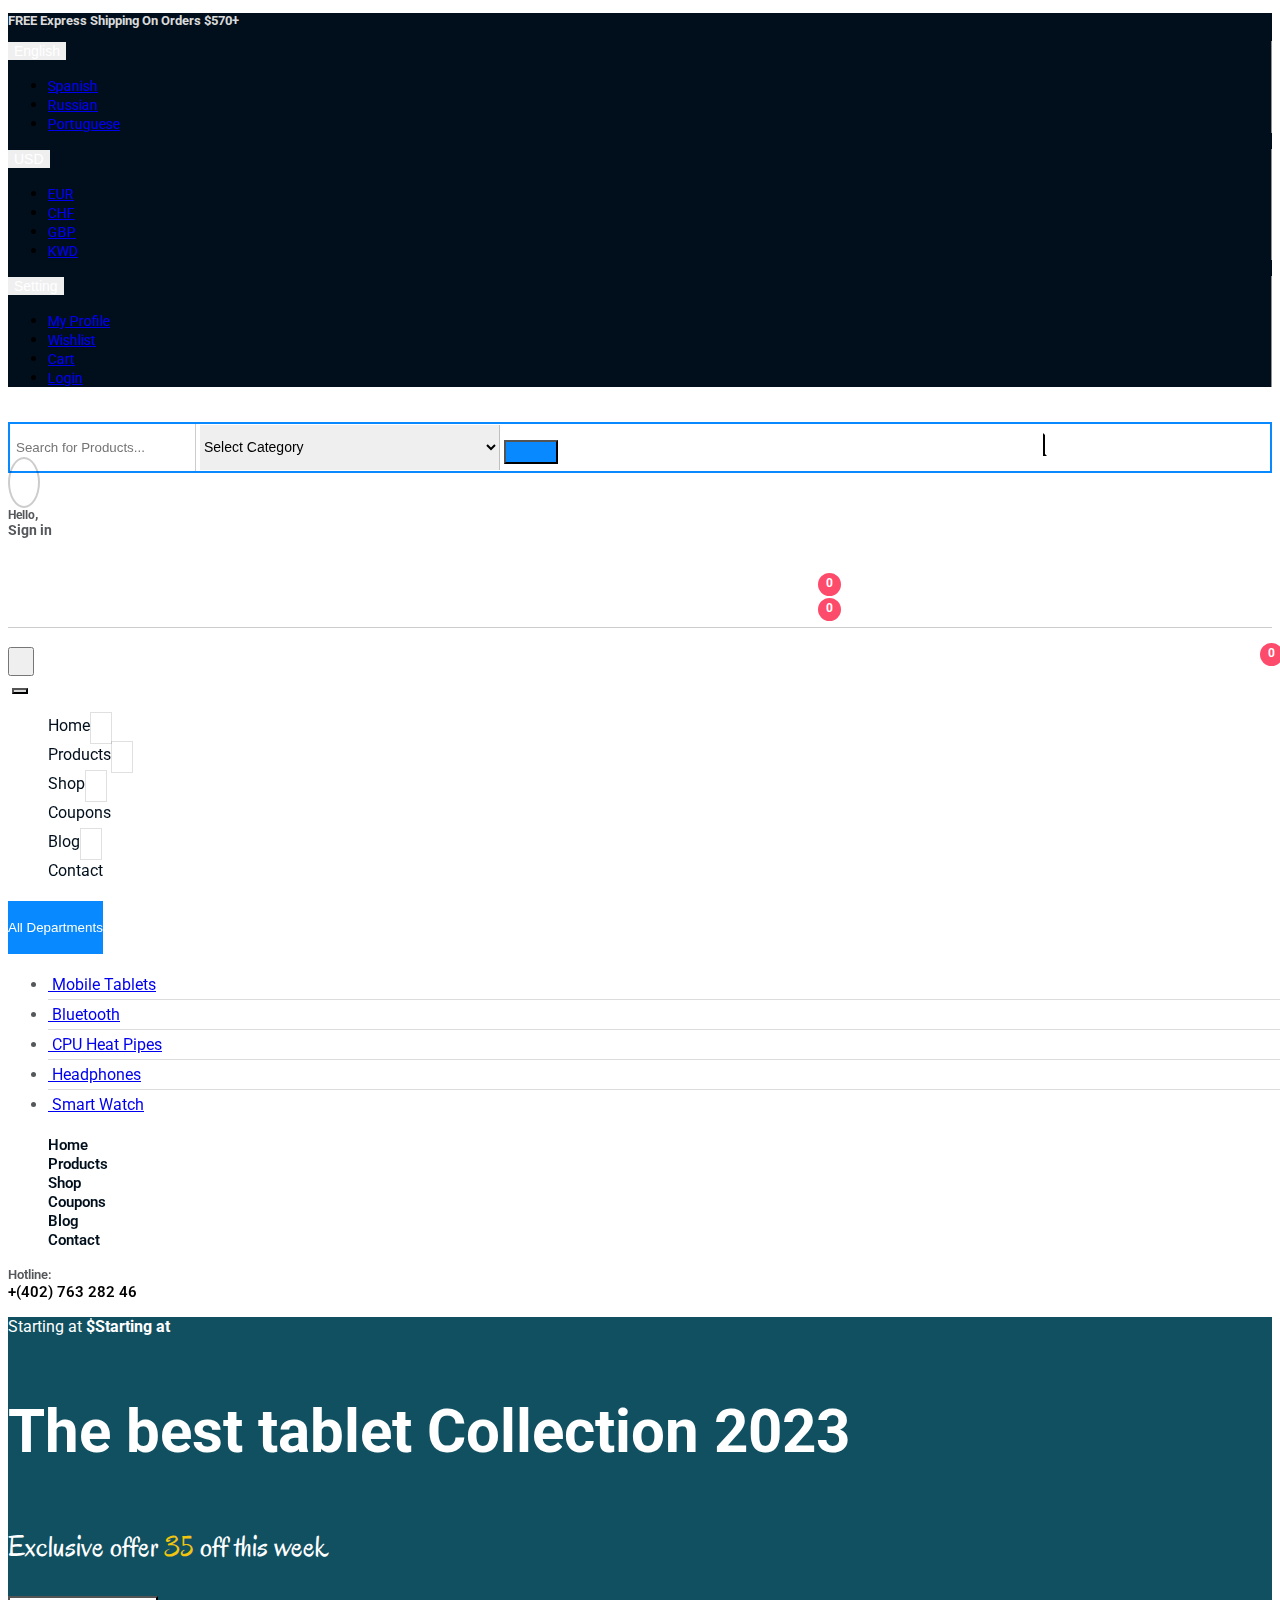
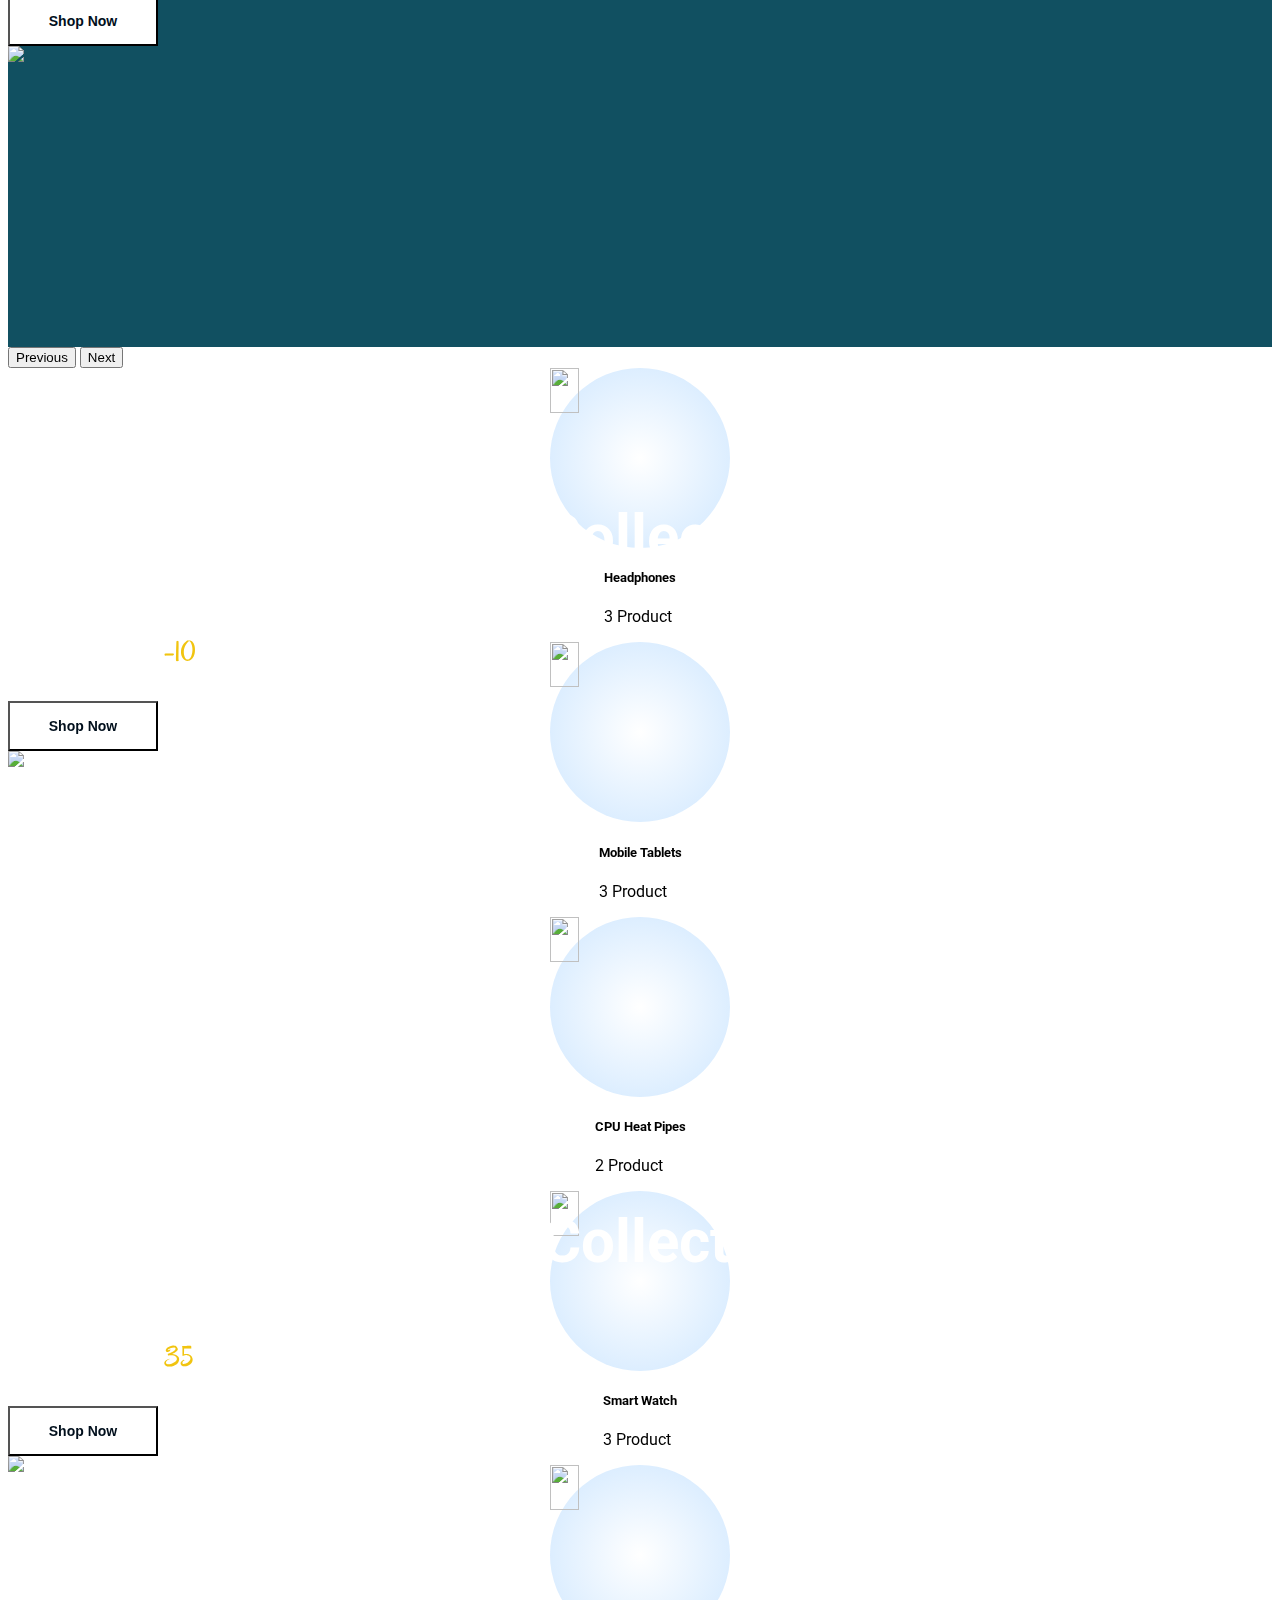
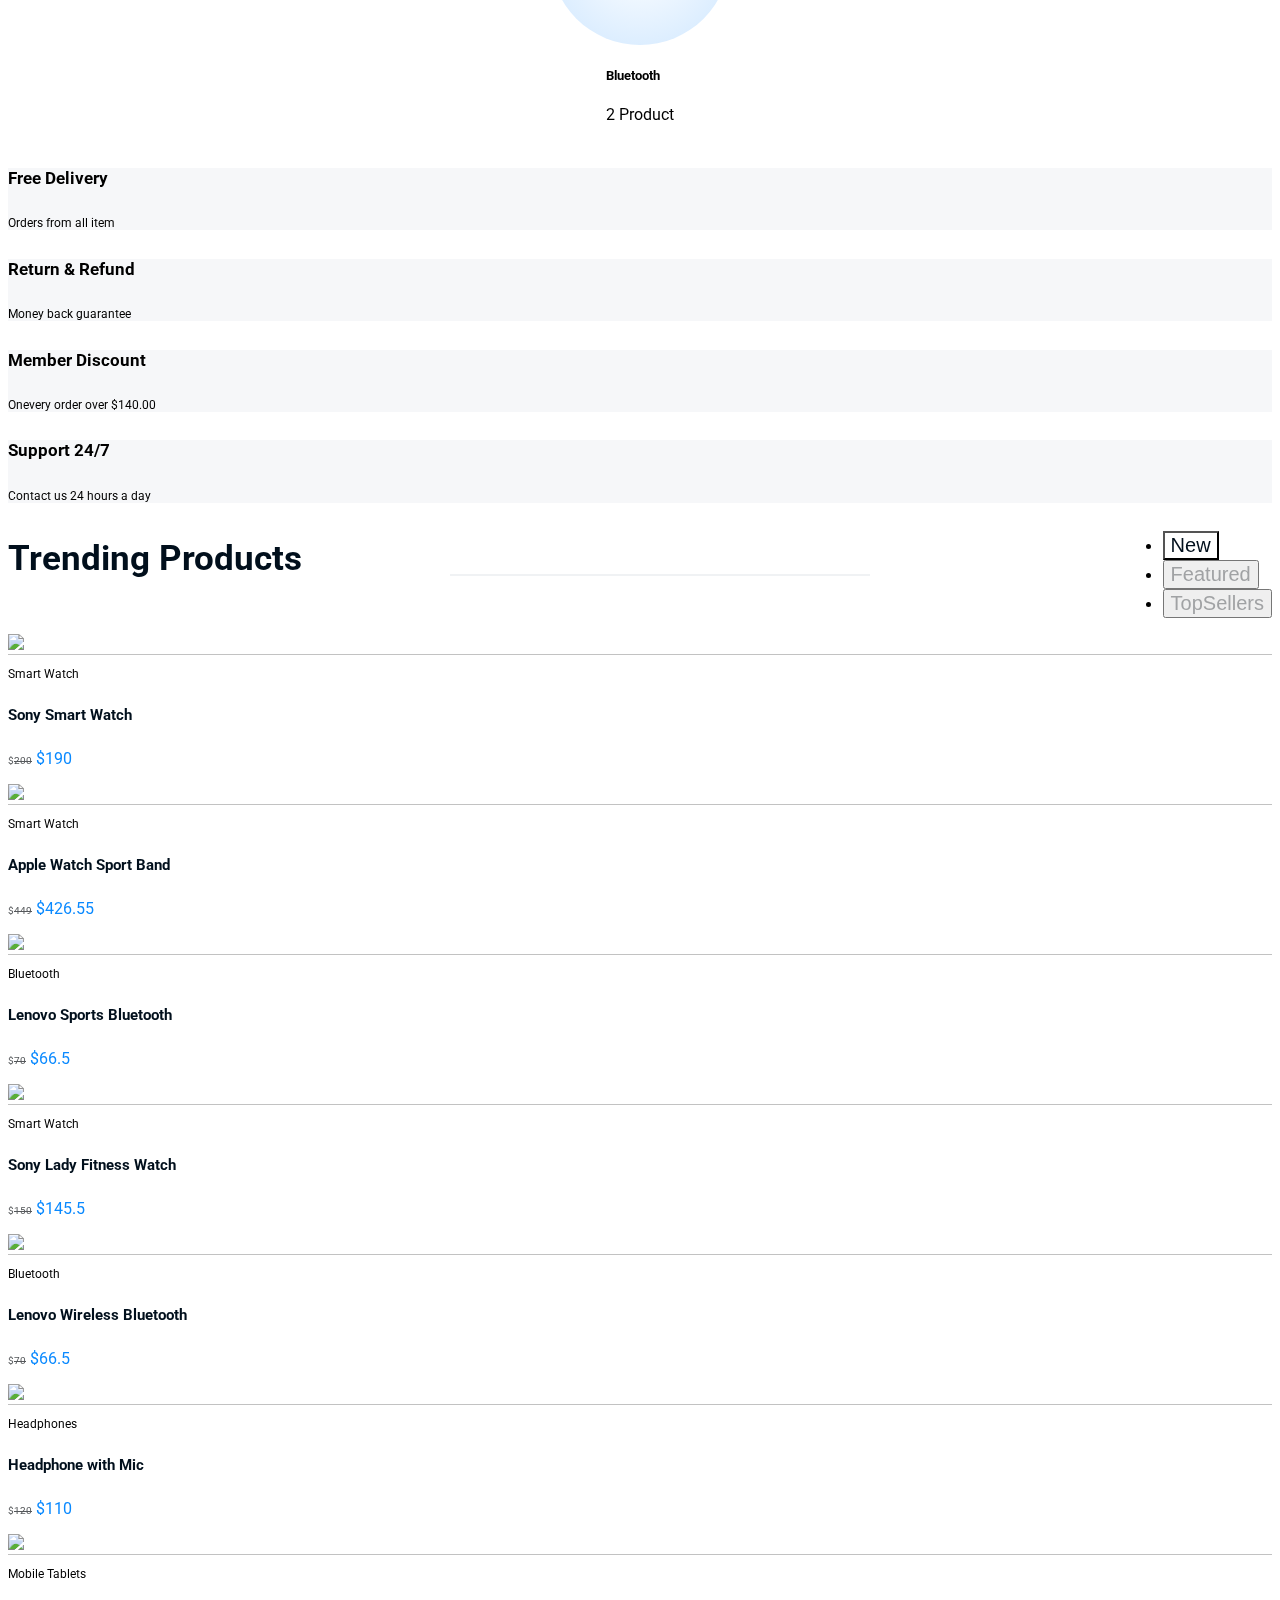
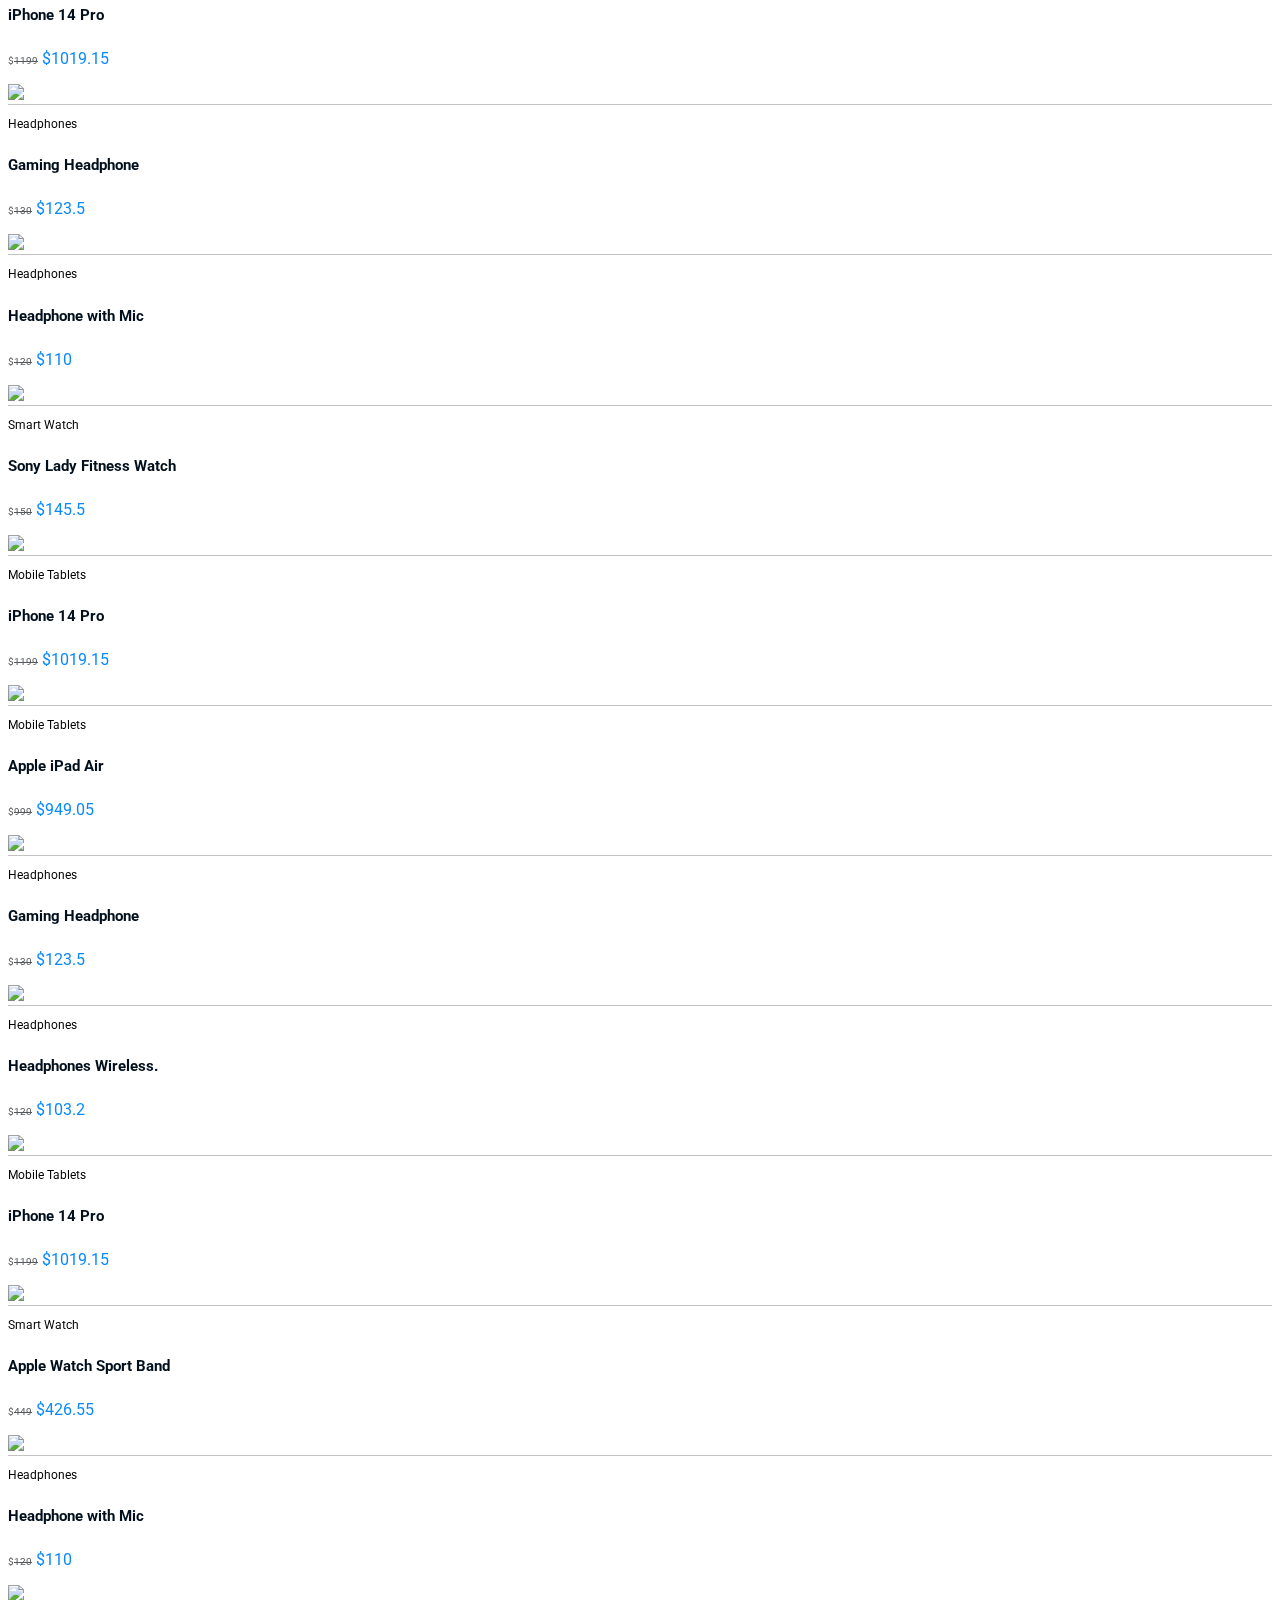
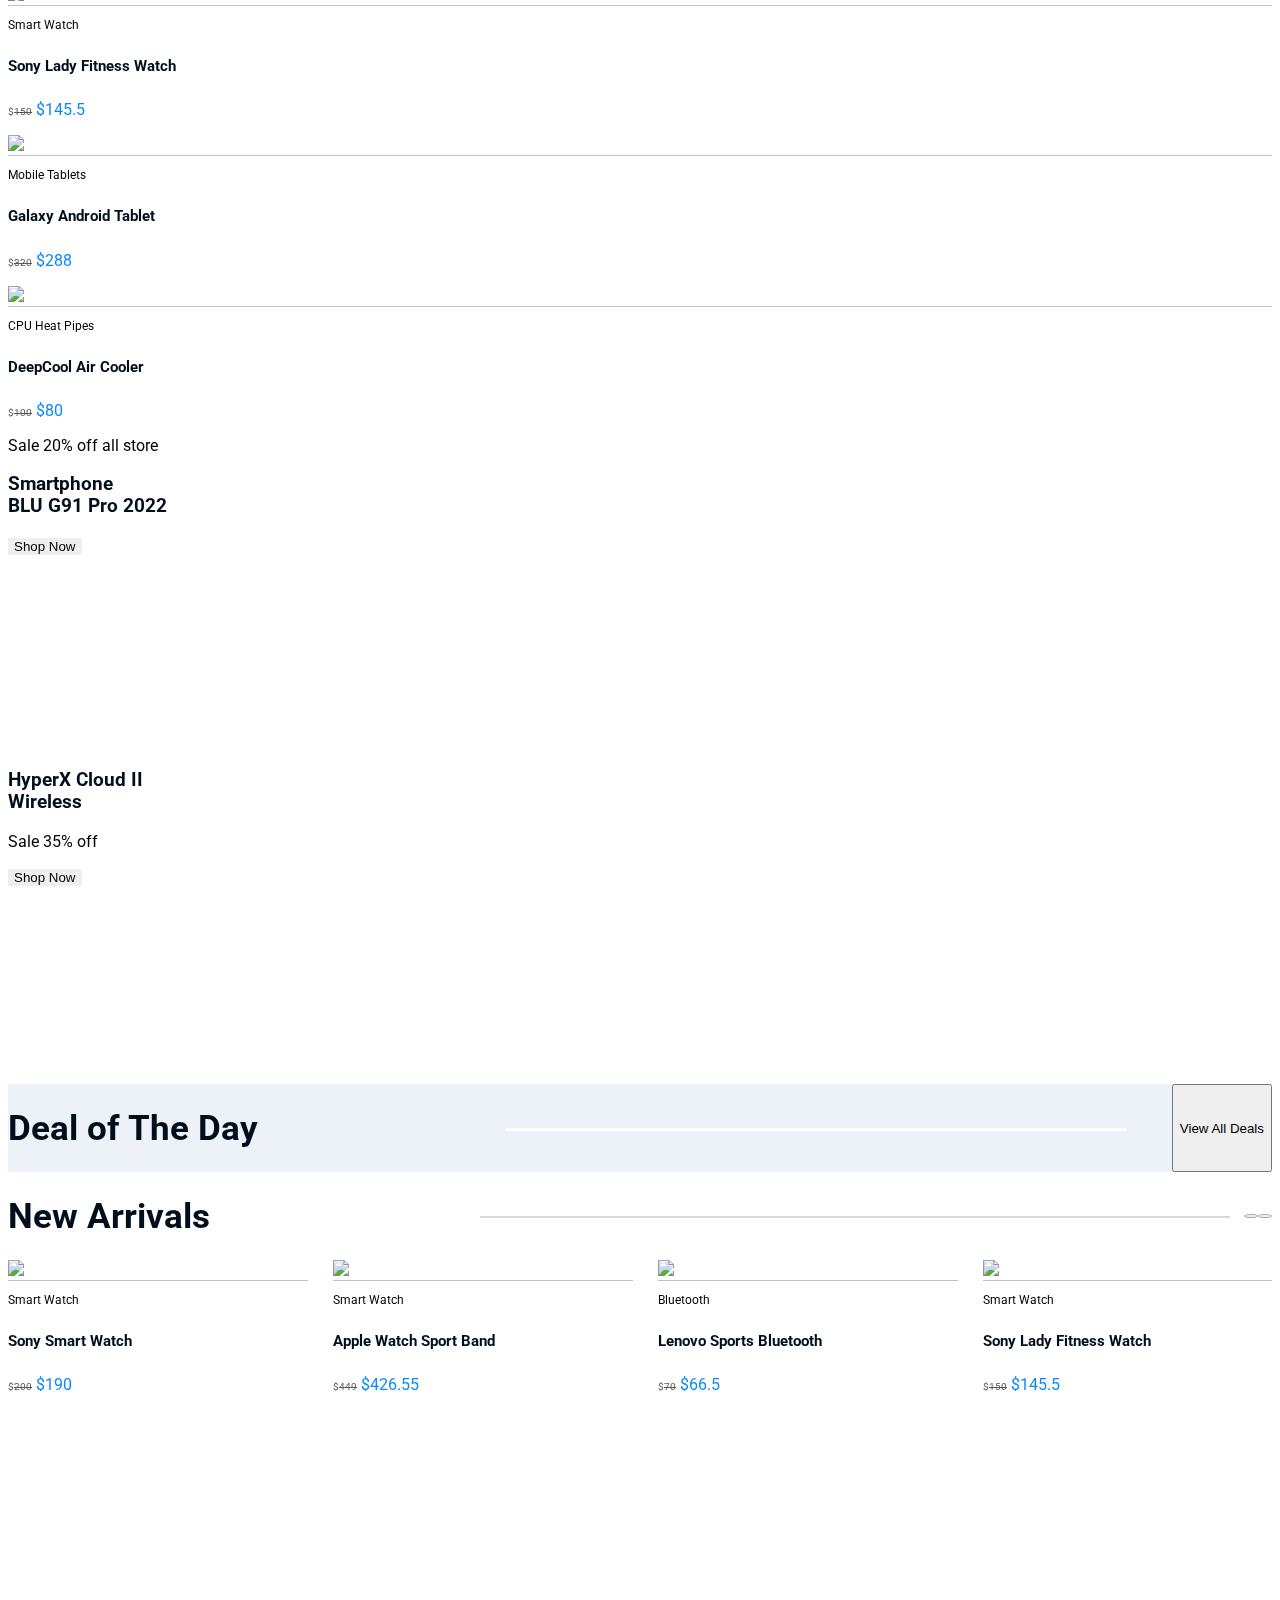
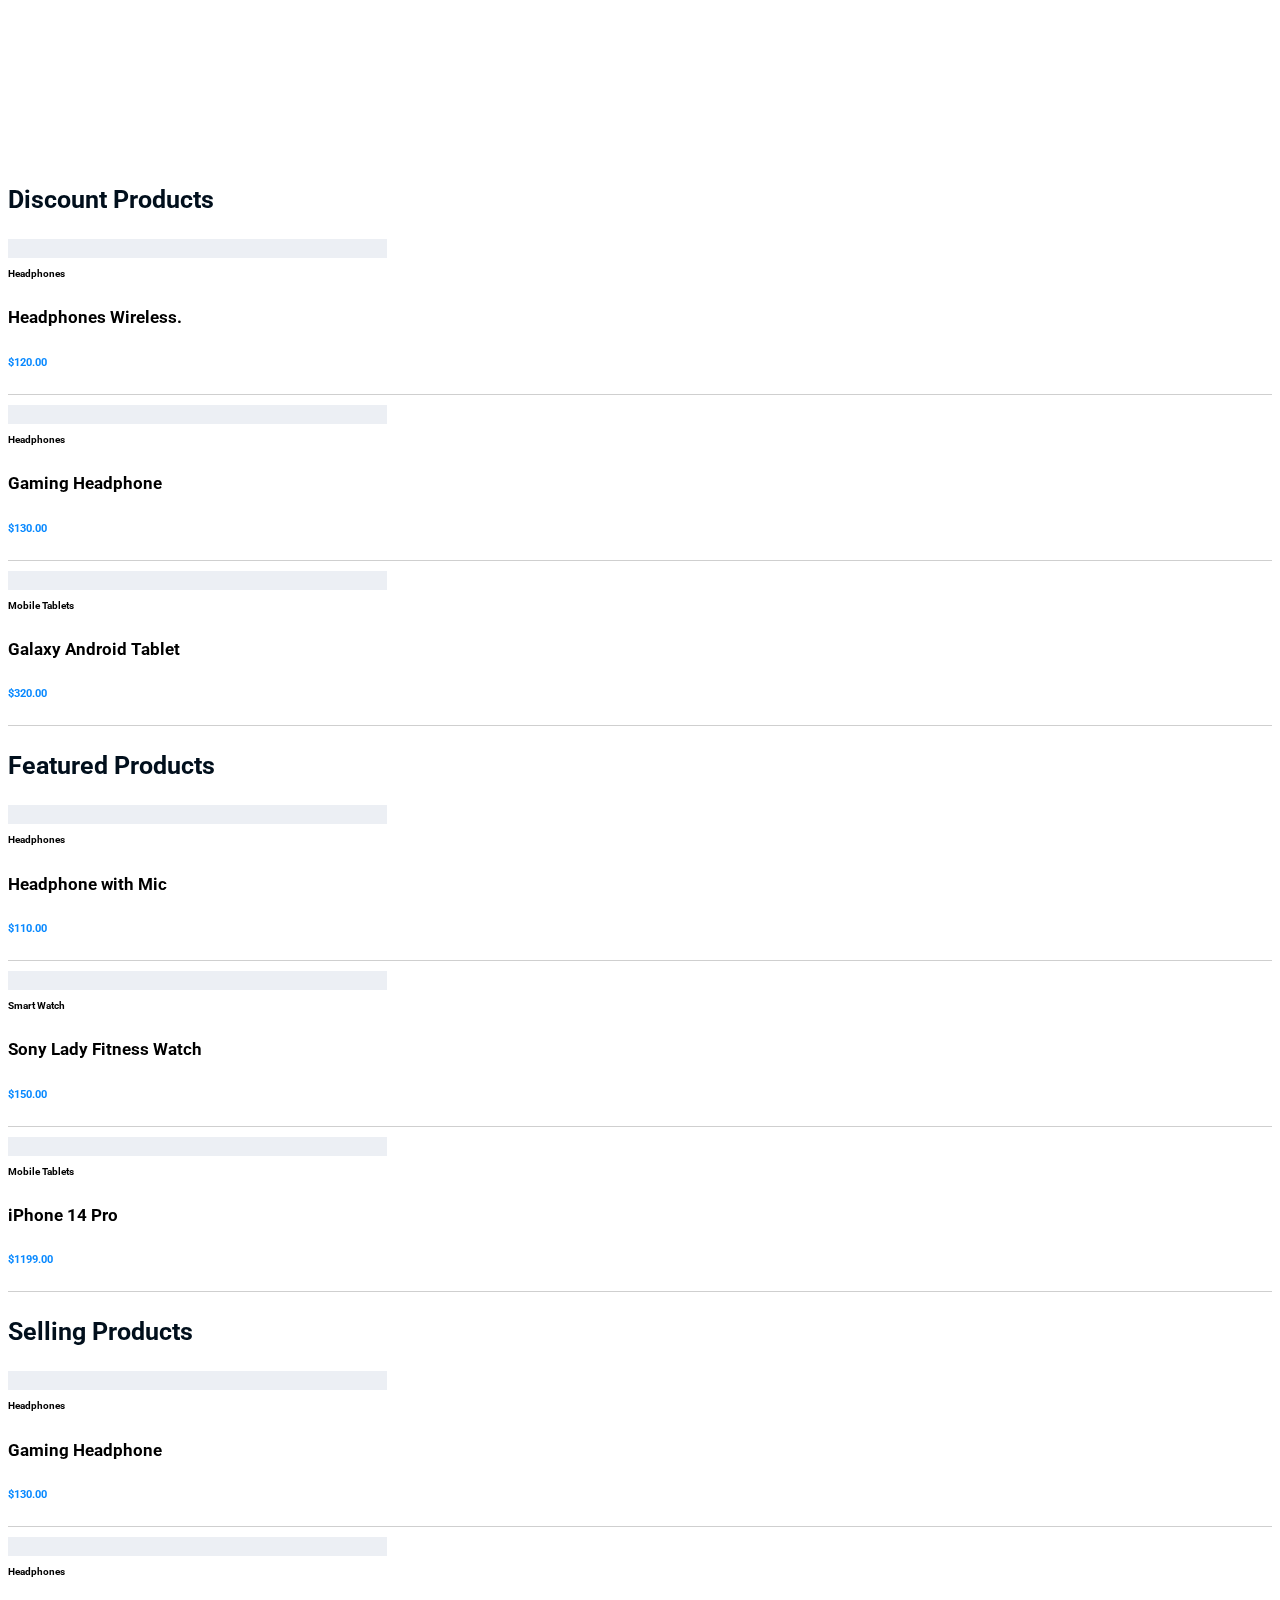
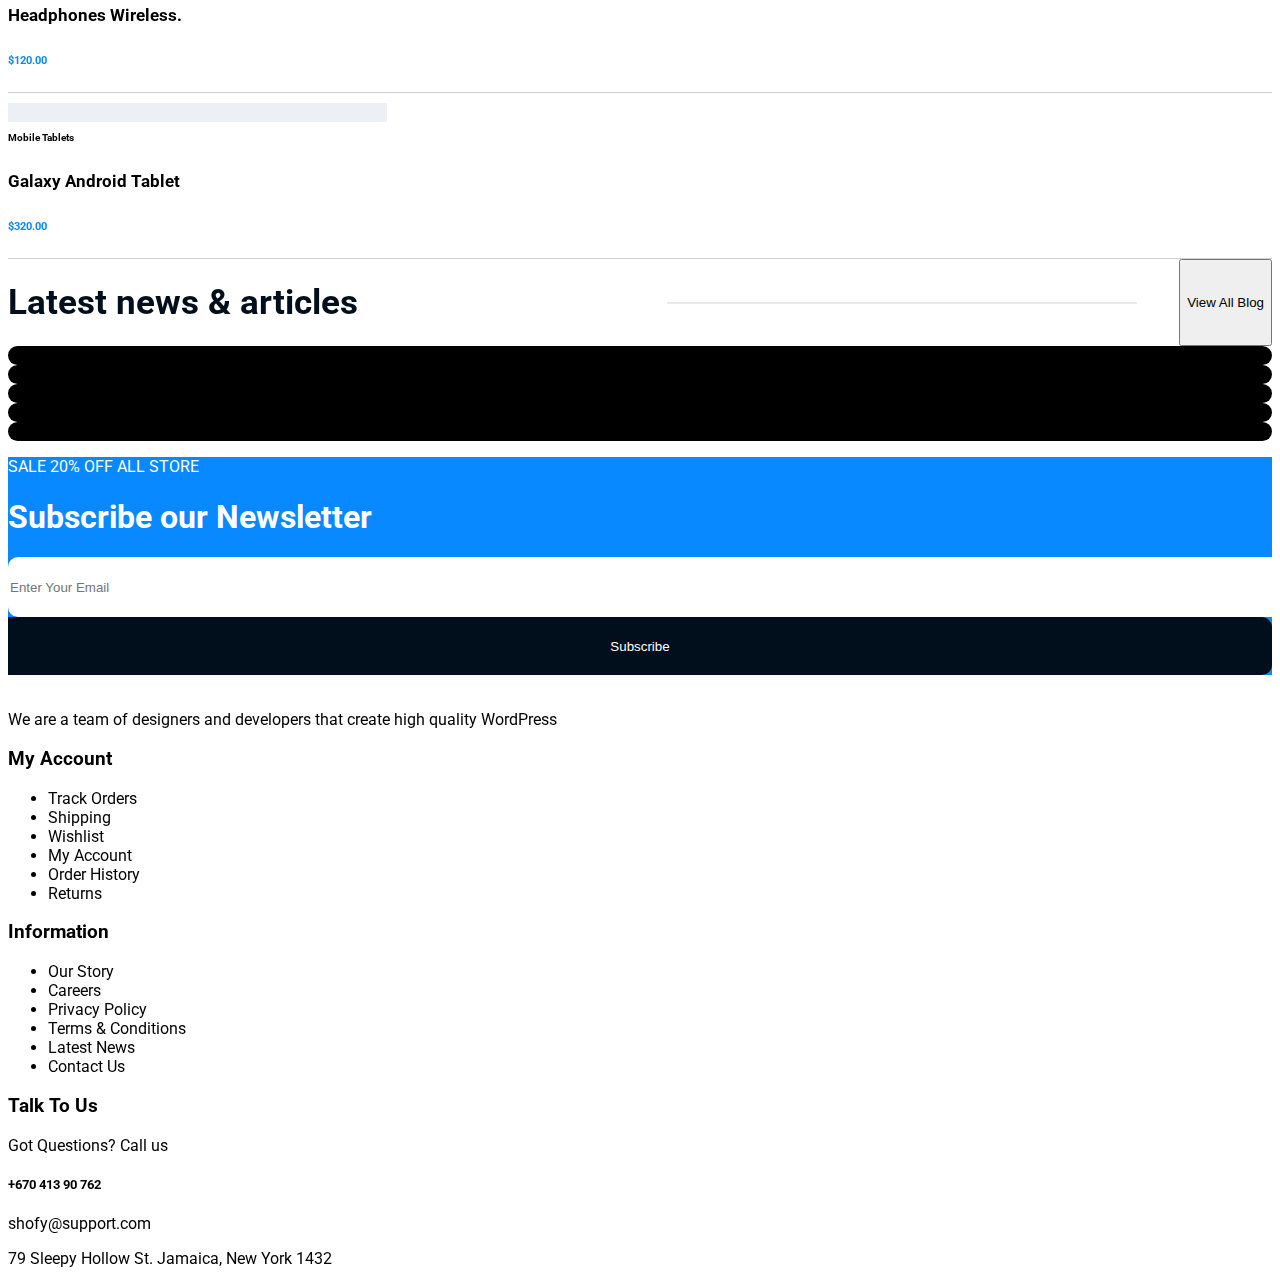
==== shofy/index.html @ 391afd06 "project" ====
<!DOCTYPE html>
<html lang="en">
  <head>
    <meta charset="UTF-8" />
    <meta http-equiv="X-UA-Compatible" content="IE=edge" />
    <meta name="viewport" content="width=device-width, initial-scale=1.0" />
    <title>Shofy</title>
    <link rel="stylesheet" href="styles/style.css" />
    <link
      href="https://cdn.jsdelivr.net/npm/bootstrap@5.3.0/dist/css/bootstrap.min.css"
      rel="stylesheet"
      integrity="sha384-9ndCyUaIbzAi2FUVXJi0CjmCapSmO7SnpJef0486qhLnuZ2cdeRhO02iuK6FUUVM"
      crossorigin="anonymous"
    />
    <link
      rel="stylesheet"
      href="https://cdnjs.cloudflare.com/ajax/libs/font-awesome/6.4.0/css/all.min.css"
      integrity="sha512-iecdLmaskl7CVkqkXNQ/ZH/XLlvWZOJyj7Yy7tcenmpD1ypASozpmT/E0iPtmFIB46ZmdtAc9eNBvH0H/ZpiBw=="
      crossorigin="anonymous"
      referrerpolicy="no-referrer"
    />
  </head>
  <body>
    <header class="header">
      <div class="header-top">
        <div class="container d-md-flex justify-content-between d-none">
          <div class="left d-flex align-items-center">
            <i class="fa-solid fa-truck"></i>
            <p class="m-0 ps-2">FREE Express Shipping On Orders $570+</p>
          </div>
          <div class="right d-flex">
            <div class="dropdown">
              <button
                class="btn dropdown-toggle"
                type="button"
                data-bs-toggle="dropdown"
                aria-expanded="false"
              >
                English <i class="fa-solid fa-chevron-down"></i>
              </button>
              <ul class="dropdown-menu">
                <li><a class="dropdown-item" href="#">Spanish</a></li>
                <li><a class="dropdown-item" href="#">Russian</a></li>
                <li><a class="dropdown-item" href="#">Portuguese</a></li>
              </ul>
            </div>
            <div class="dropdown">
              <button
                class="btn dropdown-toggle"
                type="button"
                data-bs-toggle="dropdown"
                aria-expanded="false"
              >
                USD <i class="fa-solid fa-chevron-down"></i>
              </button>
              <ul class="dropdown-menu">
                <li><a class="dropdown-item" href="#">EUR</a></li>
                <li><a class="dropdown-item" href="#">CHF</a></li>
                <li><a class="dropdown-item" href="#">GBP</a></li>
                <li><a class="dropdown-item" href="#">KWD</a></li>
              </ul>
            </div>
            <div class="dropdown">
              <button
                class="btn dropdown-toggle"
                type="button"
                data-bs-toggle="dropdown"
                aria-expanded="false"
              >
                Setting <i class="fa-solid fa-chevron-down"></i>
              </button>
              <ul class="dropdown-menu">
                <li><a class="dropdown-item" href="#">My Profile</a></li>
                <li><a class="dropdown-item" href="#">Wishlist</a></li>
                <li><a class="dropdown-item" href="#">Cart</a></li>
                <li><a class="dropdown-item" href="#">Login</a></li>
              </ul>
            </div>
          </div>
        </div>
      </div>
      <div class="header-middle py-4 d-lg-flex d-none">
        <div class="container">
          <div class="row">
            <div class="col-md-3">
              <div class="d-flex align-items-center h-100">
                <img
                  src="https://shofy-client.vercel.app/_next/static/media/logo.414c93a2.svg"
                  alt=""
                />
              </div>
            </div>
            <div class="col-md-5">
              <div class="search d-flex align-items-center h-100">
                <form class="search-form">
                  <div class="form-group d-flex align-items-center">
                    <input
                      type="text"
                      class="form-control"
                      placeholder="Search for Products..."
                    />
                    <select class="form-control">
                      <option value="">Select Category</option>
                      <option value="">Electronics</option>
                      <option value="">Fashion</option>
                      <option value="">Beauty</option>
                      <option value="">Jewelery</option>
                    </select>
                    <button class="btn">
                      <i class="fa-solid fa-search"></i>
                    </button>
                  </div>
                </form>
              </div>
            </div>
            <div class="col-md-4">
              <div class="box d-flex justify-content-end">
                <div class="carts d-flex justify-content-between">
                  <div class="login d-flex align-items-center">
                    <i class="fa-regular fa-user"></i>
                    <p class="m-0 ps-3">
                      <span>Hello</span>, <br />
                      Sign in
                    </p>
                  </div>
                  <div class="info d-flex align-items-center">
                    <div class="arrow">
                      <i class="fa-solid fa-right-left"></i>
                    </div>
                    <div class="heart">
                      <i class="fa-regular fa-heart"></i>
                      <span>0</span>
                    </div>
                    <div class="shopping-bag">
                      <i class="fa-solid fa-bag-shopping"></i>
                      <span></span>
                    </div>
                  </div>
                </div>
              </div>
            </div>
          </div>
        </div>
      </div>
      <div class="header-middle-canvas py-4 d-flex d-lg-none">
        <div class="container">
          <div class="menu w-100 d-flex justify-content-between">
            <div class="left">
              <div class="d-flex align-items-center">
                <img
                  src="https://shofy-client.vercel.app/_next/static/media/logo.414c93a2.svg"
                  alt=""
                />
              </div>
            </div>
            <div class="right d-flex align-items-center">
              <div class="shopping-bag">
                <i class="fa-solid fa-bag-shopping"></i>
                <span></span>
              </div>
              <div class="canvas">
                <button
                  class="btn border-0"
                  type="button"
                  data-bs-toggle="offcanvas"
                  data-bs-target="#offcanvasRight"
                  aria-controls="offcanvasRight"
                >
                <i class="fa-solid fa-bars"></i>
                </button>

                <div
                  class="offcanvas offcanvas-end"
                  tabindex="-1"
                  id="offcanvasRight"
                  aria-labelledby="offcanvasRightLabel"
                >
                  <div class="offcanvas-header">
                    <img
                  src="https://shofy-client.vercel.app/_next/static/media/logo.414c93a2.svg"
                  alt=""
                />
                    <button
                      type="button"
                      class="btn-close"
                      data-bs-dismiss="offcanvas"
                      aria-label="Close"
                    ></button>
                  </div>
                  <div class="offcanvas-body">
                    <nav>
                      <ul>
                        <li class="d-flex justify-content-between">
                          <a href="">Home</a><i class="fa-solid fa-chevron-right"></i>
                        </li>
                        <li class="d-flex justify-content-between">
                          <a href=""
                            >Products 
                          </a><i class="fa-solid fa-chevron-right"></i>
                        </li>
                        <li class="d-flex justify-content-between">
                          <a href="">Shop </a><i class="fa-solid fa-chevron-right"></i>
                        </li>
                        <li><a href="">Coupons</a></li>
                        <li class="d-flex justify-content-between">
                          <a href="">Blog</a> <i class="fa-solid fa-chevron-right"></i>
                        </li>
                        <li><a href="">Contact</a></li>
                      </ul>
                    </nav>
                  </div>
                </div>
              </div>
            </div>
          </div>
        </div>
      </div>
      <div class="header-bottom d-lg-flex d-none">
        <div class="container">
          <div class="row p-0 d-flex align-items-center">
            <div class="col-lg-3 p-0 h-100">
              <div class="dropdown h-100">
                <button
                  class="btn dropdown-toggle w-100"
                  type="button"
                  data-bs-toggle="dropdown"
                  aria-expanded="false"
                >
                  <div class="container d-flex justify-content-between">
                    <div class="left">
                      <i class="fa-solid fa-bars-staggered"></i> All Departments
                    </div>
                    <div class="right">
                      <i class="fa-solid fa-chevron-down"></i>
                    </div>
                  </div>
                </button>
                <ul class="dropdown-menu">
                  <li>
                    <a class="dropdown-item d-flex justify-content-between align-items-center" href="#"><div class="left"><img src="https://shofy-client.vercel.app/_next/image?url=https%3A%2F%2Fi.ibb.co%2FxHFpQTV%2Fproduct-cat-2.png&w=64&q=75" height="30" alt=""> Mobile Tablets</div><div class="right"><i class="fa-solid fa-chevron-right"></i></div></a>
                    <ul class="submenu">
                      <li><a class="cursor-pointer">Samsung</a></li>
                      <li>
                        <a class="cursor-pointer">Apple</a>
                      </li>
                    </ul>
                  </li>
                  <li>
                    <a class="dropdown-item d-flex justify-content-between align-items-center" href="#"><div class="left"><img src="https://shofy-client.vercel.app/_next/image?url=https%3A%2F%2Fi.ibb.co%2FD9qfYWX%2Fproduct-cat-5.png&w=64&q=75" height="30" alt=""> Bluetooth</div><div class="right"><i class="fa-solid fa-chevron-right"></i></div></a>
                    <ul class="submenu">
                      <li><a class="cursor-pointer">Wireless Bluetooth</a></li>
                      <li>
                        <a class="cursor-pointer">Sports Bluetooth</a>
                      </li>
                    </ul>
                  </li>
                  <li>
                    <a class="dropdown-item d-flex justify-content-between align-items-center" href="#"><div class="left"><img src="https://shofy-client.vercel.app/_next/image?url=https%3A%2F%2Fi.ibb.co%2FS0GjZdp%2Fproduct-cat-3.png&w=64&q=75" height="30" alt=""> CPU Heat Pipes</div><div class="right"><i class="fa-solid fa-chevron-right"></i></div></a>
                    <ul class="submenu">
                      <li><a class="cursor-pointer">CPU Cooler</a></li>
                      <li>
                        <a class="cursor-pointer">Air CPU Cooler</a>
                      </li>
                    </ul>
                  </li>
                  <li>
                    <a class="dropdown-item d-flex justify-content-between align-items-center" href="#"><div class="left"><img src="https://shofy-client.vercel.app/_next/image?url=https%3A%2F%2Fi.ibb.co%2FsVxYFDY%2Fproduct-cat-1.png&w=64&q=75" height="30" alt=""> Headphones</div><div class="right"><i class="fa-solid fa-chevron-right"></i></div></a>
                    <ul class="submenu">
                      <li><a class="cursor-pointer">Kids Headphones</a></li>
                      <li>
                        <a class="cursor-pointer">Bluetooth Headphones</a>
                      </li>
                      <li><a class="cursor-pointer">On-Ear Headphones</a></li>
                    </ul>
                   
                  </li>
                  <li>
                    <a class="dropdown-item d-flex justify-content-between align-items-center" href="#"><div class="left"><img src="https://shofy-client.vercel.app/_next/image?url=https%3A%2F%2Fi.ibb.co%2Fg3YK8H2%2Fproduct-cat-4.png&w=64&q=75" height="30" alt=""> Smart Watch</div><div class="right"><i class="fa-solid fa-chevron-right"></i></div></a>
                    <ul class="submenu">
                      <li><a class="cursor-pointer">Sports Smart Watch</a></li>
                      <li>
                        <a class="cursor-pointer">Apple Watch</a>
                      </li>
                      <li>
                        <a class="cursor-pointer">Fitness Smart Watch</a>
                      </li>
                    </ul>
                  </li>
                </ul>
              </div>
            </div>
            <div class="col-lg-5">
              <nav class="w-100 h-100">
                <ul
                  class="h-100 d-flex justify-content-between align-items-center m-0"
                >
                  <li>
                    <a href="">Home <i class="fa-solid fa-chevron-down"></i></a>
                  </li>
                  <li>
                    <a href=""
                      >Products <i class="fa-solid fa-chevron-down"></i
                    ></a>
                  </li>
                  <li>
                    <a href="">Shop <i class="fa-solid fa-chevron-down"></i></a>
                  </li>
                  <li><a href="">Coupons</a></li>
                  <li>
                    <a href="">Blog <i class="fa-solid fa-chevron-down"></i></a>
                  </li>
                  <li><a href="">Contact</a></li>
                </ul>
              </nav>
            </div>
            <div class="col-lg-4">
              <div
                class="telephone d-flex justify-content-end align-items-center"
              >
                <div class="icon"><i class="fa-solid fa-phone-volume"></i></div>
                <div class="text ms-3">
                  <p>
                    <span>Hotline:</span> <br />
                    +(402) 763 282 46
                  </p>
                </div>
              </div>
            </div>
          </div>
        </div>
      </div>
    </header>
    <section class="slider">
        <div id="carouselExampleFade" class="carousel slide carousel-fade">
            <div class="carousel-inner d-flex align-items-center">
              <div class="imageOne"><img src="https://shofy-client.vercel.app/_next/image?url=%2F_next%2Fstatic%2Fmedia%2Fslider-shape-1.d01cef27.png&w=640&q=75" alt=""></div>
              <div class="imageTwo"><img src="https://shofy-client.vercel.app/_next/image?url=%2F_next%2Fstatic%2Fmedia%2Fslider-shape-3.7f9eb300.png&w=48&q=75" alt=""></div>
              <div class="imageThree"><img src="https://shofy-client.vercel.app/_next/image?url=%2F_next%2Fstatic%2Fmedia%2Fslider-shape-4.8b86d1e8.png&w=48&q=75" alt=""></div>
              <div class="imageFour"><img src="https://shofy-client.vercel.app/_next/image?url=%2F_next%2Fstatic%2Fmedia%2Fslider-shape-2.c89e4dd2.png&w=48&q=75" alt=""></div>
              <div class="carousel-item active py-5">
               <div class="container">
                <div class="row">
                    <div class="col-md-6 col-sm-12 d-flex align-items-center">
                        <div class="txt">
                            <p>Starting at <b>$Starting at</b></p>
                            <h3>The best tablet Collection 2023</h3>
                            <p class="text">Exclusive offer <span>35</span> off this week</p>
                            <button class="btn">Shop Now <i class="fa-solid fa-arrow-right-long"></i></button>
                        </div>
                    </div>
                    <div class="col-md-6 col-sm-12 "> 
                        <div class="img w-100 h-100 d-flex justify-content-end">
                            <img src="https://shofy-client.vercel.app/_next/image?url=%2F_next%2Fstatic%2Fmedia%2Fslider-img-1.558c04de.png&w=640&q=75">
                        </div>
                    </div>
                </div>
               </div>
              </div>
              <div class="carousel-item py-5">
               <div class="container">
                <div class="row">
                    <div class="col-md-6 col-sm-12 d-flex align-items-center">
                        <div class="txt">
                            <p>Starting at <b>$Starting at</b></p>
                            <h3>The best note book Collection 2023</h3>
                            <p class="text">Exclusive offer <span>-10</span> off this week</p>
                            <button class="btn">Shop Now <i class="fa-solid fa-arrow-right-long"></i></button>
                        </div>
                    </div>
                    <div class="col-md-6 col-sm-12"> 
                        <div class="img w-100 h-100 d-flex justify-content-end">
                            <img src="https://shofy-client.vercel.app/_next/image?url=%2F_next%2Fstatic%2Fmedia%2Fslider-img-2.7e7ccf2d.png&w=750&q=75">
                        </div>
                    </div>
                </div>
               </div>
              </div>
              <div class="carousel-item carousel-item-different  py-5">
               <div class="container">
                <div class="row">
                    <div class="col-md-6 col-sm-12 d-flex align-items-center">
                        <div class="txt">
                            <p>$Starting at <b>$Starting at</b></p>
                            <h3>The best note book Collection 2023</h3>
                            <p class="text">Exclusive offer <span>35</span> off this week</p>
                            <button class="btn">Shop Now <i class="fa-solid fa-arrow-right-long"></i></button>
                        </div>
                    </div>
                    <div class="col-md-6 col-sm-12"> 
                        <div class="img w-100 h-100 d-flex justify-content-end">
                            <img src="https://shofy-client.vercel.app/_next/image?url=%2F_next%2Fstatic%2Fmedia%2Fslider-img-3.d589dff0.png&w=640&q=75">
                        </div>
                    </div>
                </div>
               </div>
              </div>
            </div>
            <button class="carousel-control-prev" type="button" data-bs-target="#carouselExampleFade" data-bs-slide="prev">
              <span class="carousel-control-prev-icon" aria-hidden="true"></span>
              <span class="visually-hidden">Previous</span>
            </button>
            <button class="carousel-control-next" type="button" data-bs-target="#carouselExampleFade" data-bs-slide="next">
              <span class="carousel-control-next-icon" aria-hidden="true"></span>
              <span class="visually-hidden">Next</span>
            </button>
          </div>
    </section>

    <section class="category">
      <div class="container py-5">
        <div class="row g-3 d-flex justify-content-between">
          <div class="col-12 col-sm-6 col-md-3 col-lg-2">
            <div class="card">
              <div class="img d-flex justify-content-center align-items-center">
                <img src="https://shofy-client.vercel.app/_next/image?url=https%3A%2F%2Fi.ibb.co%2FsVxYFDY%2Fproduct-cat-1.png&w=96&q=75" alt="">
              </div>
              <div class="text text-center">
                <h5>Headphones</h5>
                <p>3 Product</p>
              </div>
            </div>
          </div>
          <div class="col-12 col-sm-6 col-md-3 col-lg-2">
            <div class="card">
              <div class="img d-flex justify-content-center align-items-center">
                <img src="https://shofy-client.vercel.app/_next/image?url=https%3A%2F%2Fi.ibb.co%2FxHFpQTV%2Fproduct-cat-2.png&w=96&q=75" alt="">
              </div>
              <div class="text text-center">
                <h5>Mobile Tablets</h5>
                <p>3 Product</p>
              </div>
            </div>
          </div>
          <div class="col-12 col-sm-6 col-md-3 col-lg-2">
            <div class="card">
              <div class="img d-flex justify-content-center align-items-center">
                <img src="https://shofy-client.vercel.app/_next/image?url=https%3A%2F%2Fi.ibb.co%2FS0GjZdp%2Fproduct-cat-3.png&w=96&q=75" alt="">
              </div>
              <div class="text text-center">
                <h5>CPU Heat Pipes</h5>
                <p>2 Product</p>
              </div>
            </div>
          </div>
          <div class="col-12 col-sm-6 col-md-3 col-lg-2">
            <div class="card">
              <div class="img d-flex justify-content-center align-items-center">
                <img src="https://shofy-client.vercel.app/_next/image?url=https%3A%2F%2Fi.ibb.co%2Fg3YK8H2%2Fproduct-cat-4.png&w=96&q=75" alt="">
              </div>
              <div class="text text-center">
                <h5>Smart Watch</h5>
                <p>3 Product</p>
              </div>
            </div>
          </div>
          <div class="col-12 col-sm-6 col-md-3 col-lg-2">
            <div class="card">
              <div class="img d-flex justify-content-center align-items-center">
                <img src="https://shofy-client.vercel.app/_next/image?url=https%3A%2F%2Fi.ibb.co%2FD9qfYWX%2Fproduct-cat-5.png&w=96&q=75" alt="">
              </div>
              <div class="text text-center">
                <h5>Bluetooth</h5>
                <p>2 Product</p>
              </div>
            </div>
          </div>
        </div>
      </div>
    </section>

    <section class="feature">
     <div class="container py-3">
       <div class="row g-3">
        <div class="col-12 col-sm-6 col-lg-3">
          <div class="box d-flex justify-content-center align-items-center py-3">
            <div class="icon me-2">
              <i class="fa-solid fa-truck"></i>
            </div>
            <div class="text">
              <h5>Free Delivery</h5>
              <p class="m-0">Orders from all item</p>
            </div>
          </div>
        </div>
        <div class="col-12 col-sm-6 col-lg-3">
          <div class="box d-flex justify-content-center align-items-center py-3">
            <div class="icon me-2">
              <i class="fa-solid fa-dollar-sign"></i>
            </div>
            <div class="text">
              <h5>Return & Refund</h5>
              <p class="m-0">Money back guarantee</p>
            </div>
          </div>
        </div>
        <div class="col-12 col-sm-6 col-lg-3">
          <div class="box d-flex justify-content-center align-items-center py-3">
            <div class="icon me-2">
              <i class="fa-solid fa-percent"></i>
            </div>
            <div class="text">
              <h5>Member Discount</h5>
              <p class="m-0">Onevery order over $140.00</p>
            </div>
          </div>
        </div>
        <div class="col-12 col-sm-6 col-lg-3">
          <div class="box d-flex justify-content-center align-items-center py-3">
            <div class="icon me-2">
              <i class="fa-solid fa-headphones"></i>
            </div>
            <div class="text">
              <h5>Support 24/7</h5>
              <p class="m-0">Contact us 24 hours a day</p>
            </div>
          </div>
        </div>
       </div>
     </div>
    </section>

    <section class="products">
      <div class="container py-5">
        <div class="box">
          <div class="text py-3"><h1>Trending Products</h1></div>
          <ul class="nav nav-pills d-flex align-items-center" id="pills-tab" role="tablist">
            <li class="nav-item" role="presentation">
              <button class="nav-link active" id="pills-new-tab" data-bs-toggle="pill" data-bs-target="#pills-new" type="button" role="tab" aria-controls="pills-new" aria-selected="true">New</button>
            </li>
            <li class="nav-item" role="presentation">
              <button class="nav-link" id="pills-featured-tab" data-bs-toggle="pill" data-bs-target="#pills-featured" type="button" role="tab" aria-controls="pills-featured" aria-selected="false">Featured</button>
            </li>
            <li class="nav-item" role="presentation">
              <button class="nav-link" id="pills-seller-tab" data-bs-toggle="pill" data-bs-target="#pills-seller" type="button" role="tab" aria-controls="pills-seller" aria-selected="false">TopSellers</button>
            </li>
          </ul>
        </div>
        
        <div class="tab-content" id="pills-tabContent">
          <div class="tab-pane fade show active" id="pills-new" role="tabpanel" aria-labelledby="pills-new-tab" tabindex="0">
            <div class="row new g-5 m-0"></div>
          </div>
          <div class="tab-pane fade" id="pills-featured" role="tabpanel" aria-labelledby="pills-featured-tab" tabindex="0">
            <div class="row featured g-5 m-0"></div>
          </div>
          <div class="tab-pane fade" id="pills-seller" role="tabpanel" aria-labelledby="pills-seller-tab" tabindex="0">
            <div class="row topSeller g-5 m-0"></div>
          </div>
        </div>
      </div>
    </section>

    <section class="banner">
      <div class="container py-5">
        <div class="row m-0 g-4">
          <div class="col-md-12 col-lg-8">
            <div class="imgOne d-flex align-items-center">
                <div class="text ms-5">
                  <p>Sale 20% off all store</p>
                  <h3>Smartphone <br> BLU G91 Pro 2022</h3>
                  <button class="btn p-0">Shop Now <i class="fa-solid fa-arrow-right-long"></i></button>
                </div>
            </div>
          </div>
          <div class="col-md-12 col-lg-4">
            <div class="imgTwo d-flex align-items-center">
               <div class="text ms-5">
                  <h3>HyperX Cloud II <br> Wireless</h3>
                  <p>Sale 35% off</p>
                  <button class="btn p-0">Shop Now <i class="fa-solid fa-arrow-right-long"></i></button>
               </div>
            </div>
          </div>
        </div>
      </div>
    </section>

    <section class="product-offer py-5">
       <div class="container">
        <div class="head">
          <h1>Deal of The Day</h1>
          <button class="btn btn-primary">View All Deals <i class="fa-solid fa-arrow-right-long"></i></button>
        </div>
        <div class="main"></div>
       </div>
    </section>

    <section class="arrivals">
      <div class="container py-5">
        <div class="head">
          <h1>New Arrivals</h1>
          <div class="buttons">
            <button class="btn prev me-2"><i class="fa-solid fa-chevron-left"></i></button>
            <button class="btn next"><i class="fa-solid fa-chevron-right"></i></button>
          </div>
        </div>
        <div class="main py-5">
          <div class="box">
          </div>
          </div>
        </div>
      </div>
    </section>

    <section class="products-area">
      <div class="container">
       <div class="row">
        <div class="col-sm-12 col-md-6 col-lg-4">
          <div class="head"><h3>Discount Products</h3></div>
          <div class="main py-4">
            <div class="box d-flex">
              <div class="img me-4"><img src="https://shofy-client.vercel.app/_next/image?url=https%3A%2F%2Fi.ibb.co%2FWVdTgR8%2Fheadphone-1.png&w=256&q=75" alt=""></div>
              <div class="text d-flex flex-column justify-content-center">
                <p class="m-0">Headphones</p>
                <h5>Headphones Wireless.</h5>
                <div class="stars">
                  <i class="fa-solid fa-star"></i>
                  <i class="fa-solid fa-star"></i>
                  <i class="fa-solid fa-star"></i>
                  <i class="fa-solid fa-star"></i>
                  <i class="fa-solid fa-star"></i>
                </div>
                <h6>$120.00</h6>
              </div>
            </div>
            <div class="box d-flex">
              <div class="img me-4"><img src="https://shofy-client.vercel.app/_next/image?url=https%3A%2F%2Fi.ibb.co%2Fn1YRvWJ%2Fheadphone-5.png&w=256&q=75" alt=""></div>
              <div class="text d-flex flex-column justify-content-center">
                <p class="m-0">Headphones</p>
                <h5>Gaming Headphone</h5>
                <div class="stars">
                  <i class="fa-solid fa-star"></i>
                  <i class="fa-solid fa-star"></i>
                  <i class="fa-solid fa-star"></i>
                  <i class="fa-solid fa-star"></i>
                  <i class="fa-solid fa-star"></i>
                </div>
                <h6>$130.00</h6>
              </div>
            </div>
            <div class="box d-flex">
              <div class="img me-4"><img src="https://shofy-client.vercel.app/_next/image?url=https%3A%2F%2Fi.ibb.co%2FjvGv6qf%2Fmobile-1.png&w=256&q=75" alt=""></div>
              <div class="text d-flex flex-column justify-content-center">
                <p class="m-0">Mobile Tablets</p>
                <h5>Galaxy Android Tablet</h5>
                <div class="stars">
                  <i class="fa-solid fa-star"></i>
                  <i class="fa-solid fa-star"></i>
                  <i class="fa-solid fa-star"></i>
                  <i class="fa-solid fa-star"></i>
                  <i class="fa-solid fa-star"></i>
                </div>
                <h6>$320.00</h6>
              </div>
            </div>
          </div>
        </div>
        <div class="col-sm-12 col-md-6 col-lg-4">
          <div class="head"><h3>Featured Products</h3></div>
          <div class="main py-4">
            <div class="box d-flex">
              <div class="img me-4"><img src="https://shofy-client.vercel.app/_next/image?url=https%3A%2F%2Fi.ibb.co%2F5FPhGtq%2Fheadphone-8.png&w=256&q=75" alt=""></div>
              <div class="text d-flex flex-column justify-content-center">
                <p class="m-0">Headphones</p>
                <h5>Headphone with Mic</h5>
                <div class="stars">
                  <i class="fa-solid fa-star"></i>
                  <i class="fa-solid fa-star"></i>
                  <i class="fa-solid fa-star"></i>
                  <i class="fa-solid fa-star"></i>
                  <i class="fa-solid fa-star"></i>
                </div>
                <h6>$110.00</h6>
              </div>
            </div>
            <div class="box d-flex">
              <div class="img me-4"><img src="https://shofy-client.vercel.app/_next/image?url=https%3A%2F%2Fi.ibb.co%2FfMhtt2T%2Fwatch-9.png&w=256&q=75" alt=""></div>
              <div class="text d-flex flex-column justify-content-center">
                <p class="m-0">Smart Watch</p>
                <h5>Sony Lady Fitness Watch</h5>
                <div class="stars">
                  <i class="fa-solid fa-star"></i>
                  <i class="fa-solid fa-star"></i>
                  <i class="fa-solid fa-star"></i>
                  <i class="fa-solid fa-star"></i>
                  <i class="fa-solid fa-star"></i>
                </div>
                <h6>$150.00</h6>
              </div>
            </div>
            <div class="box d-flex">
              <div class="img me-4"><img src="https://shofy-client.vercel.app/_next/image?url=https%3A%2F%2Fi.ibb.co%2F3WMPkkf%2Fmobile-5.png&w=256&q=75" alt=""></div>
              <div class="text d-flex flex-column justify-content-center">
                <p class="m-0">Mobile Tablets</p>
                <h5>iPhone 14 Pro</h5>
                <div class="stars">
                  <i class="fa-solid fa-star"></i>
                  <i class="fa-solid fa-star"></i>
                  <i class="fa-solid fa-star"></i>
                  <i class="fa-solid fa-star"></i>
                  <i class="fa-solid fa-star"></i>
                </div>
                <h6>$1199.00</h6>
              </div>
            </div>
          </div>
        </div>
        <div class="col-sm-12 col-md-6 col-lg-4">
          <div class="head"><h3>Selling Products</h3></div>
          <div class="main py-4">
            <div class="box d-flex">
              <div class="img me-4"><img src="https://shofy-client.vercel.app/_next/image?url=https%3A%2F%2Fi.ibb.co%2Fn1YRvWJ%2Fheadphone-5.png&w=256&q=75" alt=""></div>
              <div class="text d-flex flex-column justify-content-center">
                <p class="m-0">Headphones</p>
                <h5>Gaming Headphone</h5>
                <div class="stars">
                  <i class="fa-solid fa-star"></i>
                  <i class="fa-solid fa-star"></i>
                  <i class="fa-solid fa-star"></i>
                  <i class="fa-solid fa-star"></i>
                  <i class="fa-solid fa-star"></i>
                </div>
                <h6>$130.00</h6>
              </div>
            </div>
            <div class="box d-flex">
              <div class="img me-4"><img src="https://shofy-client.vercel.app/_next/image?url=https%3A%2F%2Fi.ibb.co%2FWVdTgR8%2Fheadphone-1.png&w=256&q=75" alt=""></div>
              <div class="text d-flex flex-column justify-content-center">
                <p class="m-0">Headphones</p>
                <h5>Headphones Wireless.</h5>
                <div class="stars">
                  <i class="fa-solid fa-star"></i>
                  <i class="fa-solid fa-star"></i>
                  <i class="fa-solid fa-star"></i>
                  <i class="fa-solid fa-star"></i>
                  <i class="fa-solid fa-star"></i>
                </div>
                <h6>$120.00</h6>
              </div>
            </div>
            <div class="box d-flex">
              <div class="img me-4"><img src="https://shofy-client.vercel.app/_next/image?url=https%3A%2F%2Fi.ibb.co%2FjvGv6qf%2Fmobile-1.png&w=256&q=75" alt=""></div>
              <div class="text d-flex flex-column justify-content-center">
                <p class="m-0">Mobile Tablets</p>
                <h5>Galaxy Android Tablet</h5>
                <div class="stars">
                  <i class="fa-solid fa-star"></i>
                  <i class="fa-solid fa-star"></i>
                  <i class="fa-solid fa-star"></i>
                  <i class="fa-solid fa-star"></i>
                  <i class="fa-solid fa-star"></i>
                </div>
                <h6>$320.00</h6>
              </div>
            </div>
          </div>
        </div>
       </div>
      </div>
    </section>

    <section class="blog">
      <div class="container">
       <div class="head py-5">
         <h1>Latest news & articles</h1>
         <button class="btn btn-primary">View All Blog <i class="fa-solid fa-arrow-right-long"></i></button>
       </div>
       <div class="main"></div>
      </div>
   </section>

   <section class="social-media">
    <div class="container pb-5">
      <div class="row m-0 g-5 row-cols-lg-5 row-cols-md-3 row-cols-sm-2 row-cols-1">
         <div class="col">
          <div class="img">
            <img src="https://shofy-client.vercel.app/_next/image?url=%2F_next%2Fstatic%2Fmedia%2Finstagram-1.528276f3.jpg&w=256&q=75" alt="">
            <div class="instagram"><i class="fa-brands fa-instagram"></i></div>
          </div>
         </div>
         <div class="col">
          <div class="img">
            <img src="https://shofy-client.vercel.app/_next/image?url=%2F_next%2Fstatic%2Fmedia%2Finstagram-2.5c0829a4.jpg&w=256&q=75" alt="">
            <div class="instagram"><i class="fa-brands fa-instagram"></i></div>
          </div>
         </div>
         <div class="col">
          <div class="img">
            <img src="https://shofy-client.vercel.app/_next/image?url=%2F_next%2Fstatic%2Fmedia%2Finstagram-3.c4e31aec.jpg&w=256&q=75" alt="">
            <div class="instagram"><i class="fa-brands fa-instagram"></i></div>
          </div>
         </div>
         <div class="col">
          <div class="img">
            <img src="https://shofy-client.vercel.app/_next/image?url=%2F_next%2Fstatic%2Fmedia%2Finstagram-4.ea27ab45.jpg&w=256&q=75" alt="">
            <div class="instagram"><i class="fa-brands fa-instagram"></i></div>
          </div>
         </div>
         <div class="col">
          <div class="img">
            <img src="https://shofy-client.vercel.app/_next/image?url=%2F_next%2Fstatic%2Fmedia%2Finstagram-5.924d4303.jpg&w=256&q=75" alt="">
            <div class="instagram"><i class="fa-brands fa-instagram"></i></div>
          </div>
         </div>
      </div>
    </div>
   </section>

   <section class="subscribe pt-4">
    <div class="imgOne"><img src="https://shofy-client.vercel.app/_next/image?url=%2F_next%2Fstatic%2Fmedia%2Fsubscribe-shape-1.4138f2bb.png&w=640&q=75" alt=""></div>
    <div class="imgTwo"><img src="https://shofy-client.vercel.app/_next/image?url=%2F_next%2Fstatic%2Fmedia%2Fsubscribe-shape-4.cfc874d7.png&w=128&q=75" alt=""></div>
    <div class="imgThree"><img src="https://shofy-client.vercel.app/_next/image?url=%2F_next%2Fstatic%2Fmedia%2Fplane.e386e0af.png&w=48&q=75" alt=""></div>
    <div class="container py-5">
      <div class="row">
        <div class="col-md-12 col-lg-7">
          <div class="text">
            <p class="m-0">SALE 20% OFF ALL STORE</p>
            <h1>Subscribe our Newsletter</h1>
           </div>
        </div>
        <div class="col-md-12 col-lg-5">
          <div class="email h-100">
            <div class="row">
              <div class="col-sm-8 col-12 p-0"><input type="text" placeholder="Enter Your Email"></div>
              <div class="col-sm-4 col-12 p-0">   <button class="button">Subscribe</button></div>
            </div>
           </div>
        </div>
      </div>
    </div>
   </section>

   <footer>
    <div class="container py-5">
      <div class="top">
        <div class="row">
          <div class="col-sm-12 col-md-6 col-lg-3">
            <div class="box">
              <div class="logo"><img src="https://shofy-client.vercel.app/_next/static/media/logo.414c93a2.svg" alt=""></div>
              <p>We are a team of designers and developers that create high quality WordPress</p>
              <div class="icons">
                <i class="fa-brands fa-facebook-f"></i>
                <i class="fa-brands fa-twitter"></i>
                <i class="fa-brands fa-linkedin-in"></i>
                <i class="fa-brands fa-vimeo-v"></i>
              </div>
            </div>
          </div>
          <div class="col-sm-12 col-md-6 col-lg-3">
            <h3>My Account</h3>
            <ul>
              <li>Track Orders</li>
              <li>Shipping</li>
              <li>Wishlist</li>
              <li>My Account</li>
              <li>Order History</li>
              <li>Returns</li>
            </ul>
          </div>
          <div class="col-sm-12 col-md-6 col-lg-3">
            <h3>Information</h3>
            <ul>
              <li>Our Story</li>
              <li>Careers</li>
              <li>Privacy Policy</li>
              <li>Terms & Conditions</li>
              <li>Latest News</li>
              <li>Contact Us</li>
            </ul>
          </div>
          <div class="col-sm-12 col-md-6 col-lg-3">
            <h3>Talk To Us</h3>
            <p>Got Questions? Call us</p>
            <h5>+670 413 90 762</h5> 
            <div class="email d-flex align-items-center">
              <i class="fa-regular fa-envelope"></i>
              <p class="m-0 ps-2">shofy@support.com</p>
            </div>
            <div class="location d-flex align-items-center">
              <i class="fa-solid fa-location-dot"></i>
              <p class="m-0 ps-2">79 Sleepy Hollow St. Jamaica, New York 1432</p>
            </div>
          </div>
        </div>
      </div>
      <div class="bottom"></div>
    </div>
   </footer>

    <script type="module" src="js/script.js"></script>
    <script
      src="https://cdn.jsdelivr.net/npm/bootstrap@5.3.0/dist/js/bootstrap.bundle.min.js"
      integrity="sha384-geWF76RCwLtnZ8qwWowPQNguL3RmwHVBC9FhGdlKrxdiJJigb/j/68SIy3Te4Bkz"
      crossorigin="anonymous"
    ></script>
  </body>
</html>
---- shofy/styles/style.css ----
@import url("https://fonts.googleapis.com/css2?family=Oregano&family=Roboto&display=swap");
body{
  font-family: "Roboto", sans-serif;
}
/* ----------------------------------------------------------------------Header Section---------------------------------------------------------------------------- */

.header .header-top {
  background-color: #010f1c;
}
.header .header-top .left p {
  color: rgb(219, 218, 218);
  font-weight: bold;
  font-size: 13px;
}
.header .header-top .left i {
  color: #f1c40f;
}
.header .header-top .right .dropdown {
  border-right: 1px solid rgb(145, 144, 144);
}
.header .header-top .right .dropdown .dropdown-toggle {
  color: white;
  font-size: 14px;
}
.header .header-top .right .dropdown .dropdown-toggle::after {
  display: none;
}
.header .header-top .right .dropdown .dropdown-toggle {
  border: none;
}
.header .header-top .right .dropdown .dropdown-toggle i {
  font-size: 11px;
}
.header .header-top .right .dropdown .dropdown-menu {
  --bs-dropdown-min-width: none;
}
.header .header-top .right .dropdown .dropdown-menu li a {
  font-size: 14px;
}
.header .header-top .right .dropdown .dropdown-menu li a:hover {
  color: #0989ff;
}
.header .header-middle {
  border-bottom: 1px solid rgb(0, 0, 0, 0.2);
}

.header .header-middle .search .search-form .form-group {
  border: 2px solid #0989ff;
}
.header .header-middle .search .search-form .form-group select {
  width: 300px;
  cursor: pointer;
  font-size: 14px;
}
.header .header-middle .search .search-form .form-group::before {
  content: "";
  position: relative;
  left: 82%;
  bottom: 2px;
  width: 12px;
  height: 8px;
  border: 2px solid black;
  border-top: 2px solid white;
  border-right: 2px solid white;
  transform: rotate(-45deg);
}
.header .header-middle .search .search-form .form-group .form-control {
  border-radius: 0;
  border: none;
  height: 45px;
  border-right: 1px solid rgb(0, 0, 0, 0.2);
}
.header .header-middle .search .search-form .form-group .form-control:focus {
  box-shadow: none;
}
.header .header-middle .search .search-form .form-group .btn {
  border-radius: 0;
  padding: 10px 25px;
  background-color: #0989ff;
  color: white;
}
.header .header-middle .box .carts .login i {
  border: 2px solid rgb(0, 0, 0, 0.2);
  padding: 14px;
  border-radius: 50%;
}
.header .header-middle .box .carts {
  width: 65%;
}

.header .header-middle .box .carts .login p {
  color: #55585b;
  font-size: 14px;
  font-weight: bold;
}
.header .header-middle .box .carts .login p span {
  font-size: 12px;
  color: 767a7d;
}
.header .header-middle .box .carts .info i {
  margin-left: 20px;
  font-size: 22px;
}
.header .header-middle .box .carts .info .arrow i {
  transform: rotate(90deg);
}
.header .header-middle .box .carts .info .heart {
  position: relative;
}
.header .header-middle .box .carts .info .heart span {
  position: absolute;
  top: -6px;
  right: -13px;
  display: inline-block;
  width: 23px;
  height: 23px;
  line-height: 20px;
  text-align: center;
  border-radius: 50%;
  background-color: #fd4b6b;
  color: white;
  font-size: 12px;
  font-weight: 700;
  border: 2px solid white;
}
.header .header-middle .box .carts .info .shopping-bag {
  position: relative;
}
.header .header-middle .box .carts .info .shopping-bag span {
  position: absolute;
  top: -6px;
  right: -13px;
  display: inline-block;
  width: 23px;
  height: 23px;
  line-height: 20px;
  text-align: center;
  border-radius: 50%;
  background-color: #fd4b6b;
  color: white;
  font-size: 12px;
  font-weight: 700;
  border: 2px solid white;
}
.header .header-bottom .dropdown .dropdown-toggle {
  padding: 19px 0px;
  text-align: left;
  border-radius: 0;
  background-color: #0989ff;
  color: white;
  border: none;
}
.header .header-bottom .dropdown .dropdown-toggle:hover {
  background-color: #010f1c;
}
.header .header-bottom .dropdown .dropdown-toggle::after {
  display: none;
}
.header .header-bottom .dropdown .dropdown-menu {
  width: 100%;
  border-radius: 0;
}
.header .header-bottom .dropdown .dropdown-menu li {
  position: relative;
  color: #55585b;
  border-bottom: 1px solid rgba(0, 0, 0, 0.138);
  padding-bottom: 5px;
  padding-top: 5px;
}
.header .header-bottom .dropdown .dropdown-menu li a {
  transition: 0.3s;
}
.header .header-bottom .dropdown .dropdown-menu li:hover a {
  color: #0989ff;
}
.header .header-bottom .dropdown .dropdown-menu li:nth-child(5) {
  border: none;
}
.header .header-bottom .dropdown .dropdown-menu li .submenu {
  position: absolute;
  left: 100%;
  top: 0;
  visibility: hidden;
  opacity: 0;
  min-width: 300px;
  background-color: white;
  padding-top: 10px;
  padding-bottom: 10px;
}
.header .header-bottom .dropdown .dropdown-menu li:hover .submenu {
  visibility: visible;
  opacity: 1;
  transition: all 0.3s ease-out 0s;
}
.header .header-bottom .dropdown .dropdown-menu li .submenu li {
  list-style: none;
}
.header .header-bottom .dropdown .dropdown-menu li .submenu li a {
  text-decoration: none;
  color: #55585b;
}
.header .header-bottom .dropdown .dropdown-menu li .submenu li:hover a {
  color: #0989ff;
  cursor: pointer;
}
.header .header-bottom nav ul li {
  list-style: none;
}
.header .header-bottom nav ul li a {
  text-decoration: none;
  color: #010f1c;
  font-weight: 600;
  font-size: 15px;
}
.header .header-bottom nav ul li a i {
  font-size: 12px;
}
.header .header-bottom .telephone .icon i {
  color: #0989ff;
}
.header .header-bottom .telephone .text p {
  color: black;
  font-weight: 600;
  font-size: 15px;
}
.header .header-bottom .telephone .text p span {
  color: #55585b;
  font-size: 13px;
}

/* Header Canvas */

.header .header-middle-canvas .menu .right .shopping-bag {
  position: relative;
}
.header .header-middle-canvas .menu .right .shopping-bag i {
  font-size: 20px;
}
.header .header-middle-canvas .menu .right .shopping-bag span {
  position: absolute;
  top: -6px;
  right: -13px;
  display: inline-block;
  width: 23px;
  height: 23px;
  line-height: 20px;
  text-align: center;
  border-radius: 50%;
  background-color: #fd4b6b;
  color: white;
  font-size: 12px;
  font-weight: 700;
  border: 2px solid white;
}
.header .header-middle-canvas .menu .right .canvas .btn i {
  font-size: 20px;
  margin-left: 10px;
}
.header
  .header-middle-canvas
  .menu
  .right
  .canvas
  .offcanvas
  .offcanvas-header
  .btn-close {
  background-color: #d7d9d9;
  border-radius: 0;
}
.header
  .header-middle-canvas
  .menu
  .right
  .canvas
  .offcanvas
  .offcanvas-body
  nav
  ul
  li {
  list-style: none;
  width: 85%;
  padding-top: 5px;
  padding-bottom: 5px;
}
.header
  .header-middle-canvas
  .menu
  .right
  .canvas
  .offcanvas
  .offcanvas-body
  nav
  ul
  li
  a {
  text-decoration: none;
  color: #010f1c;
}
.header
  .header-middle-canvas
  .menu
  .right
  .canvas
  .offcanvas
  .offcanvas-body
  nav
  ul
  li
  i {
  border: 1px solid rgba(0, 0, 0, 0.121);
  padding: 10px;
  font-size: 9px;
  cursor: pointer;
}

/* ------------------------------------------------------------------------Slider Section---------------------------------------------------------------------------- */

.slider .slide .carousel-inner {
  background-color: #115061;
  height: 70vh;
  position: relative;
}
.slider .slide .carousel-inner .imageOne {
  position: absolute;
  top: 0;
  left: 67%;
  mix-blend-mode: luminosity;
  opacity: 0.1;
  width: 100%;
}
.slider .slide .carousel-inner .imageOne img {
  vertical-align: middle;
}
.slider .slide .carousel-inner .imageTwo {
  position: absolute;
  top: 8%;
  right: 33%;
}
.slider .slide .carousel-inner .imageThree {
  position: absolute;
  top: 30%;
  left: 4%;
}
.slider .slide .carousel-inner .imageFour {
  position: absolute;
  bottom: 13%;
  right: 28%;
}
.slider .slide .carousel-control-next .carousel-control-next-icon {
  border: 1px solid hsla(0, 0%, 100%, 0.2);
  border-radius: 50%;
  width: 40px;
  height: 40px;
  background-size: 50%;
  opacity: 0;
  transition: 0.3s;
  position: absolute;
  right: 0%;
}
.slider:hover .slide .carousel-control-next .carousel-control-next-icon {
  opacity: 1;
  position: absolute;
  right: 25%;
}
.slider .slide .carousel-control-next .carousel-control-next-icon:hover {
  border-color: white;
}
.slider .slide .carousel-control-prev .carousel-control-prev-icon {
  border: 1px solid hsla(0, 0%, 100%, 0.2);
  border-radius: 50%;
  width: 40px;
  height: 40px;
  background-size: 50%;
  opacity: 0;
  transition: 0.3s;
  position: absolute;
  left: 0%;
}
.slider:hover .slide .carousel-control-prev .carousel-control-prev-icon {
  opacity: 1;
  position: absolute;
  left: 25%;
}
.slider .slide .carousel-control-prev .carousel-control-prev-icon:hover {
  border-color: white;
}
.slider .slide .carousel-inner .carousel-item .carousel-item-different {
  background-color: #fd4b6b;
}
.slider .slide .carousel-inner .carousel-item .img {
  height: 40vh;
}
.slider .slide .carousel-inner .carousel-item .img img {
  object-fit: scale-down;
  width: 80%;
}
.slider .slide .carousel-inner .carousel-item .txt {
  color: white;
}
.slider .slide .carousel-inner .carousel-item .txt h3 {
  font-size: 60px;
  font-weight: bold;
}
.slider .slide .carousel-inner .carousel-item .txt .text {
  font-family: "Oregano", cursive;
  font-size: 30px;
}
.slider .slide .carousel-inner .carousel-item .txt .text span {
  color: #f1c40f;
}
.slider .slide .carousel-inner .carousel-item .txt .btn {
  background-color: white;
  color: #010f1c;
  font-weight: 600;
  font-size: 14px;
  width: 150px;
  height: 50px;
}
.slider .slide .carousel-inner .carousel-item .txt .btn:hover {
  background-color: #115061;
  color: white;
  border: 1px solid rgba(255, 255, 255, 0.193);
}

/* ------------------------------------------------------------------------Category Section----------------------------------------------------------------------- */

.category .card {
  border: none;
  display: flex;
  flex-direction: column;
  justify-content: center;
  align-items: center;
}
.category .card .img {
  width: 180px;
  height: 180px;
  background-color: #f6f7f9;
  background-image: radial-gradient(
    95.56% 95.56% at 50% 50%,
    #fff 0,
    #bddeff 100%
  );
  border-radius: 50%;
  cursor: pointer;
}
.category .card .img img {
  width: 40%;
  height: 50%;
  transition: 0.3s;
}
.category .card .img:hover img {
  transform: scale(1.2);
}
.category .card .text h5 {
  transition: 0.3s;
  cursor: pointer;
  font-weight: bold;
}
.category .card .text h5:hover {
  color: #0989ff;
}

/* ------------------------------------------------------------------------Feature Section----------------------------------------------------------------------- */

.feature .box {
  background-color: #f6f7f9;
}
.feature .box .icon i {
  color: #fd4b6b;
  font-size: 25px;
}
.feature .box .text h5 {
  font-weight: bold;
  font-size: 17px;
}
.feature .box .text p {
  font-size: 12px;
}

/* ------------------------------------------------------------------------Products Section----------------------------------------------------------------------- */

.products .box .text h1 {
  color: #010f1c;
  font-weight: bold;
  font-size: 35px;
}
.products .box .nav-pills .nav-link.active,
.nav-pills .show > .nav-link {
  background-color: #fff;
  color: #010f1c;
}

.products .box .nav-pills .nav-link {
  color: #a0a2a4;
  font-size: 20px;
  font-weight: 500;
}
.products .box {
  position: relative;
  display: flex;
  justify-content: space-between;
}
.products .box::after {
  position: absolute;
  content: "";
  left: 35%;
  top: 50%;
  width: 420px;
  height: 2px;
  background-color: #f0f2f4;
  z-index: -1;
}
.products .tab-content .tab-pane .row .card {
  transition: 0.3s;
}
.products .tab-content .tab-pane .row .card:hover {
  box-shadow: rgba(0, 0, 0, 0.24) 0px 3px 8px;
}
.products .tab-content .tab-pane .row .card .card-img-top img {
  width: 100%;
  transition: 0.3s;
  cursor: pointer;
}
.products .tab-content .tab-pane .row .card .card-img-top {
  position: relative;
  border-bottom: 1px solid rgba(0, 0, 0, 0.24);
}
.products .tab-content .tab-pane .row .card .card-img-top .icons {
  position: absolute;
  bottom: 10%;
  opacity: 0;
  right: 0%;
  transition: 0.3s;
}
.products .tab-content .tab-pane .row .card:hover .card-img-top .icons {
  opacity: 1;
  right: 8%;
}
.products .tab-content .tab-pane .row .card .card-img-top .icons div {
  border: 1px solid #bfbfbf;
  padding: 10px 10px;
  background-color: white;
  transition: 0.3s;
}
.products .tab-content .tab-pane .row .card .card-img-top .icons div:hover {
  background-color: #0989ff;
  color: white;
  cursor: pointer;
}
.products .tab-content .tab-pane .row .card:hover .card-img-top img {
  transform: scale(1.2);
}
.products .tab-content .tab-pane .row .card .card-body .txt {
  font-size: 12px;
  margin-bottom: 5px;
}
.products .tab-content .tab-pane .row .card .card-body h5 {
  font-size: 15px;
  font-weight: bold;
  color: #010f1c;
}
.products .tab-content .tab-pane .row .card .card-body .card-text {
  color: #0989ff;
}
.products .tab-content .tab-pane .row .card .card-body .card-text span {
  font-size: 10px;
  color: #55585b;
}
.products .tab-content .tab-pane .row .card .card-body .stars i {
  color: #f1c40f;
  font-size: 11px;
}

/* ------------------------------------------------------------------------Banner Section----------------------------------------------------------------------- */

.banner .imgOne {
  background-image: url("https://shofy-client.vercel.app/_next/static/media/product-banner-1.b6611c92.jpg");
  height: 35vh;
  border-radius: 10px;
}
.banner .imgTwo {
  background-image: url("https://shofy-client.vercel.app/_next/static/media/product-banner-2.f1357985.jpg");
  height: 35vh;
  border-radius: 10px;
  background-repeat: no-repeat;
  background-size: cover;
  background-position: 10%;
}
.banner .text h3 {
  color: #010f1c;
  transition: 0.3s;
  cursor: pointer;
}
.banner .text h3:hover {
  color: #0989ff;
}
.banner .text .btn {
  border: none;
}
.banner .text .btn:hover {
  color: #0989ff;
}

/* ------------------------------------------------------------------------Product Offer Section------------------------------------------------------------------ */

.product-offer {
  background-color: #ecf2f7;
}
.product-offer .head {
  display: flex;
  justify-content: space-between;
}
.product-offer .head .btn {
  position: relative;
}
.product-offer .head .btn::before {
  position: absolute;
  content: "";
  right: 150%;
  top: 50%;
  width: 620px;
  height: 3px;
  background-color: white;
}
.product-offer .head h1 {
  color: #010f1c;
  font-weight: bold;
  font-size: 35px;
}

/* ------------------------------------------------------------------------New Arrivals Section------------------------------------------------------------------ */

.arrivals .head {
  display: flex;
  justify-content: space-between;
}
.arrivals .head .buttons {
  position: relative;
  display: flex;
  align-items: center;
}
.arrivals .head .buttons::before {
  position: absolute;
  content: "";
  right: 150%;
  top: 50%;
  width: 750px;
  height: 2px;
  background-color: rgba(182, 179, 179, 0.501);
}
.arrivals .head .buttons .btn{
  border: 1px solid rgba(0, 0, 0, 0.303);
  border-radius: 50%;
}
.arrivals .head h1 {
  color: #010f1c;
  font-weight: bold;
  font-size: 35px;
}
.arrivals .main{
  position: relative;
  overflow: hidden;
}
.arrivals .main .box {
  display: flex;
  overflow-x: auto;
  scroll-behavior: smooth;
}
.arrivals .main .box::-webkit-scrollbar{
  display: none;
}
.arrivals .main .box .card{
  flex: 0 0 auto;
  width: 300px;
  height: 500px;
  margin-right: 25px;
  transition: 0.3s;
}
.arrivals .main .box .card:hover {
  box-shadow: rgba(0, 0, 0, 0.24) 0px 3px 8px;
}
.arrivals .main .box .card .card-img-top img {
  width: 100%;
  transition: 0.3s;
  cursor: pointer;
}
.arrivals .main .box .card .card-img-top {
  position: relative;
  border-bottom: 1px solid rgba(0, 0, 0, 0.24);
}
.arrivals .main .box .card .card-img-top .icons {
  position: absolute;
  bottom: 10%;
  opacity: 0;
  right: 0%;
  transition: 0.3s;
}
.arrivals .main .box .card:hover .card-img-top .icons {
  opacity: 1;
  right: 8%;
}
.arrivals .main .box .card .card-img-top .icons div {
  border: 1px solid #bfbfbf;
  padding: 10px 10px;
  background-color: white;
  transition: 0.3s;
}
.arrivals .main .box .card .card-img-top .icons div:hover {
  background-color: #0989ff;
  color: white;
  cursor: pointer;
}
.arrivals .main .box .card:hover .card-img-top img {
  transform: scale(1.2);
}
.arrivals .main .box .card .card-body .txt {
  font-size: 12px;
  margin-bottom: 5px;
}
.arrivals .main .box .card .card-body h5 {
  font-size: 15px;
  font-weight: bold;
  color: #010f1c;
}
.arrivals .main .box .card .card-body .card-text {
  color: #0989ff;
}
.arrivals .main .box .card .card-body .card-text span {
  font-size: 10px;
  color: #55585b;
}
.arrivals .main .box .card .card-body .stars i {
  color: #f1c40f;
  font-size: 11px;
}

/* ------------------------------------------------------------------------Products Area Section------------------------------------------------------------------ */

.products-area .head h3{
  color: #010f1c;
  font-weight: bold;
  font-size: 25px;
}
.products-area .main .box{
  border-bottom: 1px solid rgba(0, 0, 0, 0.19);
}
.products-area .main .box .img{
  width: 30%;
  background-color: #eceff4;
  margin-top: 10px;
  margin-bottom: 10px;
}
.products-area .main .box .img img{
  width: 100%;
}
.products-area .main .box .text p{
   font-size: 10px;
   font-weight: bold;
   transition: .3s;
}
.products-area .main .box .text p:hover{
  color: #0989ff;
  cursor: pointer;
}
.products-area .main .box .text h5{
  font-size: 17px;
  color: black;
  transition: .3s;
}
.products-area .main .box .text h5:hover{
  color: #0989ff;
  cursor: pointer;
}
.products-area .main .box .text .stars i{
  color: #f1c40f;
  font-size: 11px;
}
.products-area .main .box .text h6{
  color: #0989ff;
}

/* ------------------------------------------------------------------------Blog Section---------------------------------------------------------------------- */

.blog .head {
  display: flex;
  justify-content: space-between;
}
.blog .head .btn {
  position: relative;
}
.blog .head .btn::before {
  position: absolute;
  content: "";
  right: 150%;
  top: 50%;
  width: 570px;
  height: 2px;
  background-color: rgba(0, 0, 0, 0.088);
}
.blog .head h1 {
  color: #010f1c;
  font-weight: bold;
  font-size: 35px;
}

/* ------------------------------------------------------------------------Social media Section------------------------------------------------------------------ */

.social-media .img {
    position: relative;
    background-color: black;
    border-radius: 10px;
}
.social-media .img .instagram{
  position: absolute;
  bottom: 20%;
  left: 40%;
  border: 1px solid white;
  padding: 10px 15px;
  border-radius: 10px;
  opacity: 0;
  transition: .3s;
}
.social-media .img .instagram i{
  color: white;
}
.social-media .img img{
  width: 100%;
  border-radius: 10px;
  transition: .3s;
}
.social-media .img:hover img{
  opacity: .5;
}
.social-media .img:hover .instagram{
  bottom: 40%;
  opacity: 1;
}
.social-media .img .instagram:hover{
  background-color: white;
  cursor: pointer;
}
.social-media .img .instagram:hover i{
  color: #010f1c;
}

/* --------------------------------------------------------------------Subsribe Section-------------------------------------------------------------------------- */

.subscribe{
  background-color: #0989ff;
  position: relative;
  z-index: -2;
}
.subscribe .imgOne{
  position: absolute;
  mix-blend-mode: luminosity;
  opacity: 0.3;
  top: 0;
}
.subscribe .imgOne img{
  width: 100%;

}
.subscribe .imgTwo{
  position: absolute;
  bottom: 12%;
  right:10%;
  z-index: -1;
  
}
.subscribe .imgTwo img{
  width: 100%;
}
.subscribe .imgThree{
  position: absolute;
  top: 12%;
  right: 40%;
}
.subscribe .imgThee img{
  width: 100%;
}
.subscribe .text{
  color: white;
}
.subscribe .text h1{
  font-weight: bold;
}
.subscribe .email input{
  width: 100%;
  height: 58px;
  border: 0;
  border-top-left-radius: 10px;
  border-bottom-left-radius: 10px;
}
.subscribe .email .button{
  width: 100%;
  height: 58px;
  background-color: #010f1c;
  color: white;
  border: none;
  border-top-right-radius: 10px;
  border-bottom-right-radius: 10px;
}



/* ----------------------------------------------------------------------------Media------------------------------------------------------------------------------ */
@media (max-width: 1400px){
/* Blog */
.blog .head .btn::before {
  width: 470px;
}
}

@media (max-width: 1200px) {
  /* Header */

  .header .header-middle .col-md-3 {
    width: 20%;
  }
  .header .header-middle .search .search-form .form-group::before {
    left: 78%;
  }
  .header .header-middle .box .carts .login p {
    display: none;
  }
  .header .header-bottom nav ul {
    padding: 0;
  }

  /* Products */

  .products .box::after {
    width: 300px;
  }

  /* Products Offer */

  .product-offer .head .btn::before {
    width: 370px;
  }
 /* New Arrivals */
  .arrivals .head .buttons::before {
    width: 550px;
  }
  /* Blog */
  .blog .head .btn::before {
    width: 320px;
  }
}

@media (max-width: 992px) {
  /* Slider */
  .slider .slide .carousel-inner .carousel-item .txt h3 {
    font-size: 40px;
  }
  .slider .slide .carousel-inner .carousel-item .txt p {
    font-size: 15px;
  }
  .slider .slide .carousel-inner .carousel-item .txt .text {
    font-size: 20px;
  }
  .slider .slide .carousel-inner .carousel-item .txt .btn {
    font-size: 12px;
    width: 120px;
    height: 40px;
  }

  /* Category */

  .category .card .img {
    width: 150px;
    height: 150px;
  }

  /* Products */

  .products .box::after {
    display: none;
  }

  /* Products Offer */
  .product-offer .head .btn::before {
    display: none;
  }
  /* New Arrivals */
  .arrivals .head .buttons::before {
    display: none;
  }
  /* Blog */
  .blog .head .btn::before {
    display: none;
  }
  /* Subscribe */
  .subscribe .email{
    margin-top: 40px;
  }
}

@media (max-width: 768px) {
  /* Slider */

  .slider .slide .carousel-inner {
    height: 100vh;
  }
  .slider .slide .carousel-inner .carousel-item .txt{
    margin-top: 20px;
  }

  /* Category */

  .category .card .img {
    width: 180px;
    height: 180px;
  }

  /* Products */

  .products .box {
    display: block;
  }
}

@media (max-width: 576px){

  /* Subscribe */

  .subscribe .email input{
    border-radius: 10px;
    width: 90%;
    margin: 10px;
  }
  .subscribe .email .button{
    margin: 10px;
    width: 50%;
    border-radius: 10px;
  }
}

@media (max-width: 550px) {
  
  /* Products Offer*/

  .product-offer .head{
    display: block;
  }
  /* New Arrivals*/
  .arrivals .head {
    display: block;
  }

  /* Blog */
  .blog .head{
    display: block;
  }
  /* Subscribe */
  .subscribe .email{
    margin-top: 20px;
  }
  .subscribe .imgTwo{
    bottom: 42%;
  }
}

@media (max-width: 370px){
  /* Subscribe */
  .subscribe .imgThree{
    top: 8%;
  }
}
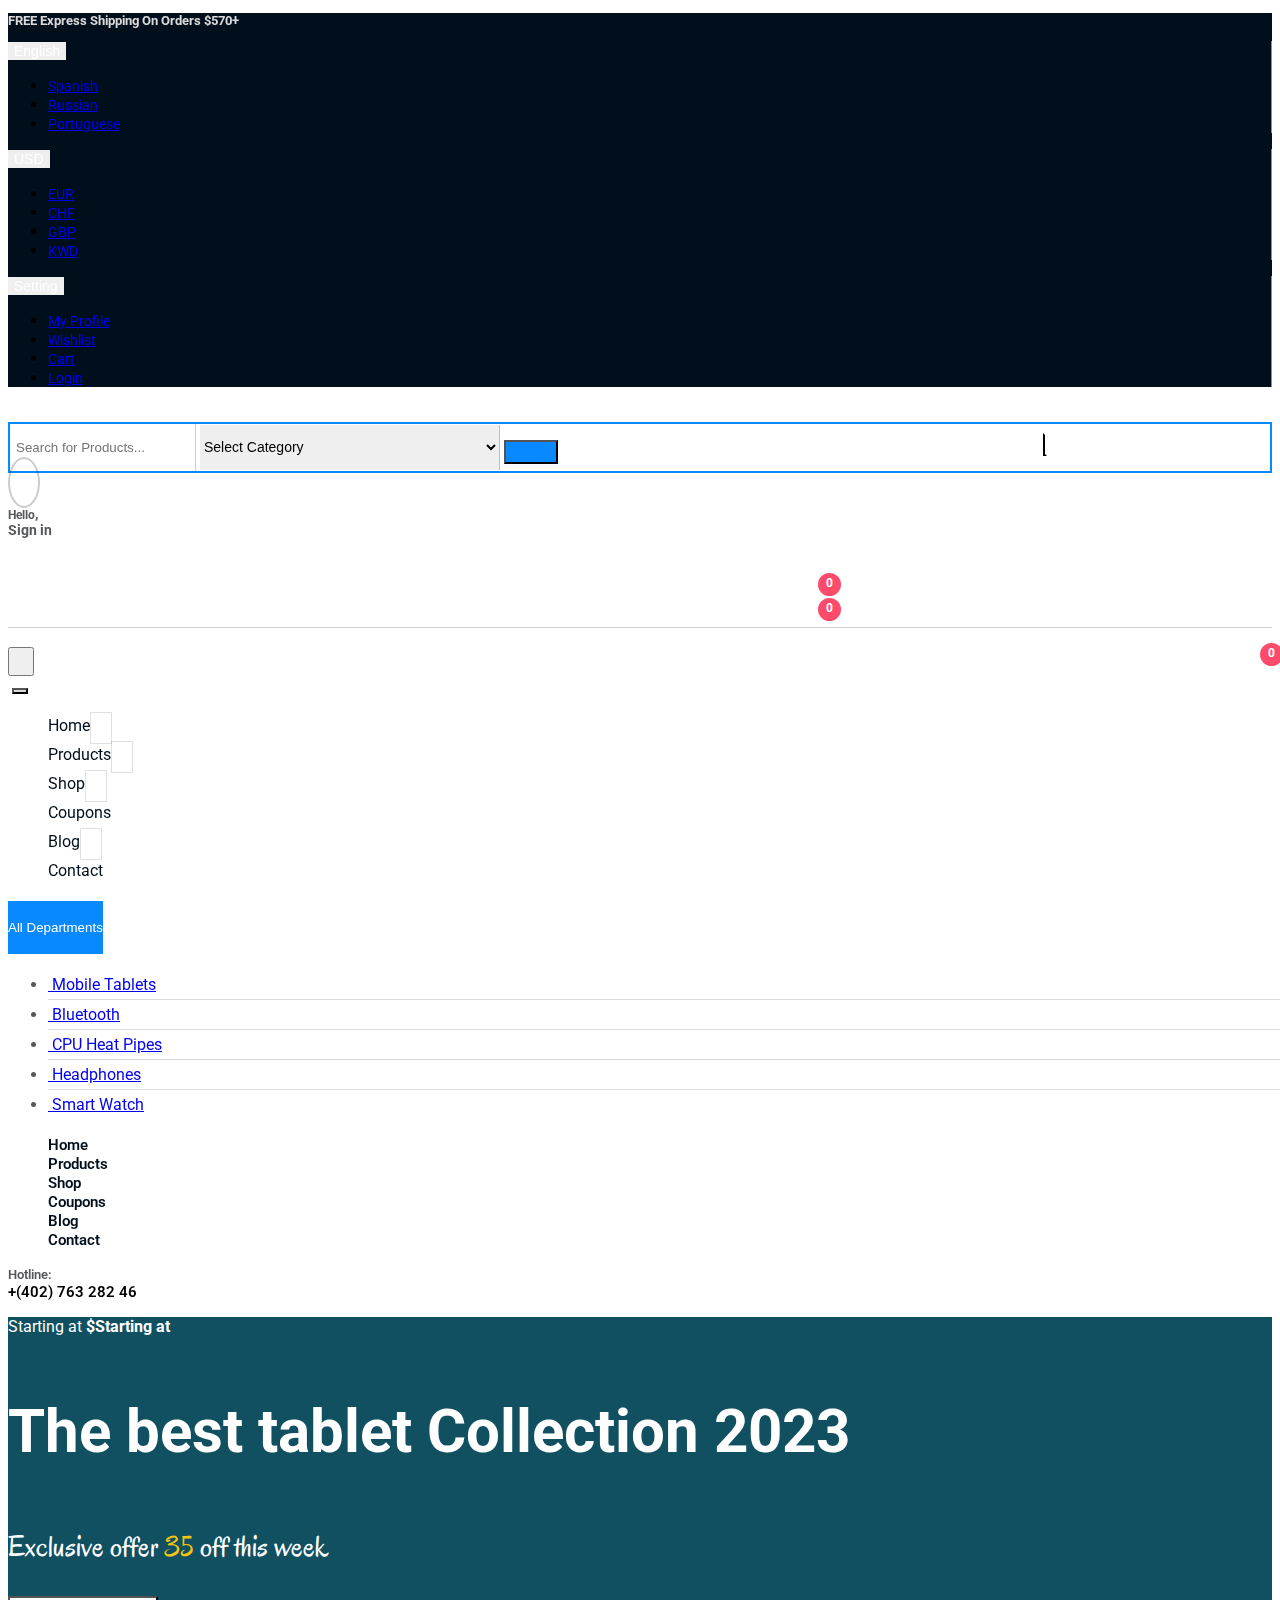
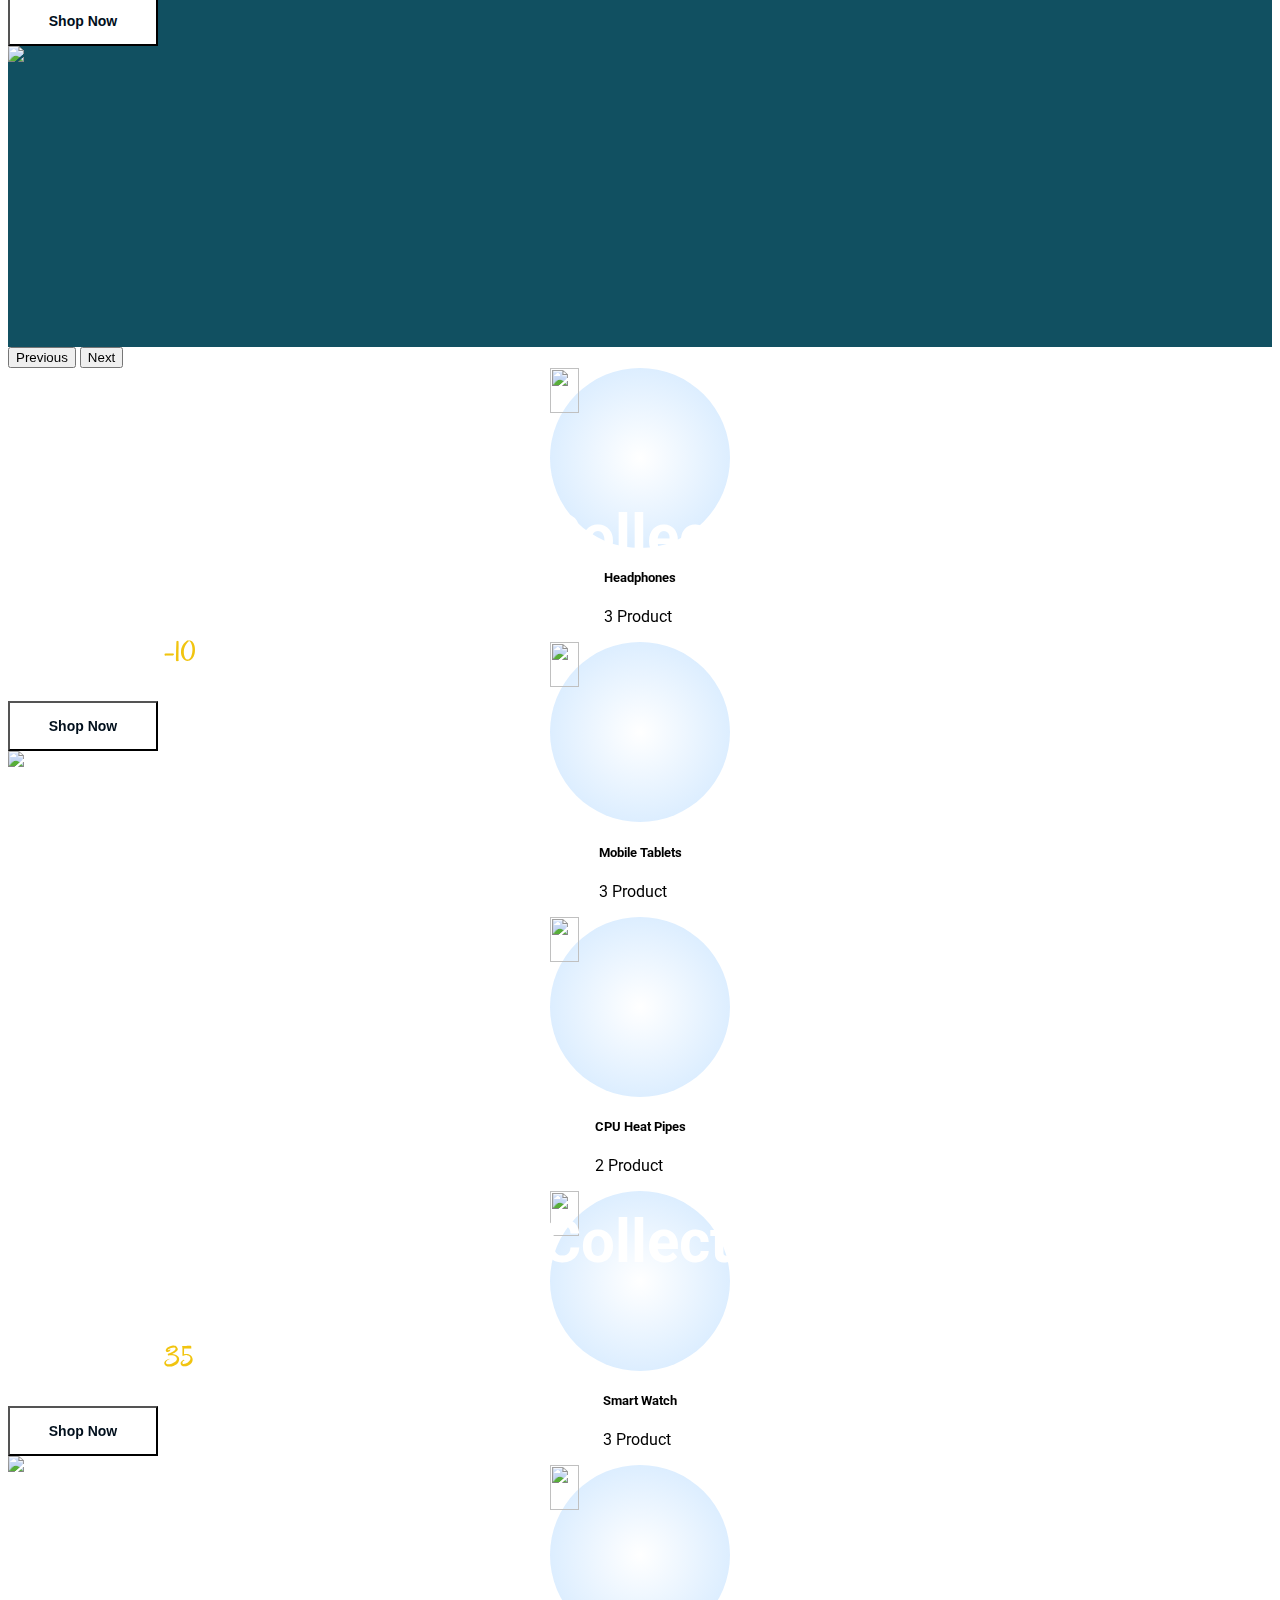
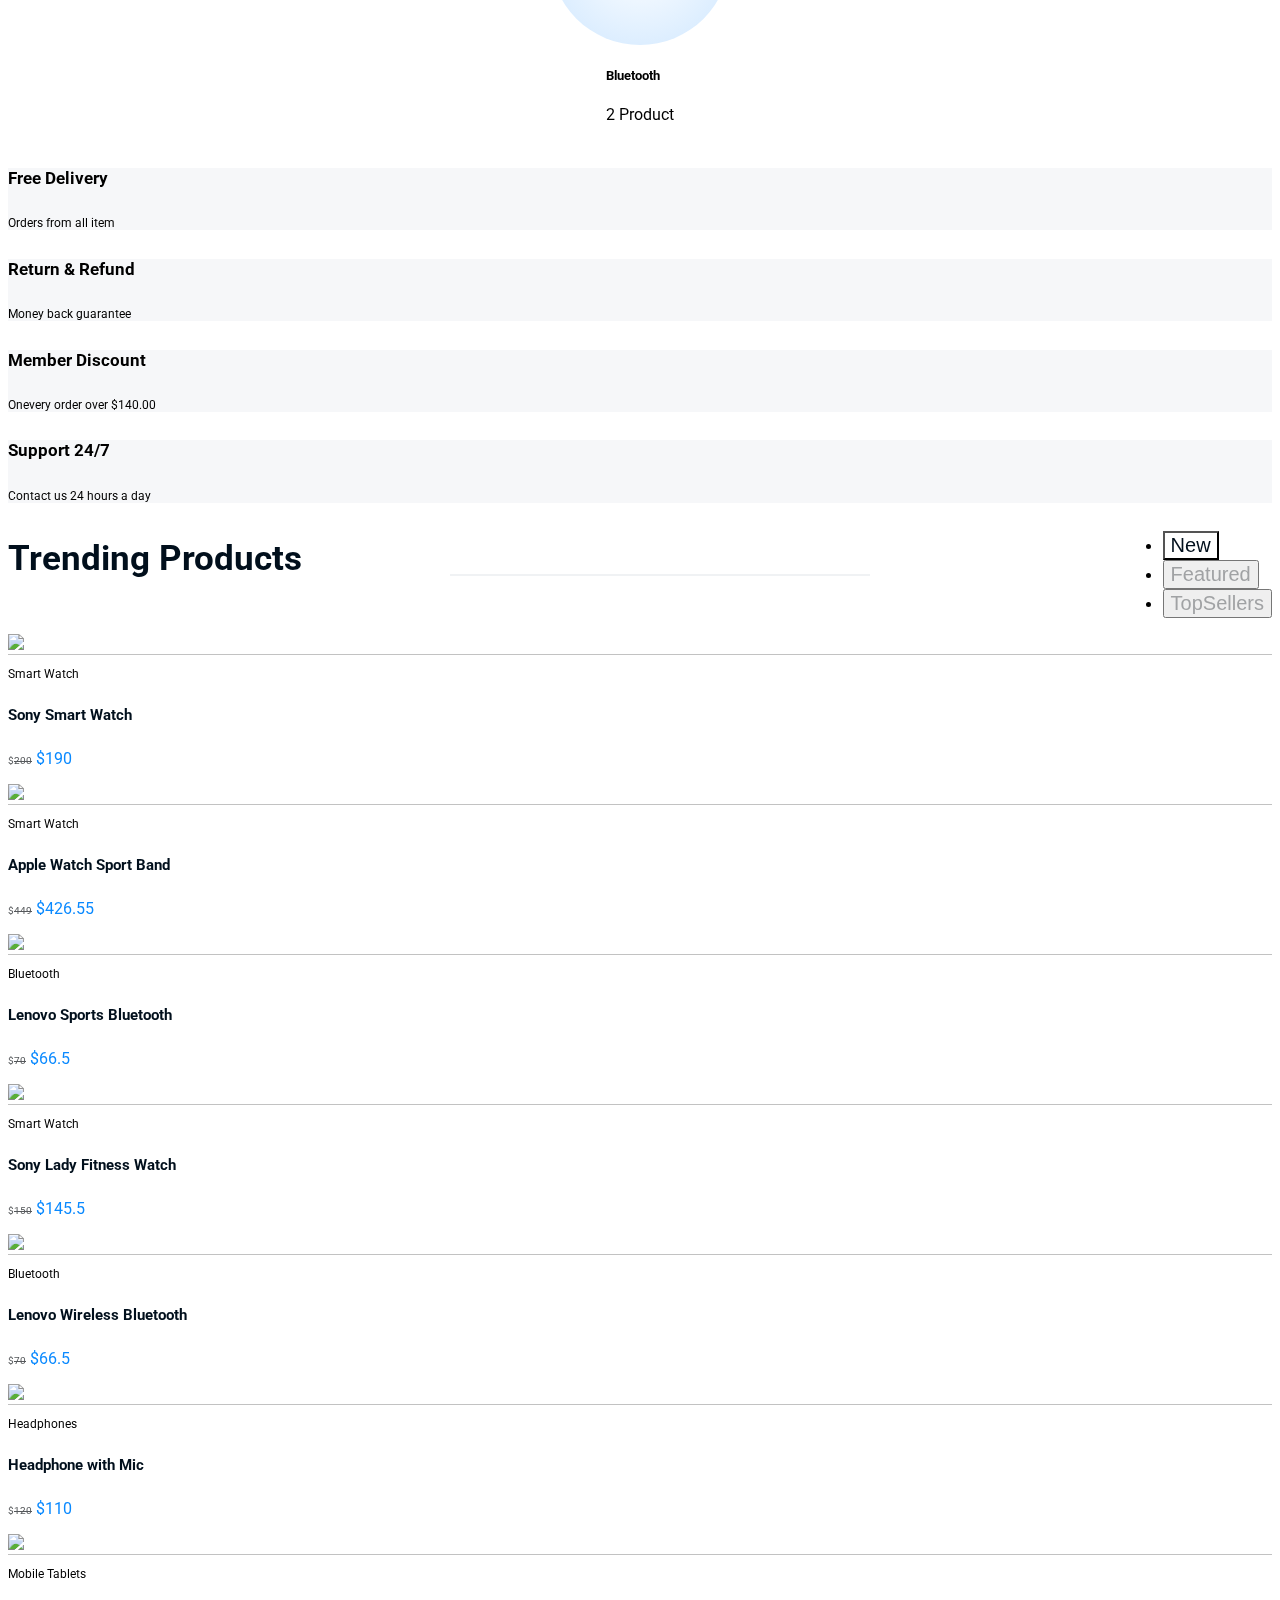
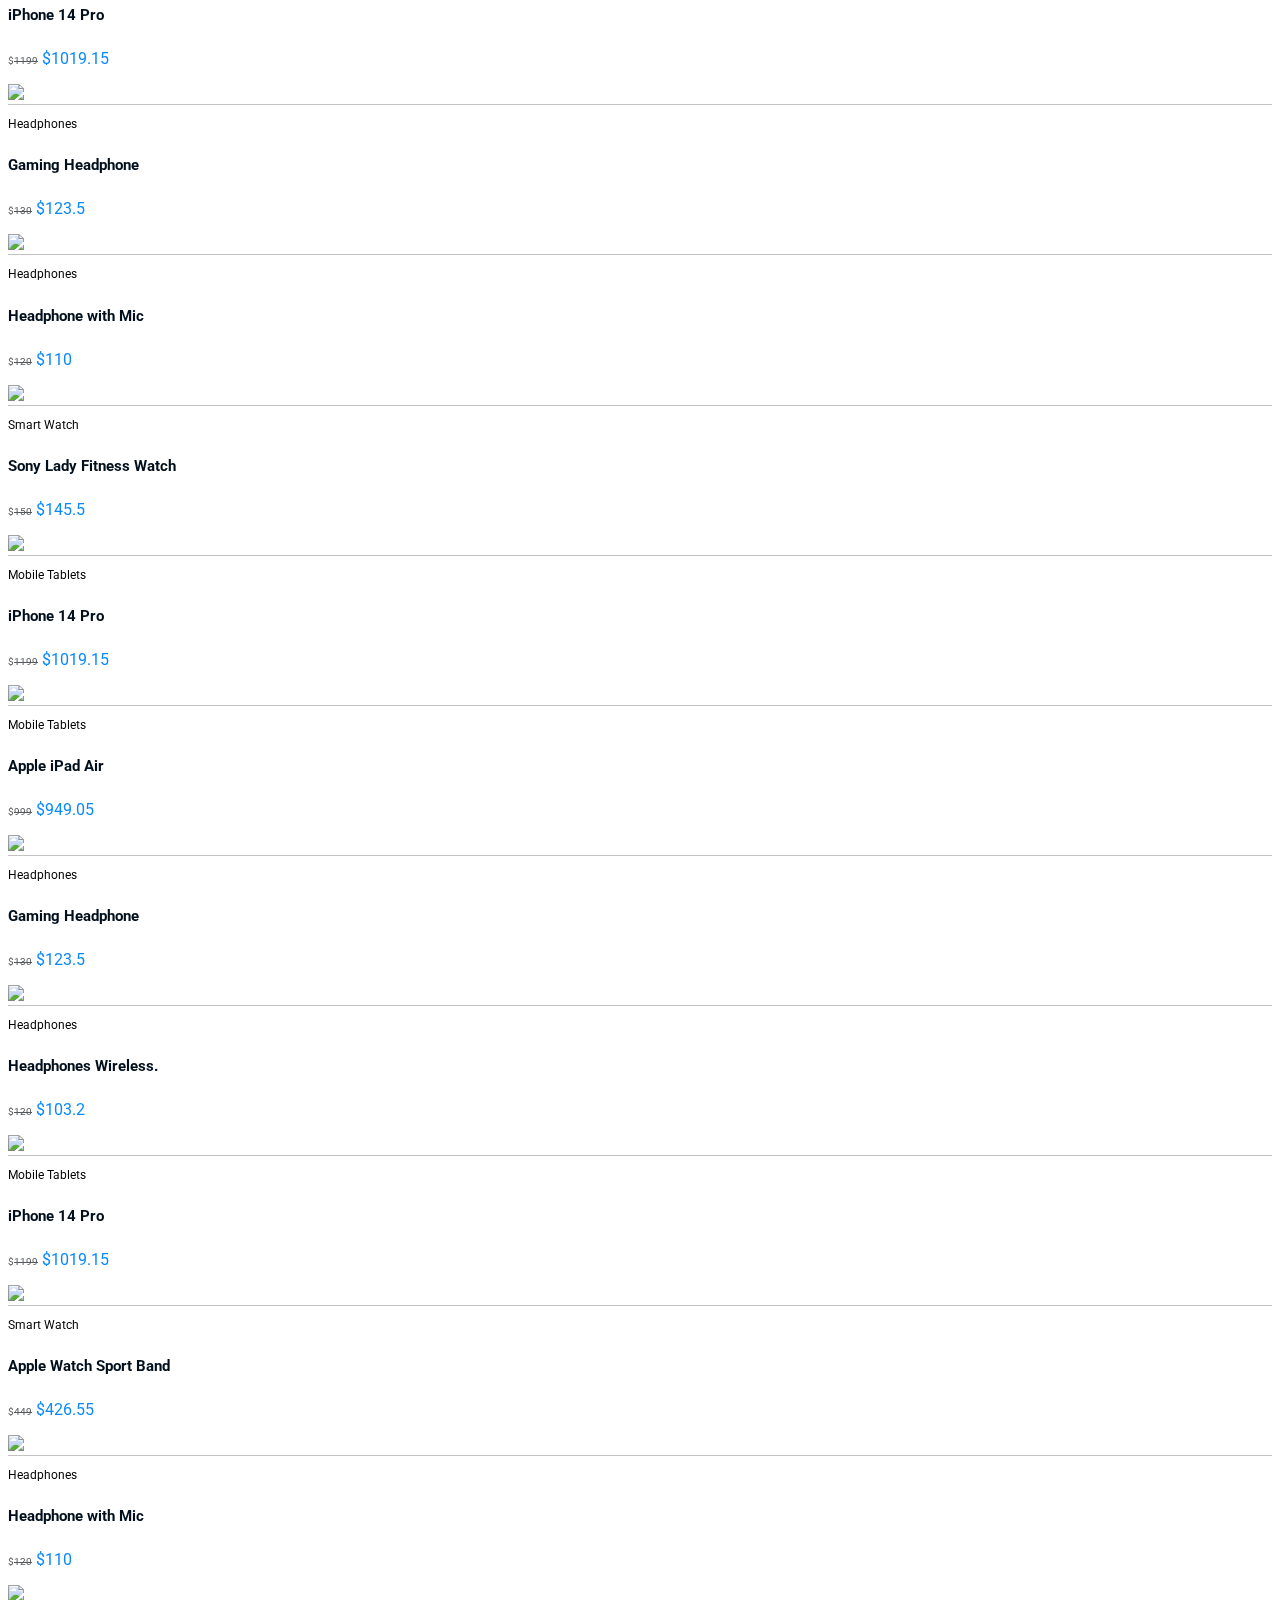
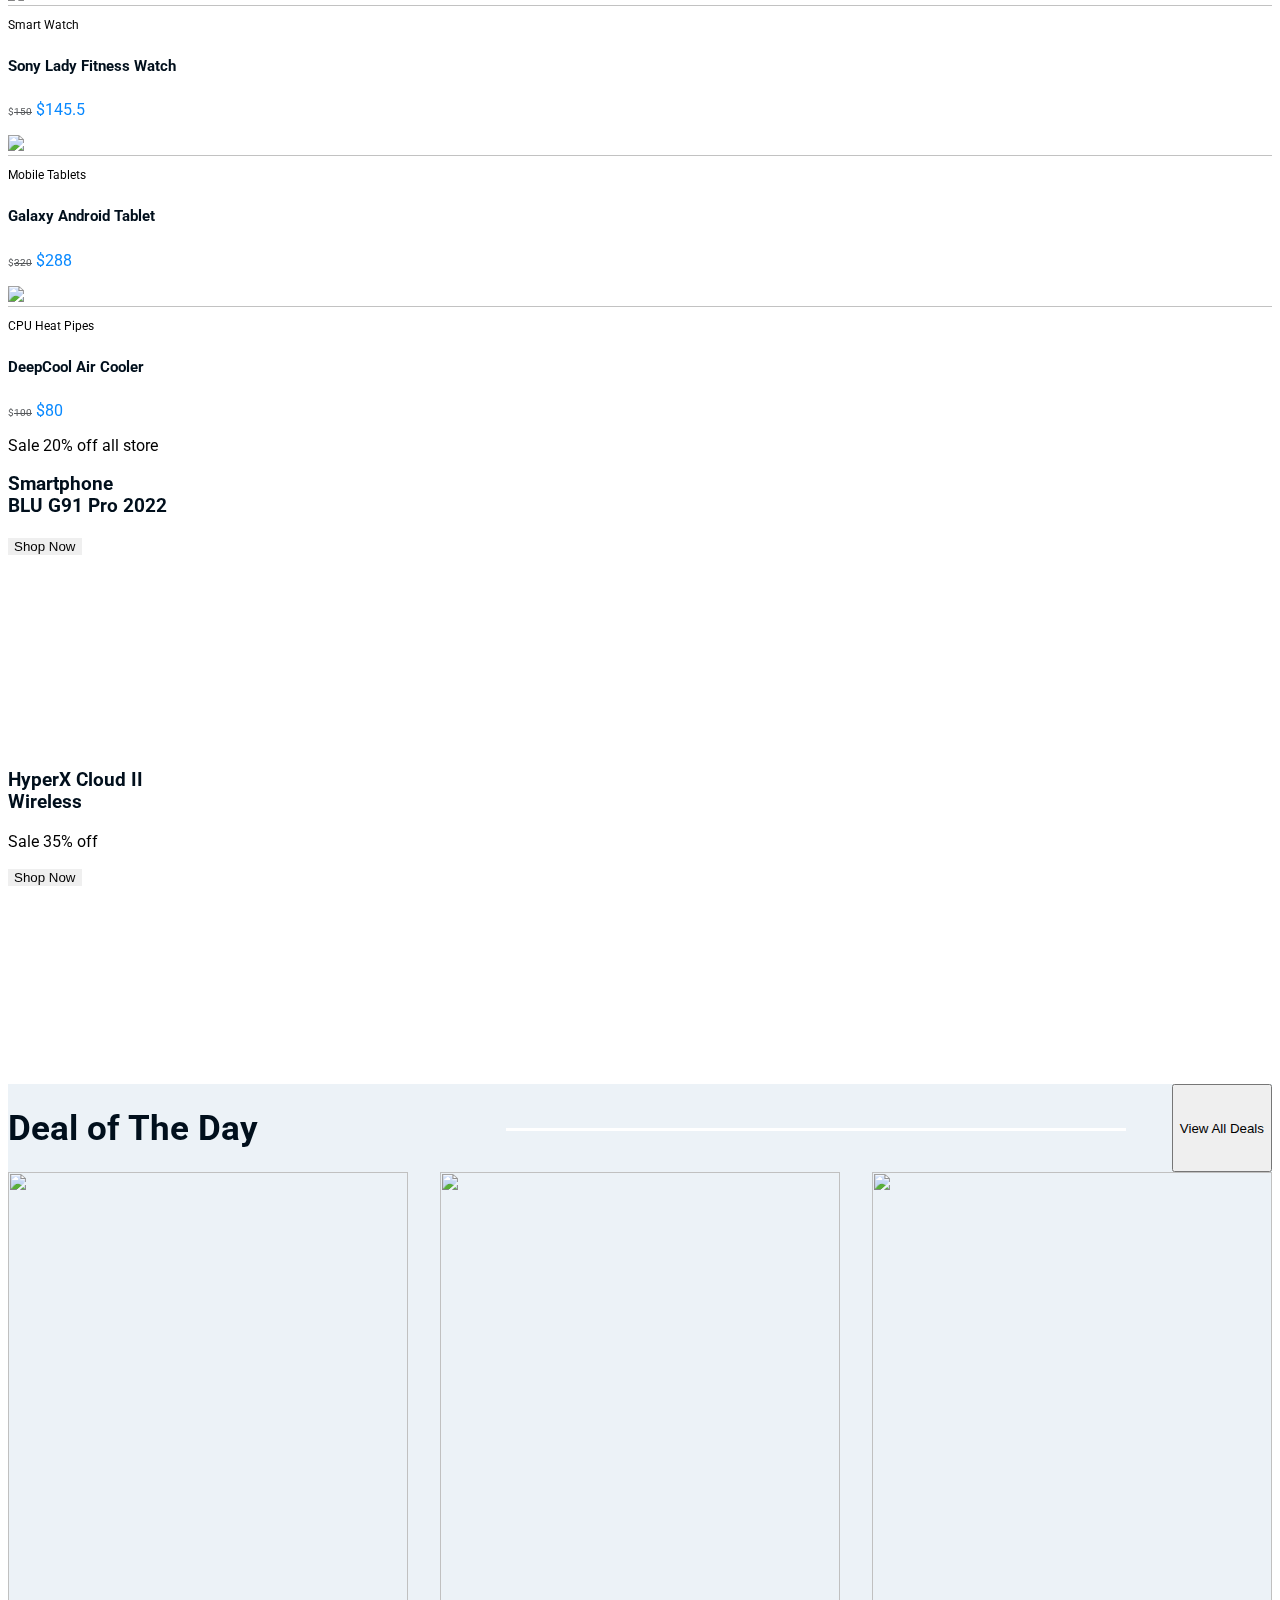
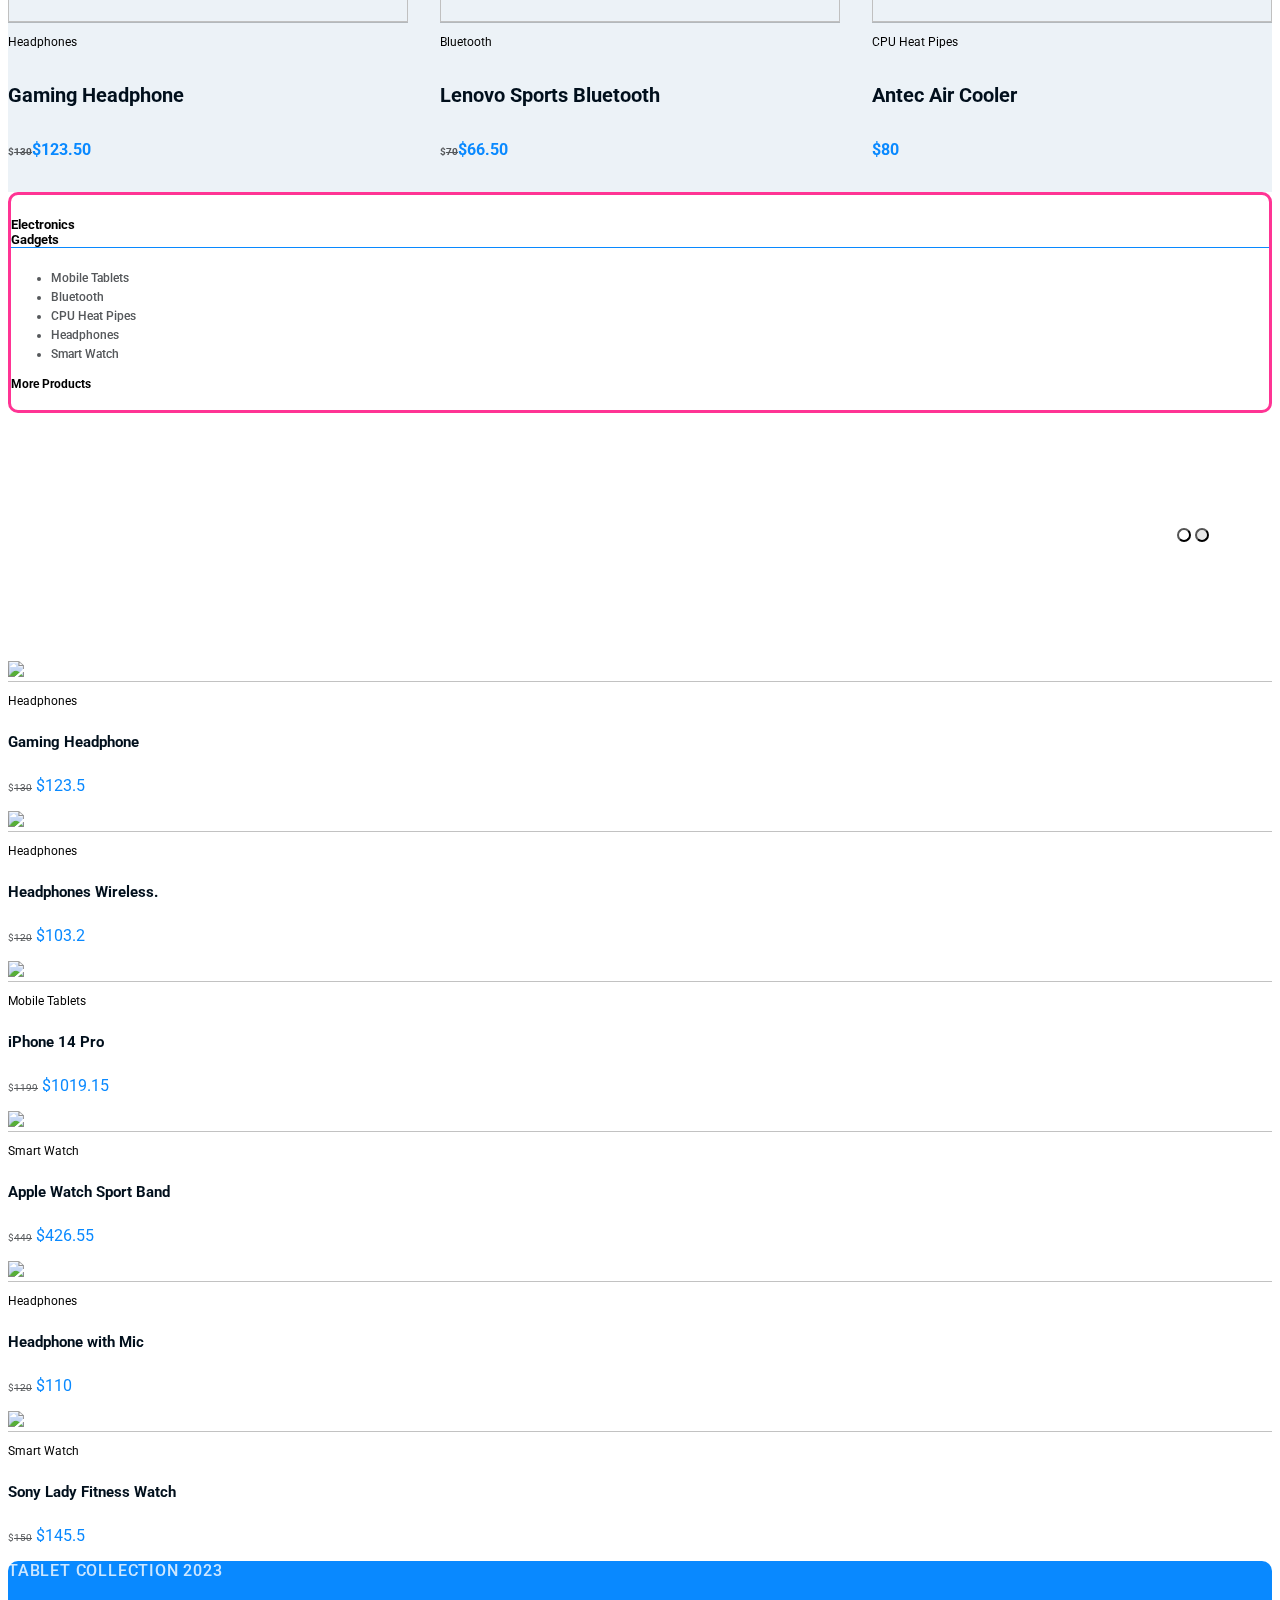
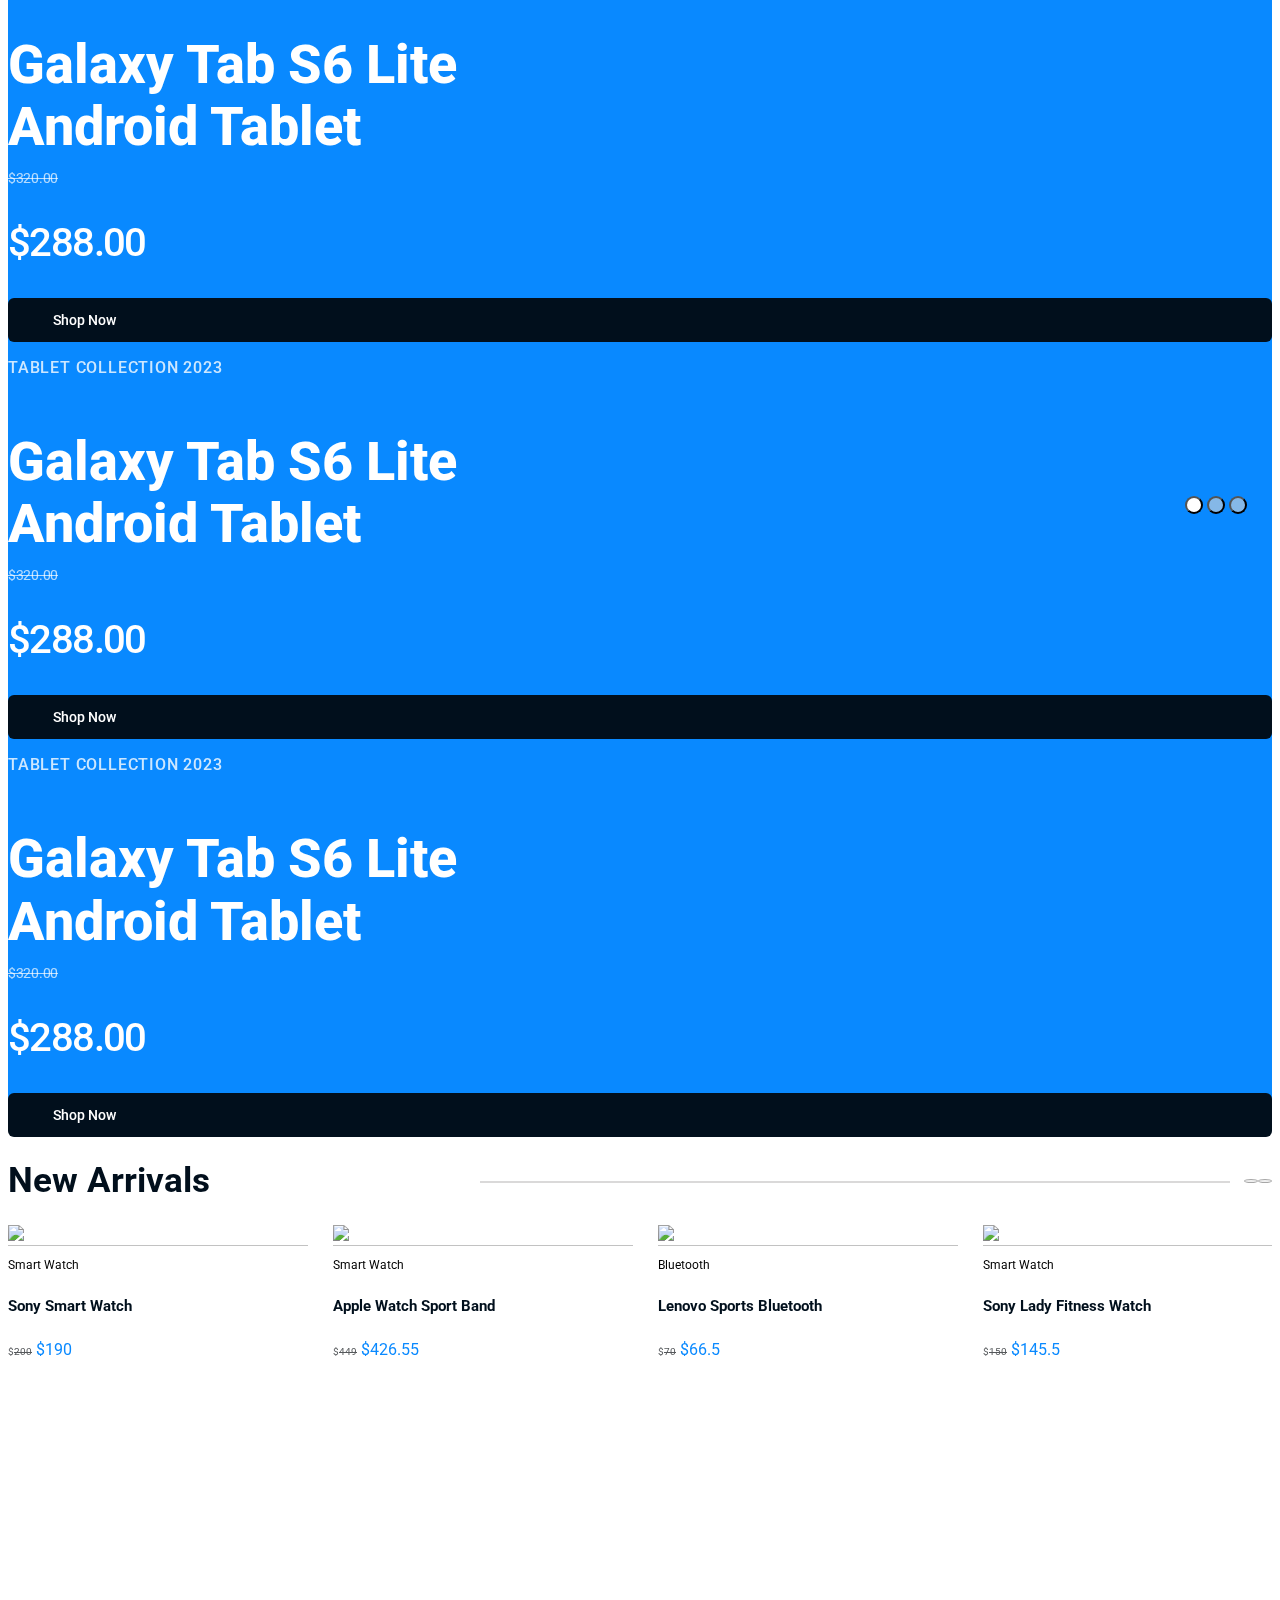
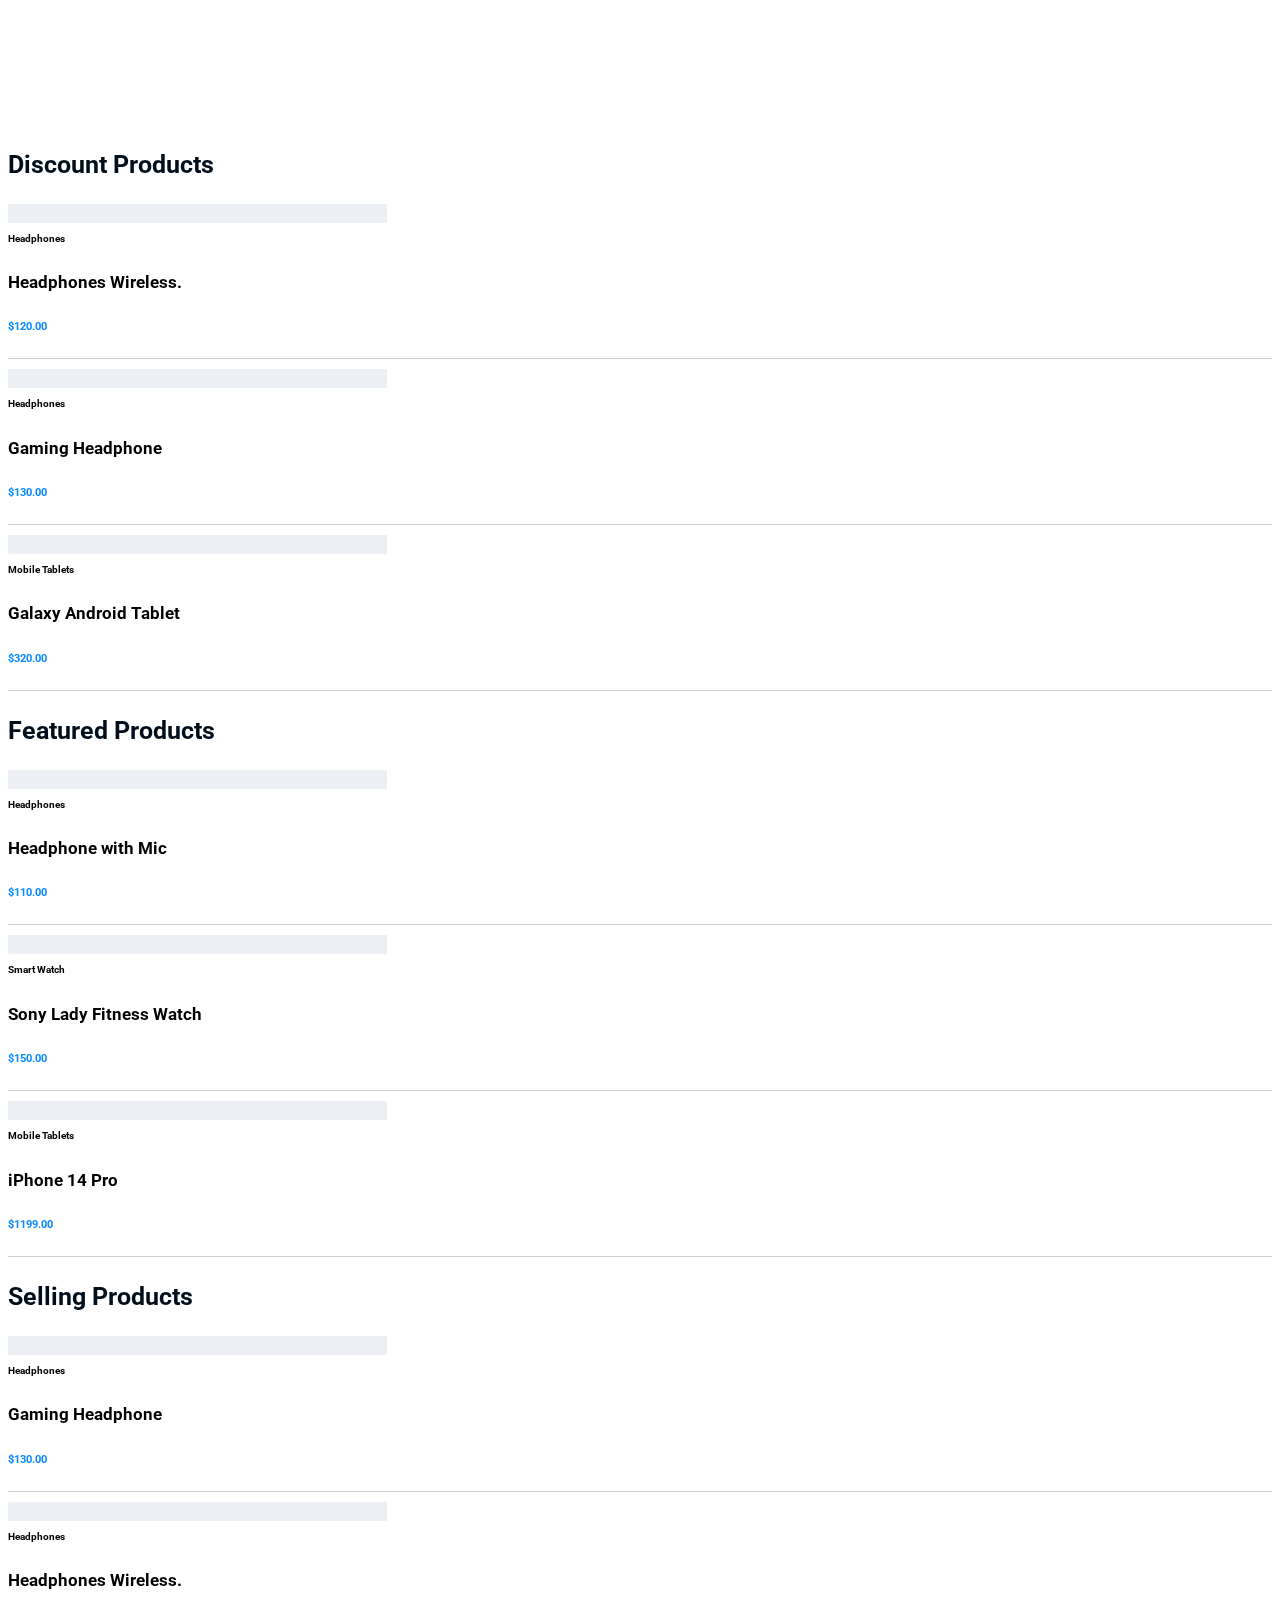
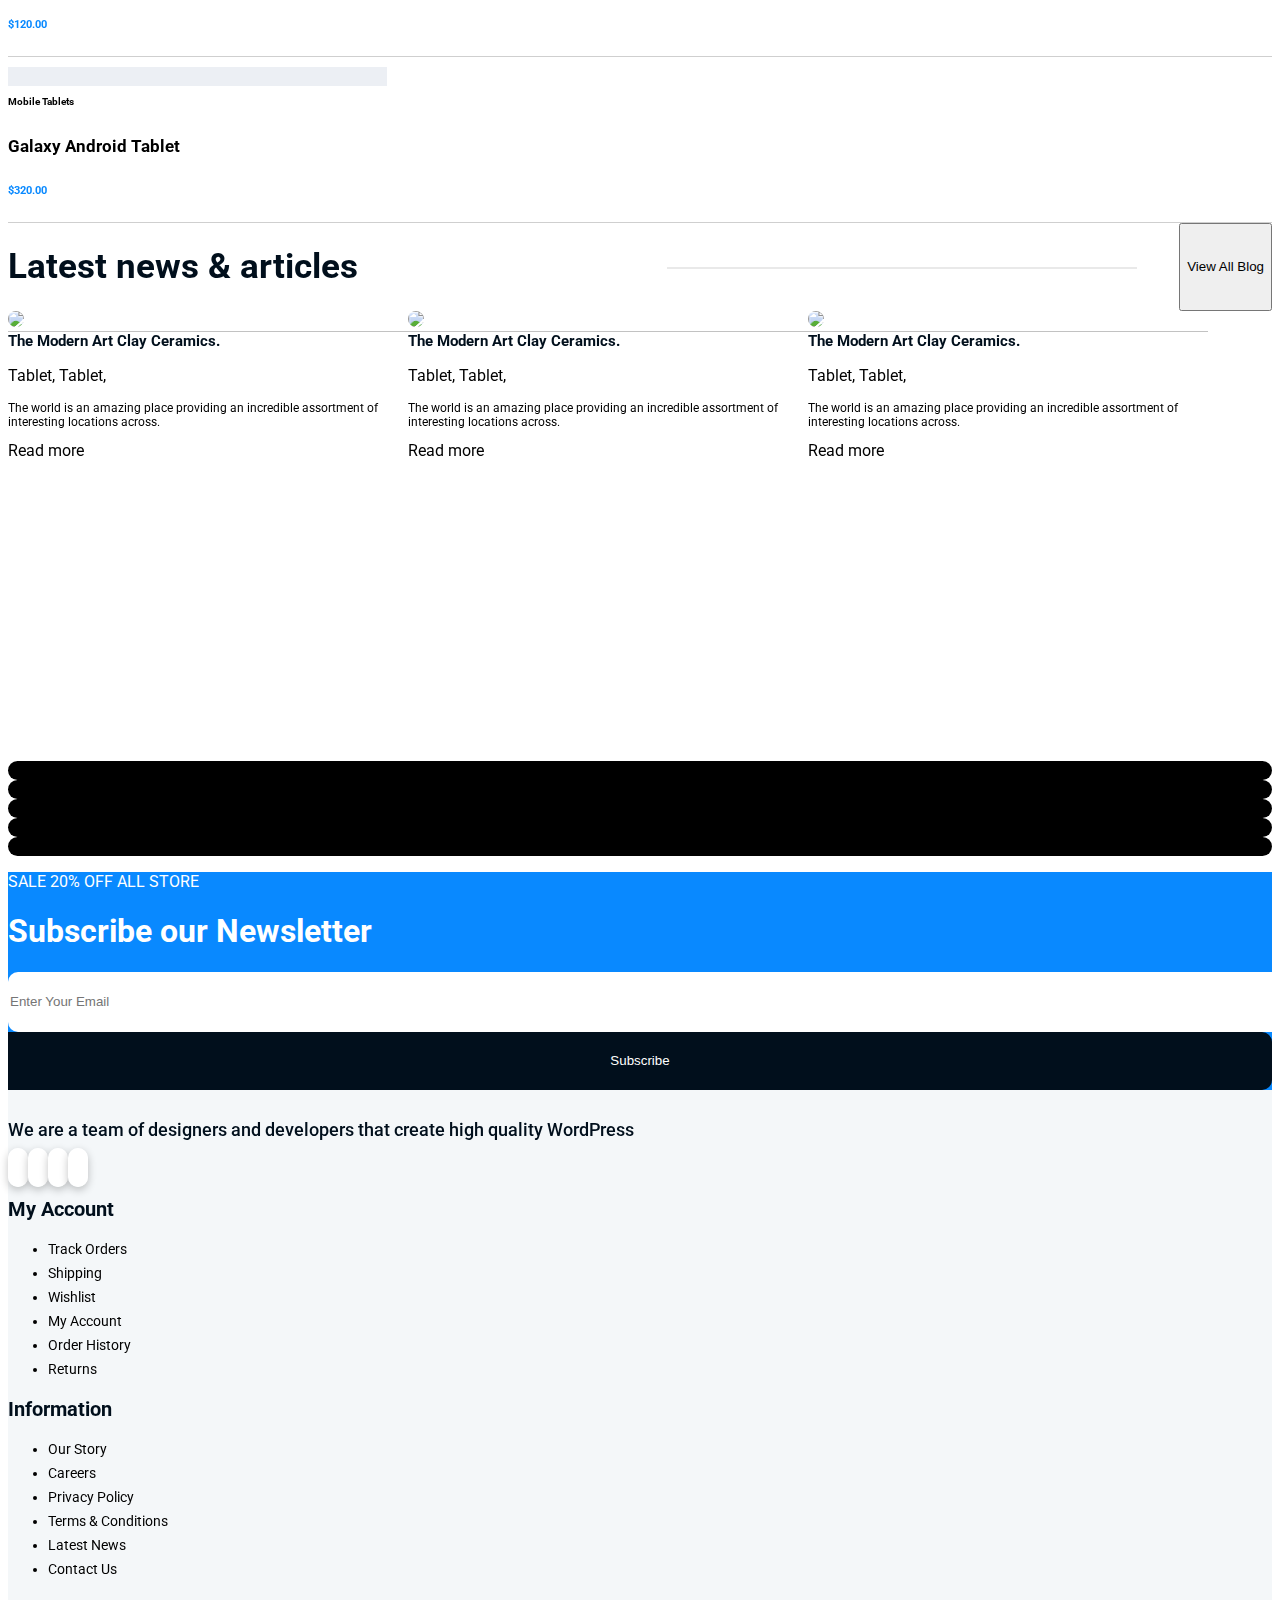
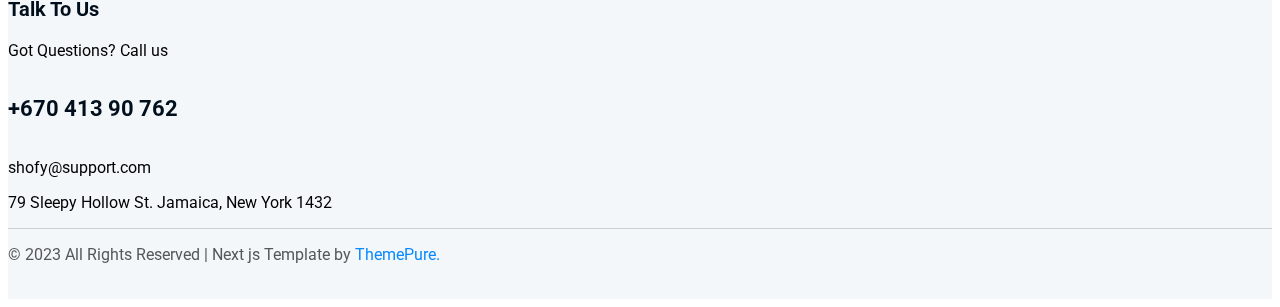
==== commit a4a251fe: "home page" ====
--- a/shofy/index.html
+++ b/shofy/index.html
@@ -581,8 +581,176 @@
           <h1>Deal of The Day</h1>
           <button class="btn btn-primary">View All Deals <i class="fa-solid fa-arrow-right-long"></i></button>
         </div>
-        <div class="main"></div>
+        <div class="main py-5">
+           <div class="box">
+            <div class="card" >
+              <div class="card-img-top">
+                <img src="https://shofy-client.vercel.app/_next/image?url=https%3A%2F%2Fi.ibb.co%2Fn1YRvWJ%2Fheadphone-5.png&w=1920&q=75">
+                <div class="icons">
+                  <div class="cart"><i class="fa-solid fa-cart-shopping"></i></div>
+                  <div class="eye"> <i class="fa-regular fa-eye"></i></div>
+                  <div class="heart"> <i class="fa-regular fa-heart"></i></div>
+                </div>
+              </div>
+              <div class="card-body">
+                <p class="txt">Headphones</p>
+                <h5 class="card-title">Gaming Headphone</h5>
+                <div class="stars">
+                   <i class="fa-solid fa-star"></i>
+                   <i class="fa-solid fa-star"></i>
+                   <i class="fa-solid fa-star"></i>
+                   <i class="fa-solid fa-star"></i>
+                   <i class="fa-solid fa-star"></i>
+                </div>
+                <p class="card-text"><span>$<del>130</del></span>$123.50</p>
+              </div>
+            </div>
+            <div class="card mx-5" >
+              <div class="card-img-top">
+                <img src="https://shofy-client.vercel.app/_next/image?url=https%3A%2F%2Fi.ibb.co%2FfvXHr2Y%2Fblutooth-1.png&w=1920&q=75">
+                <div class="icons">
+                  <div class="cart"><i class="fa-solid fa-cart-shopping"></i></div>
+                  <div class="eye"> <i class="fa-regular fa-eye"></i></div>
+                  <div class="heart"> <i class="fa-regular fa-heart"></i></div>
+                </div>
+              </div>
+              <div class="card-body">
+                <p class="txt">Bluetooth</p>
+                <h5 class="card-title">Lenovo Sports Bluetooth</h5>
+                <div class="stars">
+                   <i class="fa-solid fa-star"></i>
+                   <i class="fa-solid fa-star"></i>
+                   <i class="fa-solid fa-star"></i>
+                   <i class="fa-solid fa-star"></i>
+                   <i class="fa-solid fa-star"></i>
+                </div>
+                <p class="card-text"><span>$<del>70</del></span>$66.50</p>
+              </div>
+            </div>
+            <div class="card" >
+              <div class="card-img-top">
+                <img src="https://shofy-client.vercel.app/_next/image?url=https%3A%2F%2Fi.ibb.co%2Ftpypd3B%2Fcpu-5.png&w=1920&q=75">
+                <div class="icons">
+                  <div class="cart"><i class="fa-solid fa-cart-shopping"></i></div>
+                  <div class="eye"> <i class="fa-regular fa-eye"></i></div>
+                  <div class="heart"> <i class="fa-regular fa-heart"></i></div>
+                </div>
+              </div>
+              <div class="card-body">
+                <p class="txt">CPU Heat Pipes</p>
+                <h5 class="card-title">Antec Air Cooler</h5>
+                <div class="stars">
+                   <i class="fa-solid fa-star"></i>
+                   <i class="fa-solid fa-star"></i>
+                   <i class="fa-solid fa-star"></i>
+                   <i class="fa-solid fa-star"></i>
+                   <i class="fa-solid fa-star"></i>
+                </div>
+                <p class="card-text">$80</p>
+              </div>
+            </div>
+           </div>
+        </div>
        </div>
+    </section>
+
+    <section class="shop">
+      <div class="container">
+        <div class="row m-0 g-5">
+          <div class="col-md-12 col-lg-4">
+            <div class="top pt-5 d-flex justify-content-between">
+              <div class="text">
+                <h5 class="ms-3 pb-2">Electronics <br> Gadgets</h5>
+                <ul>
+                  <li>Mobile Tablets</li>
+                  <li>Bluetooth</li>
+                  <li>CPU Heat Pipes</li>
+                  <li>Headphones</li>
+                  <li>Smart Watch</li>
+                </ul>
+                <div class="btn">More Products <i class="fa-solid fa-arrow-right-long"></i></div>
+              </div>
+              <div class="img"><img src="https://shofy-client.vercel.app/_next/image?url=%2F_next%2Fstatic%2Fmedia%2Fgadget-girl.9632ebb5.png&w=256&q=75" alt=""></div>
+            </div>
+            <div class="bottom py-4">
+              <div class="box d-flex">
+                <div class="tab-content w-100" id="v-pills-tabContent">
+                  <div class="tab-pane py-5 fade show active w-100" id="v-pills-home" role="tabpanel" aria-labelledby="v-pills-home-tab" tabindex="0">
+                    <div class="text ps-3">
+                      <p class="m-0">Only $99.00</p>
+                    <h3>Selected novelty <br> Products</h3>
+                    </div>
+                  </div>
+                  <div class="tab-pane py-5 fade" id="v-pills-profile" role="tabpanel" aria-labelledby="v-pills-profile-tab" tabindex="0">
+                    <div class="text ps-3">
+                      <p class="m-0">Only $55.00</p>
+                    <h3>Top Rated <br> Products</h3>
+                    </div>
+                  </div>
+                </div>
+                <div class="nav flex-column nav-pills me-3" id="v-pills-tab" role="tablist" aria-orientation="vertical">
+                  <button class="nav-link active" id="v-pills-home-tab" data-bs-toggle="pill" data-bs-target="#v-pills-home" type="button" role="tab" aria-controls="v-pills-home" aria-selected="true"></button>
+                  <button class="nav-link" id="v-pills-profile-tab" data-bs-toggle="pill" data-bs-target="#v-pills-profile" type="button" role="tab" aria-controls="v-pills-profile" aria-selected="false"></button>
+                </div>
+              </div>
+            </div>
+          </div>
+          <div class="col-md-12 col-lg-8 m-0">
+             <div class="box">
+              <div class="row m-0 g-5">
+                
+              </div>
+             </div>
+          </div>
+        </div>
+      </div>
+    </section>
+
+    <section class="product-gadget">
+      <div class="container py-5">
+        <div class="box">
+          <div class="tab-content w-100 p-5" id="v-pills-tabContent">
+            <div class="tab-pane fade show active py-5" id="v-pills-boxOne" role="tabpanel" aria-labelledby="v-pills-boxOne-tab" tabindex="0">
+              <div class="text ">
+                <p>Tablet Collection 2023</p>
+              <h3>Galaxy Tab S6 Lite <br> Android Tablet</h3>
+              <del>$320.00</del>
+              <p class="price">$288.00</p>
+              <div class="btn mt-3">Shop Now</div>
+              </div>
+              <div class="imgOne"><img src="https://shofy-client.vercel.app/_next/image?url=%2F_next%2Fstatic%2Fmedia%2Fbanner-slider-1.c015f055.png&w=640&q=75" alt=""></div>
+              <div class="imgTwo"><img src="https://shofy-client.vercel.app/_next/image?url=%2F_next%2Fstatic%2Fmedia%2Fbanner-slider-offer.3a0a465e.png&w=128&q=75" alt=""></div>
+            </div>
+            <div class="tab-pane fade py-5"  id="v-pills-BoxTwo" role="tabpanel" aria-labelledby="v-pills-BoxTwo-tab" tabindex="0">
+              <div class="text ">
+                <p>Tablet Collection 2023</p>
+              <h3>Galaxy Tab S6 Lite <br> Android Tablet</h3>
+              <del>$320.00</del>
+              <p class="price">$288.00</p>
+              <div class="btn mt-3">Shop Now</div>
+              </div>
+              <div class="imgOne"><img src="https://shofy-client.vercel.app/_next/image?url=%2F_next%2Fstatic%2Fmedia%2Fbanner-slider-2.e7f9d40c.png&w=640&q=75" alt=""></div>
+              <div class="imgTwo"><img src="https://shofy-client.vercel.app/_next/image?url=%2F_next%2Fstatic%2Fmedia%2Fbanner-slider-offer.3a0a465e.png&w=128&q=75" alt=""></div>
+            </div>
+            <div class="tab-pane fade py-5" id="v-pills-boxThree" role="tabpanel" aria-labelledby="v-pills-boxThree-tab" tabindex="0">
+              <div class="text ">
+                <p>Tablet Collection 2023</p>
+              <h3>Galaxy Tab S6 Lite <br> Android Tablet</h3>
+              <del>$320.00</del>
+              <p class="price">$288.00</p>
+              <div class="btn mt-3">Shop Now</div>
+              </div>
+              <div class="imgOne"><img src="https://shofy-client.vercel.app/_next/image?url=%2F_next%2Fstatic%2Fmedia%2Fbanner-slider-3.1eced3e7.png&w=640&q=75" alt=""></div>
+              <div class="imgTwo"><img src="https://shofy-client.vercel.app/_next/image?url=%2F_next%2Fstatic%2Fmedia%2Fbanner-slider-offer.3a0a465e.png&w=128&q=75" alt=""></div>
+            </div>
+          </div>
+          <div class="nav flex-column nav-pills me-3" id="v-pills-tab" role="tablist" aria-orientation="vertical">
+            <button class="nav-link active" id="v-pills-boxOne-tab" data-bs-toggle="pill" data-bs-target="#v-pills-boxOne" type="button" role="tab" aria-controls="v-pills-boxOne" aria-selected="true"></button>
+            <button class="nav-link" id="v-pills-BoxTwo-tab" data-bs-toggle="pill" data-bs-target="#v-pills-BoxTwo" type="button" role="tab" aria-controls="v-pills-BoxTwo" aria-selected="false"></button>
+            <button class="nav-link" id="v-pills-boxThree-tab" data-bs-toggle="pill" data-bs-target="#v-pills-boxThree" type="button" role="tab" aria-controls="v-pills-boxThree" aria-selected="false"></button>
+          </div>
+        </div>
+      </div>
     </section>
 
     <section class="arrivals">
@@ -765,7 +933,43 @@
          <h1>Latest news & articles</h1>
          <button class="btn btn-primary">View All Blog <i class="fa-solid fa-arrow-right-long"></i></button>
        </div>
-       <div class="main"></div>
+       <div class="main pt-5">
+        <div class="box">
+         <div class="card" >
+           <div class="card-img-top">
+             <img src="https://shofy-client.vercel.app/_next/image?url=%2F_next%2Fstatic%2Fmedia%2Fblog-1.bccc486c.jpg&w=384&q=75">
+           </div>
+           <div class="card-body px-0">
+             <h5 class="card-title">The Modern Art Clay Ceramics.</h5>
+             <p>Tablet, Tablet,</p>
+             <p class="card-text">The world is an amazing place providing an incredible assortment of interesting locations across.</p>
+             <div class="btn">Read more <i class="fa-solid fa-arrow-right-long"></i></div>
+           </div>
+         </div>
+         <div class="card mx-5" >
+          <div class="card-img-top">
+            <img src="https://shofy-client.vercel.app/_next/image?url=%2F_next%2Fstatic%2Fmedia%2Fblog-2.bdd4e69e.jpg&w=384&q=75">
+          </div>
+          <div class="card-body px-0">
+            <h5 class="card-title">The Modern Art Clay Ceramics.</h5>
+            <p>Tablet, Tablet,</p>
+            <p class="card-text">The world is an amazing place providing an incredible assortment of interesting locations across.</p>
+            <div class="btn">Read more <i class="fa-solid fa-arrow-right-long"></i></div>
+          </div>
+        </div>
+         <div class="card" >
+          <div class="card-img-top">
+            <img src="https://shofy-client.vercel.app/_next/image?url=%2F_next%2Fstatic%2Fmedia%2Fblog-3.48d35a5a.jpg&w=384&q=75">
+          </div>
+          <div class="card-body px-0">
+            <h5 class="card-title">The Modern Art Clay Ceramics.</h5>
+            <p>Tablet, Tablet,</p>
+            <p class="card-text">The world is an amazing place providing an incredible assortment of interesting locations across.</p>
+            <div class="btn">Read more <i class="fa-solid fa-arrow-right-long"></i></div>
+          </div>
+        </div>
+        </div>
+     </div>
       </div>
    </section>
 
@@ -833,7 +1037,7 @@
    <footer>
     <div class="container py-5">
       <div class="top">
-        <div class="row">
+        <div class="row m-0 g-5">
           <div class="col-sm-12 col-md-6 col-lg-3">
             <div class="box">
               <div class="logo"><img src="https://shofy-client.vercel.app/_next/static/media/logo.414c93a2.svg" alt=""></div>
@@ -848,7 +1052,7 @@
           </div>
           <div class="col-sm-12 col-md-6 col-lg-3">
             <h3>My Account</h3>
-            <ul>
+            <ul class="ps-3">
               <li>Track Orders</li>
               <li>Shipping</li>
               <li>Wishlist</li>
@@ -859,7 +1063,7 @@
           </div>
           <div class="col-sm-12 col-md-6 col-lg-3">
             <h3>Information</h3>
-            <ul>
+            <ul class="ps-3">
               <li>Our Story</li>
               <li>Careers</li>
               <li>Privacy Policy</li>
@@ -874,16 +1078,27 @@
             <h5>+670 413 90 762</h5> 
             <div class="email d-flex align-items-center">
               <i class="fa-regular fa-envelope"></i>
-              <p class="m-0 ps-2">shofy@support.com</p>
-            </div>
-            <div class="location d-flex align-items-center">
+              <p class="m-0 ps-2 w-75">shofy@support.com</p>
+            </div>
+            <div class="location pt-3 d-flex align-items-center">
               <i class="fa-solid fa-location-dot"></i>
-              <p class="m-0 ps-2">79 Sleepy Hollow St. Jamaica, New York 1432</p>
-            </div>
-          </div>
-        </div>
-      </div>
-      <div class="bottom"></div>
+              <p class="m-0 ps-2 w-75">79 Sleepy Hollow St. Jamaica, New York 1432</p>
+            </div>
+          </div>
+        </div>
+      </div>
+      <div class="bottom pt-5">
+        <div class="row">
+          <div class="col-sm-12 col-md-6">
+            <p> &copy; 2023 All Rights Reserved | Next js Template by <span>ThemePure.</span></p>
+          </div>
+          <div class="col-sm-12 col-md-6">
+            <div class="img w-100 d-md-flex justify-content-end">
+              <img src="https://shofy-client.vercel.app/_next/image?url=%2F_next%2Fstatic%2Fmedia%2Ffooter-pay.d72dda14.png&w=256&q=75" alt="">
+            </div>
+          </div>
+        </div>
+      </div>
     </div>
    </footer>
 
--- a/shofy/styles/style.css
+++ b/shofy/styles/style.css
@@ -627,6 +627,303 @@
   font-weight: bold;
   font-size: 35px;
 }
+.product-offer .main{
+  position: relative;
+  overflow: hidden;
+}
+.product-offer .main .box {
+  display: flex;
+  justify-content: space-between;
+  overflow-x: auto;
+  scroll-behavior: smooth;
+}
+.product-offer .main .box::-webkit-scrollbar{
+  display: none;
+}
+.product-offer .main .box .card{
+  flex: 0 0 auto;
+  width: 400px;
+  height: 620px;
+  transition: 0.3s;
+}
+.product-offer .main .box .card:hover {
+  box-shadow: rgba(0, 0, 0, 0.24) 0px 3px 8px;
+}
+
+.product-offer .main .box .card .card-img-top {
+  position: relative;
+  border-bottom: 1px solid rgba(0, 0, 0, 0.24);
+  height: 450px;
+}
+.product-offer .main .box .card .card-img-top img{
+  width: 100%;
+  height: 100%;
+  transition: 0.3s;
+  cursor: pointer;
+}
+.product-offer .main .box .card .card-img-top .icons {
+  position: absolute;
+  bottom: 10%;
+  opacity: 0;
+  right: 0%;
+  transition: 0.3s;
+}
+.product-offer .main .box .card:hover .card-img-top .icons {
+  opacity: 1;
+  right: 8%;
+}
+.product-offer .main .box .card .card-img-top .icons div {
+  border: 1px solid #bfbfbf;
+  padding: 10px 10px;
+  background-color: white;
+  transition: 0.3s;
+}
+.product-offer .main .box .card .card-img-top .icons div:hover {
+  background-color: #0989ff;
+  color: white;
+  cursor: pointer;
+}
+.product-offer .main .box .card:hover .card-img-top img {
+  transform: scale(1.2);
+}
+.product-offer .main .box .card .card-body .txt {
+  font-size: 12px;
+  margin-bottom: 5px;
+}
+.product-offer .main .box .card .card-body h5 {
+  font-size: 20px;
+  font-weight: bold;
+  color: #010f1c;
+}
+.product-offer .main .box .card .card-body .card-text {
+  color: #0989ff;
+  font-weight: bold;
+}
+.product-offer .main .box .card .card-body .card-text span {
+  font-size: 10px;
+  color: #55585b;
+}
+.product-offer .main .box .card .card-body .stars i {
+  color: #f1c40f;
+  font-size: 11px;
+}
+
+/* -----------------------------------------------------------------------------Shop Section-------------------------------------------------------------------- */
+.shop .top{
+  border: 3px solid #ff3494;
+  border-radius: 10px;
+  overflow: hidden;
+}
+.shop .top .text h5{
+  border-bottom: 1px solid #0989ff;
+  font-weight: bold;
+}
+.shop .top .text ul li{
+  font-size: 12px;
+  margin-bottom: 5px;
+  transition: .3s;
+  color: #55585b;
+  font-weight: 500;
+}
+.shop .top .text ul li:hover{
+  color: #0989ff;
+  cursor: pointer;
+}
+.shop .top .text .btn{
+  font-size: 12px;
+  font-weight: bold;
+  transition: .3s;
+}
+.shop .top .text .btn:hover{
+  color: #0989ff;
+}
+.shop .top .text .btn i{
+  transition: .3s;
+}
+.shop .top .text .btn:hover i{
+  margin-left: 2px;
+}
+.shop .box .row .card {
+  transition: 0.3s;
+}
+.shop .box .row .card:hover {
+  box-shadow: rgba(0, 0, 0, 0.24) 0px 3px 8px;
+}
+.shop .box .row .card .card-img-top img {
+  width: 100%;
+  transition: 0.3s;
+  cursor: pointer;
+}
+.shop .box .row .card .card-img-top {
+  position: relative;
+  border-bottom: 1px solid rgba(0, 0, 0, 0.24);
+}
+.shop .box .row .card .card-img-top .icons {
+  position: absolute;
+  bottom: 10%;
+  opacity: 0;
+  right: 0%;
+  transition: 0.3s;
+}
+.shop .box .row .card:hover .card-img-top .icons {
+  opacity: 1;
+  right: 8%;
+}
+.shop .box .row .card .card-img-top .icons div {
+  border: 1px solid #bfbfbf;
+  padding: 10px 10px;
+  background-color: white;
+  transition: 0.3s;
+}
+.shop .box .row .card .card-img-top .icons div:hover {
+  background-color: #0989ff;
+  color: white;
+  cursor: pointer;
+}
+.shop .box .row .card:hover .card-img-top img {
+  transform: scale(1.2);
+}
+.shop .box .row .card .card-body .txt {
+  font-size: 12px;
+  margin-bottom: 5px;
+}
+.shop .box .row .card .card-body h5 {
+  font-size: 15px;
+  font-weight: bold;
+  color: #010f1c;
+}
+.shop .box .row .card .card-body .card-text {
+  color: #0989ff;
+}
+.shop .box .row .card .card-body .card-text span {
+  font-size: 10px;
+  color: #55585b;
+}
+.shop .box .row .card .card-body .stars i {
+  color: #f1c40f;
+  font-size: 11px;
+}
+.shop .bottom{
+  position: relative;
+}
+.shop .bottom .box .tab-pane:nth-child(1){
+  background-image: url('https://shofy-client.vercel.app/_next/static/media/gadget-banner-1.cb01b29d.jpg');
+ border-radius: 10px;
+ background-repeat: no-repeat;
+ background-size: cover;
+}
+.shop .bottom .box .tab-pane:nth-child(2){
+  background-image: url('https://shofy-client.vercel.app/_next/static/media/gadget-banner-2.6d8eaf4a.jpg');
+ border-radius: 10px;
+ background-repeat: no-repeat;
+}
+.shop .bottom .box .text{
+  color: white;
+  font-weight: bold;
+}
+.shop .bottom .box .text p{
+  font-size: 12px;
+}
+.shop .bottom .box .text h3{
+  font-size: 24px;
+}
+.shop .bottom .box .nav{
+  position: absolute;
+  right: 5%;
+  top: 45%;
+}
+.shop .bottom .box .nav .nav-link{
+  background-color: #d8d7d79a;
+  border-radius: 50%;
+  padding: 5px;
+  margin-bottom: 5px;
+}
+.shop .bottom .box .nav .nav-link.active{
+  background-color: white;
+}
+
+
+
+/* ------------------------------------------------------------------------Product Gadget Section---------------------------------------------------------------- */
+
+.product-gadget{
+  position: relative;
+}
+.product-gadget .box{
+  background-color: #0989ff;
+  position: relative;
+  border-radius: 10px;
+}
+.product-gadget .box  .imgOne{
+position: absolute;
+top: 10%;
+right: 5%;
+}
+.product-gadget .box  .imgTwo{
+  position: absolute;
+  top: 10%;
+  right: 30%;
+}
+.product-gadget .box  .imgTwo img{
+  width: 100%;
+}
+.product-gadget .box .imgOne img{
+  width: 100%;
+}
+.product-gadget .box  .text p{
+  font-weight: 500;
+    font-size: 16px;
+  letter-spacing: .05em;
+    text-transform: uppercase;
+    color: hsla(0,0%,100%,.8);
+}
+.product-gadget .box  .text h3{
+  font-weight: 800;
+    font-size: 54px;
+    line-height: 1.15;
+    color: white;
+    margin-bottom: 10px;
+}
+.product-gadget .box  .text del{
+  font-size: 14px;
+    line-height: 20px;
+    letter-spacing: -.02em;
+    color: hsla(0,0%,100%,.7);
+}
+.product-gadget .box  .text .price{
+  font-size: 40px;
+  line-height: 30px;
+  letter-spacing: -.04em;
+  color: white;
+}
+.product-gadget .box  .text .btn{
+  background-color: #010f1c;
+  padding: 14px 45px;
+    font-weight: 500;
+    font-size: 14px;
+    border-radius: 6px;
+    border: 0;
+    color: white;
+    transition: .3s;
+}
+.product-gadget .box  .text .btn:hover{
+  color: #010f1c;
+  background-color: white;
+}
+.product-gadget .box .nav{
+  position: absolute;
+  right: 2%;
+  top: 45%;
+}
+.product-gadget .box .nav .nav-link{
+  background-color: #d8d7d79a;
+  border-radius: 50%;
+  padding: 7px;
+  margin-bottom: 5px;
+}
+.product-gadget .box .nav .nav-link.active{
+  background-color: white;
+}
 
 /* ------------------------------------------------------------------------New Arrivals Section------------------------------------------------------------------ */
 
@@ -802,6 +1099,49 @@
   font-weight: bold;
   font-size: 35px;
 }
+.blog .main{
+  position: relative;
+  overflow: hidden;
+}
+.blog .main .box {
+  display: flex;
+  overflow-x: auto;
+  scroll-behavior: smooth;
+}
+.blog .main .box::-webkit-scrollbar{
+  display: none;
+}
+.blog .main .box .card{
+  flex: 0 0 auto;
+  width: 400px;
+  height: 450px;
+  transition: 0.3s;
+  border: none;
+}
+.blog .main .box .card .card-img-top {
+  position: relative;
+  border-bottom: 1px solid rgba(0, 0, 0, 0.24);
+}
+.blog .main .box .card .card-img-top img {
+  width: 100%;
+  transition: 0.3s;
+  cursor: pointer;
+  border-radius: 10px;
+}
+.blog .main .box .card .card-body h5 {
+  font-size: 15px;
+  font-weight: bold;
+  color: #010f1c;
+  margin: 0;
+}
+
+.blog .main .box .card .card-body .card-text{
+  font-size: 12px;
+}
+.blog .main .box .card .card-body .btn{
+  padding: 0;
+}
+
 
 /* ------------------------------------------------------------------------Social media Section------------------------------------------------------------------ */
 
@@ -901,6 +1241,50 @@
   border-bottom-right-radius: 10px;
 }
 
+/* --------------------------------------------------------------------Footer Section-------------------------------------------------------------------------- */
+
+footer{
+  background-color: #f4f7f9;
+}
+footer .top {
+  border-bottom: 1px solid rgba(0, 0, 0, 0.162);
+}
+footer .top .box p{
+  margin-top: 10px;
+  width: 95%;
+  color: #010f1c;
+  font-size: 18px;
+  font-weight: 500;
+}
+footer .top .box .icons i{
+  padding: 10px 10px;
+  background-color: white;
+  border-radius: 10px;
+  color: #55585b;
+  box-shadow: rgba(0, 0, 0, 0.24) 0px 3px 8px;
+}
+footer .top h3{
+  color: #010f1c;
+  font-size: 20px;
+}
+footer .top ul li{
+  font-size: 14px;
+  margin-top: 8px;
+}
+footer .top h5{
+  color: #010f1c;
+  font-size: 22px;
+  font-weight: bold;
+}
+footer .bottom p{
+  color: #55585b;
+}
+footer .bottom p span{
+  color: #0989ff;
+}
+footer .bottom .img img{
+   width: 40%;
+}
 
 
 /* ----------------------------------------------------------------------------Media------------------------------------------------------------------------------ */
@@ -938,6 +1322,17 @@
   .product-offer .head .btn::before {
     width: 370px;
   }
+  .product-offer .main .box .card{
+    width: 430px;
+  }
+  /* Shop */
+  .shop .top .text .btn{
+    font-size: 10px;
+  }
+  /* Product-gadget */
+  .product-gadget .box  .text h3{
+      font-size: 44px;
+  }
  /* New Arrivals */
   .arrivals .head .buttons::before {
     width: 550px;
@@ -982,6 +1377,26 @@
   .product-offer .head .btn::before {
     display: none;
   }
+   /* Shop */
+   .shop .top .text .btn{
+    font-size: 15px;
+  }
+  /* Product gadget */
+  .product-gadget .box{
+    height: 100vh;
+  }
+  .product-gadget .box  .imgOne{
+    top: 50%;
+    right: 0%;
+    }
+    .product-gadget .box  .imgOne img{
+      width: 70%;
+      }
+    .product-gadget .box  .imgTwo{
+      top: 30%;
+      right: 20%;
+    }
+
   /* New Arrivals */
   .arrivals .head .buttons::before {
     display: none;
@@ -990,6 +1405,9 @@
   .blog .head .btn::before {
     display: none;
   }
+  .blog .main .box .card{
+    width: 320px;
+  }
   /* Subscribe */
   .subscribe .email{
     margin-top: 40px;
@@ -1018,6 +1436,26 @@
   .products .box {
     display: block;
   }
+  /* Product Offer */
+  .product-offer .main .box .card{
+    width: 480px;
+  }
+/* Product gadget */
+.product-gadget .box{
+  height: 120vh;
+}
+.product-gadget .box  .imgOne{
+  top: 60%;
+  display: flex;
+  justify-content: center;
+  }
+  .product-gadget .box  .imgOne img{
+    width: 70%;
+    }
+  .product-gadget .box  .imgTwo{
+    top: 40%;
+  }
+
 }
 
 @media (max-width: 576px){
@@ -1034,6 +1472,17 @@
     width: 50%;
     border-radius: 10px;
   }
+  /* Product gadget */
+  .product-gadget .box  .text h3{
+      font-size: 34px;
+  }
+  .product-gadget .box  .text .price{
+    font-size: 30px;
+  }
+  .product-gadget .box  .text .btn{
+    padding: 10px 40px;
+      font-size: 10px;
+  }
 }
 
 @media (max-width: 550px) {
@@ -1052,6 +1501,7 @@
   .blog .head{
     display: block;
   }
+  
   /* Subscribe */
   .subscribe .email{
     margin-top: 20px;
@@ -1059,11 +1509,69 @@
   .subscribe .imgTwo{
     bottom: 42%;
   }
-}
-
+
+}
+@media (max-width:500px){
+  /* Product Offer */
+  .product-offer .main .box .card{
+    width: 400px;
+  }
+  /* Blog */
+}
+@media(max-width:420px){
+  /* Product Offer */
+  .product-offer .main .box .card{
+    width: 300px;
+    height: 490px;
+  }
+   /* Product gadget */
+   .product-gadget .box  .imgTwo{
+    right: 3%;
+   }
+  .product-gadget .box  .imgTwo img{
+    width: 60%;
+  }
+  .product-gadget .box  .text h3{
+    font-size: 27px;
+  }
+}
 @media (max-width: 370px){
   /* Subscribe */
   .subscribe .imgThree{
     top: 8%;
   }
-}
+  /* Blog */
+  .blog .main .box .card{
+    width: 300px;
+  }
+  /* Product gadget */
+  .product-gadget .box{
+    height: 100vh;
+  }
+  .product-gadget .box  .imgOne img{
+    width: 60%;
+   }
+   .product-gadget .box  .text p{
+    font-size: 12px;
+  }
+  .product-gadget .box  .text h3{
+    font-size: 20px;
+  }
+  .product-gadget .box  .text del{
+    font-size: 10px;
+  }
+  .product-gadget .box  .text .price{
+    font-size: 20px;
+  }
+}
+@media(max-width:320px){
+  /* Product Offer */
+  .product-offer .main .box .card{
+    width: 250px;
+    height: 430px;
+  }
+  /* Blog */
+  .blog .main .box .card{
+    width: 250px;
+  }
+}
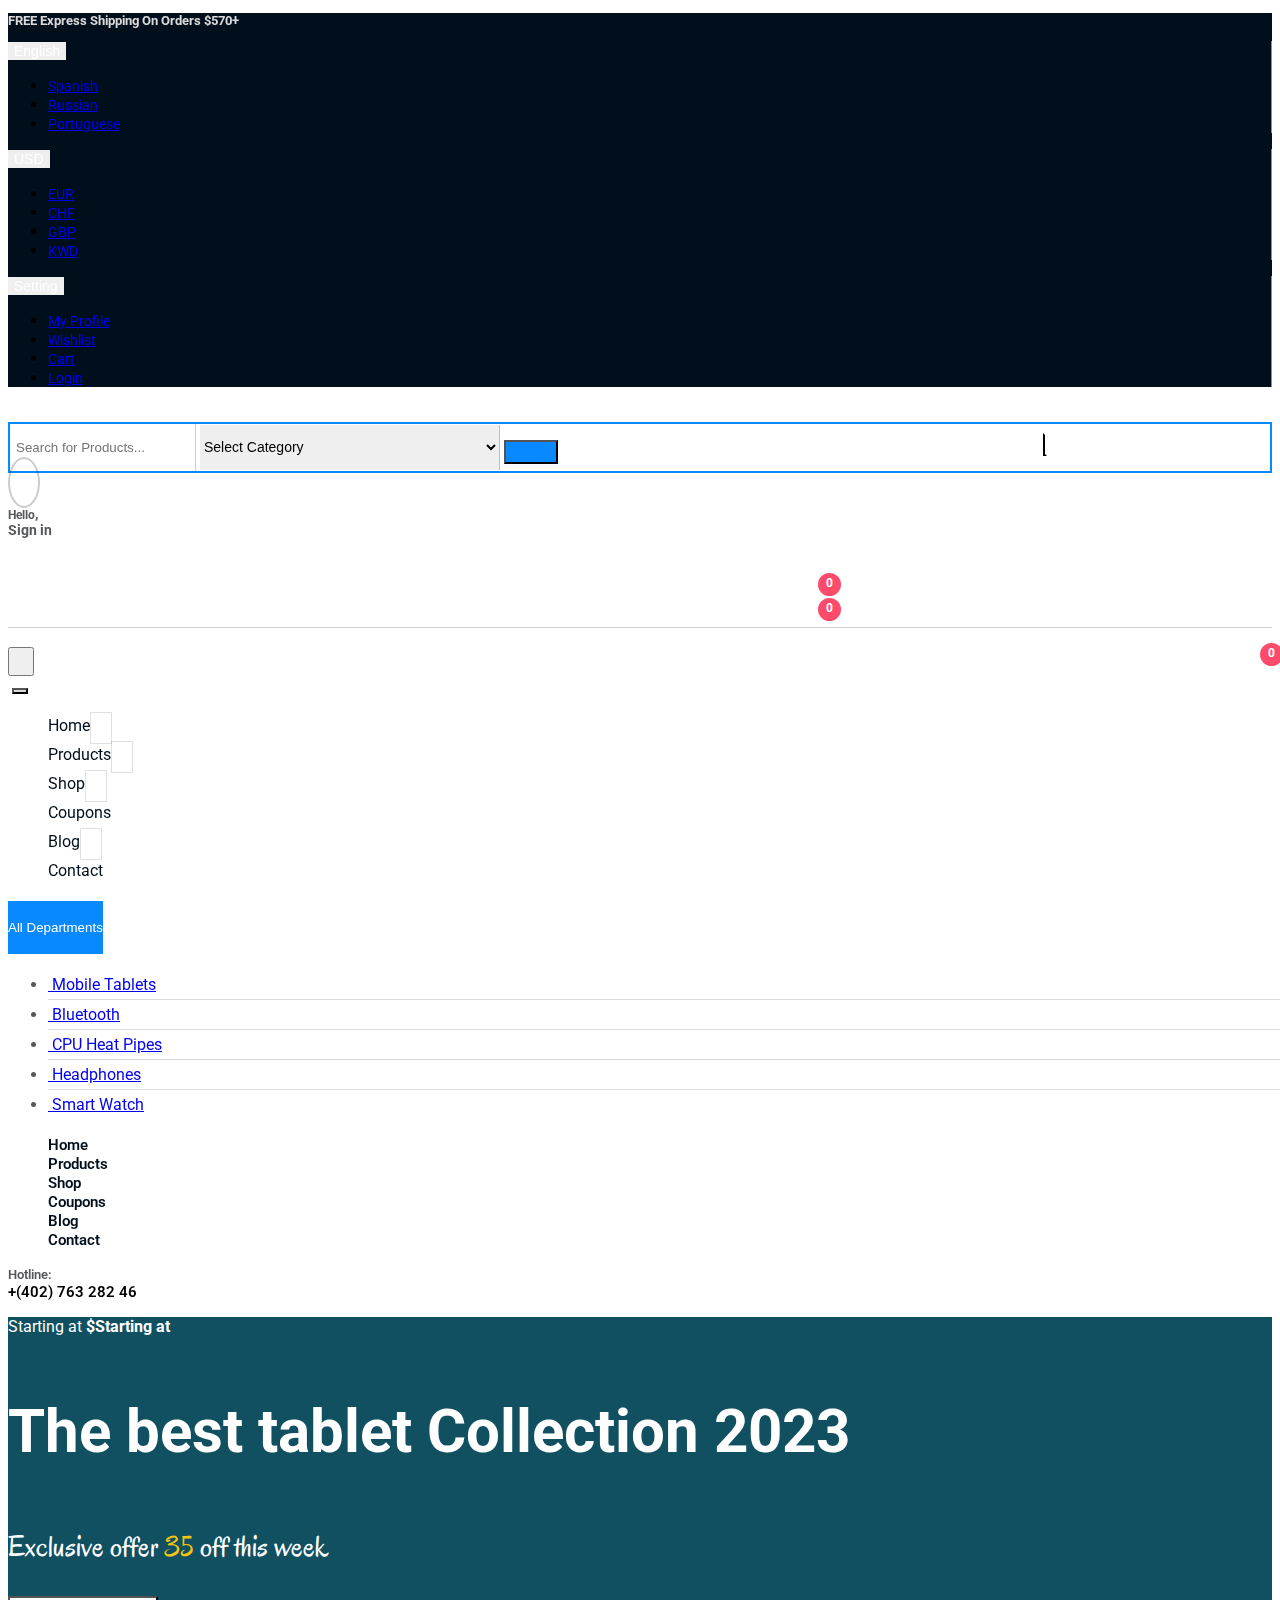
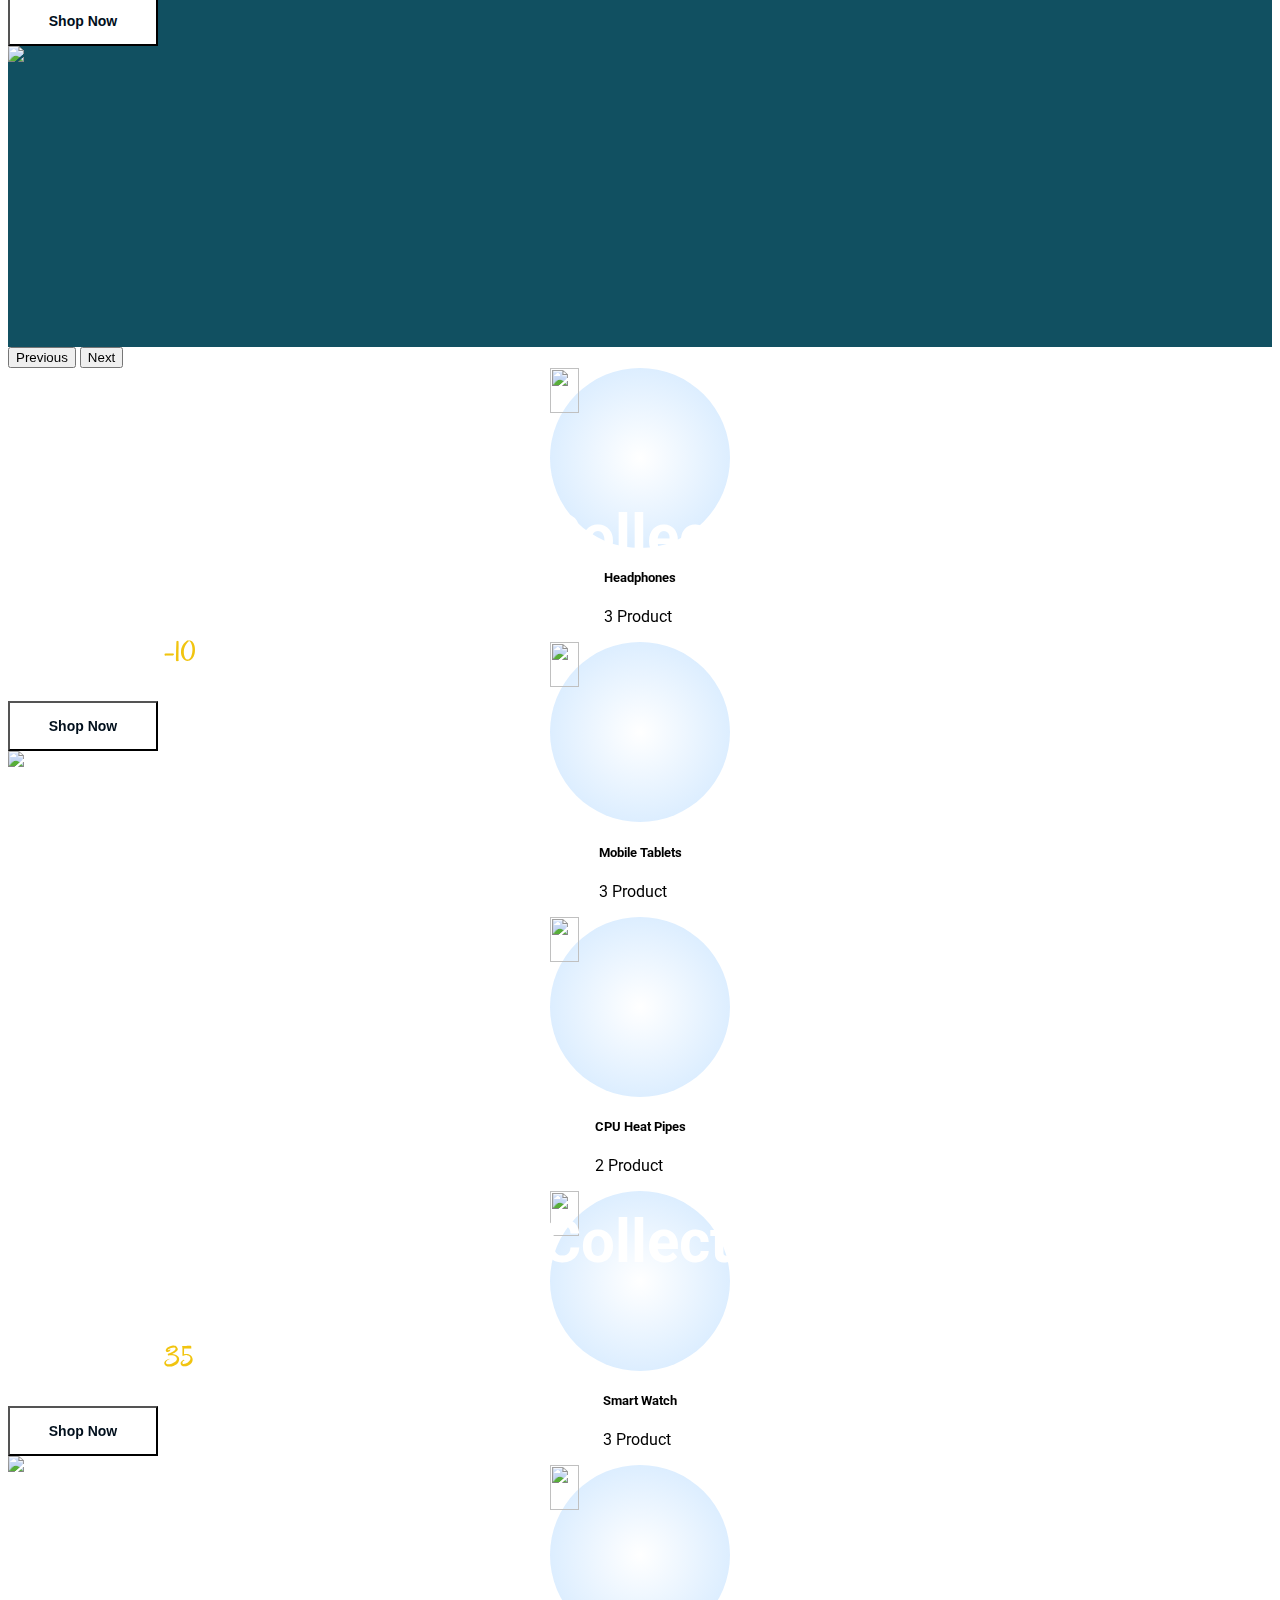
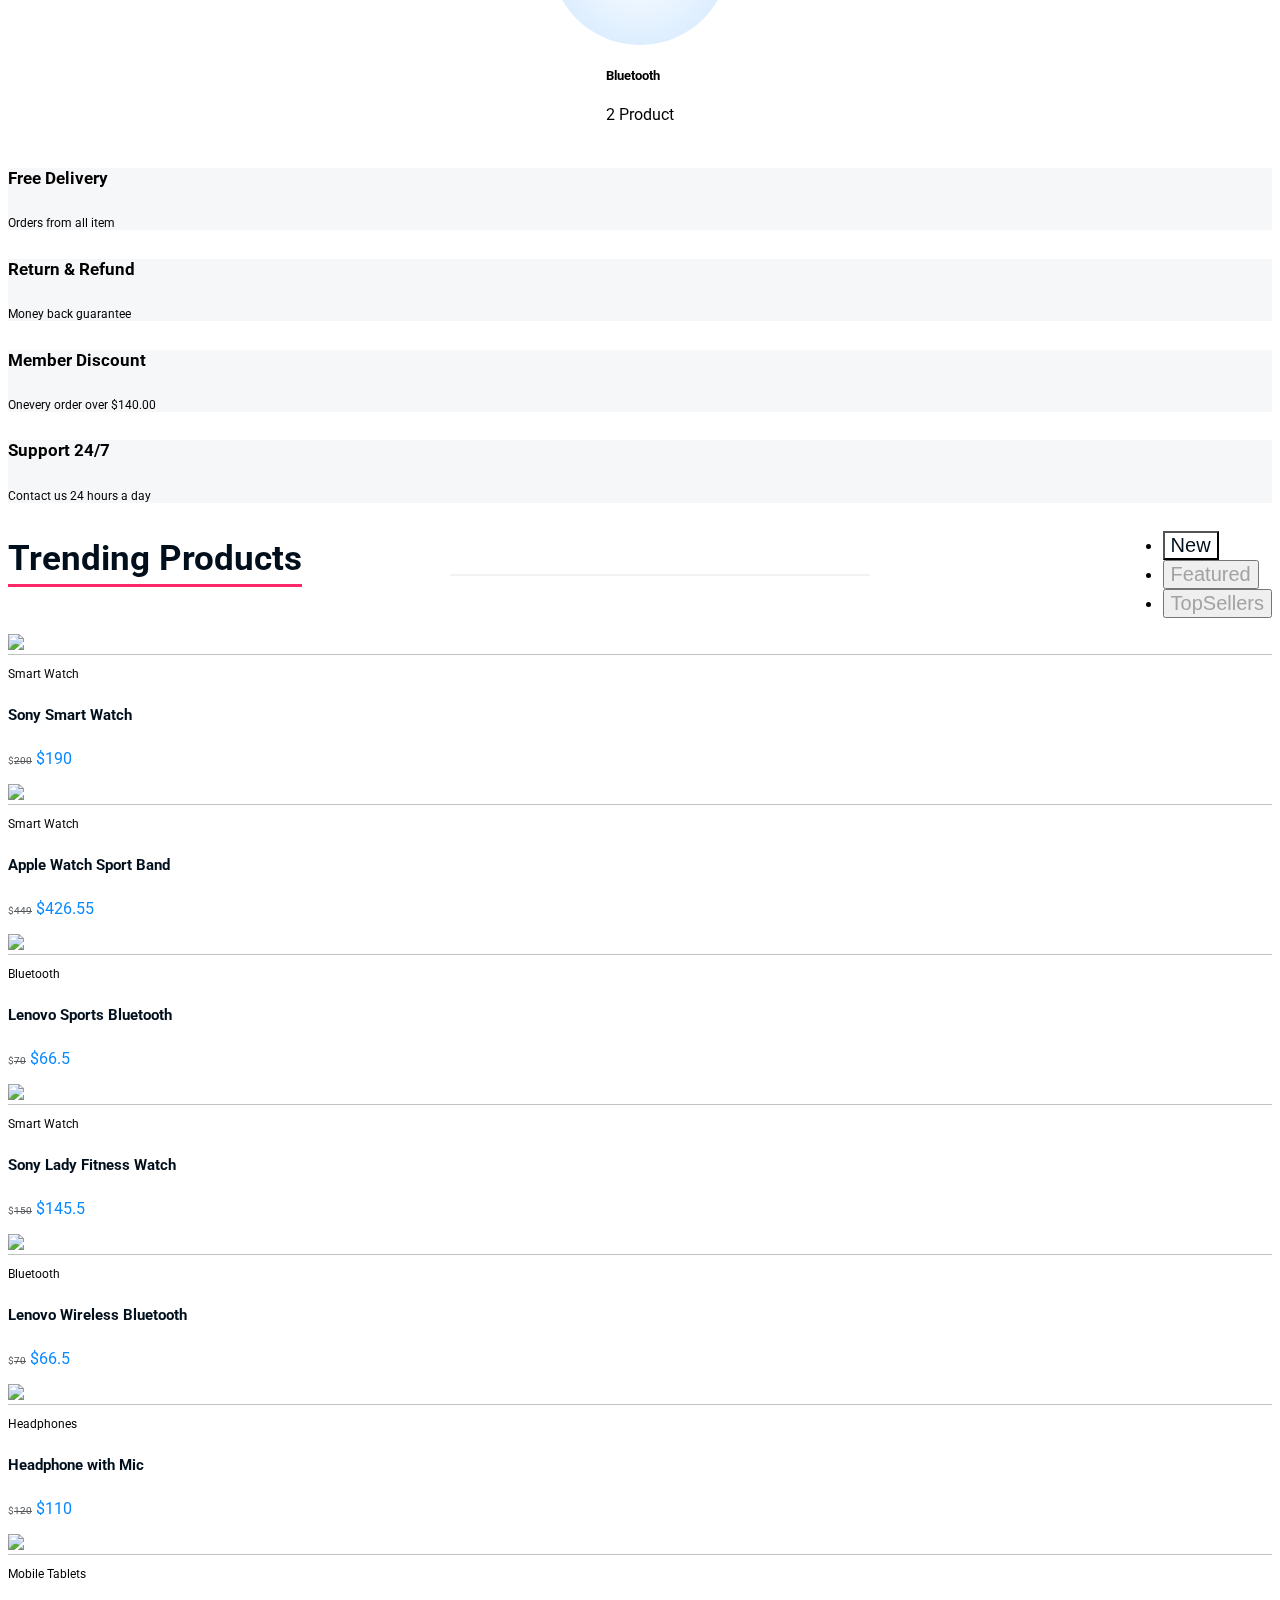
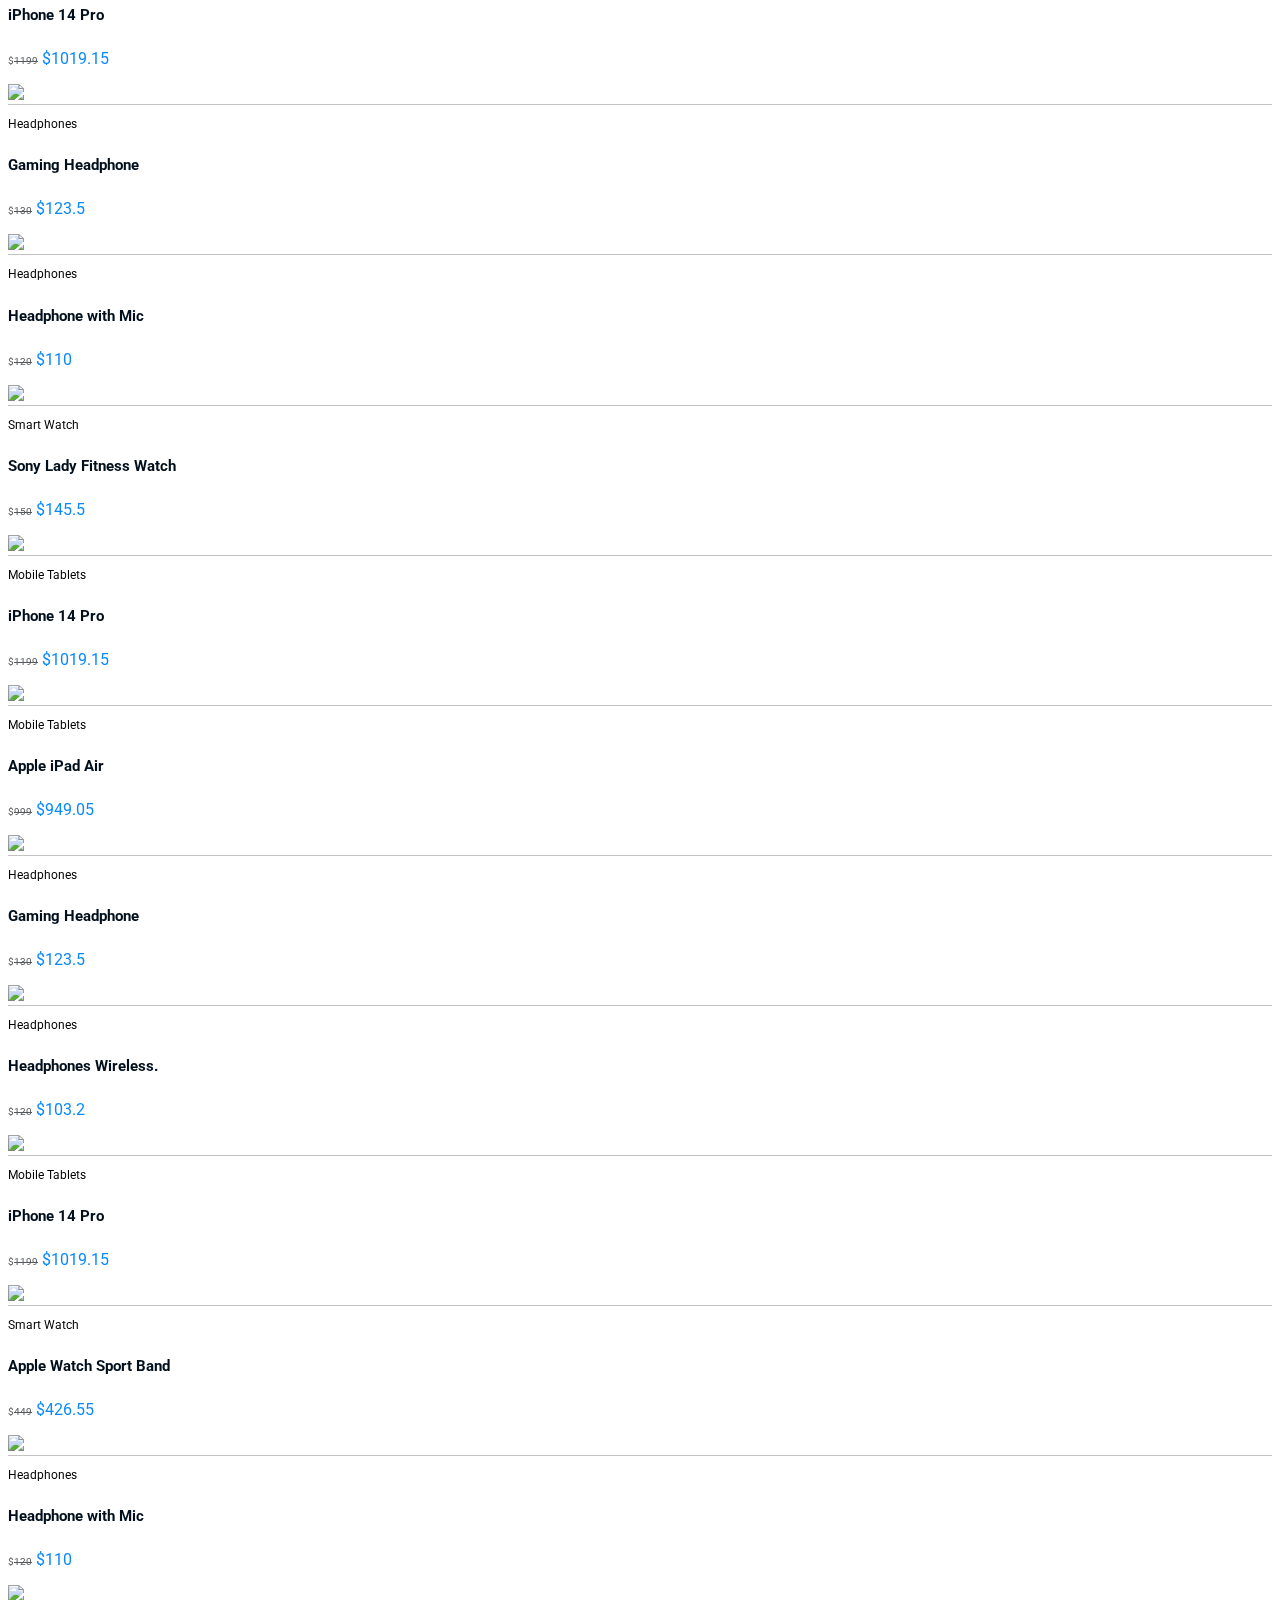
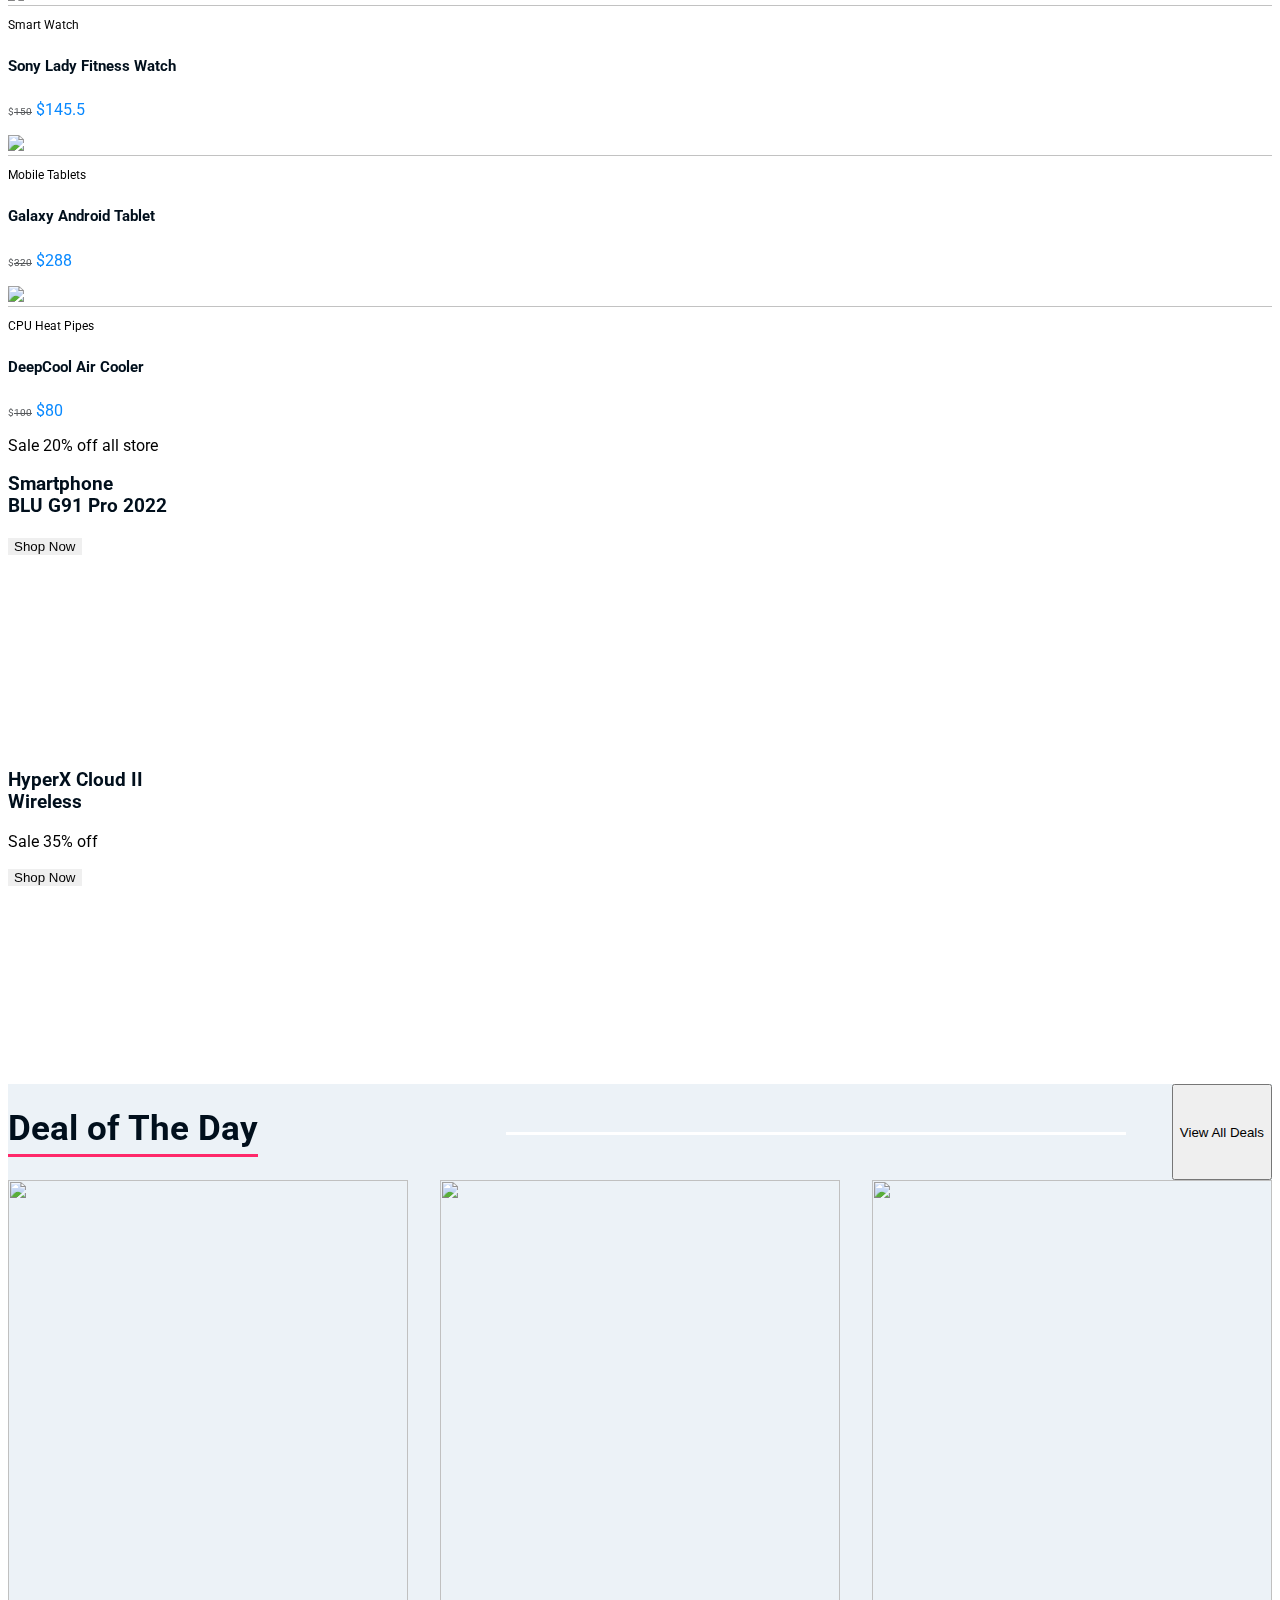
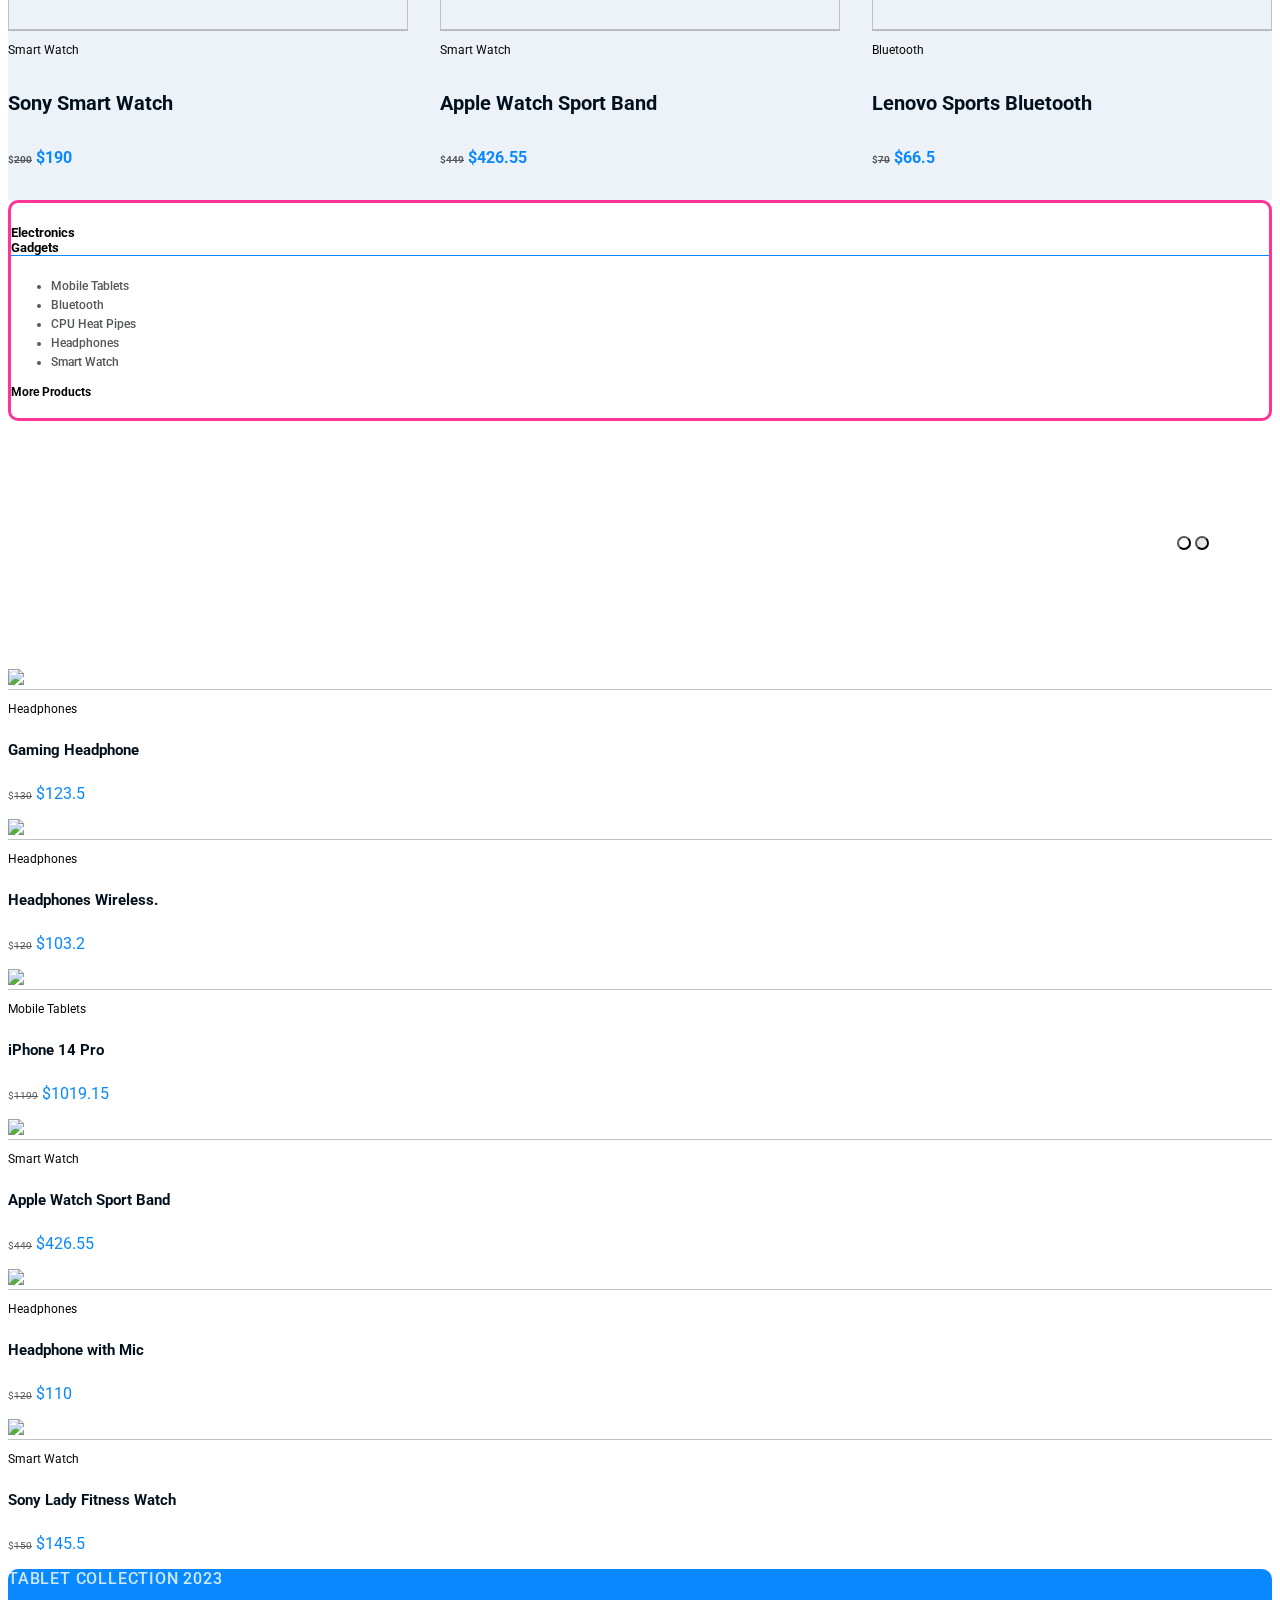
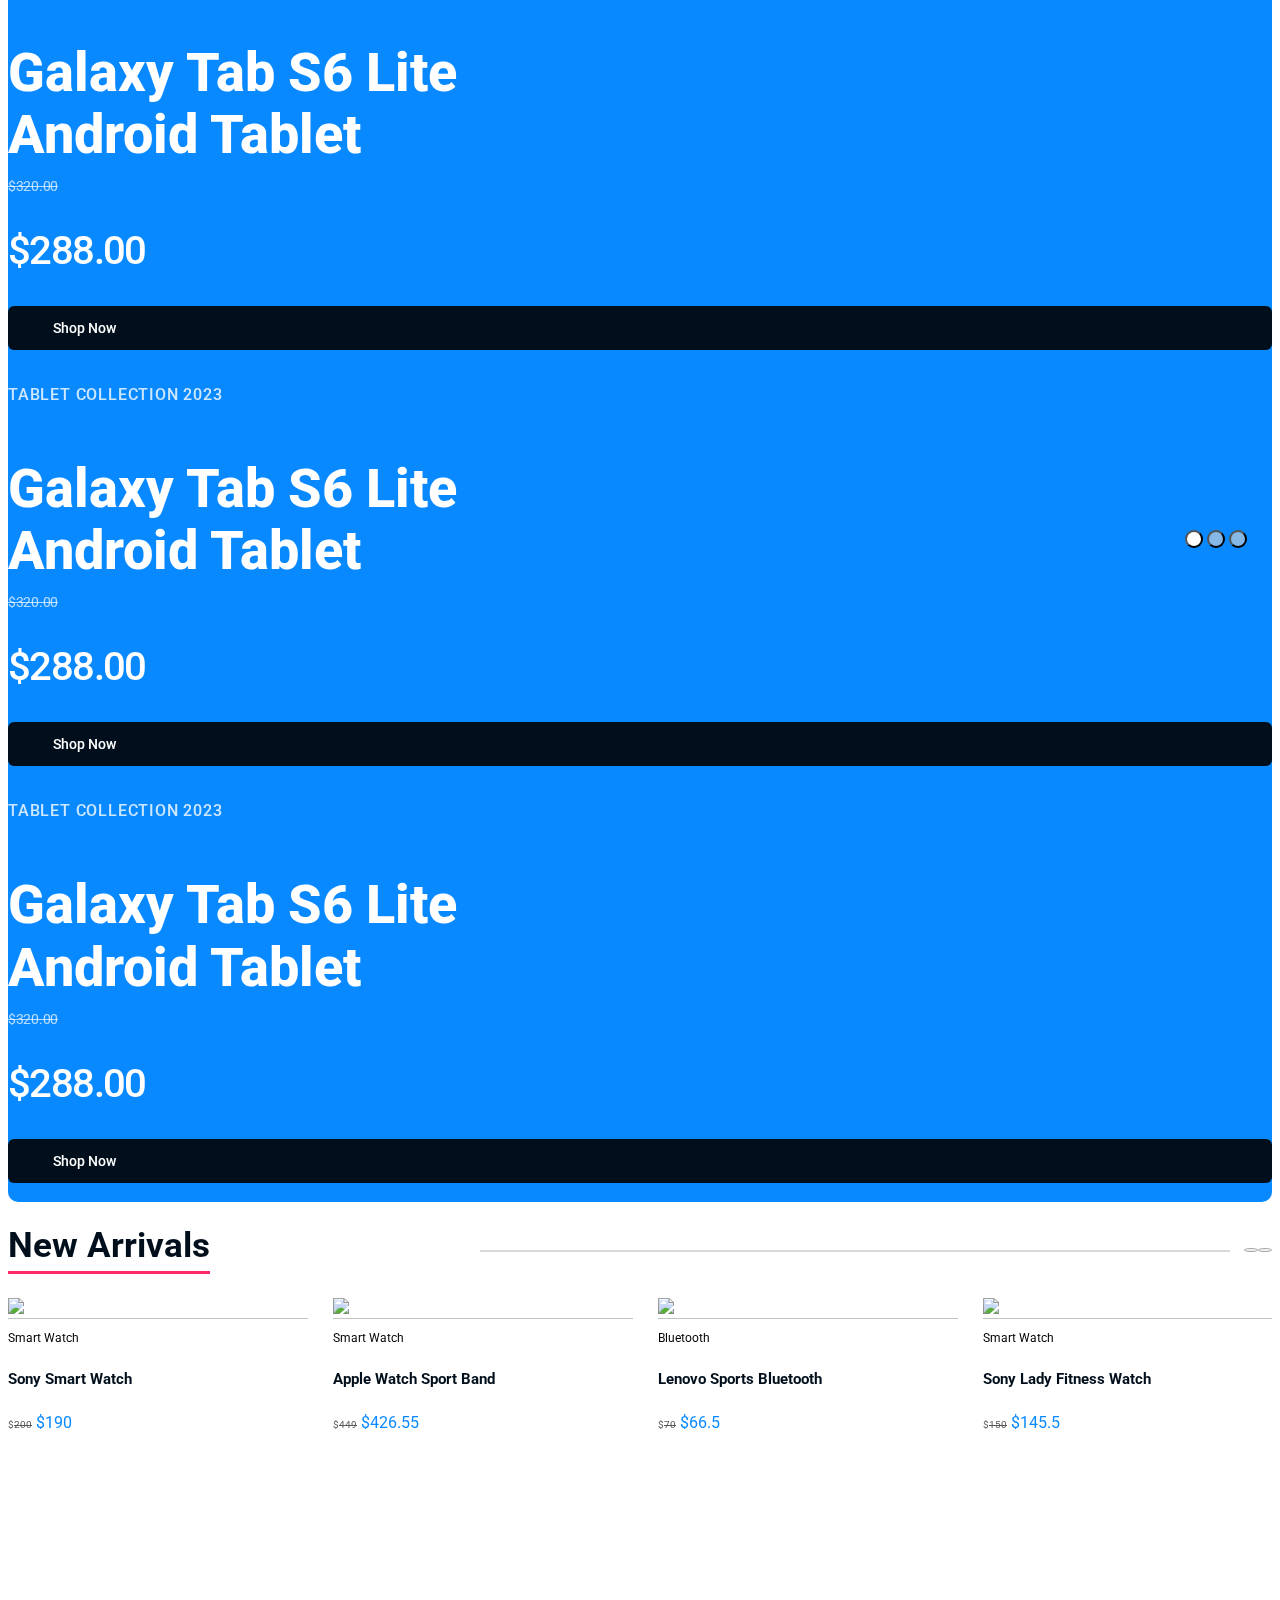
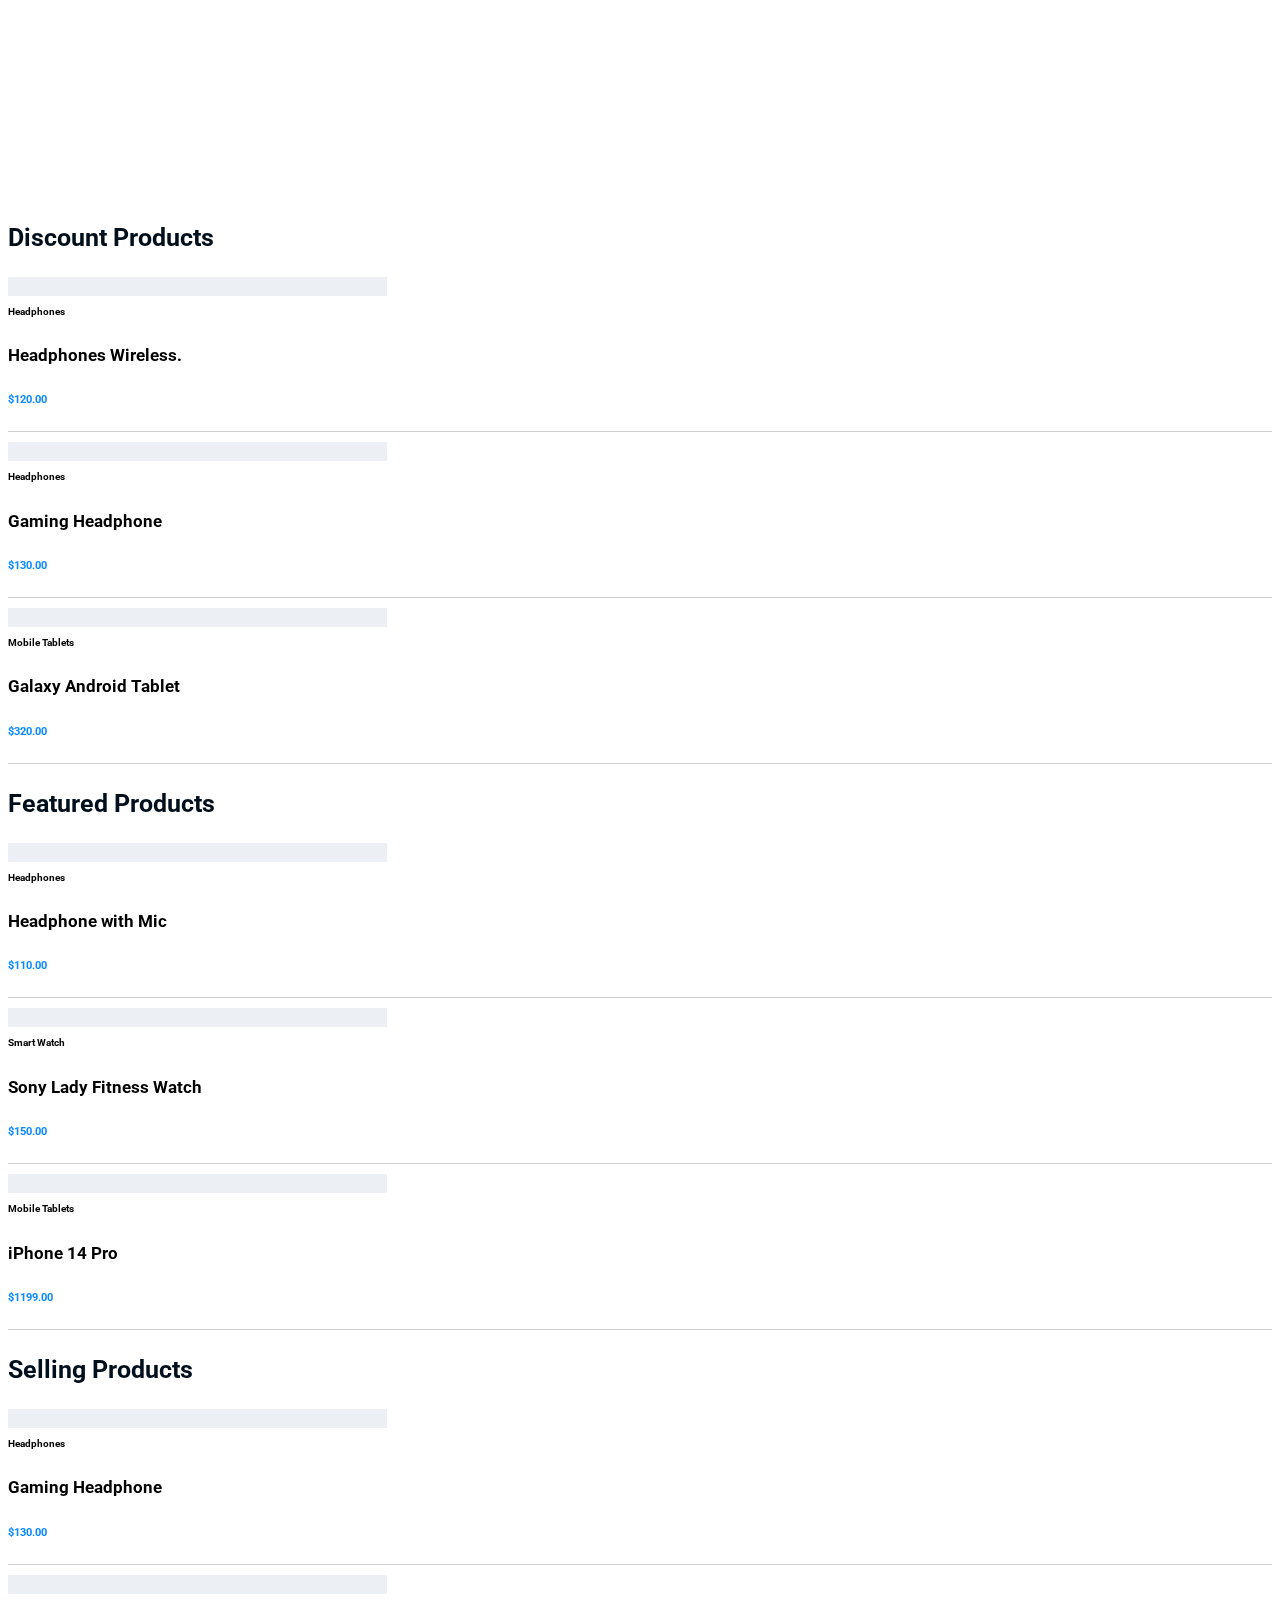
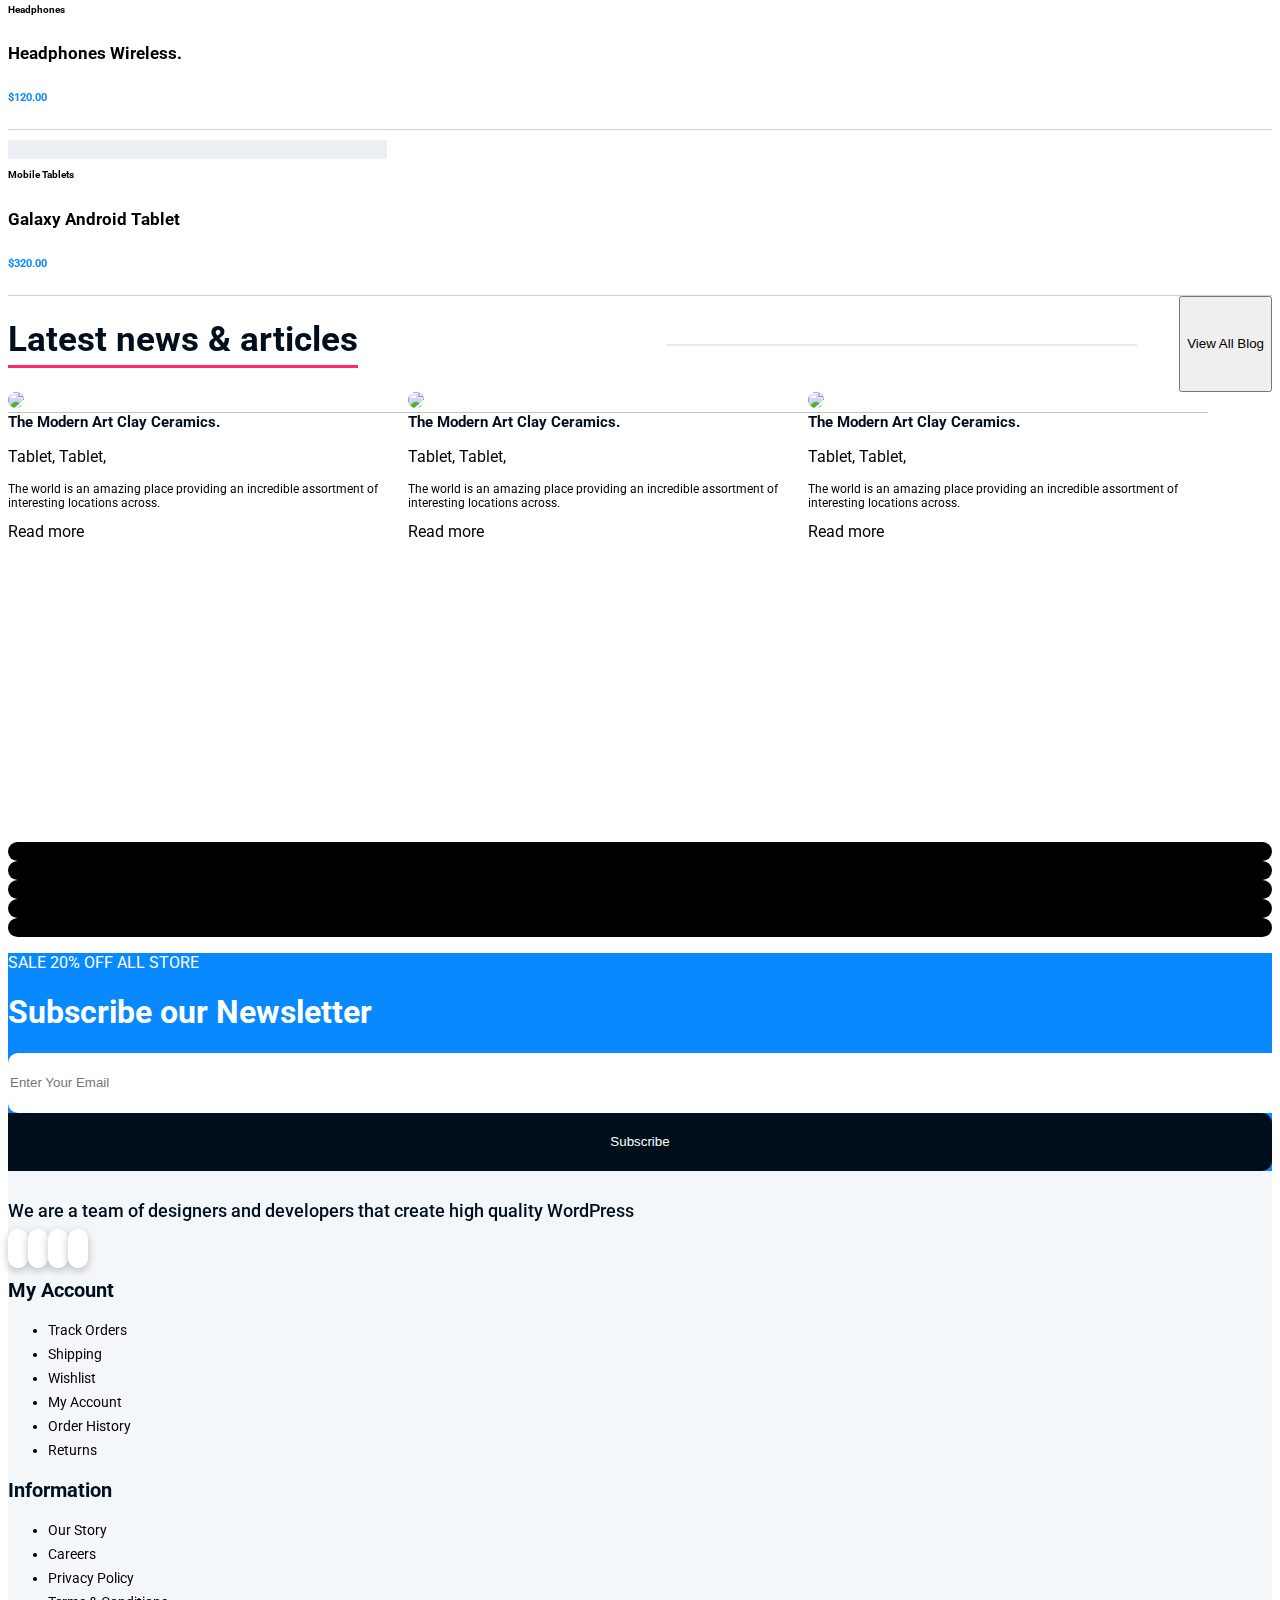
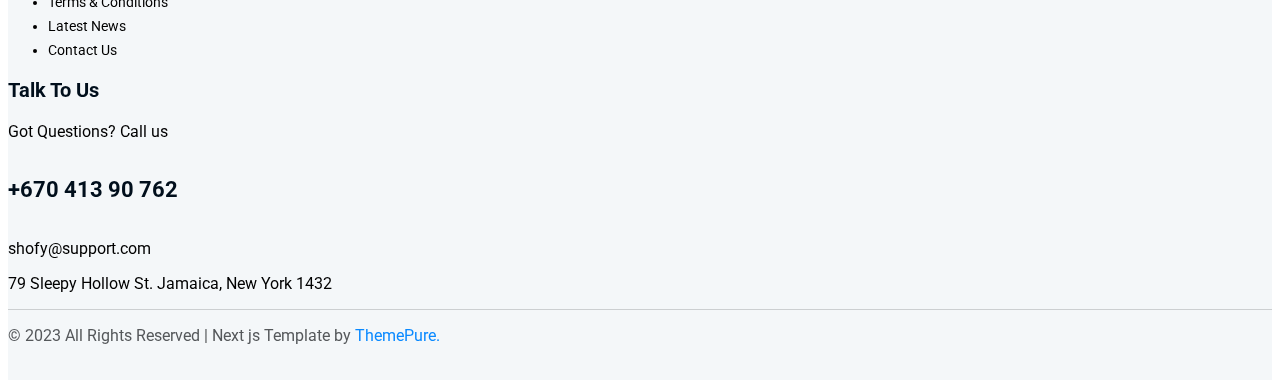
==== commit 55b74881: "product details" ====
--- a/shofy/index.html
+++ b/shofy/index.html
@@ -296,18 +296,86 @@
                 >
                   <li>
                     <a href="">Home <i class="fa-solid fa-chevron-down"></i></a>
+                    <ul class="submenu homemenu d-flex p-0">
+                      <li class="text-center">
+                        <img src="https://shofy-client.vercel.app/_next/image?url=%2F_next%2Fstatic%2Fmedia%2Fmenu-home-1.45bfb44f.jpg&w=1920&q=75" alt="">
+                        <a href="/index.html">Electronics</a>
+                      </li>
+                      <li class="text-center">
+                        <img src="https://shofy-client.vercel.app/_next/image?url=%2F_next%2Fstatic%2Fmedia%2Fmenu-home-3.30e1f509.jpg&w=640&q=75" alt="">
+                        <a href="">Fashion</a>
+                      </li>
+                      <li class="text-center">
+                        <img src="https://shofy-client.vercel.app/_next/image?url=%2F_next%2Fstatic%2Fmedia%2Fmenu-home-1.45bfb44f.jpg&w=1920&q=75" alt="">
+                        <a href="">Beauty</a>
+                      </li>
+                      <li class="text-center">
+                        <img src="https://shofy-client.vercel.app/_next/image?url=%2F_next%2Fstatic%2Fmedia%2Fmenu-home-4.f76c63c6.jpg&w=640&q=75" alt="">
+                        <a href="">Jewelery</a>
+                      </li>
+                    </ul>
                   </li>
                   <li>
                     <a href=""
                       >Products <i class="fa-solid fa-chevron-down"></i
                     ></a>
+                    <ul class="submenu menu d-flex pt-5">
+                      <li>
+                        <a href="">Shop Page</a>
+                        <ul class="p-0">
+                          <li><a href="">Only Categories</a></li>
+                          <li><a href="">Shop Grid with Sidebar</a></li>
+                          <li><a href="">Product Details</a></li>
+                        </ul>
+                      </li>
+                      <li>
+                        <a href="/product.html">Products</a>
+                        <ul class="p-0">
+                          <li><a href="">Product Simple</a></li>
+                          <li><a href="">With Video</a></li>
+                          <li><a href="">With Countdown Timer</a></li>
+                          <li><a href="">Variations Swatches</a></li>
+                        </ul>
+                      </li>
+                      <li>
+                        <a href="">eCommerce</a>
+                        <ul class="p-0">
+                          <li><a href="">Shopping Cart</a></li>
+                          <li><a href="">Compare</a></li>
+                          <li><a href="">Wishlist</a></li>
+                          <li><a href="">Checkout</a></li>
+                          <li><a href="">My Account</a></li>
+                        </ul>
+                      </li>
+                      <li>
+                        <a href="">More Pages</a>
+                        <ul class="p-0">
+                          <li><a href="">Login</a></li>
+                          <li><a href="">Register</a></li>
+                          <li><a href="">Forgot Password</a></li>
+                          <li><a href="">404 Error</a></li>
+                        </ul>
+                      </li>
+                    </ul>
                   </li>
                   <li>
                     <a href="">Shop <i class="fa-solid fa-chevron-down"></i></a>
+                    <ul class="submenu">
+                      <li><a href="/shop.html">Shop</a></li>
+                      <li><a href="">Right Sidebar</a></li>
+                      <li><a href="">Hidden Sidebar</a></li>
+                    </ul>
                   </li>
                   <li><a href="">Coupons</a></li>
                   <li>
                     <a href="">Blog <i class="fa-solid fa-chevron-down"></i></a>
+                    <ul class="submenu">
+                      <li><a href="">Blog Standard</a></li>
+                      <li><a href="">Blog Grid</a></li>
+                      <li><a href="">Blog List</a></li>
+                      <li><a href="">Blog Details</a></li>
+                      <li><a href="">Blog Details Full Width</a></li>
+                    </ul>
                   </li>
                   <li><a href="">Contact</a></li>
                 </ul>
@@ -583,72 +651,7 @@
         </div>
         <div class="main py-5">
            <div class="box">
-            <div class="card" >
-              <div class="card-img-top">
-                <img src="https://shofy-client.vercel.app/_next/image?url=https%3A%2F%2Fi.ibb.co%2Fn1YRvWJ%2Fheadphone-5.png&w=1920&q=75">
-                <div class="icons">
-                  <div class="cart"><i class="fa-solid fa-cart-shopping"></i></div>
-                  <div class="eye"> <i class="fa-regular fa-eye"></i></div>
-                  <div class="heart"> <i class="fa-regular fa-heart"></i></div>
-                </div>
-              </div>
-              <div class="card-body">
-                <p class="txt">Headphones</p>
-                <h5 class="card-title">Gaming Headphone</h5>
-                <div class="stars">
-                   <i class="fa-solid fa-star"></i>
-                   <i class="fa-solid fa-star"></i>
-                   <i class="fa-solid fa-star"></i>
-                   <i class="fa-solid fa-star"></i>
-                   <i class="fa-solid fa-star"></i>
-                </div>
-                <p class="card-text"><span>$<del>130</del></span>$123.50</p>
-              </div>
-            </div>
-            <div class="card mx-5" >
-              <div class="card-img-top">
-                <img src="https://shofy-client.vercel.app/_next/image?url=https%3A%2F%2Fi.ibb.co%2FfvXHr2Y%2Fblutooth-1.png&w=1920&q=75">
-                <div class="icons">
-                  <div class="cart"><i class="fa-solid fa-cart-shopping"></i></div>
-                  <div class="eye"> <i class="fa-regular fa-eye"></i></div>
-                  <div class="heart"> <i class="fa-regular fa-heart"></i></div>
-                </div>
-              </div>
-              <div class="card-body">
-                <p class="txt">Bluetooth</p>
-                <h5 class="card-title">Lenovo Sports Bluetooth</h5>
-                <div class="stars">
-                   <i class="fa-solid fa-star"></i>
-                   <i class="fa-solid fa-star"></i>
-                   <i class="fa-solid fa-star"></i>
-                   <i class="fa-solid fa-star"></i>
-                   <i class="fa-solid fa-star"></i>
-                </div>
-                <p class="card-text"><span>$<del>70</del></span>$66.50</p>
-              </div>
-            </div>
-            <div class="card" >
-              <div class="card-img-top">
-                <img src="https://shofy-client.vercel.app/_next/image?url=https%3A%2F%2Fi.ibb.co%2Ftpypd3B%2Fcpu-5.png&w=1920&q=75">
-                <div class="icons">
-                  <div class="cart"><i class="fa-solid fa-cart-shopping"></i></div>
-                  <div class="eye"> <i class="fa-regular fa-eye"></i></div>
-                  <div class="heart"> <i class="fa-regular fa-heart"></i></div>
-                </div>
-              </div>
-              <div class="card-body">
-                <p class="txt">CPU Heat Pipes</p>
-                <h5 class="card-title">Antec Air Cooler</h5>
-                <div class="stars">
-                   <i class="fa-solid fa-star"></i>
-                   <i class="fa-solid fa-star"></i>
-                   <i class="fa-solid fa-star"></i>
-                   <i class="fa-solid fa-star"></i>
-                   <i class="fa-solid fa-star"></i>
-                </div>
-                <p class="card-text">$80</p>
-              </div>
-            </div>
+           
            </div>
         </div>
        </div>
@@ -711,37 +714,61 @@
         <div class="box">
           <div class="tab-content w-100 p-5" id="v-pills-tabContent">
             <div class="tab-pane fade show active py-5" id="v-pills-boxOne" role="tabpanel" aria-labelledby="v-pills-boxOne-tab" tabindex="0">
-              <div class="text ">
-                <p>Tablet Collection 2023</p>
-              <h3>Galaxy Tab S6 Lite <br> Android Tablet</h3>
-              <del>$320.00</del>
-              <p class="price">$288.00</p>
-              <div class="btn mt-3">Shop Now</div>
-              </div>
-              <div class="imgOne"><img src="https://shofy-client.vercel.app/_next/image?url=%2F_next%2Fstatic%2Fmedia%2Fbanner-slider-1.c015f055.png&w=640&q=75" alt=""></div>
-              <div class="imgTwo"><img src="https://shofy-client.vercel.app/_next/image?url=%2F_next%2Fstatic%2Fmedia%2Fbanner-slider-offer.3a0a465e.png&w=128&q=75" alt=""></div>
+             <div class="row">
+              <div class="col-sm-12 col-md-6">
+                <div class="text ">
+                  <p>Tablet Collection 2023</p>
+                <h3>Galaxy Tab S6 Lite <br> Android Tablet</h3>
+                <del>$320.00</del>
+                <p class="price">$288.00</p>
+                <div class="btn mt-3">Shop Now</div>
+                </div>
+              </div>
+              <div class="col-sm-12 col-md-6">
+                <div class="img">
+                  <div class="imgOne"><img src="https://shofy-client.vercel.app/_next/image?url=%2F_next%2Fstatic%2Fmedia%2Fbanner-slider-1.c015f055.png&w=640&q=75" alt=""></div>
+                 <div class="imgTwo"><img src="https://shofy-client.vercel.app/_next/image?url=%2F_next%2Fstatic%2Fmedia%2Fbanner-slider-offer.3a0a465e.png&w=128&q=75" alt=""></div>
+                </div>
+              </div>
+             </div>
             </div>
             <div class="tab-pane fade py-5"  id="v-pills-BoxTwo" role="tabpanel" aria-labelledby="v-pills-BoxTwo-tab" tabindex="0">
-              <div class="text ">
-                <p>Tablet Collection 2023</p>
-              <h3>Galaxy Tab S6 Lite <br> Android Tablet</h3>
-              <del>$320.00</del>
-              <p class="price">$288.00</p>
-              <div class="btn mt-3">Shop Now</div>
-              </div>
-              <div class="imgOne"><img src="https://shofy-client.vercel.app/_next/image?url=%2F_next%2Fstatic%2Fmedia%2Fbanner-slider-2.e7f9d40c.png&w=640&q=75" alt=""></div>
-              <div class="imgTwo"><img src="https://shofy-client.vercel.app/_next/image?url=%2F_next%2Fstatic%2Fmedia%2Fbanner-slider-offer.3a0a465e.png&w=128&q=75" alt=""></div>
+              <div class="row">
+                <div class="col-sm-12 col-md-6">
+                  <div class="text ">
+                    <p>Tablet Collection 2023</p>
+                    <h3>Galaxy Tab S6 Lite <br> Android Tablet</h3>
+                    <del>$320.00</del>
+                    <p class="price">$288.00</p>
+                    <div class="btn mt-3">Shop Now</div>
+                  </div>
+                </div>
+                <div class="col-sm-12 col-md-6">
+                  <div class="img">
+                    <div class="imgOne"><img src="https://shofy-client.vercel.app/_next/image?url=%2F_next%2Fstatic%2Fmedia%2Fbanner-slider-2.e7f9d40c.png&w=640&q=75" alt=""></div>
+                    <div class="imgTwo"><img src="https://shofy-client.vercel.app/_next/image?url=%2F_next%2Fstatic%2Fmedia%2Fbanner-slider-offer.3a0a465e.png&w=128&q=75" alt=""></div>
+                  </div>
+                </div>
+              </div>
             </div>
             <div class="tab-pane fade py-5" id="v-pills-boxThree" role="tabpanel" aria-labelledby="v-pills-boxThree-tab" tabindex="0">
-              <div class="text ">
-                <p>Tablet Collection 2023</p>
-              <h3>Galaxy Tab S6 Lite <br> Android Tablet</h3>
-              <del>$320.00</del>
-              <p class="price">$288.00</p>
-              <div class="btn mt-3">Shop Now</div>
-              </div>
-              <div class="imgOne"><img src="https://shofy-client.vercel.app/_next/image?url=%2F_next%2Fstatic%2Fmedia%2Fbanner-slider-3.1eced3e7.png&w=640&q=75" alt=""></div>
-              <div class="imgTwo"><img src="https://shofy-client.vercel.app/_next/image?url=%2F_next%2Fstatic%2Fmedia%2Fbanner-slider-offer.3a0a465e.png&w=128&q=75" alt=""></div>
+              <div class="row">
+                <div class="col-sm-12 col-md-6">
+                  <div class="text ">
+                    <p>Tablet Collection 2023</p>
+                  <h3>Galaxy Tab S6 Lite <br> Android Tablet</h3>
+                  <del>$320.00</del>
+                  <p class="price">$288.00</p>
+                  <div class="btn mt-3">Shop Now</div>
+                  </div>
+                </div>
+                <div class="col-sm-12 col-md-6">
+                  <div class="img">
+                    <div class="imgOne"><img src="https://shofy-client.vercel.app/_next/image?url=%2F_next%2Fstatic%2Fmedia%2Fbanner-slider-3.1eced3e7.png&w=640&q=75" alt=""></div>
+                  <div class="imgTwo"><img src="https://shofy-client.vercel.app/_next/image?url=%2F_next%2Fstatic%2Fmedia%2Fbanner-slider-offer.3a0a465e.png&w=128&q=75" alt=""></div>
+                  </div>
+                </div>
+              </div>
             </div>
           </div>
           <div class="nav flex-column nav-pills me-3" id="v-pills-tab" role="tablist" aria-orientation="vertical">
--- a/shofy/styles/style.css
+++ b/shofy/styles/style.css
@@ -2,8 +2,8 @@
 body{
   font-family: "Roboto", sans-serif;
 }
+
 /* ----------------------------------------------------------------------Header Section---------------------------------------------------------------------------- */
-
 .header .header-top {
   background-color: #010f1c;
 }
@@ -205,12 +205,66 @@
 }
 .header .header-bottom nav ul li {
   list-style: none;
+  position: relative;
 }
 .header .header-bottom nav ul li a {
   text-decoration: none;
   color: #010f1c;
   font-weight: 600;
   font-size: 15px;
+}
+.header .header-bottom nav ul li .submenu{
+  position: absolute;
+  z-index: 10;
+  top: 200%;
+  background-color: white;
+  min-width: 230px;
+  opacity: 0;
+  visibility: hidden;
+  transition: .3s;
+}
+.header .header-bottom nav ul li:hover .submenu{
+  opacity: 1;
+  visibility: visible;
+  top: 100%;
+}
+.header .header-bottom nav ul li .submenu li a{
+  color: #010f1c;
+  transition: .3s;
+  font-weight: 400;
+  font-size: 14px;
+}
+.header .header-bottom nav ul li .submenu li a:hover{
+  color: #0989ff;
+}
+.header .header-bottom nav ul li .submenu li{
+  padding: 5px 5px;
+}
+.header .header-bottom nav ul li .menu{
+  position: absolute;
+  left: -400%;
+  min-width: 950px;
+  height: 270px;
+}
+.header .header-bottom nav ul li .menu li{
+   padding-left: 70px;
+}
+.header .header-bottom nav ul li .menu li ul li{
+  padding: 5px 0px;
+  margin-right: 5px
+}
+.header .header-bottom nav ul li .homemenu{
+  position: absolute;
+  left: -460%;
+  min-width: 980px;
+}
+.header .header-bottom nav ul li .homemenu li img{
+  width: 100%;
+  background-color: black;
+  transition: .3s;
+}
+.header .header-bottom nav ul li .homemenu li img:hover{
+  opacity: .7;
 }
 .header .header-bottom nav ul li a i {
   font-size: 12px;
@@ -483,6 +537,8 @@
   color: #010f1c;
   font-weight: bold;
   font-size: 35px;
+  border-bottom: 3px solid #ff296a;
+  padding-bottom: 5px;
 }
 .products .box .nav-pills .nav-link.active,
 .nav-pills .show > .nav-link {
@@ -626,6 +682,8 @@
   color: #010f1c;
   font-weight: bold;
   font-size: 35px;
+  border-bottom: 3px solid #ff296a;
+  padding-bottom: 5px;
 }
 .product-offer .main{
   position: relative;
@@ -854,21 +912,18 @@
   position: relative;
   border-radius: 10px;
 }
-.product-gadget .box  .imgOne{
-position: absolute;
-top: 10%;
-right: 5%;
-}
-.product-gadget .box  .imgTwo{
-  position: absolute;
-  top: 10%;
-  right: 30%;
-}
-.product-gadget .box  .imgTwo img{
+.product-gadget .box  .img{
   width: 100%;
-}
-.product-gadget .box .imgOne img{
-  width: 100%;
+  position: relative;
+}
+.product-gadget .box  .img  .imgTwo img{
+  width: 20%;
+  position: absolute;
+  top: 0%;
+  right: 70%;
+}
+.product-gadget .box  .img .imgOne img{
+  width: 80%;
 }
 .product-gadget .box  .text p{
   font-weight: 500;
@@ -953,6 +1008,8 @@
   color: #010f1c;
   font-weight: bold;
   font-size: 35px;
+  border-bottom: 3px solid #ff296a;
+  padding-bottom: 5px;
 }
 .arrivals .main{
   position: relative;
@@ -1098,6 +1155,8 @@
   color: #010f1c;
   font-weight: bold;
   font-size: 35px;
+  border-bottom: 3px solid #ff296a;
+  padding-bottom: 5px;
 }
 .blog .main{
   position: relative;
@@ -1373,6 +1432,18 @@
     display: none;
   }
 
+  /* Product-gadget */
+  .product-gadget .box  .text h3{
+      font-size: 30px;
+  }
+  .product-gadget .box  .text .price{
+    font-size: 25px;
+  }
+  .product-gadget .box  .text .btn{
+    padding: 12px 40px;
+      font-size: 12px;
+  }
+
   /* Products Offer */
   .product-offer .head .btn::before {
     display: none;
@@ -1381,21 +1452,7 @@
    .shop .top .text .btn{
     font-size: 15px;
   }
-  /* Product gadget */
-  .product-gadget .box{
-    height: 100vh;
-  }
-  .product-gadget .box  .imgOne{
-    top: 50%;
-    right: 0%;
-    }
-    .product-gadget .box  .imgOne img{
-      width: 70%;
-      }
-    .product-gadget .box  .imgTwo{
-      top: 30%;
-      right: 20%;
-    }
+  
 
   /* New Arrivals */
   .arrivals .head .buttons::before {
@@ -1440,21 +1497,7 @@
   .product-offer .main .box .card{
     width: 480px;
   }
-/* Product gadget */
-.product-gadget .box{
-  height: 120vh;
-}
-.product-gadget .box  .imgOne{
-  top: 60%;
-  display: flex;
-  justify-content: center;
-  }
-  .product-gadget .box  .imgOne img{
-    width: 70%;
-    }
-  .product-gadget .box  .imgTwo{
-    top: 40%;
-  }
+
 
 }
 
@@ -1472,17 +1515,7 @@
     width: 50%;
     border-radius: 10px;
   }
-  /* Product gadget */
-  .product-gadget .box  .text h3{
-      font-size: 34px;
-  }
-  .product-gadget .box  .text .price{
-    font-size: 30px;
-  }
-  .product-gadget .box  .text .btn{
-    padding: 10px 40px;
-      font-size: 10px;
-  }
+  
 }
 
 @media (max-width: 550px) {
@@ -1524,16 +1557,7 @@
     width: 300px;
     height: 490px;
   }
-   /* Product gadget */
-   .product-gadget .box  .imgTwo{
-    right: 3%;
-   }
-  .product-gadget .box  .imgTwo img{
-    width: 60%;
-  }
-  .product-gadget .box  .text h3{
-    font-size: 27px;
-  }
+ 
 }
 @media (max-width: 370px){
   /* Subscribe */
@@ -1544,25 +1568,7 @@
   .blog .main .box .card{
     width: 300px;
   }
-  /* Product gadget */
-  .product-gadget .box{
-    height: 100vh;
-  }
-  .product-gadget .box  .imgOne img{
-    width: 60%;
-   }
-   .product-gadget .box  .text p{
-    font-size: 12px;
-  }
-  .product-gadget .box  .text h3{
-    font-size: 20px;
-  }
-  .product-gadget .box  .text del{
-    font-size: 10px;
-  }
-  .product-gadget .box  .text .price{
-    font-size: 20px;
-  }
+
 }
 @media(max-width:320px){
   /* Product Offer */
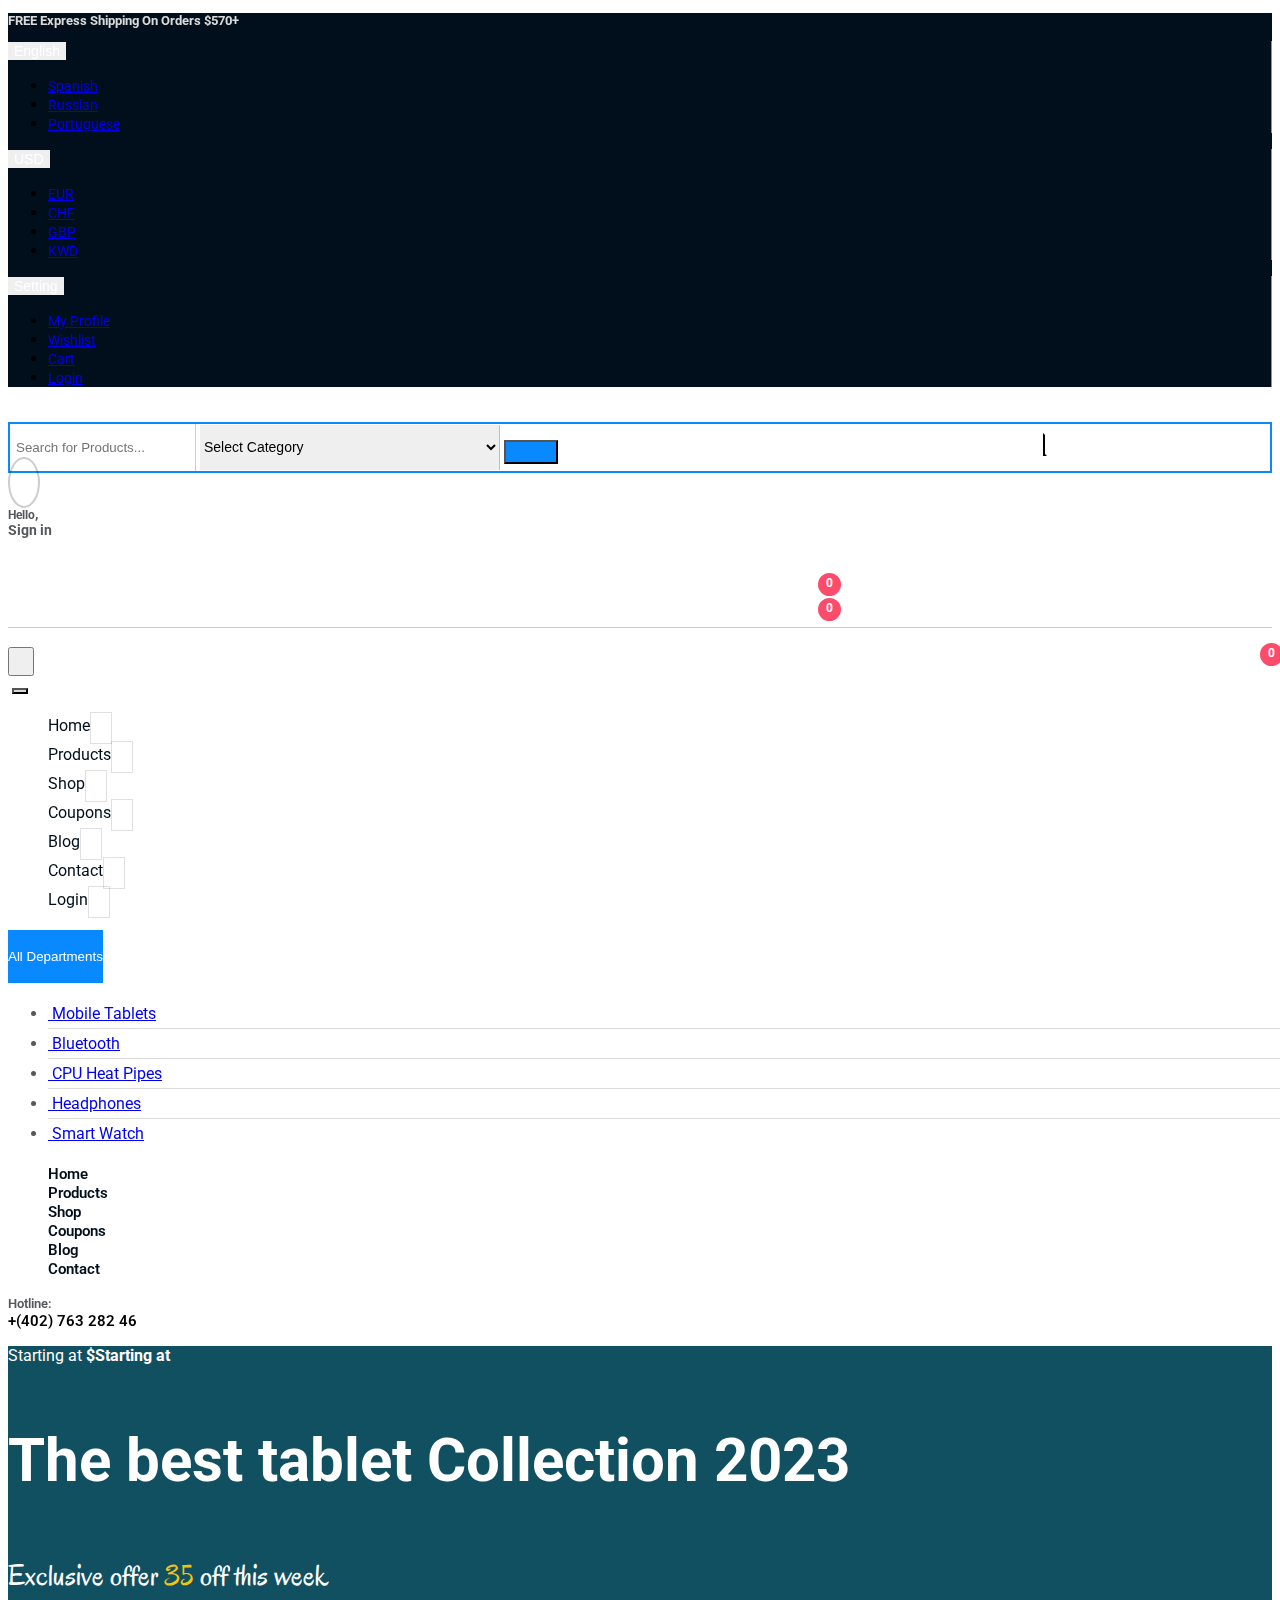
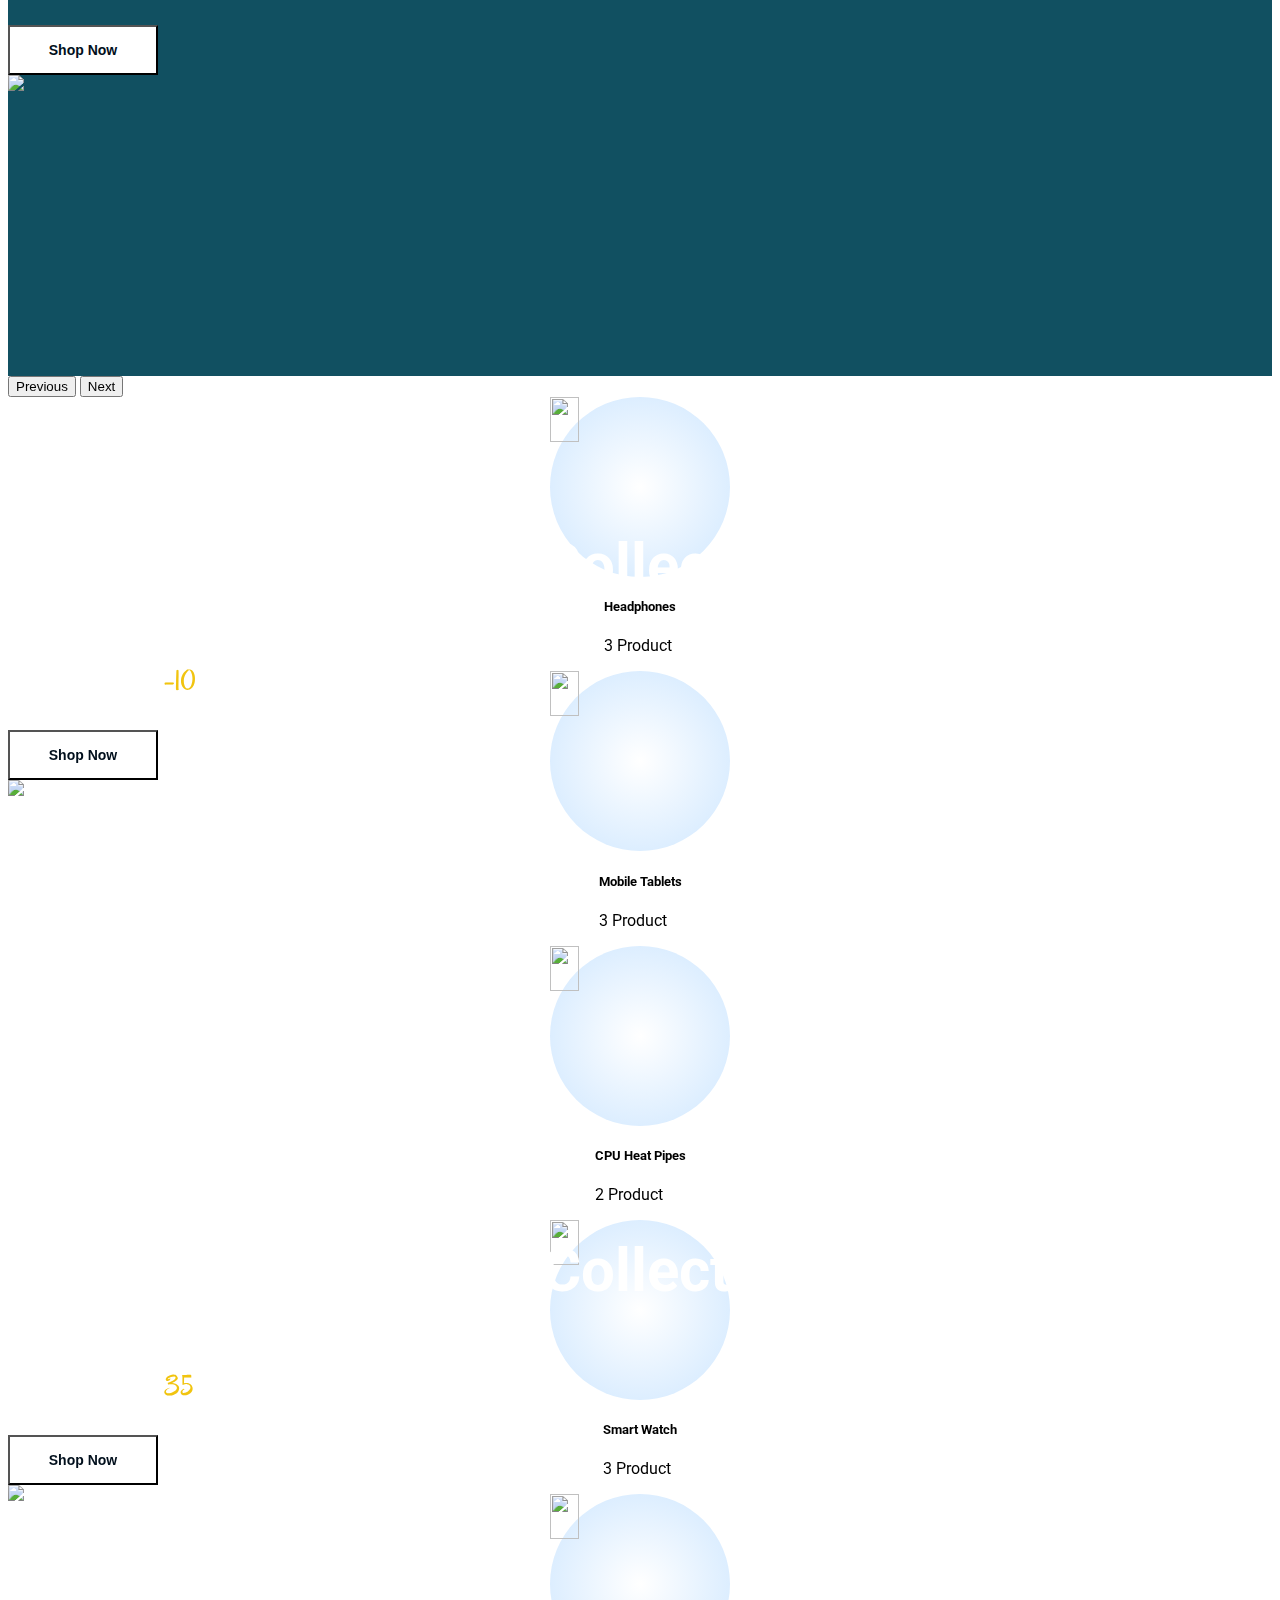
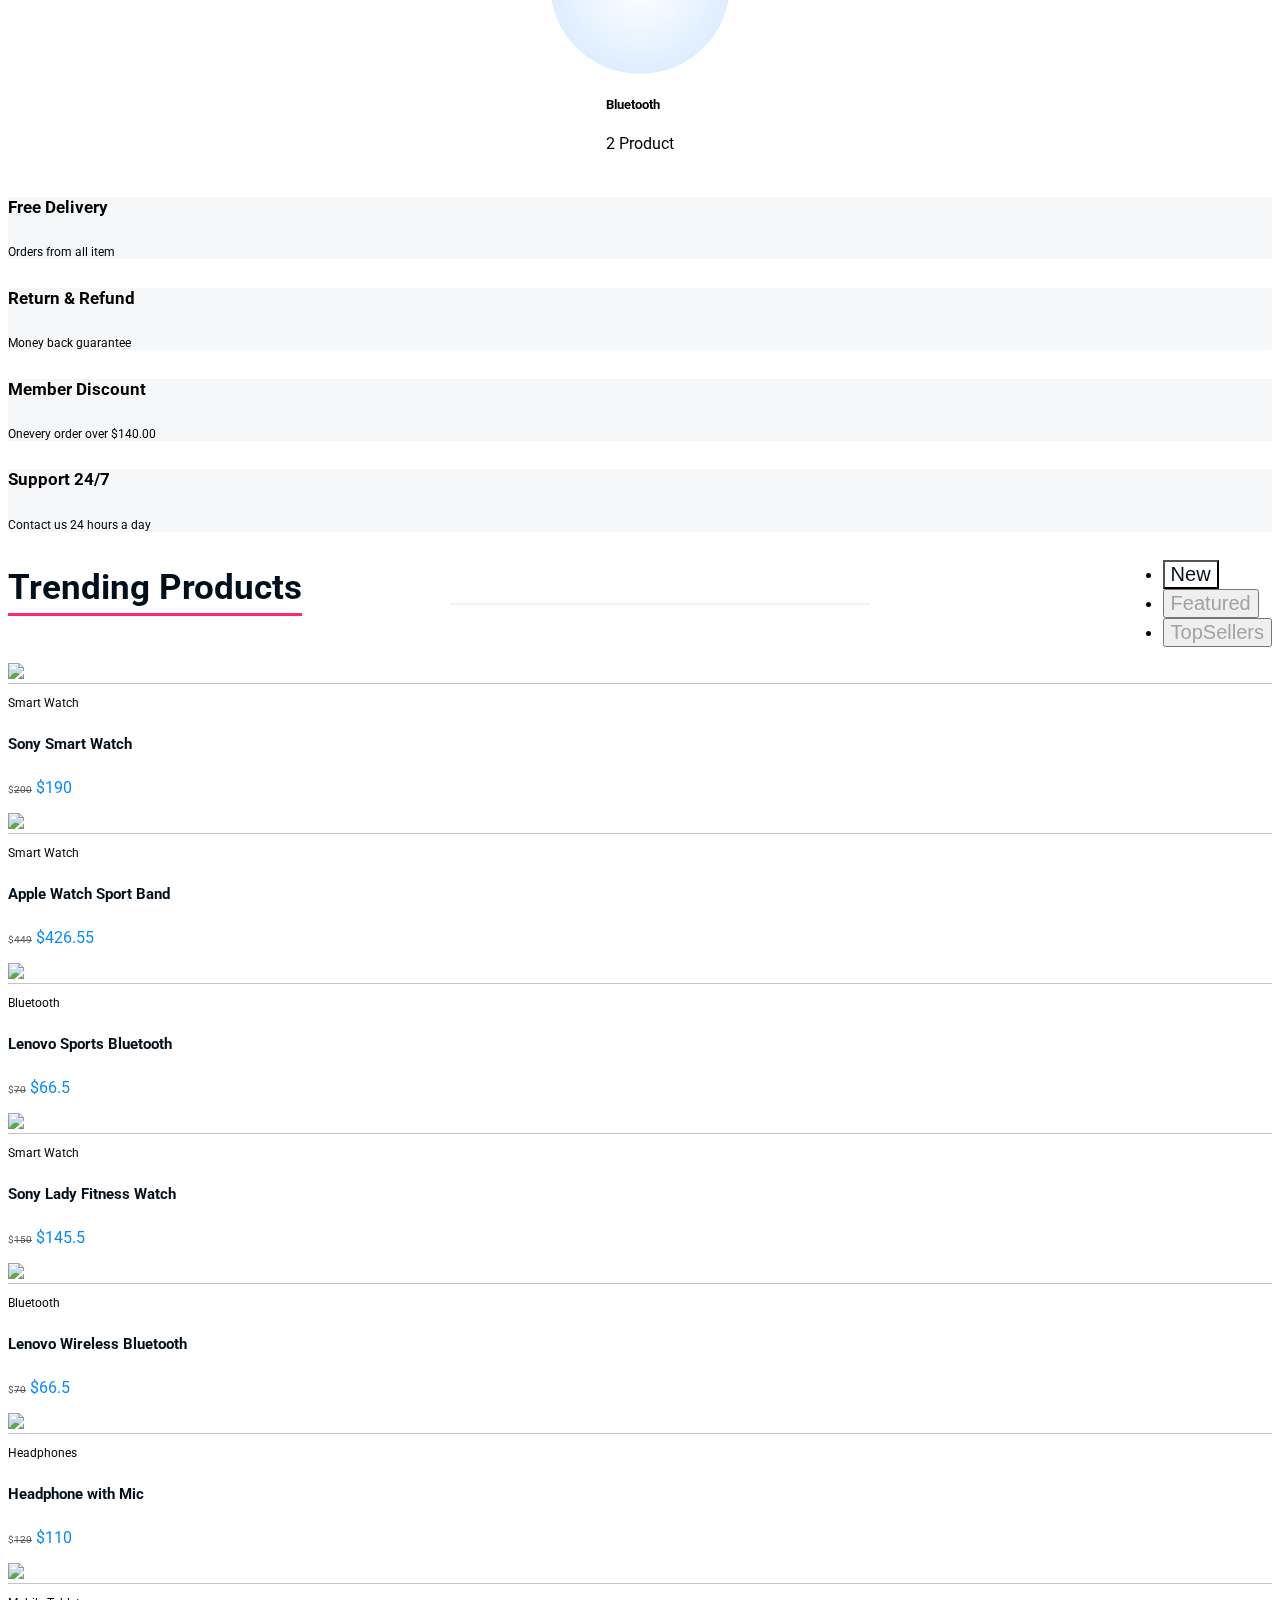
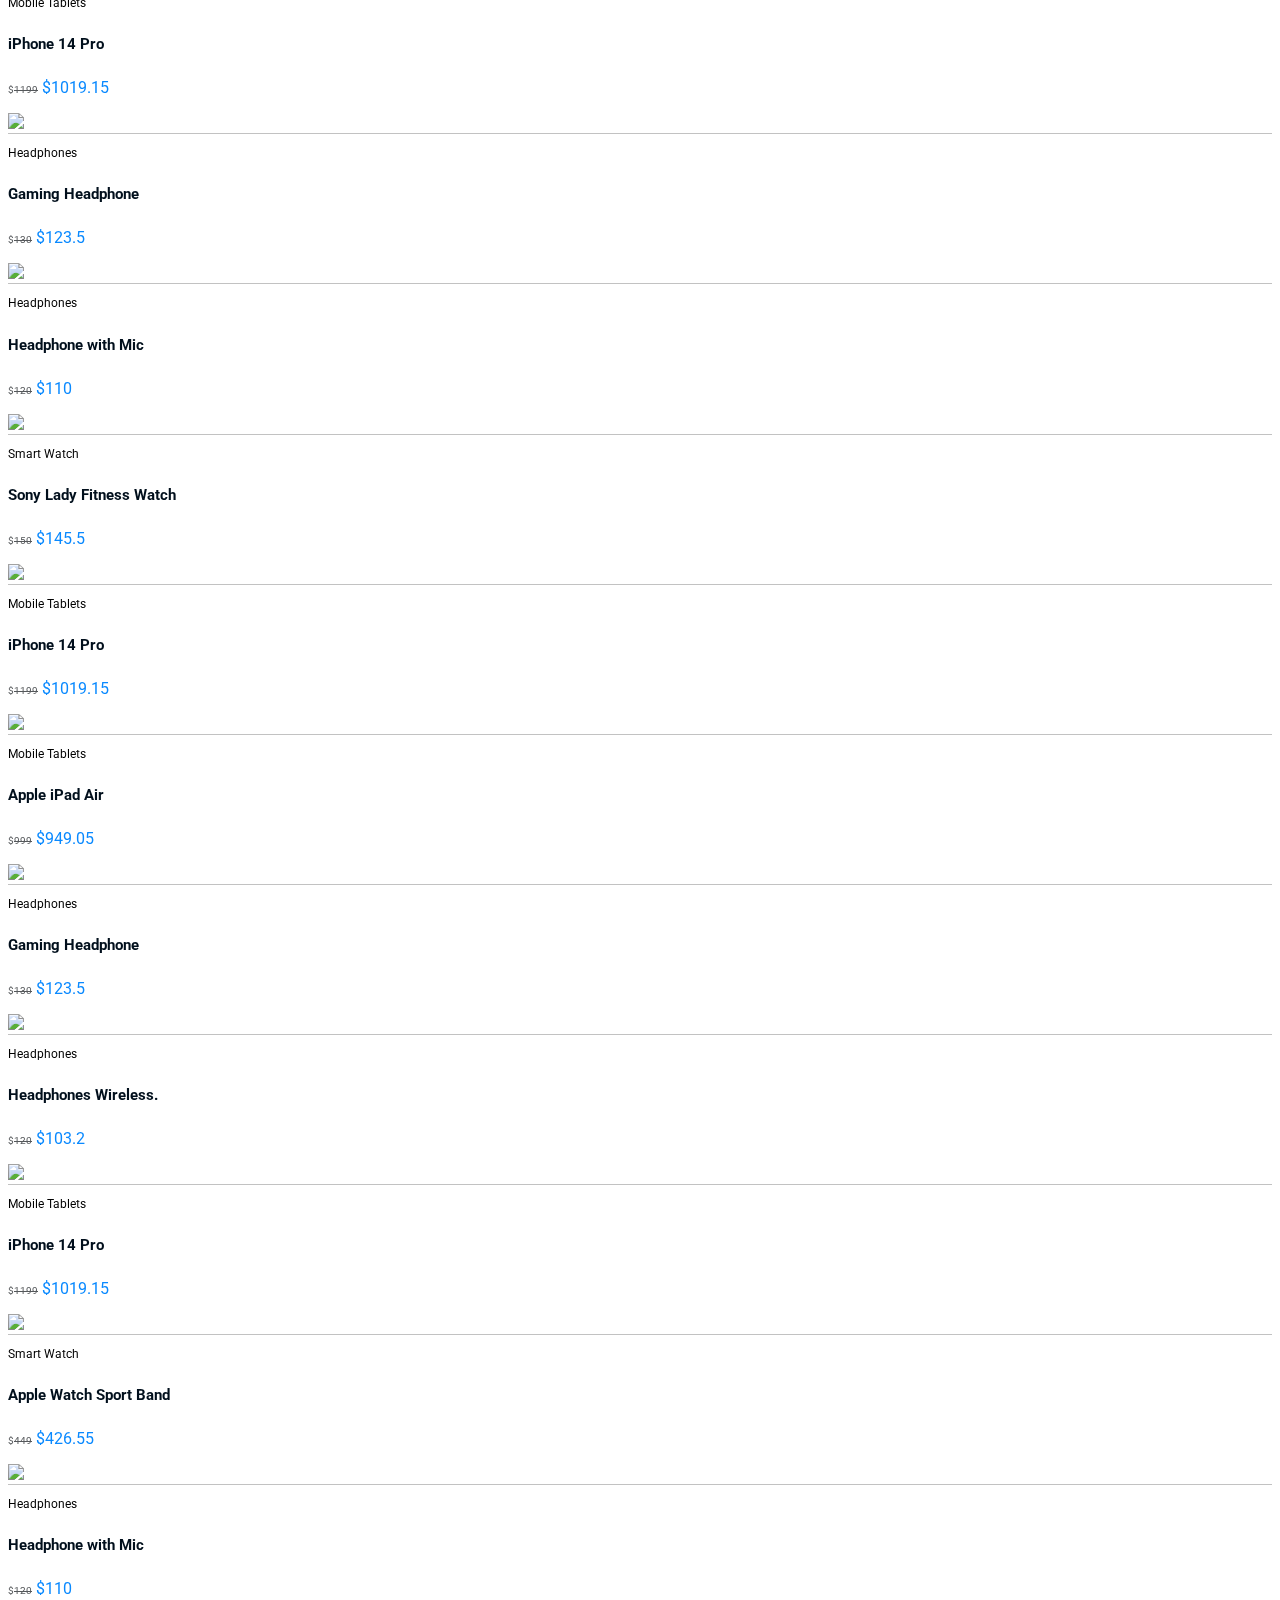
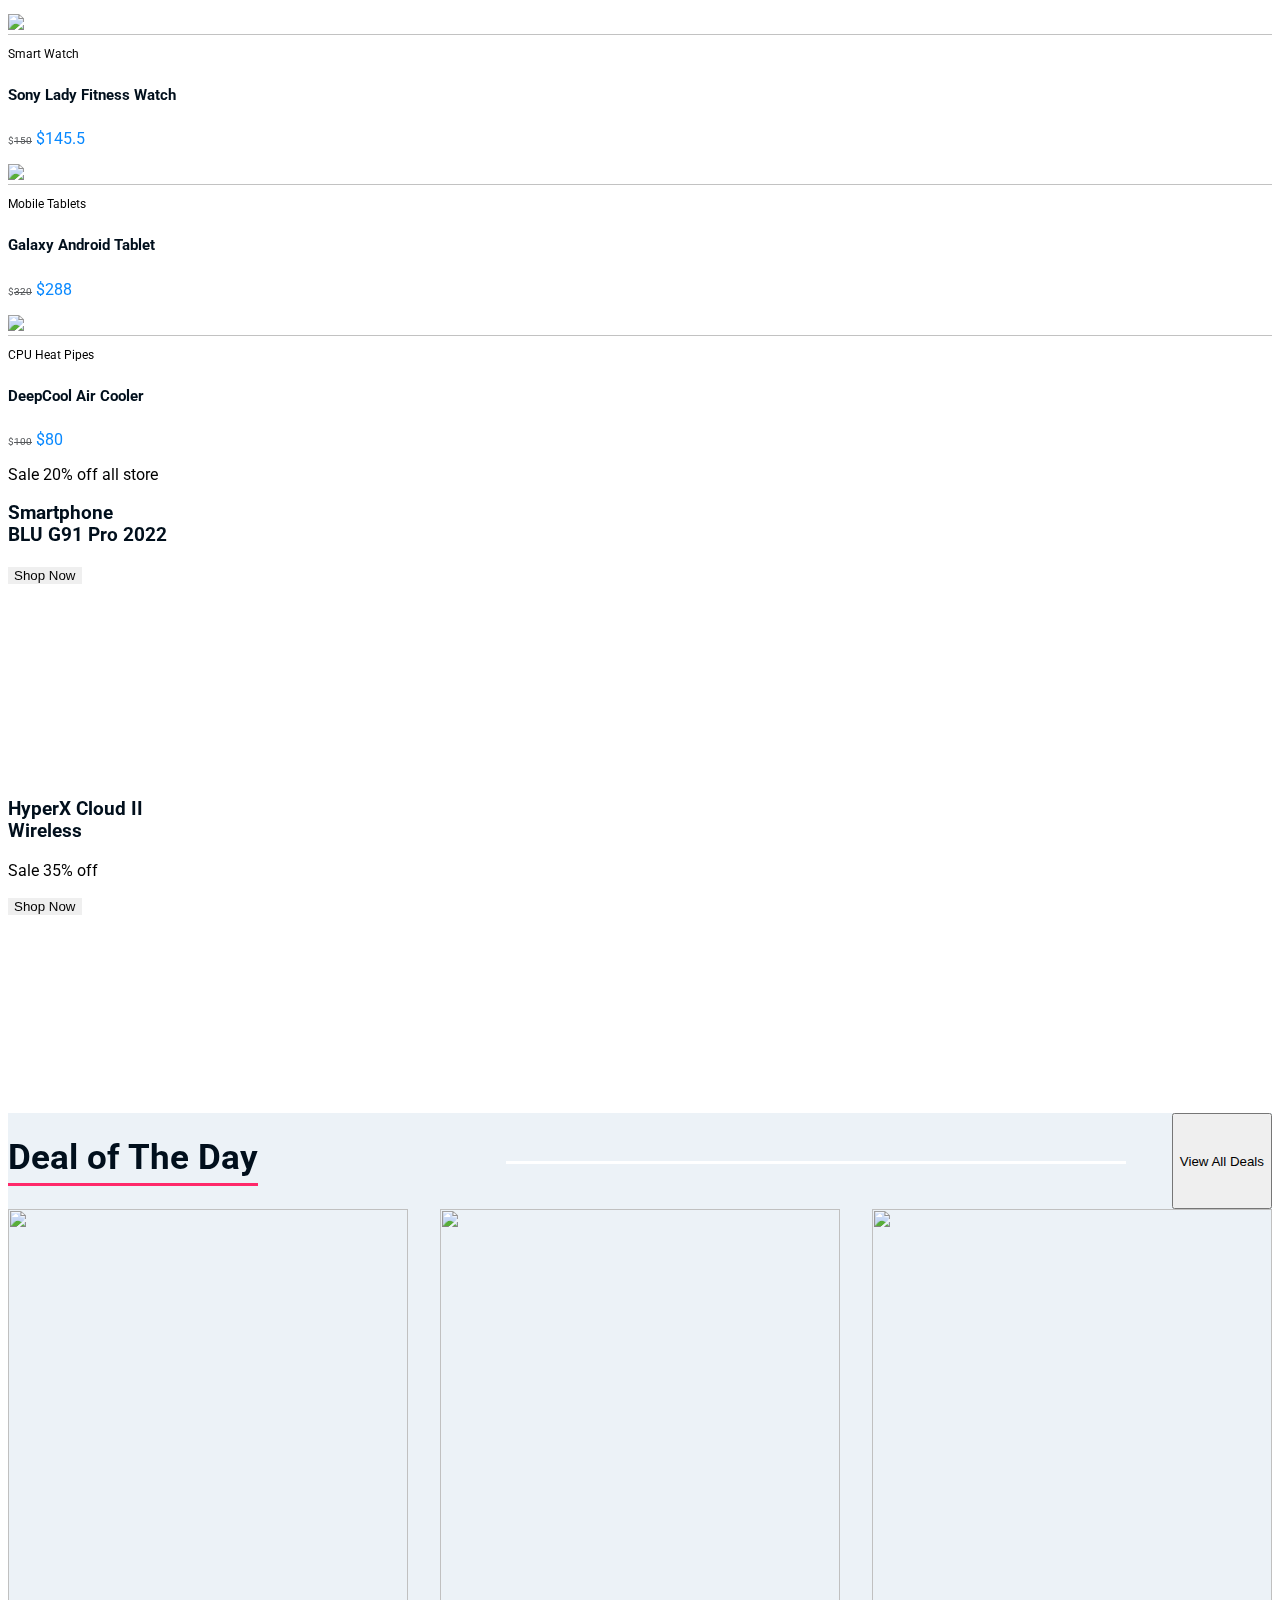
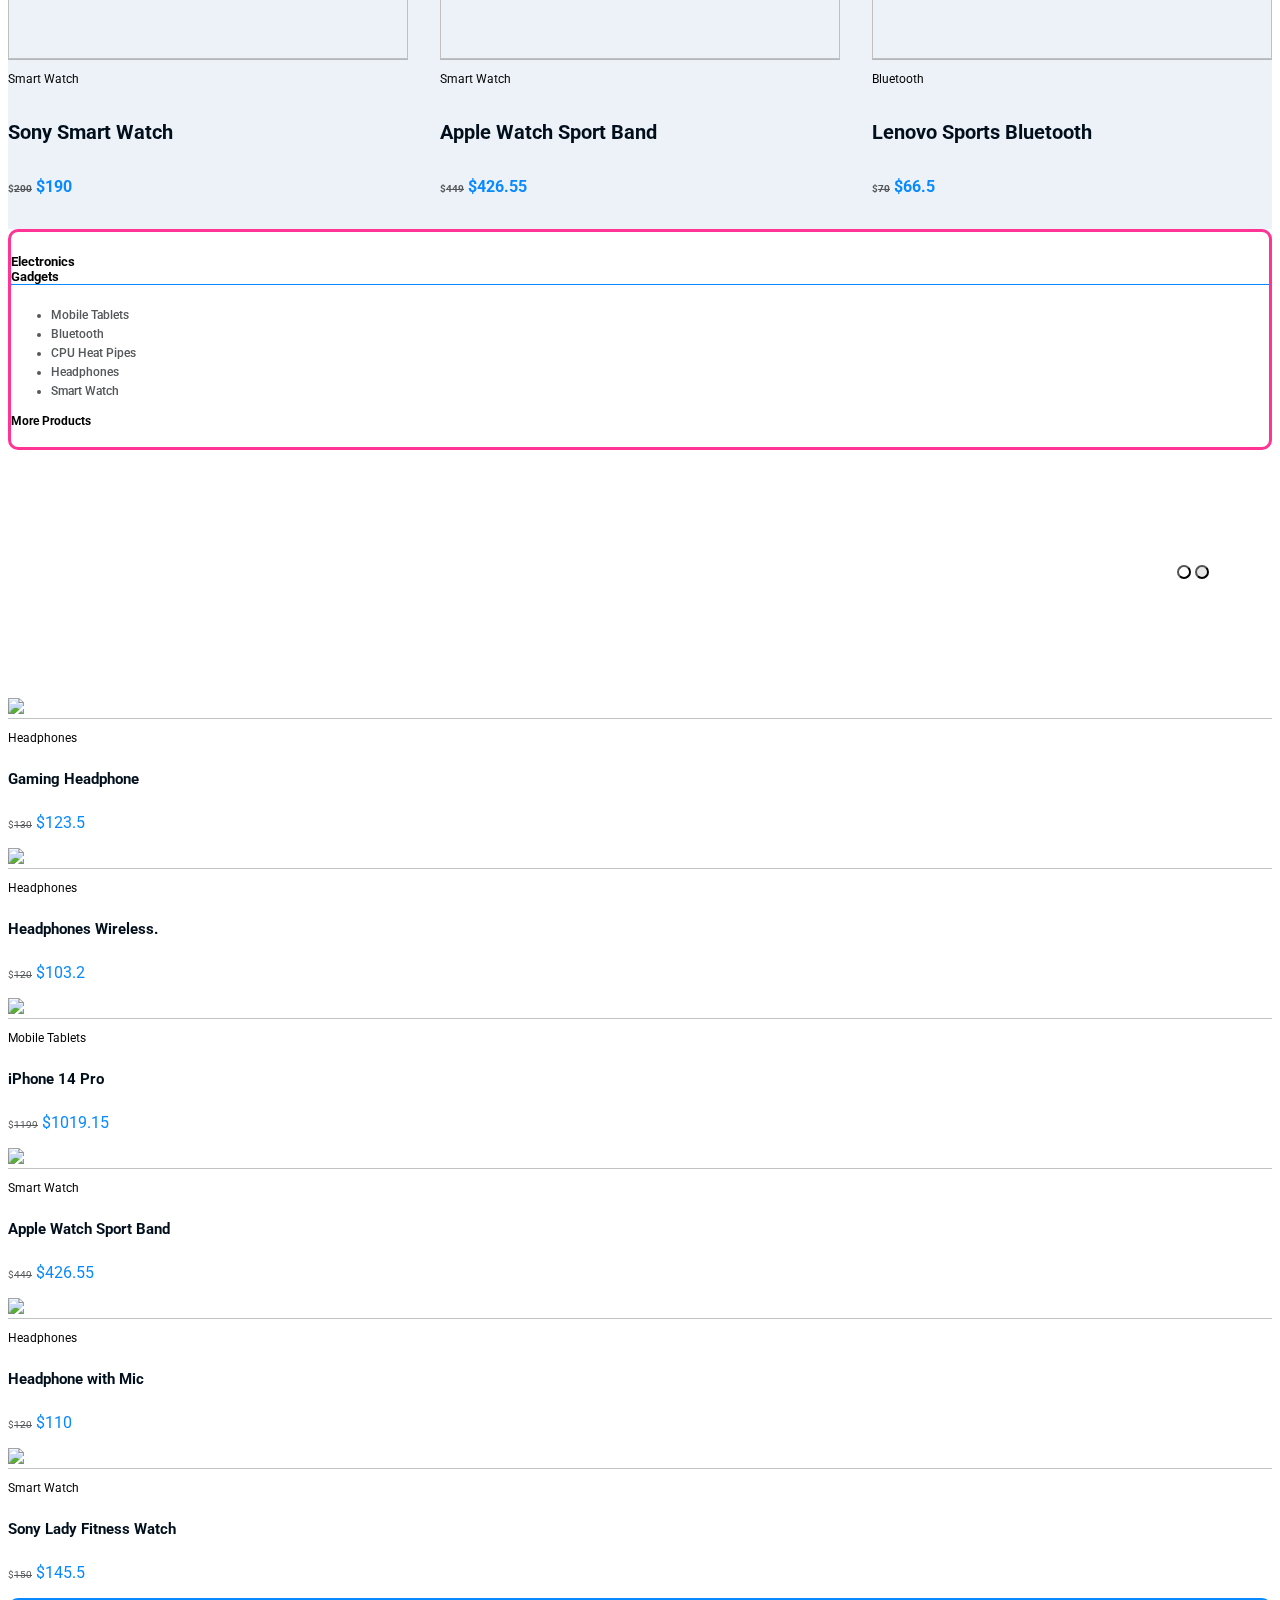
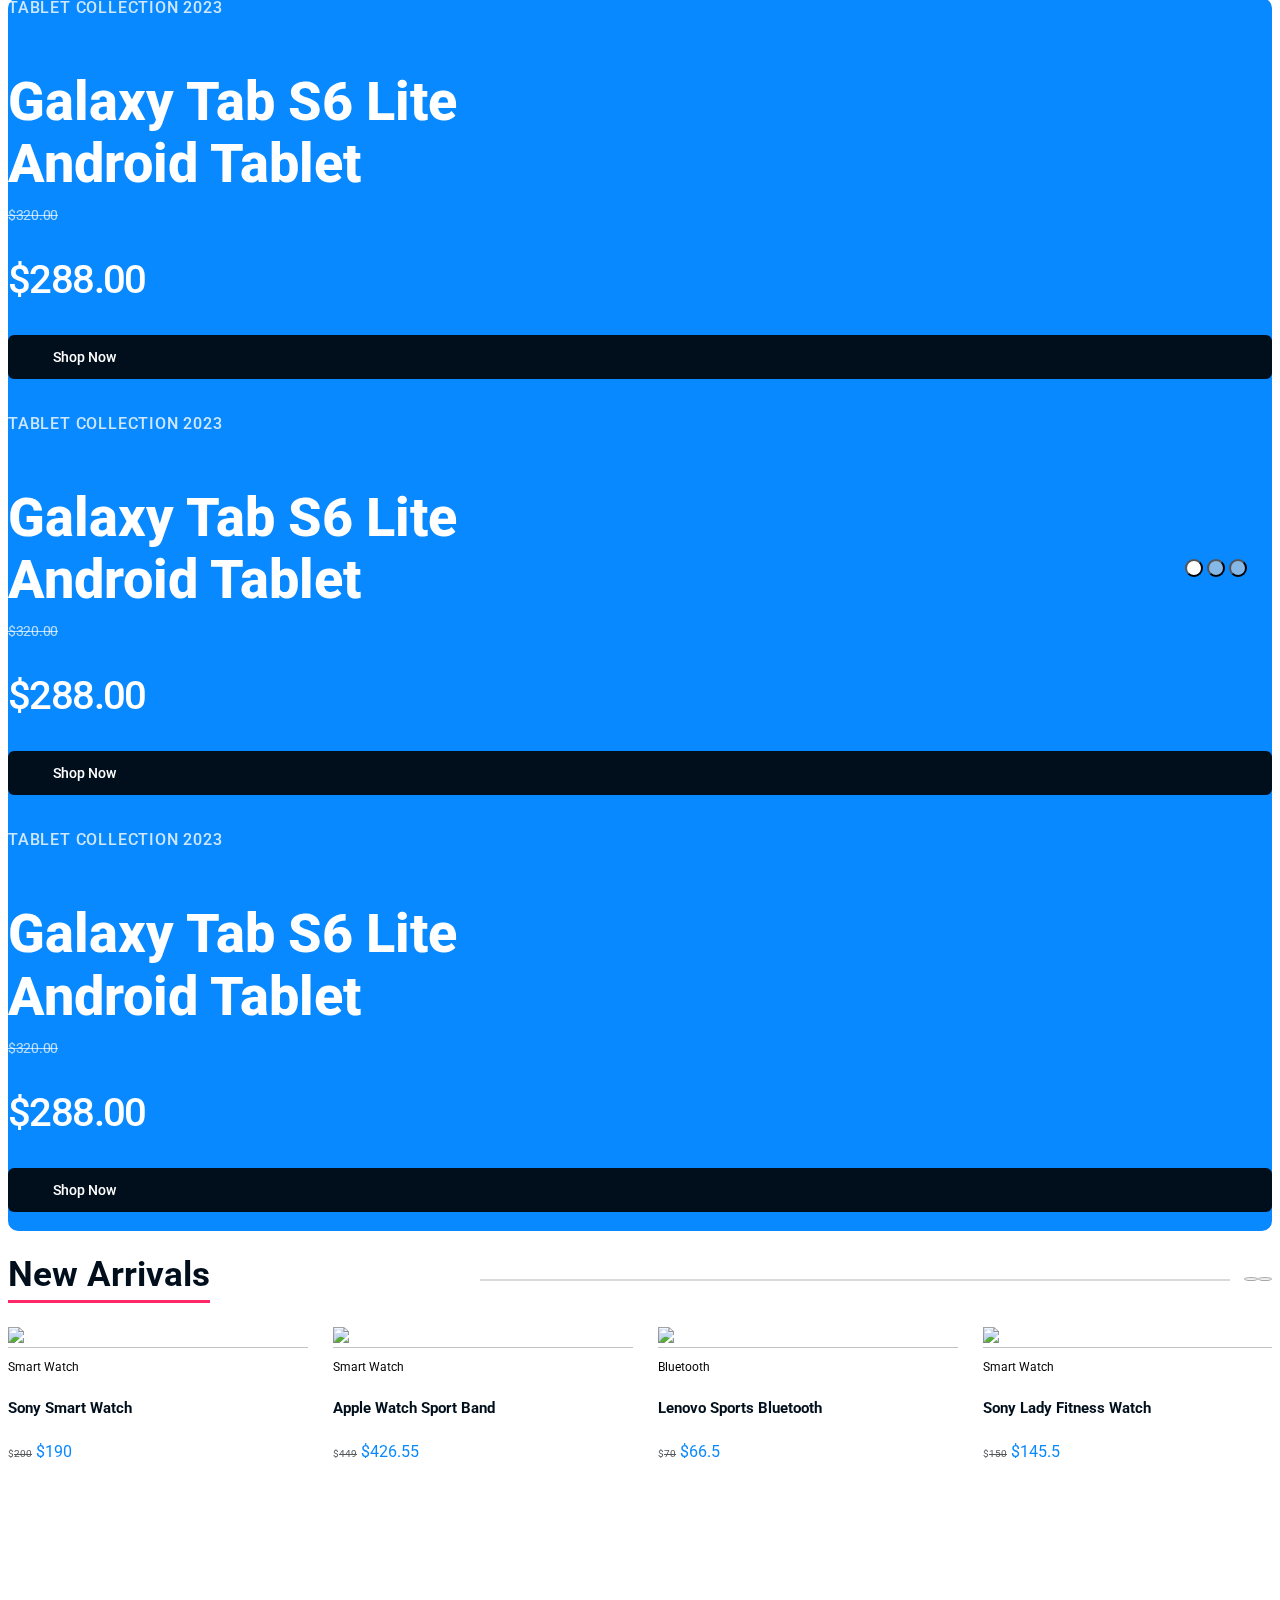
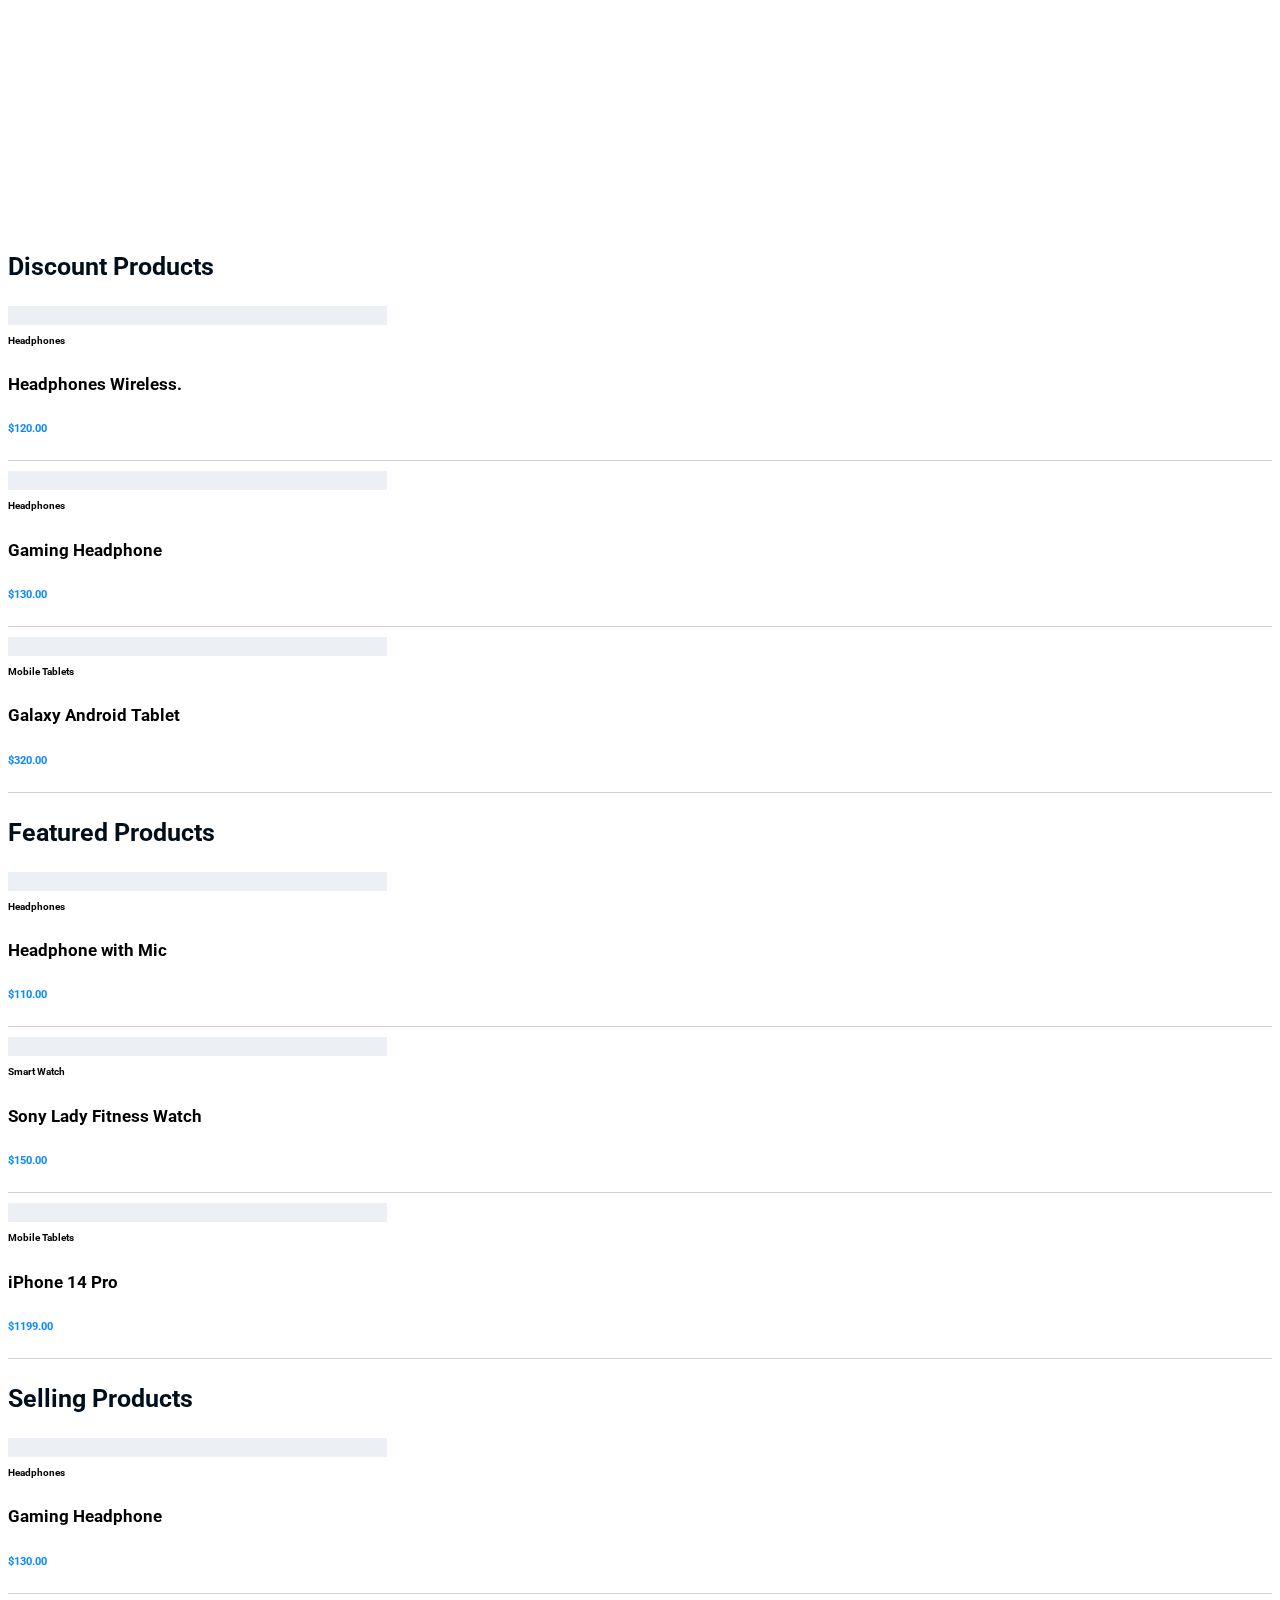
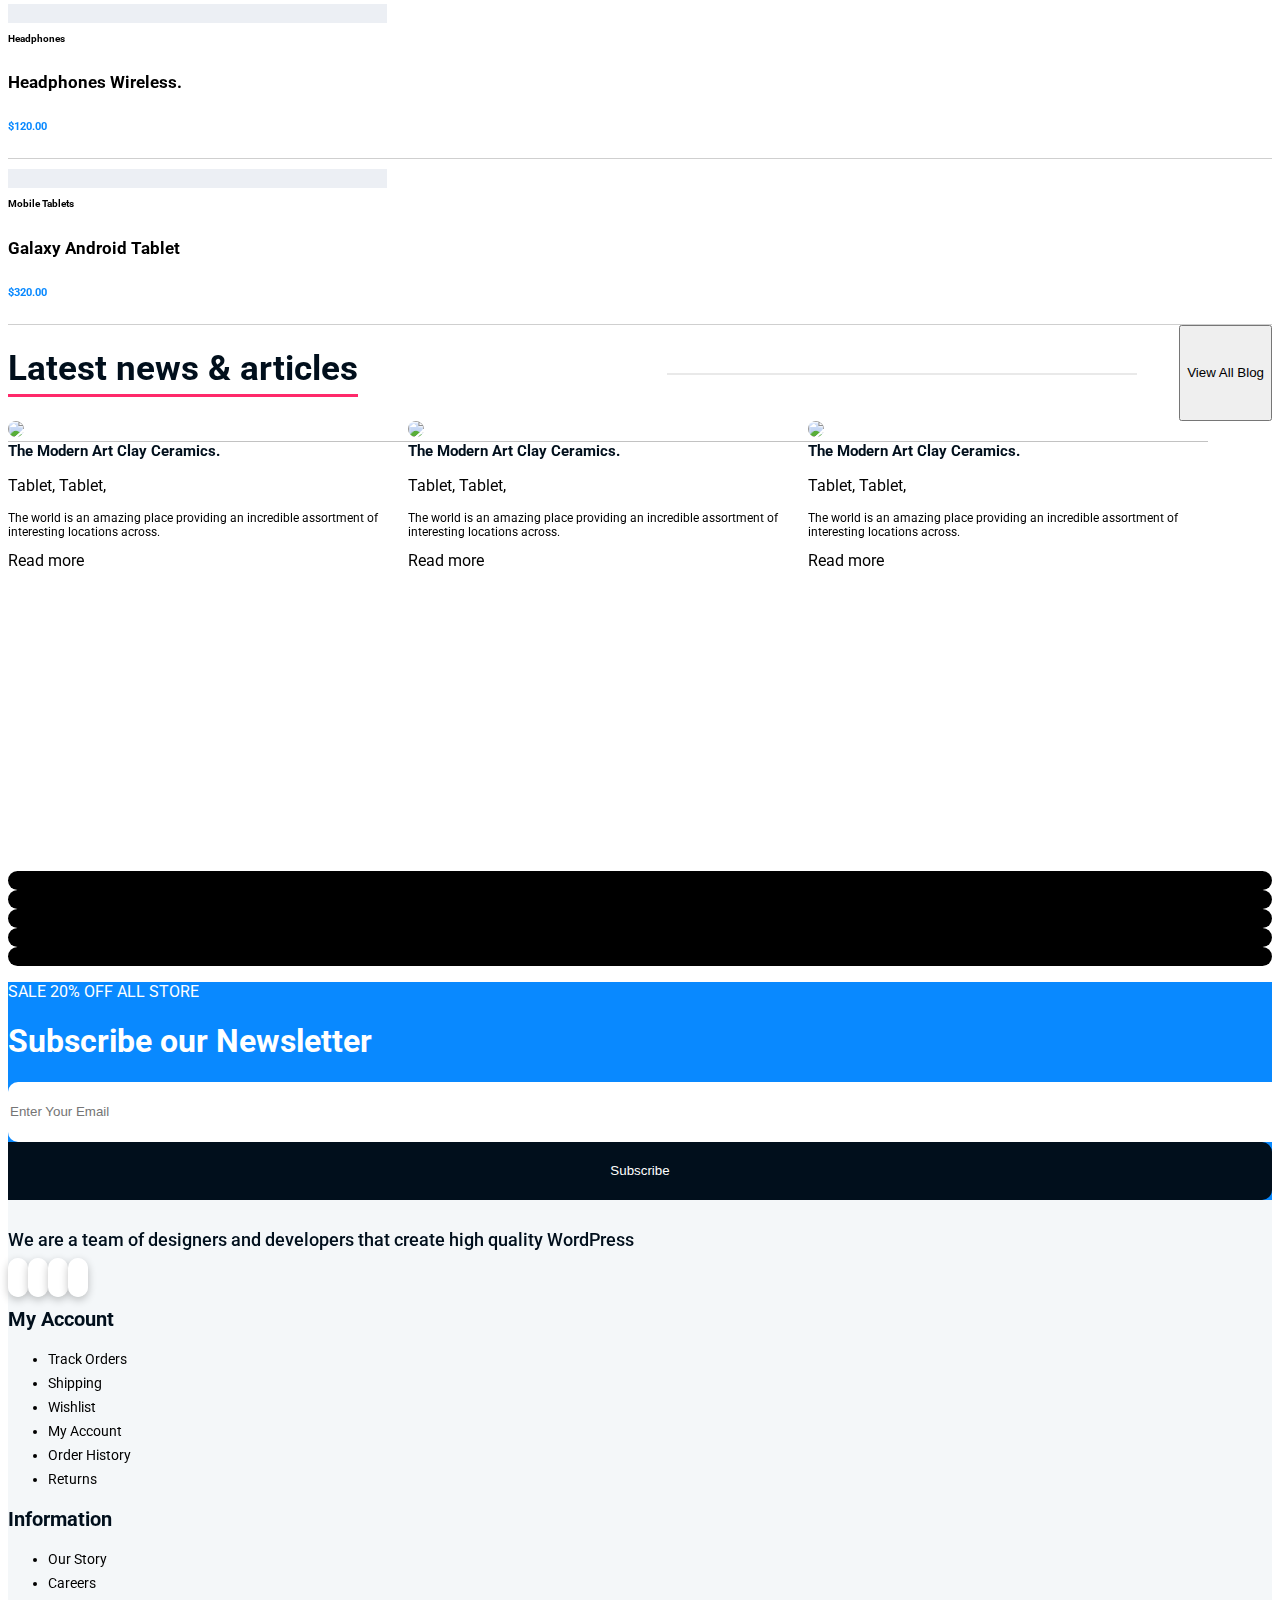
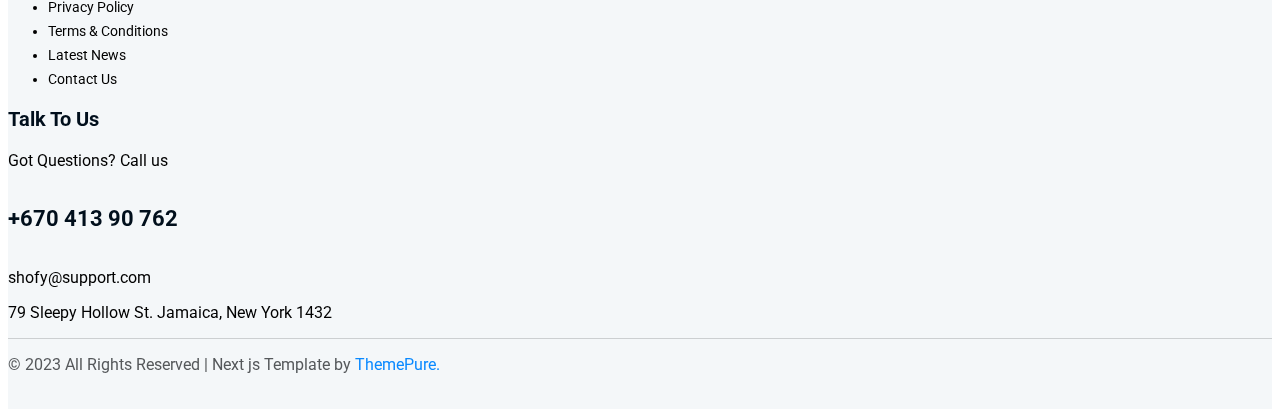
==== commit fc6c0d4c: "contact" ====
--- a/shofy/index.html
+++ b/shofy/index.html
@@ -21,6 +21,8 @@
     />
   </head>
   <body>
+     <div class="notifications d-flex justify-content-center"></div>
+
     <header class="header">
       <div class="header-top">
         <div class="container d-md-flex justify-content-between d-none">
@@ -117,11 +119,13 @@
               <div class="box d-flex justify-content-end">
                 <div class="carts d-flex justify-content-between">
                   <div class="login d-flex align-items-center">
-                    <i class="fa-regular fa-user"></i>
+                    <a href="/login.html" class="d-flex">
+                      <i class="fa-regular fa-user"></i>
                     <p class="m-0 ps-3">
                       <span>Hello</span>, <br />
                       Sign in
                     </p>
+                    </a>
                   </div>
                   <div class="info d-flex align-items-center">
                     <div class="arrow">
@@ -191,21 +195,22 @@
                     <nav>
                       <ul>
                         <li class="d-flex justify-content-between">
-                          <a href="">Home</a><i class="fa-solid fa-chevron-right"></i>
+                          <a href="/index.html">Home</a><i class="fa-solid fa-chevron-right"></i>
                         </li>
                         <li class="d-flex justify-content-between">
-                          <a href=""
+                          <a href="/product.html"
                             >Products 
                           </a><i class="fa-solid fa-chevron-right"></i>
                         </li>
                         <li class="d-flex justify-content-between">
-                          <a href="">Shop </a><i class="fa-solid fa-chevron-right"></i>
+                          <a href="/shop.html">Shop </a><i class="fa-solid fa-chevron-right"></i>
                         </li>
-                        <li><a href="">Coupons</a></li>
+                        <li class="d-flex justify-content-between"><a href="">Coupons</a><i class="fa-solid fa-chevron-right"></i></li>
                         <li class="d-flex justify-content-between">
                           <a href="">Blog</a> <i class="fa-solid fa-chevron-right"></i>
                         </li>
-                        <li><a href="">Contact</a></li>
+                        <li  class="d-flex justify-content-between"><a href="/contact.html">Contact</a><i class="fa-solid fa-chevron-right"></i></li>
+                        <li  class="d-flex justify-content-between"><a href="/login.html">Login</a><i class="fa-solid fa-chevron-right"></i></li>
                       </ul>
                     </nav>
                   </div>
@@ -377,7 +382,7 @@
                       <li><a href="">Blog Details Full Width</a></li>
                     </ul>
                   </li>
-                  <li><a href="">Contact</a></li>
+                  <li><a href="/contact.html">Contact</a></li>
                 </ul>
               </nav>
             </div>
@@ -398,6 +403,7 @@
         </div>
       </div>
     </header>
+    
     <section class="slider">
         <div id="carouselExampleFade" class="carousel slide carousel-fade">
             <div class="carousel-inner d-flex align-items-center">
--- a/shofy/styles/style.css
+++ b/shofy/styles/style.css
@@ -1,9 +1,52 @@
 @import url("https://fonts.googleapis.com/css2?family=Oregano&family=Roboto&display=swap");
-body{
+body {
   font-family: "Roboto", sans-serif;
 }
+.notifications .notification {
+  position: fixed;
+  top: 5%;
+  width: 300px;
+  height: 8vh;
+  background-color: white;
+  box-shadow: rgba(0, 0, 0, 0.24) 0px 3px 8px;
+  z-index: 10;
+  animation: show_toast 0.2s ease forwards;
+}
+@keyframes show_toast {
+  0% {
+    transform: translateY(-100%);
+  }
+  50% {
+    transform: translateY(20%);
+  }
+  100% {
+    transform: translateY(0%);
+  }
+}
+.notifications .notification::before {
+  position: absolute;
+  content: "";
+  height: 4px;
+  width: 100%;
+  bottom: 0px;
+  left: 0;
+  background-color: greenyellow;
+  animation: progress 2s linear forwards;
+}
+@keyframes progress {
+  100% {
+    width: 0%;
+  }
+}
+.notifications .notification h6 i {
+  color: greenyellow;
+}
+.notifications .notification i {
+  color: rgba(0, 0, 0, 0.486);
+}
 
 /* ----------------------------------------------------------------------Header Section---------------------------------------------------------------------------- */
+
 .header .header-top {
   background-color: #010f1c;
 }
@@ -87,13 +130,18 @@
 .header .header-middle .box .carts {
   width: 65%;
 }
-
-.header .header-middle .box .carts .login p {
+.header .header-middle .box .carts .login a{
+  text-decoration: none;
+}
+.header .header-middle .box .carts .login a i{
+  color: #55585b;
+}
+.header .header-middle .box .carts .login a p {
   color: #55585b;
   font-size: 14px;
   font-weight: bold;
 }
-.header .header-middle .box .carts .login p span {
+.header .header-middle .box .carts .login a p span {
   font-size: 12px;
   color: 767a7d;
 }
@@ -213,7 +261,7 @@
   font-weight: 600;
   font-size: 15px;
 }
-.header .header-bottom nav ul li .submenu{
+.header .header-bottom nav ul li .submenu {
   position: absolute;
   z-index: 10;
   top: 200%;
@@ -221,50 +269,50 @@
   min-width: 230px;
   opacity: 0;
   visibility: hidden;
-  transition: .3s;
-}
-.header .header-bottom nav ul li:hover .submenu{
+  transition: 0.3s;
+}
+.header .header-bottom nav ul li:hover .submenu {
   opacity: 1;
   visibility: visible;
   top: 100%;
 }
-.header .header-bottom nav ul li .submenu li a{
-  color: #010f1c;
-  transition: .3s;
+.header .header-bottom nav ul li .submenu li a {
+  color: #010f1c;
+  transition: 0.3s;
   font-weight: 400;
   font-size: 14px;
 }
-.header .header-bottom nav ul li .submenu li a:hover{
-  color: #0989ff;
-}
-.header .header-bottom nav ul li .submenu li{
+.header .header-bottom nav ul li .submenu li a:hover {
+  color: #0989ff;
+}
+.header .header-bottom nav ul li .submenu li {
   padding: 5px 5px;
 }
-.header .header-bottom nav ul li .menu{
+.header .header-bottom nav ul li .menu {
   position: absolute;
   left: -400%;
   min-width: 950px;
   height: 270px;
 }
-.header .header-bottom nav ul li .menu li{
-   padding-left: 70px;
-}
-.header .header-bottom nav ul li .menu li ul li{
+.header .header-bottom nav ul li .menu li {
+  padding-left: 70px;
+}
+.header .header-bottom nav ul li .menu li ul li {
   padding: 5px 0px;
-  margin-right: 5px
-}
-.header .header-bottom nav ul li .homemenu{
+  margin-right: 5px;
+}
+.header .header-bottom nav ul li .homemenu {
   position: absolute;
   left: -460%;
   min-width: 980px;
 }
-.header .header-bottom nav ul li .homemenu li img{
+.header .header-bottom nav ul li .homemenu li img {
   width: 100%;
   background-color: black;
-  transition: .3s;
-}
-.header .header-bottom nav ul li .homemenu li img:hover{
-  opacity: .7;
+  transition: 0.3s;
+}
+.header .header-bottom nav ul li .homemenu li img:hover {
+  opacity: 0.7;
 }
 .header .header-bottom nav ul li a i {
   font-size: 12px;
@@ -685,7 +733,7 @@
   border-bottom: 3px solid #ff296a;
   padding-bottom: 5px;
 }
-.product-offer .main{
+.product-offer .main {
   position: relative;
   overflow: hidden;
 }
@@ -695,10 +743,10 @@
   overflow-x: auto;
   scroll-behavior: smooth;
 }
-.product-offer .main .box::-webkit-scrollbar{
+.product-offer .main .box::-webkit-scrollbar {
   display: none;
 }
-.product-offer .main .box .card{
+.product-offer .main .box .card {
   flex: 0 0 auto;
   width: 400px;
   height: 620px;
@@ -713,7 +761,7 @@
   border-bottom: 1px solid rgba(0, 0, 0, 0.24);
   height: 450px;
 }
-.product-offer .main .box .card .card-img-top img{
+.product-offer .main .box .card .card-img-top img {
   width: 100%;
   height: 100%;
   transition: 0.3s;
@@ -767,38 +815,38 @@
 }
 
 /* -----------------------------------------------------------------------------Shop Section-------------------------------------------------------------------- */
-.shop .top{
+.shop .top {
   border: 3px solid #ff3494;
   border-radius: 10px;
   overflow: hidden;
 }
-.shop .top .text h5{
+.shop .top .text h5 {
   border-bottom: 1px solid #0989ff;
   font-weight: bold;
 }
-.shop .top .text ul li{
+.shop .top .text ul li {
   font-size: 12px;
   margin-bottom: 5px;
-  transition: .3s;
+  transition: 0.3s;
   color: #55585b;
   font-weight: 500;
 }
-.shop .top .text ul li:hover{
-  color: #0989ff;
-  cursor: pointer;
-}
-.shop .top .text .btn{
+.shop .top .text ul li:hover {
+  color: #0989ff;
+  cursor: pointer;
+}
+.shop .top .text .btn {
   font-size: 12px;
   font-weight: bold;
-  transition: .3s;
-}
-.shop .top .text .btn:hover{
-  color: #0989ff;
-}
-.shop .top .text .btn i{
-  transition: .3s;
-}
-.shop .top .text .btn:hover i{
+  transition: 0.3s;
+}
+.shop .top .text .btn:hover {
+  color: #0989ff;
+}
+.shop .top .text .btn i {
+  transition: 0.3s;
+}
+.shop .top .text .btn:hover i {
   margin-left: 2px;
 }
 .shop .box .row .card {
@@ -861,122 +909,120 @@
   color: #f1c40f;
   font-size: 11px;
 }
-.shop .bottom{
-  position: relative;
-}
-.shop .bottom .box .tab-pane:nth-child(1){
-  background-image: url('https://shofy-client.vercel.app/_next/static/media/gadget-banner-1.cb01b29d.jpg');
- border-radius: 10px;
- background-repeat: no-repeat;
- background-size: cover;
-}
-.shop .bottom .box .tab-pane:nth-child(2){
-  background-image: url('https://shofy-client.vercel.app/_next/static/media/gadget-banner-2.6d8eaf4a.jpg');
- border-radius: 10px;
- background-repeat: no-repeat;
-}
-.shop .bottom .box .text{
-  color: white;
-  font-weight: bold;
-}
-.shop .bottom .box .text p{
+.shop .bottom {
+  position: relative;
+}
+.shop .bottom .box .tab-pane:nth-child(1) {
+  background-image: url("https://shofy-client.vercel.app/_next/static/media/gadget-banner-1.cb01b29d.jpg");
+  border-radius: 10px;
+  background-repeat: no-repeat;
+  background-size: cover;
+}
+.shop .bottom .box .tab-pane:nth-child(2) {
+  background-image: url("https://shofy-client.vercel.app/_next/static/media/gadget-banner-2.6d8eaf4a.jpg");
+  border-radius: 10px;
+  background-repeat: no-repeat;
+}
+.shop .bottom .box .text {
+  color: white;
+  font-weight: bold;
+}
+.shop .bottom .box .text p {
   font-size: 12px;
 }
-.shop .bottom .box .text h3{
+.shop .bottom .box .text h3 {
   font-size: 24px;
 }
-.shop .bottom .box .nav{
+.shop .bottom .box .nav {
   position: absolute;
   right: 5%;
   top: 45%;
 }
-.shop .bottom .box .nav .nav-link{
+.shop .bottom .box .nav .nav-link {
   background-color: #d8d7d79a;
   border-radius: 50%;
   padding: 5px;
   margin-bottom: 5px;
 }
-.shop .bottom .box .nav .nav-link.active{
+.shop .bottom .box .nav .nav-link.active {
   background-color: white;
 }
 
-
-
 /* ------------------------------------------------------------------------Product Gadget Section---------------------------------------------------------------- */
 
-.product-gadget{
-  position: relative;
-}
-.product-gadget .box{
+.product-gadget {
+  position: relative;
+}
+.product-gadget .box {
   background-color: #0989ff;
   position: relative;
   border-radius: 10px;
 }
-.product-gadget .box  .img{
+.product-gadget .box .img {
   width: 100%;
   position: relative;
 }
-.product-gadget .box  .img  .imgTwo img{
+.product-gadget .box .img .imgTwo img {
   width: 20%;
   position: absolute;
   top: 0%;
   right: 70%;
 }
-.product-gadget .box  .img .imgOne img{
+.product-gadget .box .img .imgOne img {
   width: 80%;
 }
-.product-gadget .box  .text p{
+.product-gadget .box .text p {
   font-weight: 500;
-    font-size: 16px;
-  letter-spacing: .05em;
-    text-transform: uppercase;
-    color: hsla(0,0%,100%,.8);
-}
-.product-gadget .box  .text h3{
+  font-size: 16px;
+  letter-spacing: 0.05em;
+  text-transform: uppercase;
+  color: hsla(0, 0%, 100%, 0.8);
+}
+.product-gadget .box .text h3 {
   font-weight: 800;
-    font-size: 54px;
-    line-height: 1.15;
-    color: white;
-    margin-bottom: 10px;
-}
-.product-gadget .box  .text del{
+  font-size: 54px;
+  line-height: 1.15;
+  color: white;
+  margin-bottom: 10px;
+}
+.product-gadget .box .text del {
   font-size: 14px;
-    line-height: 20px;
-    letter-spacing: -.02em;
-    color: hsla(0,0%,100%,.7);
-}
-.product-gadget .box  .text .price{
+  line-height: 20px;
+  letter-spacing: -0.02em;
+  color: hsla(0, 0%, 100%, 0.7);
+}
+.product-gadget .box .text .price {
   font-size: 40px;
   line-height: 30px;
-  letter-spacing: -.04em;
-  color: white;
-}
-.product-gadget .box  .text .btn{
+  letter-spacing: -0.04em;
+  color: white;
+}
+.product-gadget .box .text .btn {
   background-color: #010f1c;
   padding: 14px 45px;
-    font-weight: 500;
-    font-size: 14px;
-    border-radius: 6px;
-    border: 0;
-    color: white;
-    transition: .3s;
-}
-.product-gadget .box  .text .btn:hover{
+  font-weight: 500;
+  font-size: 14px;
+  border-radius: 6px;
+  border: 0;
+  color: white;
+  transition: 0.3s;
+}
+.product-gadget .box .text .btn:hover {
   color: #010f1c;
   background-color: white;
 }
-.product-gadget .box .nav{
+.product-gadget .box .nav {
   position: absolute;
   right: 2%;
   top: 45%;
 }
-.product-gadget .box .nav .nav-link{
+.product-gadget .box .nav .nav-link {
   background-color: #d8d7d79a;
   border-radius: 50%;
   padding: 7px;
   margin-bottom: 5px;
 }
-.product-gadget .box .nav .nav-link.active{
+.product-gadget .box .nav .nav-link.active {
   background-color: white;
 }
 
@@ -1000,7 +1046,7 @@
   height: 2px;
   background-color: rgba(182, 179, 179, 0.501);
 }
-.arrivals .head .buttons .btn{
+.arrivals .head .buttons .btn {
   border: 1px solid rgba(0, 0, 0, 0.303);
   border-radius: 50%;
 }
@@ -1011,7 +1057,7 @@
   border-bottom: 3px solid #ff296a;
   padding-bottom: 5px;
 }
-.arrivals .main{
+.arrivals .main {
   position: relative;
   overflow: hidden;
 }
@@ -1020,10 +1066,10 @@
   overflow-x: auto;
   scroll-behavior: smooth;
 }
-.arrivals .main .box::-webkit-scrollbar{
+.arrivals .main .box::-webkit-scrollbar {
   display: none;
 }
-.arrivals .main .box .card{
+.arrivals .main .box .card {
   flex: 0 0 auto;
   width: 300px;
   height: 500px;
@@ -1090,46 +1136,46 @@
 
 /* ------------------------------------------------------------------------Products Area Section------------------------------------------------------------------ */
 
-.products-area .head h3{
+.products-area .head h3 {
   color: #010f1c;
   font-weight: bold;
   font-size: 25px;
 }
-.products-area .main .box{
+.products-area .main .box {
   border-bottom: 1px solid rgba(0, 0, 0, 0.19);
 }
-.products-area .main .box .img{
+.products-area .main .box .img {
   width: 30%;
   background-color: #eceff4;
   margin-top: 10px;
   margin-bottom: 10px;
 }
-.products-area .main .box .img img{
+.products-area .main .box .img img {
   width: 100%;
 }
-.products-area .main .box .text p{
-   font-size: 10px;
-   font-weight: bold;
-   transition: .3s;
-}
-.products-area .main .box .text p:hover{
-  color: #0989ff;
-  cursor: pointer;
-}
-.products-area .main .box .text h5{
+.products-area .main .box .text p {
+  font-size: 10px;
+  font-weight: bold;
+  transition: 0.3s;
+}
+.products-area .main .box .text p:hover {
+  color: #0989ff;
+  cursor: pointer;
+}
+.products-area .main .box .text h5 {
   font-size: 17px;
   color: black;
-  transition: .3s;
-}
-.products-area .main .box .text h5:hover{
-  color: #0989ff;
-  cursor: pointer;
-}
-.products-area .main .box .text .stars i{
+  transition: 0.3s;
+}
+.products-area .main .box .text h5:hover {
+  color: #0989ff;
+  cursor: pointer;
+}
+.products-area .main .box .text .stars i {
   color: #f1c40f;
   font-size: 11px;
 }
-.products-area .main .box .text h6{
+.products-area .main .box .text h6 {
   color: #0989ff;
 }
 
@@ -1158,7 +1204,7 @@
   border-bottom: 3px solid #ff296a;
   padding-bottom: 5px;
 }
-.blog .main{
+.blog .main {
   position: relative;
   overflow: hidden;
 }
@@ -1167,10 +1213,10 @@
   overflow-x: auto;
   scroll-behavior: smooth;
 }
-.blog .main .box::-webkit-scrollbar{
+.blog .main .box::-webkit-scrollbar {
   display: none;
 }
-.blog .main .box .card{
+.blog .main .box .card {
   flex: 0 0 auto;
   width: 400px;
   height: 450px;
@@ -1194,22 +1240,21 @@
   margin: 0;
 }
 
-.blog .main .box .card .card-body .card-text{
+.blog .main .box .card .card-body .card-text {
   font-size: 12px;
 }
-.blog .main .box .card .card-body .btn{
+.blog .main .box .card .card-body .btn {
   padding: 0;
 }
 
-
 /* ------------------------------------------------------------------------Social media Section------------------------------------------------------------------ */
 
 .social-media .img {
-    position: relative;
-    background-color: black;
-    border-radius: 10px;
-}
-.social-media .img .instagram{
+  position: relative;
+  background-color: black;
+  border-radius: 10px;
+}
+.social-media .img .instagram {
   position: absolute;
   bottom: 20%;
   left: 40%;
@@ -1217,80 +1262,78 @@
   padding: 10px 15px;
   border-radius: 10px;
   opacity: 0;
-  transition: .3s;
-}
-.social-media .img .instagram i{
-  color: white;
-}
-.social-media .img img{
+  transition: 0.3s;
+}
+.social-media .img .instagram i {
+  color: white;
+}
+.social-media .img img {
   width: 100%;
   border-radius: 10px;
-  transition: .3s;
-}
-.social-media .img:hover img{
-  opacity: .5;
-}
-.social-media .img:hover .instagram{
+  transition: 0.3s;
+}
+.social-media .img:hover img {
+  opacity: 0.5;
+}
+.social-media .img:hover .instagram {
   bottom: 40%;
   opacity: 1;
 }
-.social-media .img .instagram:hover{
+.social-media .img .instagram:hover {
   background-color: white;
   cursor: pointer;
 }
-.social-media .img .instagram:hover i{
+.social-media .img .instagram:hover i {
   color: #010f1c;
 }
 
 /* --------------------------------------------------------------------Subsribe Section-------------------------------------------------------------------------- */
 
-.subscribe{
+.subscribe {
   background-color: #0989ff;
   position: relative;
   z-index: -2;
 }
-.subscribe .imgOne{
+.subscribe .imgOne {
   position: absolute;
   mix-blend-mode: luminosity;
   opacity: 0.3;
   top: 0;
 }
-.subscribe .imgOne img{
+.subscribe .imgOne img {
   width: 100%;
-
-}
-.subscribe .imgTwo{
+}
+.subscribe .imgTwo {
   position: absolute;
   bottom: 12%;
-  right:10%;
+  right: 10%;
   z-index: -1;
-  
-}
-.subscribe .imgTwo img{
+}
+.subscribe .imgTwo img {
   width: 100%;
 }
-.subscribe .imgThree{
+.subscribe .imgThree {
   position: absolute;
   top: 12%;
   right: 40%;
 }
-.subscribe .imgThee img{
+.subscribe .imgThee img {
   width: 100%;
 }
-.subscribe .text{
-  color: white;
-}
-.subscribe .text h1{
-  font-weight: bold;
-}
-.subscribe .email input{
+.subscribe .text {
+  color: white;
+}
+.subscribe .text h1 {
+  font-weight: bold;
+}
+.subscribe .email input {
   width: 100%;
   height: 58px;
   border: 0;
   border-top-left-radius: 10px;
   border-bottom-left-radius: 10px;
 }
-.subscribe .email .button{
+.subscribe .email .button {
   width: 100%;
   height: 58px;
   background-color: #010f1c;
@@ -1302,56 +1345,55 @@
 
 /* --------------------------------------------------------------------Footer Section-------------------------------------------------------------------------- */
 
-footer{
+footer {
   background-color: #f4f7f9;
 }
 footer .top {
   border-bottom: 1px solid rgba(0, 0, 0, 0.162);
 }
-footer .top .box p{
+footer .top .box p {
   margin-top: 10px;
   width: 95%;
   color: #010f1c;
   font-size: 18px;
   font-weight: 500;
 }
-footer .top .box .icons i{
+footer .top .box .icons i {
   padding: 10px 10px;
   background-color: white;
   border-radius: 10px;
   color: #55585b;
   box-shadow: rgba(0, 0, 0, 0.24) 0px 3px 8px;
 }
-footer .top h3{
+footer .top h3 {
   color: #010f1c;
   font-size: 20px;
 }
-footer .top ul li{
+footer .top ul li {
   font-size: 14px;
   margin-top: 8px;
 }
-footer .top h5{
+footer .top h5 {
   color: #010f1c;
   font-size: 22px;
   font-weight: bold;
 }
-footer .bottom p{
+footer .bottom p {
   color: #55585b;
 }
-footer .bottom p span{
-  color: #0989ff;
-}
-footer .bottom .img img{
-   width: 40%;
-}
-
+footer .bottom p span {
+  color: #0989ff;
+}
+footer .bottom .img img {
+  width: 40%;
+}
 
 /* ----------------------------------------------------------------------------Media------------------------------------------------------------------------------ */
-@media (max-width: 1400px){
-/* Blog */
-.blog .head .btn::before {
-  width: 470px;
-}
+@media (max-width: 1400px) {
+  /* Blog */
+  .blog .head .btn::before {
+    width: 470px;
+  }
 }
 
 @media (max-width: 1200px) {
@@ -1381,18 +1423,18 @@
   .product-offer .head .btn::before {
     width: 370px;
   }
-  .product-offer .main .box .card{
+  .product-offer .main .box .card {
     width: 430px;
   }
   /* Shop */
-  .shop .top .text .btn{
+  .shop .top .text .btn {
     font-size: 10px;
   }
   /* Product-gadget */
-  .product-gadget .box  .text h3{
-      font-size: 44px;
-  }
- /* New Arrivals */
+  .product-gadget .box .text h3 {
+    font-size: 44px;
+  }
+  /* New Arrivals */
   .arrivals .head .buttons::before {
     width: 550px;
   }
@@ -1433,26 +1475,25 @@
   }
 
   /* Product-gadget */
-  .product-gadget .box  .text h3{
-      font-size: 30px;
-  }
-  .product-gadget .box  .text .price{
+  .product-gadget .box .text h3 {
+    font-size: 30px;
+  }
+  .product-gadget .box .text .price {
     font-size: 25px;
   }
-  .product-gadget .box  .text .btn{
+  .product-gadget .box .text .btn {
     padding: 12px 40px;
-      font-size: 12px;
+    font-size: 12px;
   }
 
   /* Products Offer */
   .product-offer .head .btn::before {
     display: none;
   }
-   /* Shop */
-   .shop .top .text .btn{
+  /* Shop */
+  .shop .top .text .btn {
     font-size: 15px;
   }
-  
 
   /* New Arrivals */
   .arrivals .head .buttons::before {
@@ -1462,12 +1503,16 @@
   .blog .head .btn::before {
     display: none;
   }
-  .blog .main .box .card{
+  .blog .main .box .card {
     width: 320px;
   }
   /* Subscribe */
-  .subscribe .email{
+  .subscribe .email {
     margin-top: 40px;
+  }
+
+  footer .top {
+    padding-bottom: 20px;
   }
 }
 
@@ -1477,15 +1522,15 @@
   .slider .slide .carousel-inner {
     height: 100vh;
   }
-  .slider .slide .carousel-inner .carousel-item .txt{
+  .slider .slide .carousel-inner .carousel-item .txt {
     margin-top: 20px;
   }
 
   /* Category */
 
   .category .card .img {
-    width: 180px;
-    height: 180px;
+    width: 170px;
+    height: 170px;
   }
 
   /* Products */
@@ -1494,35 +1539,30 @@
     display: block;
   }
   /* Product Offer */
-  .product-offer .main .box .card{
+  .product-offer .main .box .card {
     width: 480px;
   }
-
-
-}
-
-@media (max-width: 576px){
-
+}
+
+@media (max-width: 576px) {
   /* Subscribe */
 
-  .subscribe .email input{
+  .subscribe .email input {
     border-radius: 10px;
     width: 90%;
     margin: 10px;
   }
-  .subscribe .email .button{
+  .subscribe .email .button {
     margin: 10px;
     width: 50%;
     border-radius: 10px;
   }
-  
 }
 
 @media (max-width: 550px) {
-  
   /* Products Offer*/
 
-  .product-offer .head{
+  .product-offer .head {
     display: block;
   }
   /* New Arrivals*/
@@ -1531,53 +1571,54 @@
   }
 
   /* Blog */
-  .blog .head{
+  .blog .head {
     display: block;
   }
-  
+
   /* Subscribe */
-  .subscribe .email{
+  .subscribe .email {
     margin-top: 20px;
   }
-  .subscribe .imgTwo{
+  .subscribe .imgTwo {
     bottom: 42%;
   }
-
-}
-@media (max-width:500px){
+}
+@media (max-width: 500px) {
   /* Product Offer */
-  .product-offer .main .box .card{
+  .product-offer .main .box .card {
     width: 400px;
   }
   /* Blog */
 }
-@media(max-width:420px){
+@media (max-width: 420px) {
   /* Product Offer */
-  .product-offer .main .box .card{
+  .product-offer .main .box .card {
     width: 300px;
     height: 490px;
   }
- 
-}
-@media (max-width: 370px){
+}
+@media (max-width: 370px) {
   /* Subscribe */
-  .subscribe .imgThree{
+  .subscribe .imgThree {
     top: 8%;
   }
   /* Blog */
-  .blog .main .box .card{
+  .blog .main .box .card {
     width: 300px;
   }
-
-}
-@media(max-width:320px){
+}
+@media (max-width: 320px) {
   /* Product Offer */
-  .product-offer .main .box .card{
+  .product-offer .main .box .card {
     width: 250px;
     height: 430px;
   }
   /* Blog */
-  .blog .main .box .card{
+  .blog .main .box .card {
     width: 250px;
   }
-}
+  .notifications .notification {
+    width: 200px;
+    height: 6vh;
+  }
+}
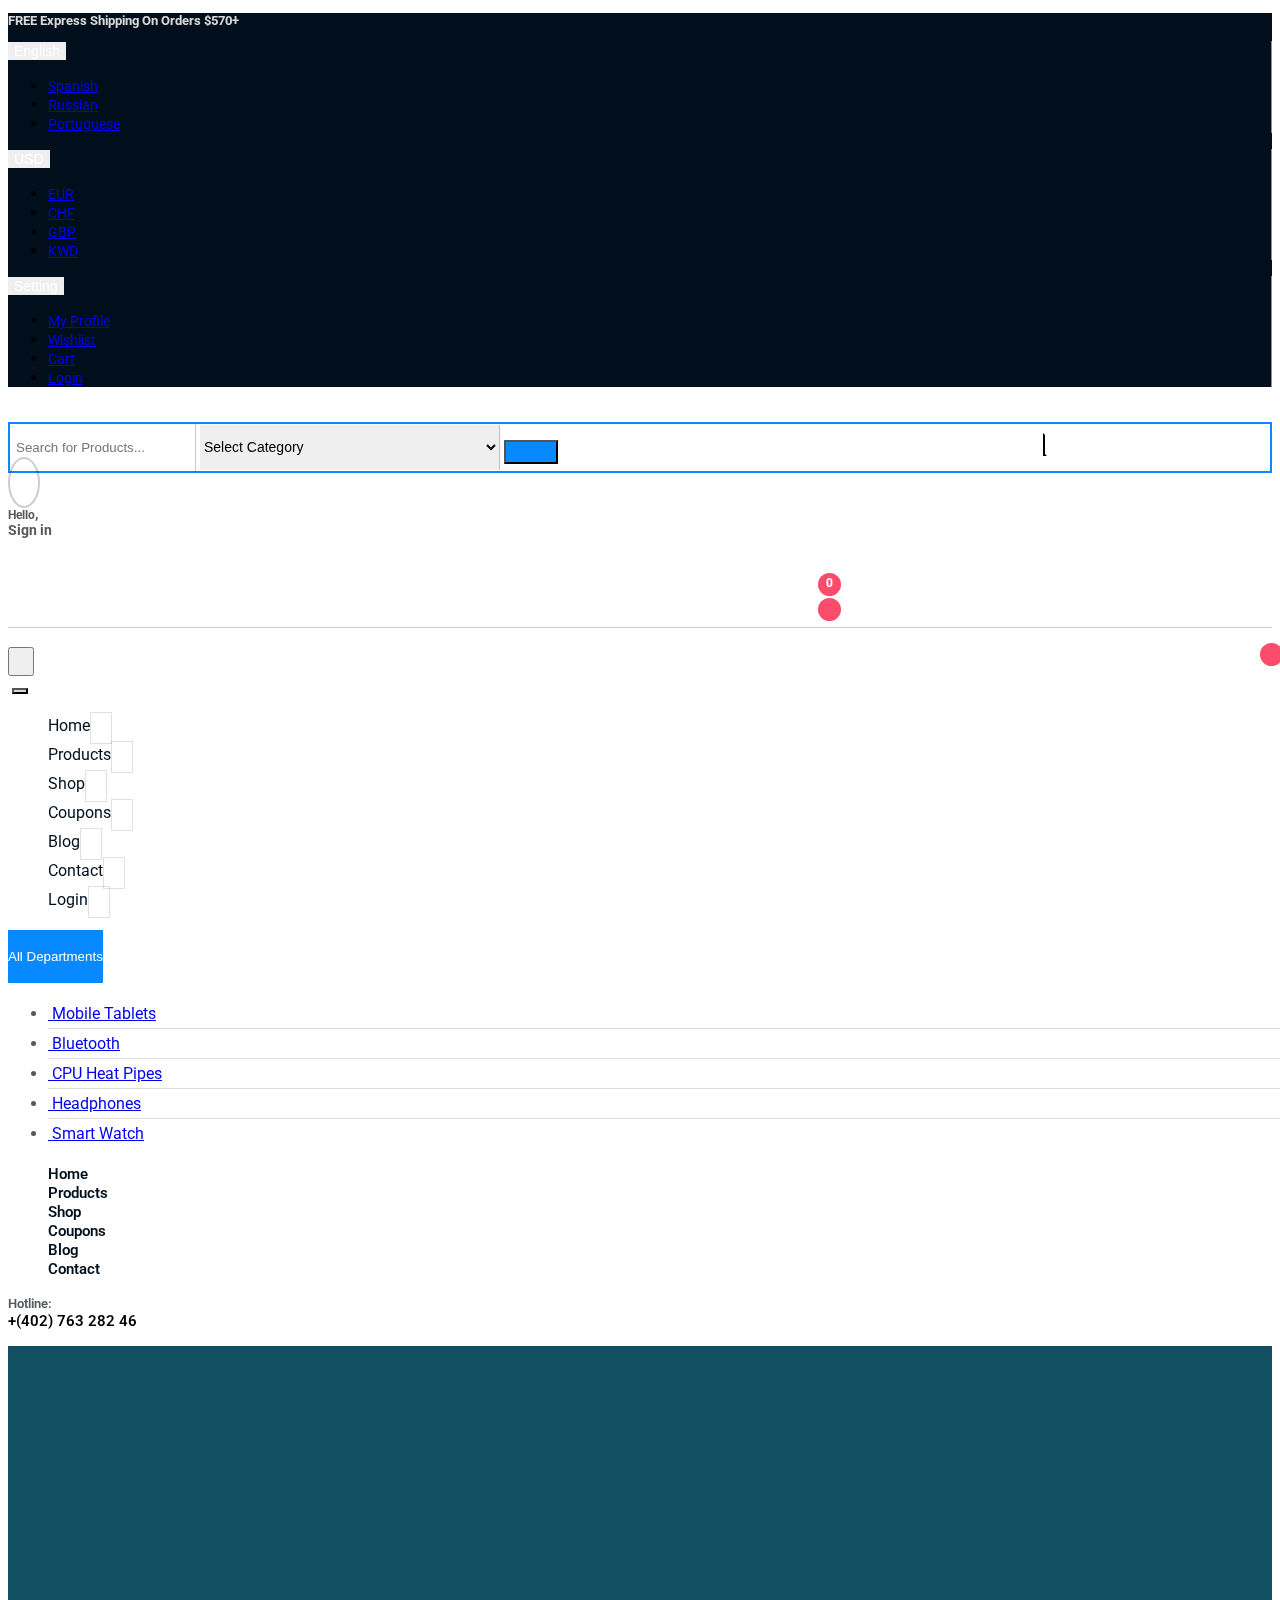
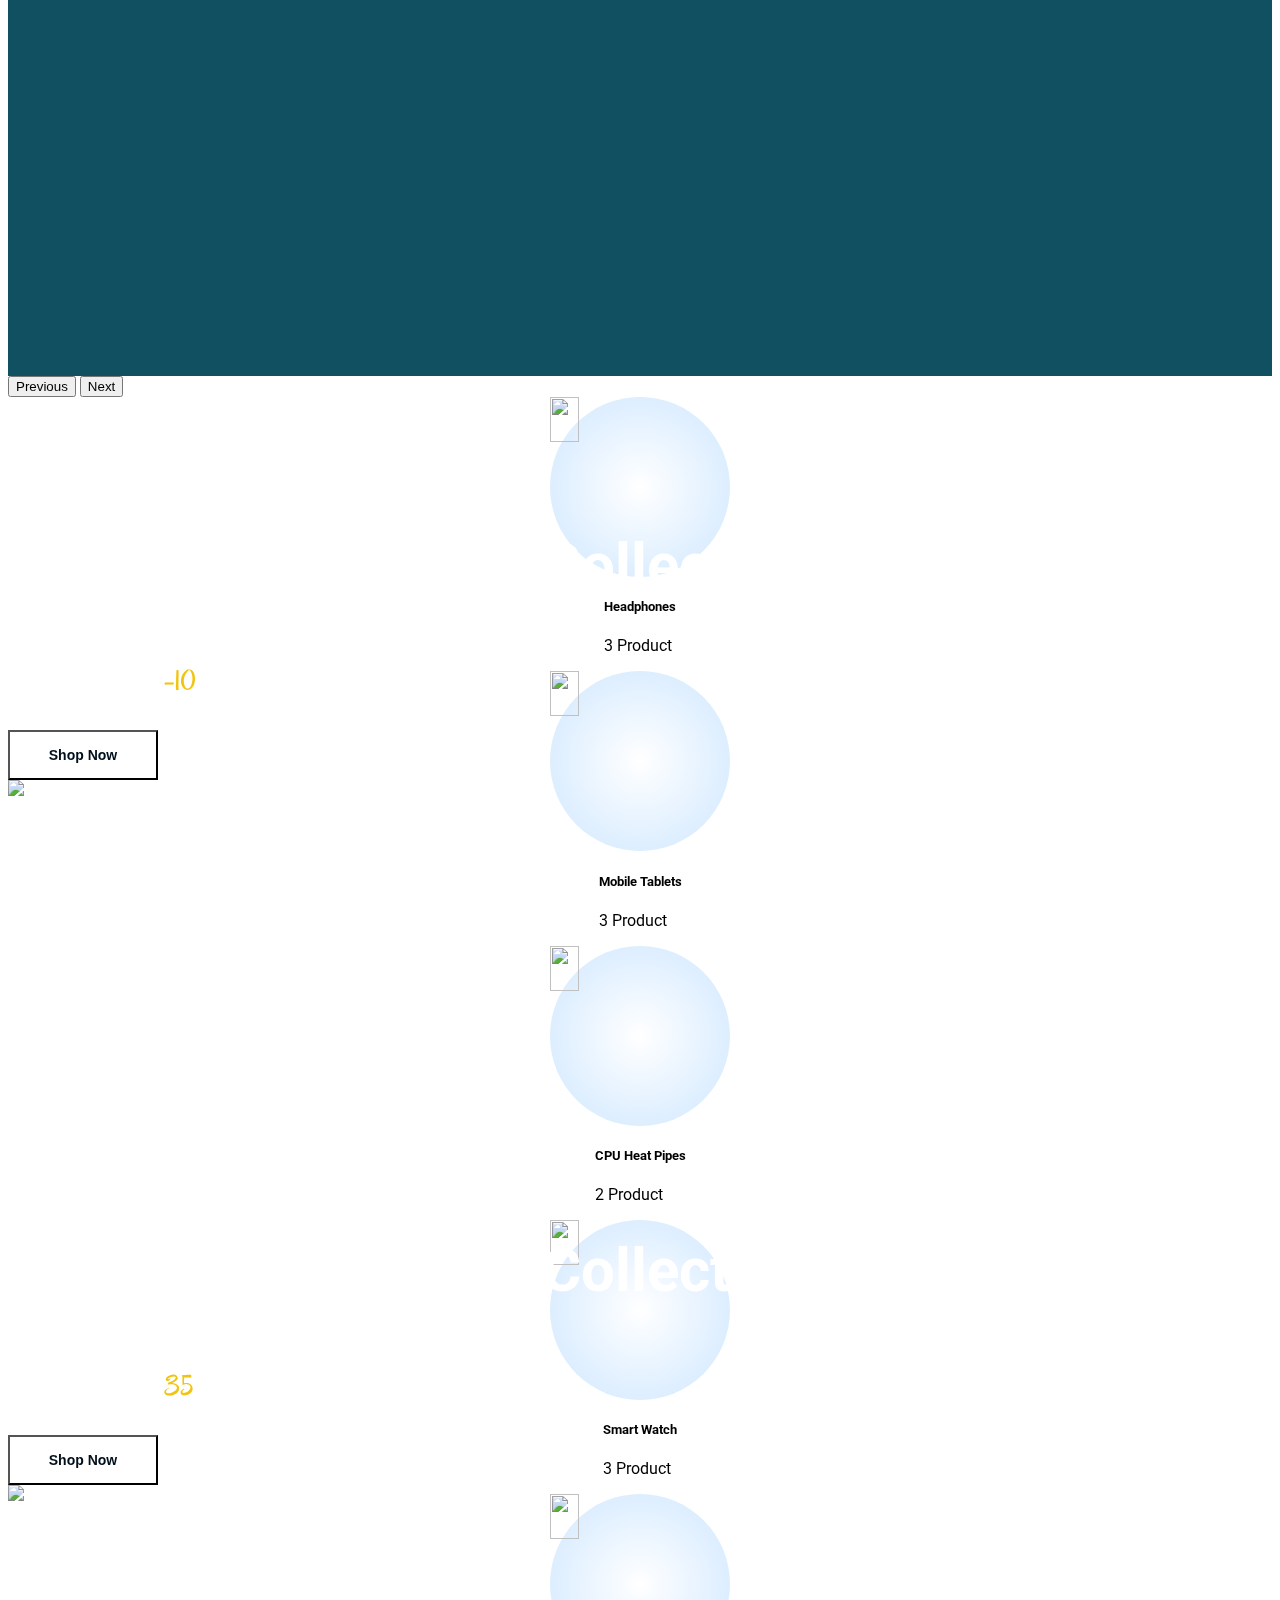
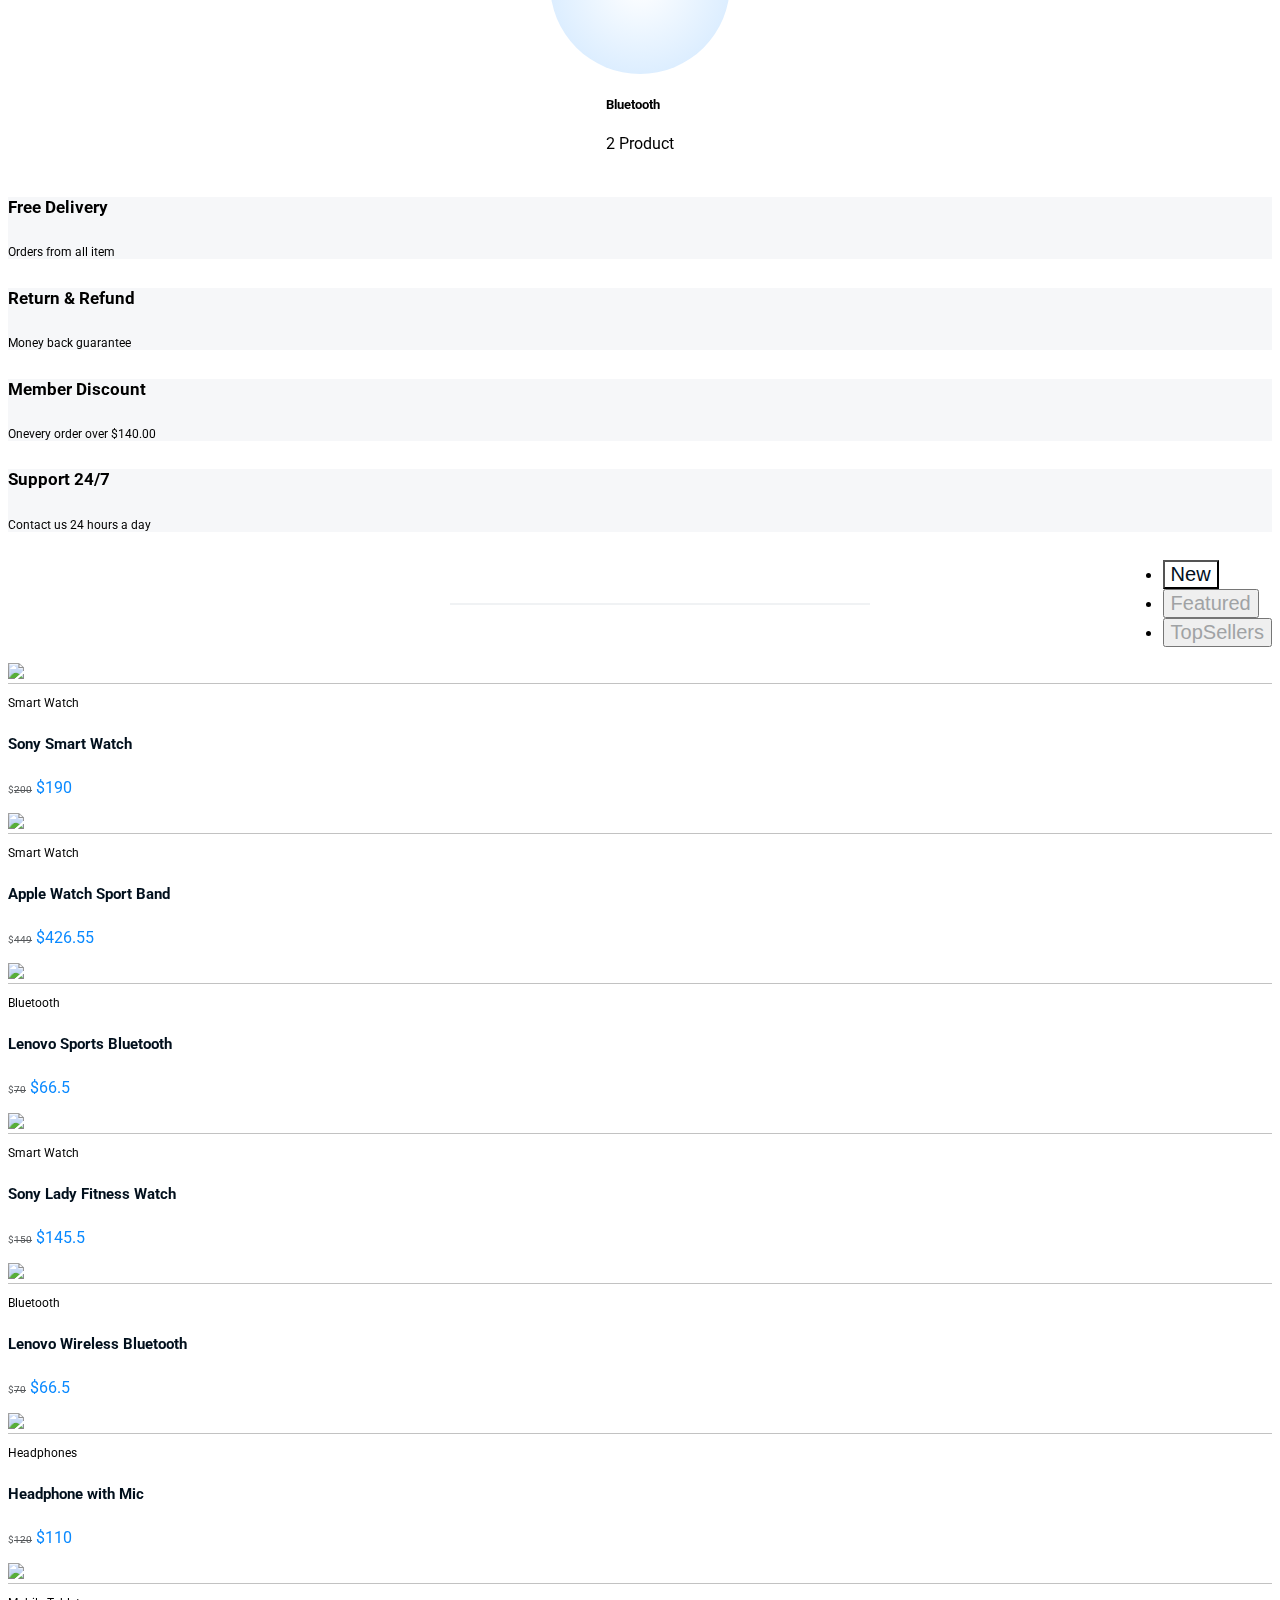
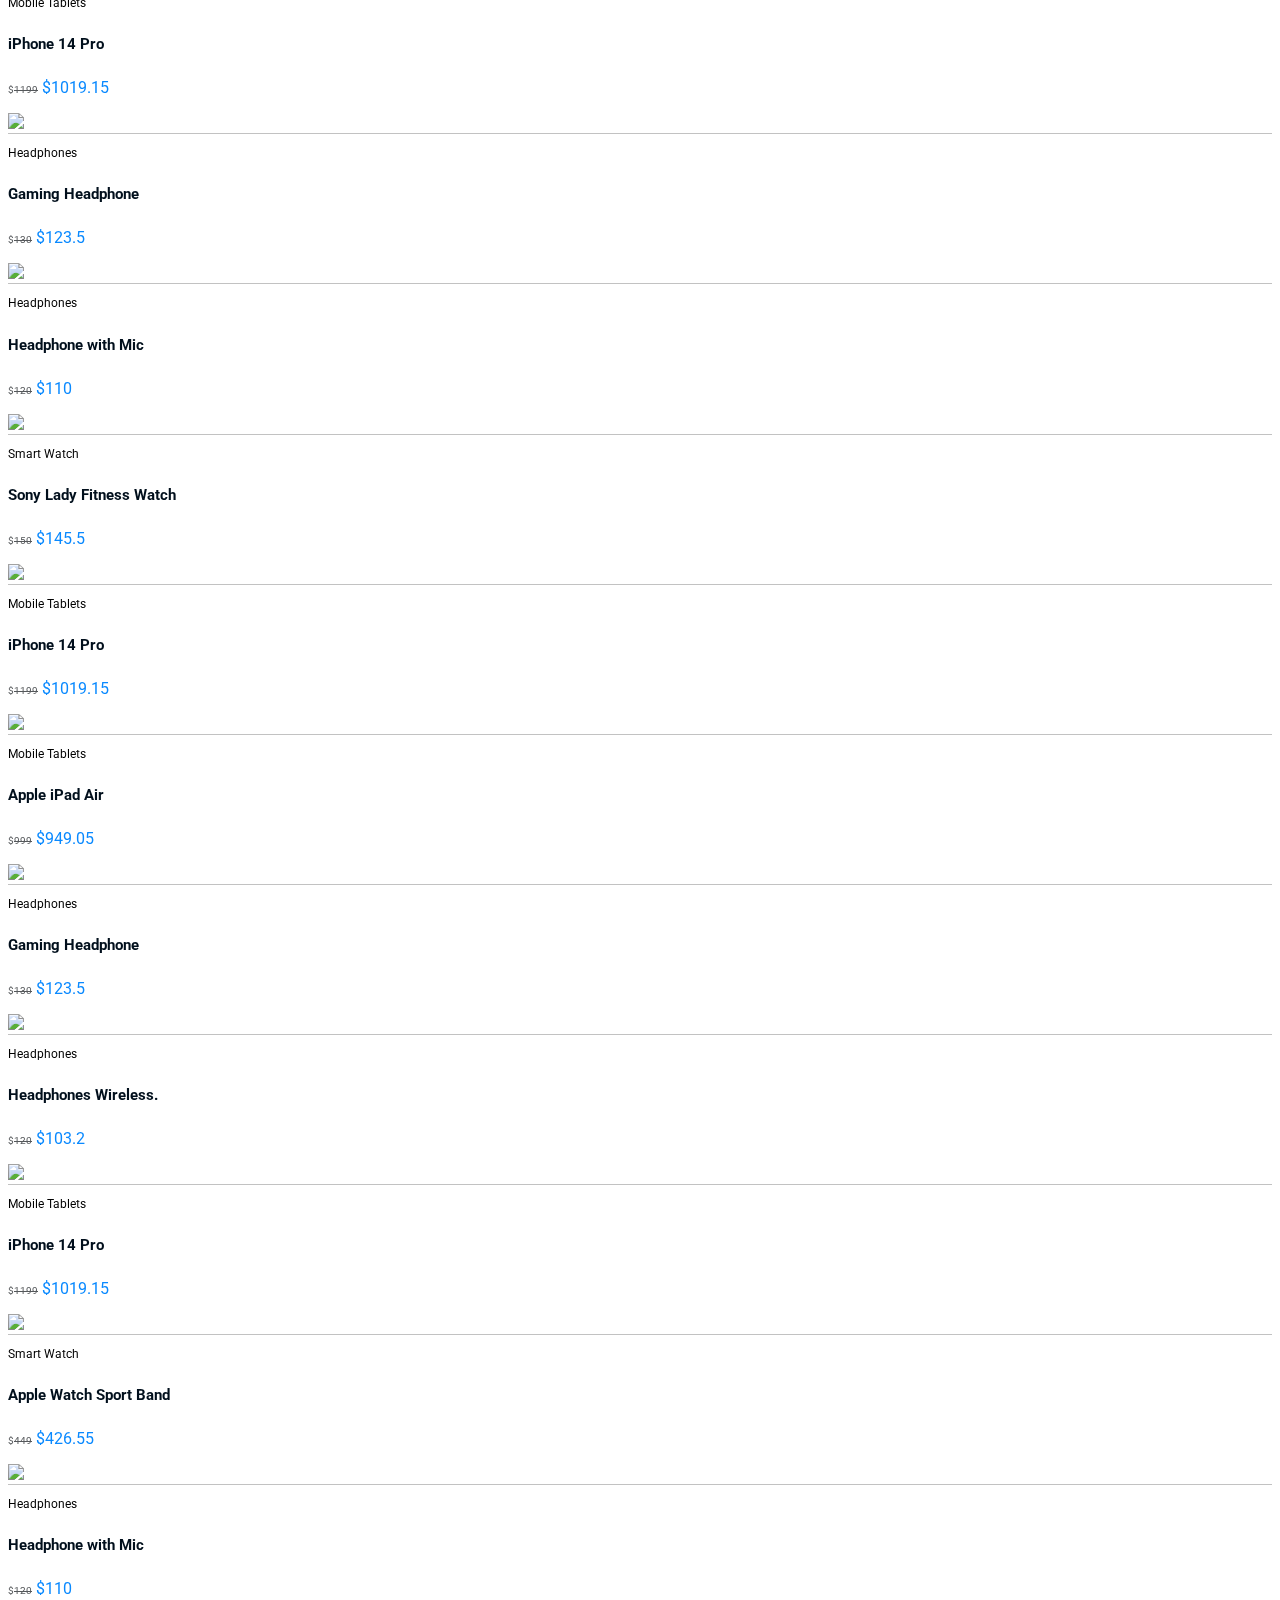
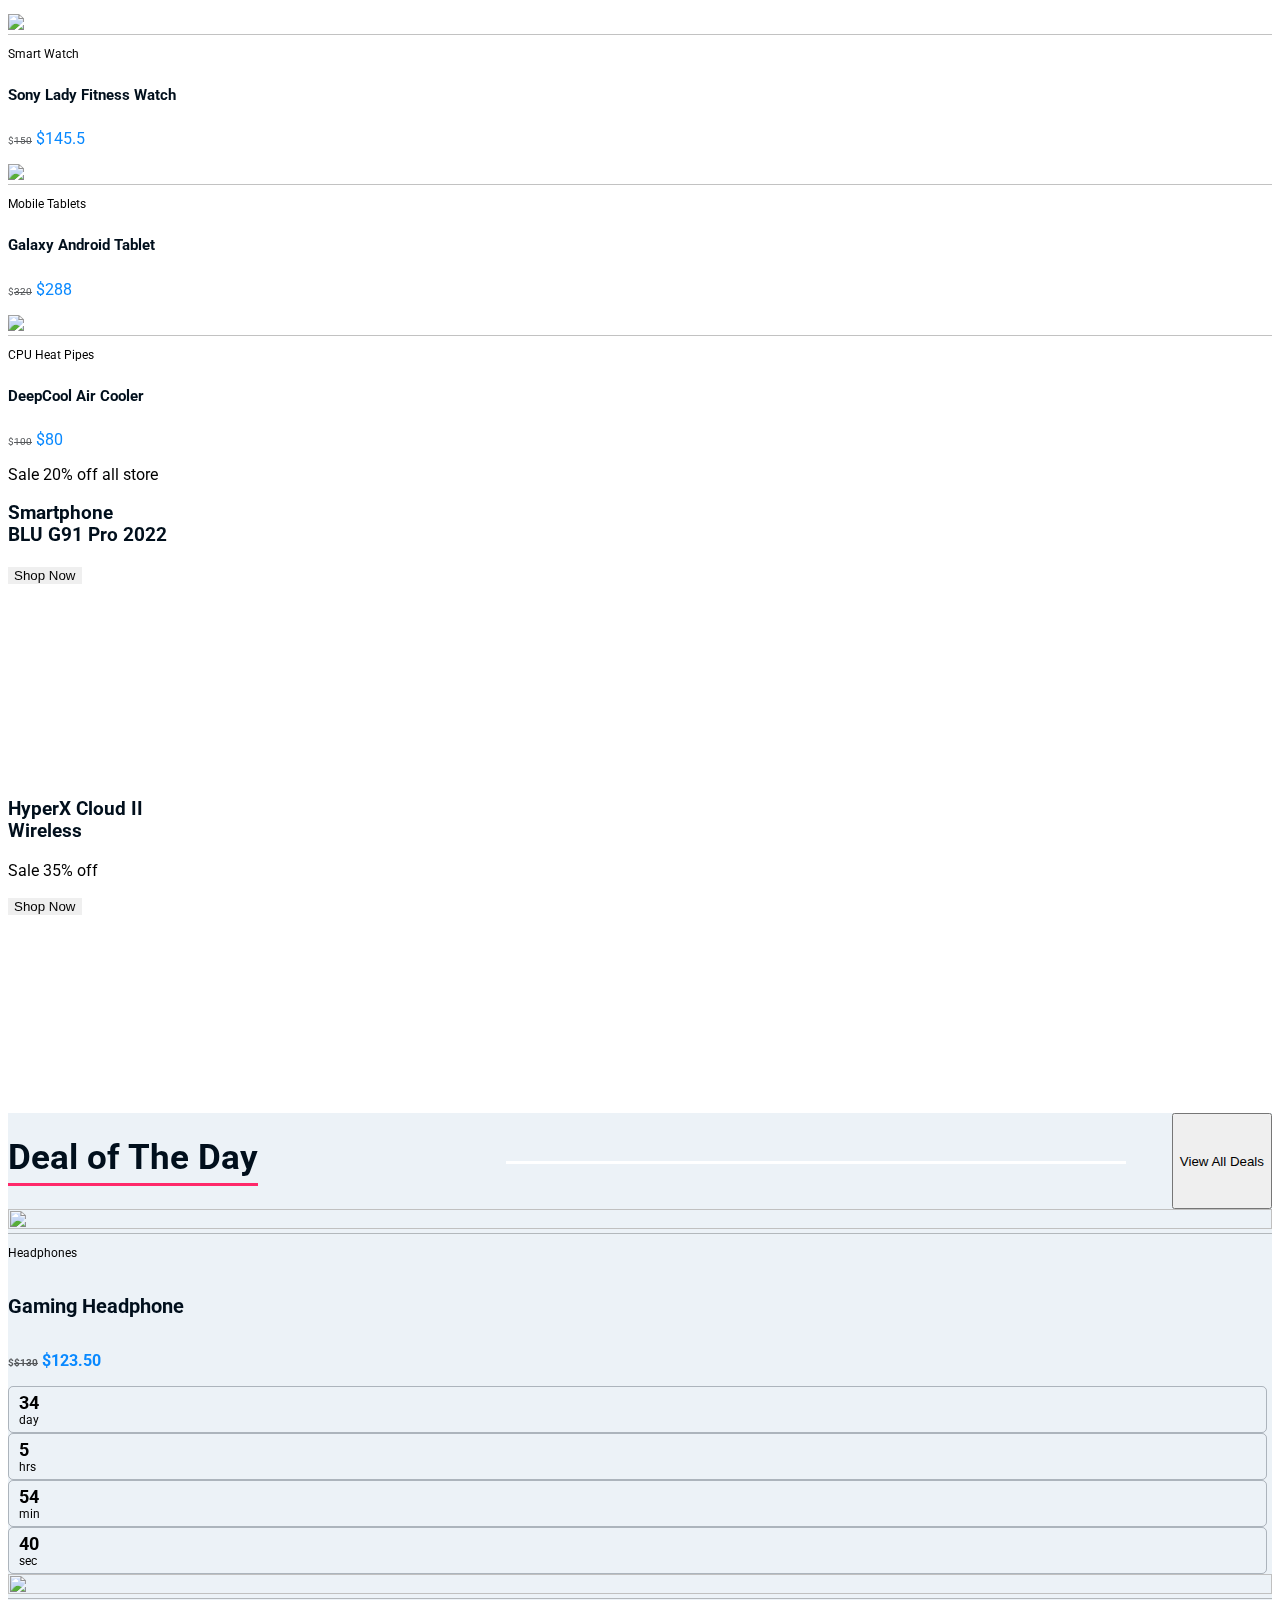
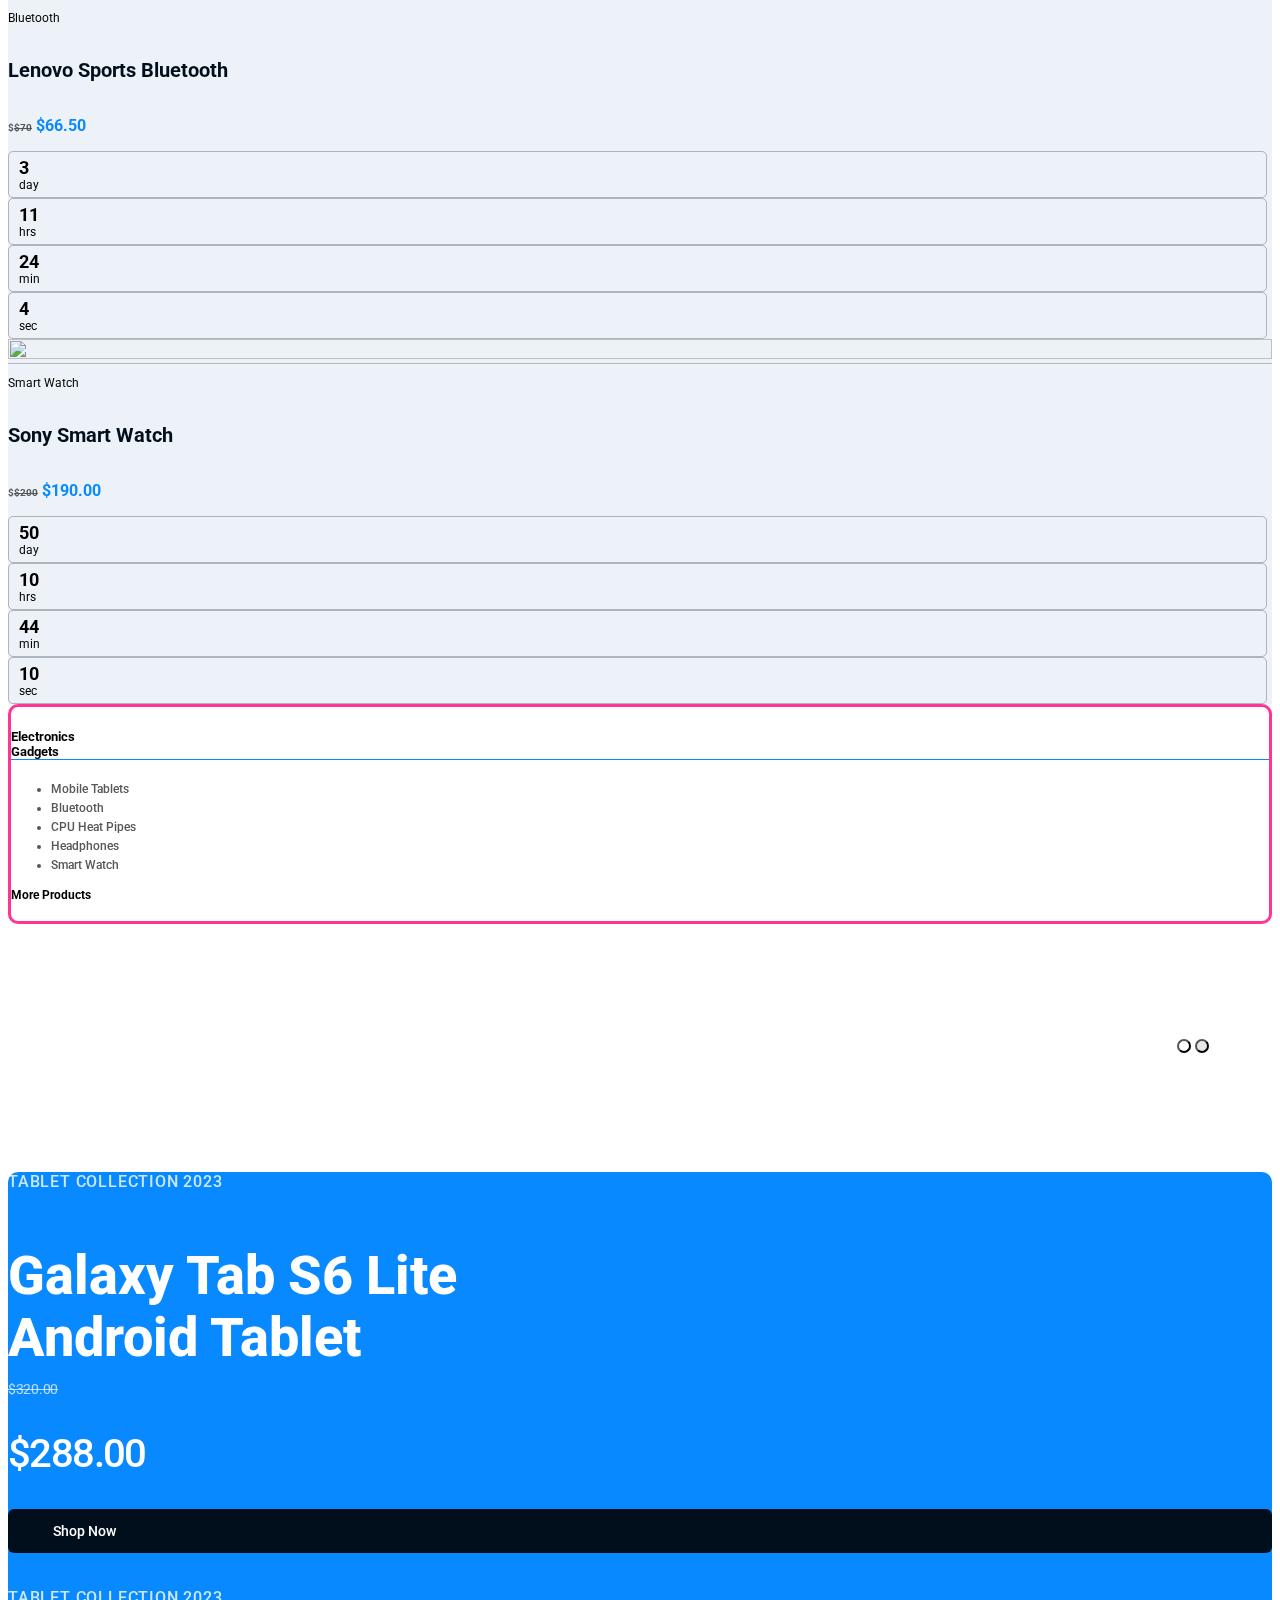
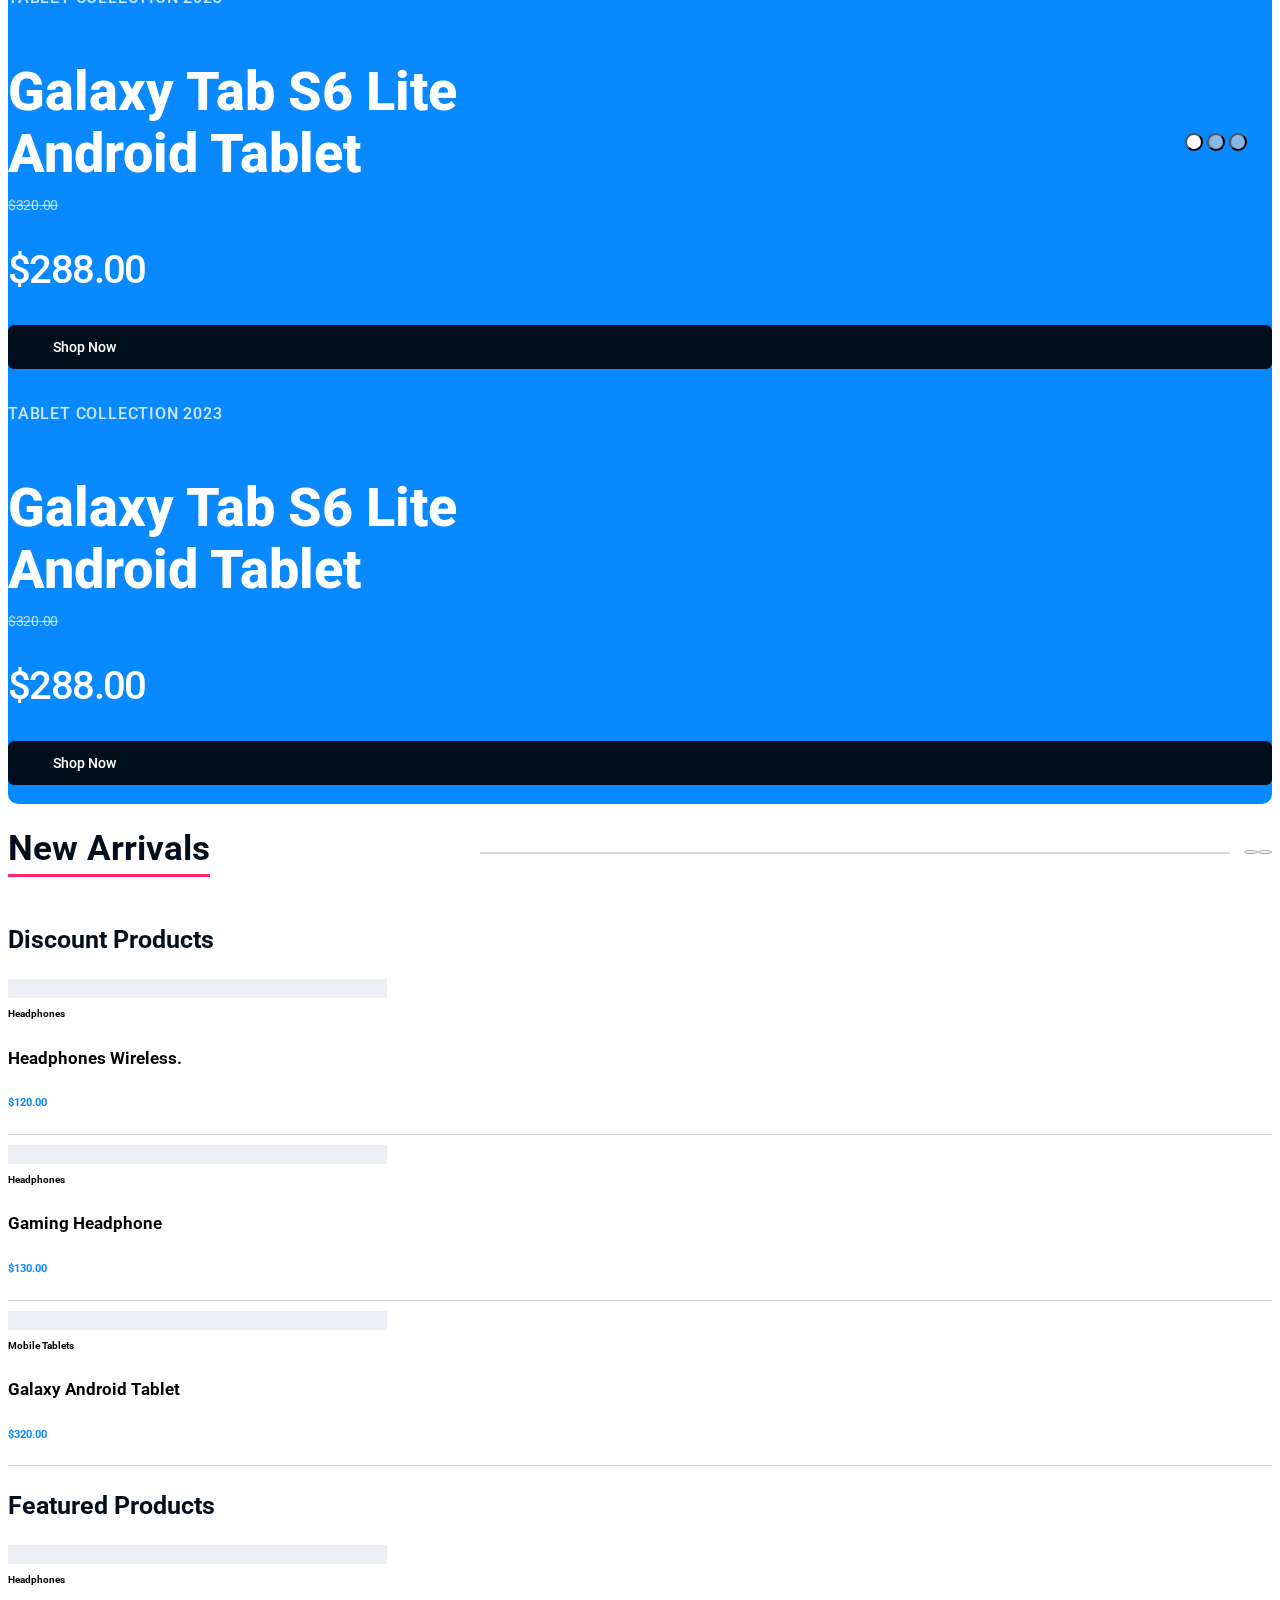
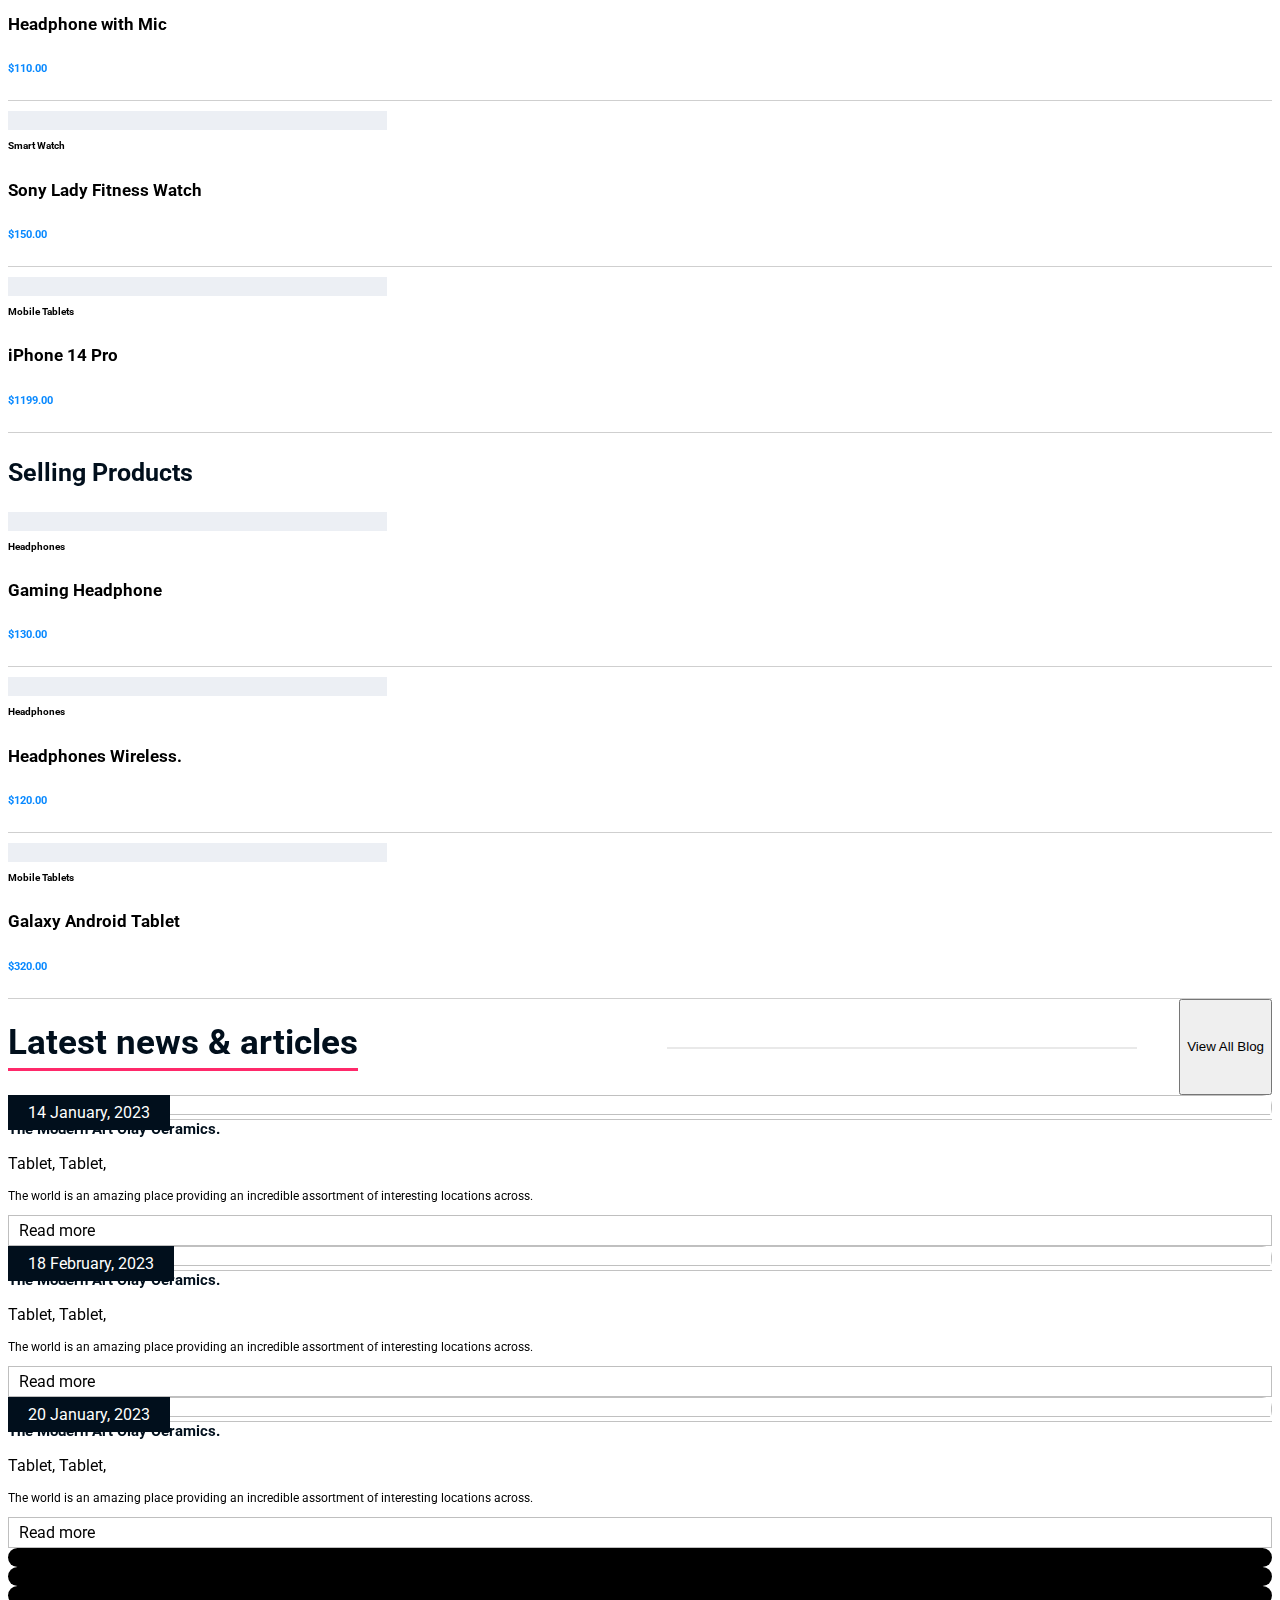
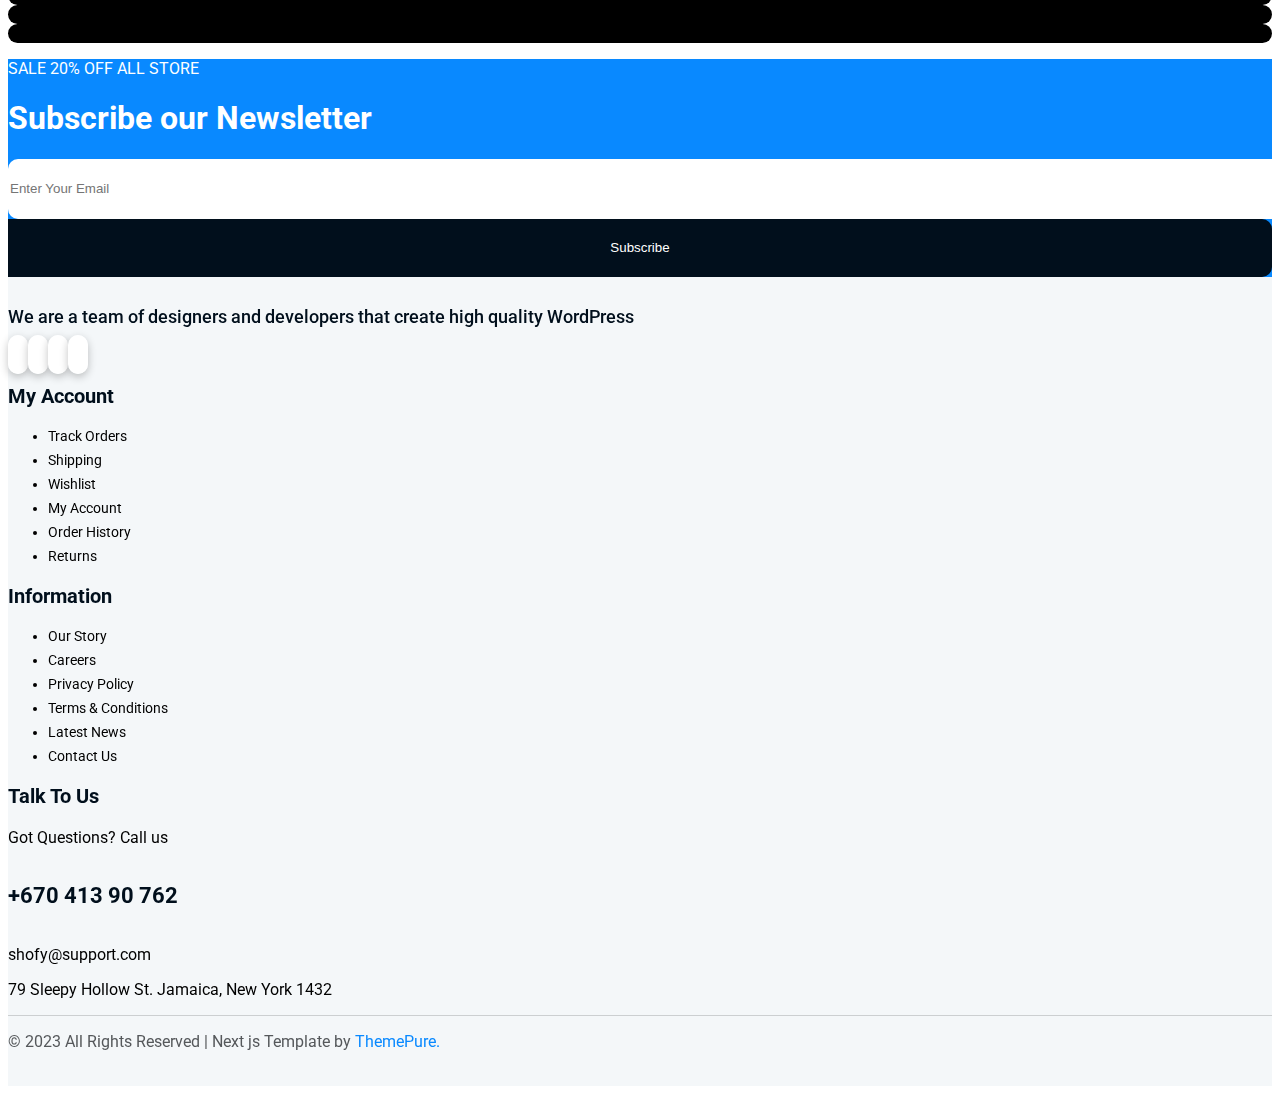
==== commit 25565b8d: "login" ====
--- a/shofy/index.html
+++ b/shofy/index.html
@@ -19,6 +19,8 @@
       crossorigin="anonymous"
       referrerpolicy="no-referrer"
     />
+    <link rel="stylesheet" type="text/css" href="https://cdnjs.cloudflare.com/ajax/libs/slick-carousel/1.8.1/slick.css"/>
+    <link href="https://unpkg.com/aos@2.3.1/dist/aos.css" rel="stylesheet">
   </head>
   <body>
      <div class="notifications d-flex justify-content-center"></div>
@@ -415,7 +417,7 @@
                <div class="container">
                 <div class="row">
                     <div class="col-md-6 col-sm-12 d-flex align-items-center">
-                        <div class="txt">
+                        <div class="txt" data-aos="fade-down">
                             <p>Starting at <b>$Starting at</b></p>
                             <h3>The best tablet Collection 2023</h3>
                             <p class="text">Exclusive offer <span>35</span> off this week</p>
@@ -424,7 +426,7 @@
                     </div>
                     <div class="col-md-6 col-sm-12 "> 
                         <div class="img w-100 h-100 d-flex justify-content-end">
-                            <img src="https://shofy-client.vercel.app/_next/image?url=%2F_next%2Fstatic%2Fmedia%2Fslider-img-1.558c04de.png&w=640&q=75">
+                            <img data-aos="fade-down" src="https://shofy-client.vercel.app/_next/image?url=%2F_next%2Fstatic%2Fmedia%2Fslider-img-1.558c04de.png&w=640&q=75">
                         </div>
                     </div>
                 </div>
@@ -596,7 +598,7 @@
     <section class="products">
       <div class="container py-5">
         <div class="box">
-          <div class="text py-3"><h1>Trending Products</h1></div>
+          <div class="text py-3" data-aos="fade-up"><h1>Trending Products</h1></div>
           <ul class="nav nav-pills d-flex align-items-center" id="pills-tab" role="tablist">
             <li class="nav-item" role="presentation">
               <button class="nav-link active" id="pills-new-tab" data-bs-toggle="pill" data-bs-target="#pills-new" type="button" role="tab" aria-controls="pills-new" aria-selected="true">New</button>
@@ -656,8 +658,92 @@
           <button class="btn btn-primary">View All Deals <i class="fa-solid fa-arrow-right-long"></i></button>
         </div>
         <div class="main py-5">
-           <div class="box">
-           
+          <div id="lazy" class="slick">
+            <div class="card me-2" >
+              <div class="card-img-top">
+                 <img  src="https://shofy-client.vercel.app/_next/image?url=https%3A%2F%2Fi.ibb.co%2Fn1YRvWJ%2Fheadphone-5.png&w=1920&q=75">
+                 <div class="icons">
+                 <div class="cart" id="cart"><i class="fa-solid fa-cart-shopping"></i></div>
+                 <div class="eye"> <i class="fa-regular fa-eye"></i></div>
+                 <div class="heart"> <i class="fa-regular fa-heart"></i></div>
+               </div>
+              </div>
+                 <div class="card-body">
+                 <p class="txt">Headphones</p>
+                   <h5 class="card-title">Gaming Headphone</h5>
+                   <div class="stars">
+                   <i class="fa-solid fa-star"></i>
+                   <i class="fa-solid fa-star"></i>
+                   <i class="fa-solid fa-star"></i>
+                   <i class="fa-solid fa-star"></i>
+                   <i class="fa-solid fa-star"></i>
+                </div>
+                   <p class="card-text"><span>$<del>$130</del></span> $123.50</p>
+                   <div class="days d-flex">
+                    <div class="box day d-flex flex-column align-items-center">34 <p>day</p></div>
+                    <div class="box hrs d-flex flex-column align-items-center">5 <p>hrs</p></div>
+                    <div class="box min d-flex flex-column align-items-center">54 <p>min</p></div>
+                    <div class="box sec d-flex flex-column align-items-center">40 <p>sec</p></div>
+                   </div>
+                 </div>
+            </div>
+            <div class="card me-2" >
+                <div class="card-img-top">
+                   <img  src="https://shofy-client.vercel.app/_next/image?url=https%3A%2F%2Fi.ibb.co%2FfvXHr2Y%2Fblutooth-1.png&w=1920&q=75">
+                   <div class="icons">
+                   <div class="cart" id="cart"><i class="fa-solid fa-cart-shopping"></i></div>
+                   <div class="eye"> <i class="fa-regular fa-eye"></i></div>
+                   <div class="heart"> <i class="fa-regular fa-heart"></i></div>
+                 </div>
+                </div>
+                   <div class="card-body">
+                   <p class="txt">Bluetooth</p>
+                     <h5 class="card-title">Lenovo Sports Bluetooth</h5>
+                     <div class="stars">
+                     <i class="fa-solid fa-star"></i>
+                     <i class="fa-solid fa-star"></i>
+                     <i class="fa-solid fa-star"></i>
+                     <i class="fa-solid fa-star"></i>
+                     <i class="fa-solid fa-star"></i>
+                  </div>
+                     <p class="card-text"><span>$<del>$70</del></span> $66.50</p>
+                     <div class="days d-flex">
+                      <div class="box day d-flex flex-column align-items-center">3 <p>day</p></div>
+                      <div class="box hrs d-flex flex-column align-items-center">11 <p>hrs</p></div>
+                      <div class="box min d-flex flex-column align-items-center">24 <p>min</p></div>
+                      <div class="box sec d-flex flex-column align-items-center">4 <p>sec</p></div>
+                     </div>
+                   </div>
+            </div>
+            <div class="card" >
+              <div class="card-img-top">
+                 <img  src="https://shofy-client.vercel.app/_next/image?url=https%3A%2F%2Fi.ibb.co%2Fj4sDV3Q%2Fwatch-5.png&w=1920&q=75">
+                 <div class="icons">
+                 <div class="cart" id="cart"><i class="fa-solid fa-cart-shopping"></i></div>
+                 <div class="eye"> <i class="fa-regular fa-eye"></i></div>
+                 <div class="heart"> <i class="fa-regular fa-heart"></i></div>
+               </div>
+              </div>
+                 <div class="card-body">
+                 <p class="txt">Smart Watch</p>
+                   <h5 class="card-title">Sony Smart Watch</h5>
+                   <div class="stars">
+                   <i class="fa-solid fa-star"></i>
+                   <i class="fa-solid fa-star"></i>
+                   <i class="fa-solid fa-star"></i>
+                   <i class="fa-solid fa-star"></i>
+                   <i class="fa-solid fa-star"></i>
+                </div>
+                   <p class="card-text"><span>$<del>$200</del></span> $190.00</p>
+                   <div class="days d-flex">
+                    <div class="box day d-flex flex-column align-items-center">50 <p>day</p></div>
+                    <div class="box hrs d-flex flex-column align-items-center">10 <p>hrs</p></div>
+                    <div class="box min d-flex flex-column align-items-center">44 <p>min</p></div>
+                    <div class="box sec d-flex flex-column align-items-center">10 <p>sec</p></div>
+                   </div>
+                 </div>
+          </div>
+             </div>
            </div>
         </div>
        </div>
@@ -962,41 +1048,44 @@
 
     <section class="blog">
       <div class="container">
-       <div class="head py-5">
+       <div class="head py-3">
          <h1>Latest news & articles</h1>
          <button class="btn btn-primary">View All Blog <i class="fa-solid fa-arrow-right-long"></i></button>
        </div>
-       <div class="main pt-5">
-        <div class="box">
-         <div class="card" >
+       <div class="main pt-2">
+        <div id="responsive" class="slick">
+         <div class="card me-2" >
            <div class="card-img-top">
+            <div class="box">14 January, 2023</div>
              <img src="https://shofy-client.vercel.app/_next/image?url=%2F_next%2Fstatic%2Fmedia%2Fblog-1.bccc486c.jpg&w=384&q=75">
            </div>
            <div class="card-body px-0">
              <h5 class="card-title">The Modern Art Clay Ceramics.</h5>
-             <p>Tablet, Tablet,</p>
+             <p><i class="fa-solid fa-tag""></i> Tablet, Tablet,</p>
              <p class="card-text">The world is an amazing place providing an incredible assortment of interesting locations across.</p>
              <div class="btn">Read more <i class="fa-solid fa-arrow-right-long"></i></div>
            </div>
          </div>
-         <div class="card mx-5" >
+         <div class="card me-2" >
           <div class="card-img-top">
+            <div class="box">18 February, 2023</div>
             <img src="https://shofy-client.vercel.app/_next/image?url=%2F_next%2Fstatic%2Fmedia%2Fblog-2.bdd4e69e.jpg&w=384&q=75">
           </div>
           <div class="card-body px-0">
             <h5 class="card-title">The Modern Art Clay Ceramics.</h5>
-            <p>Tablet, Tablet,</p>
+            <p><i class="fa-solid fa-tag"></i> Tablet, Tablet,</p>
             <p class="card-text">The world is an amazing place providing an incredible assortment of interesting locations across.</p>
             <div class="btn">Read more <i class="fa-solid fa-arrow-right-long"></i></div>
           </div>
         </div>
          <div class="card" >
           <div class="card-img-top">
+            <div class="box">20 January, 2023</div>
             <img src="https://shofy-client.vercel.app/_next/image?url=%2F_next%2Fstatic%2Fmedia%2Fblog-3.48d35a5a.jpg&w=384&q=75">
           </div>
           <div class="card-body px-0">
             <h5 class="card-title">The Modern Art Clay Ceramics.</h5>
-            <p>Tablet, Tablet,</p>
+            <p><i class="fa-solid fa-tag"></i> Tablet, Tablet,</p>
             <p class="card-text">The world is an amazing place providing an incredible assortment of interesting locations across.</p>
             <div class="btn">Read more <i class="fa-solid fa-arrow-right-long"></i></div>
           </div>
@@ -1141,5 +1230,11 @@
       integrity="sha384-geWF76RCwLtnZ8qwWowPQNguL3RmwHVBC9FhGdlKrxdiJJigb/j/68SIy3Te4Bkz"
       crossorigin="anonymous"
     ></script>
+    <script
+  src="https://code.jquery.com/jquery-3.7.0.min.js"
+  integrity="sha256-2Pmvv0kuTBOenSvLm6bvfBSSHrUJ+3A7x6P5Ebd07/g="
+  crossorigin="anonymous"></script>
+    <script type="text/javascript" src="https://cdnjs.cloudflare.com/ajax/libs/slick-carousel/1.8.1/slick.min.js"></script>
+    <script src="https://unpkg.com/aos@2.3.1/dist/aos.js"></script>
   </body>
 </html>
--- a/shofy/styles/style.css
+++ b/shofy/styles/style.css
@@ -31,7 +31,7 @@
   bottom: 0px;
   left: 0;
   background-color: greenyellow;
-  animation: progress 2s linear forwards;
+  animation: progress 1s linear forwards;
 }
 @keyframes progress {
   100% {
@@ -737,81 +737,85 @@
   position: relative;
   overflow: hidden;
 }
-.product-offer .main .box {
-  display: flex;
-  justify-content: space-between;
-  overflow-x: auto;
-  scroll-behavior: smooth;
-}
-.product-offer .main .box::-webkit-scrollbar {
-  display: none;
-}
-.product-offer .main .box .card {
-  flex: 0 0 auto;
-  width: 400px;
-  height: 620px;
-  transition: 0.3s;
-}
-.product-offer .main .box .card:hover {
+
+.product-offer .main .card {
+  transition: 0.3s;
+}
+.product-offer .main .card:hover {
   box-shadow: rgba(0, 0, 0, 0.24) 0px 3px 8px;
 }
 
-.product-offer .main .box .card .card-img-top {
+.product-offer .main .card .card-img-top {
   position: relative;
   border-bottom: 1px solid rgba(0, 0, 0, 0.24);
-  height: 450px;
-}
-.product-offer .main .box .card .card-img-top img {
+}
+.product-offer .main .card .card-img-top img {
   width: 100%;
   height: 100%;
   transition: 0.3s;
   cursor: pointer;
 }
-.product-offer .main .box .card .card-img-top .icons {
+.product-offer .main .card .card-img-top .icons {
   position: absolute;
   bottom: 10%;
   opacity: 0;
   right: 0%;
   transition: 0.3s;
 }
-.product-offer .main .box .card:hover .card-img-top .icons {
+.product-offer .main .card:hover .card-img-top .icons {
   opacity: 1;
   right: 8%;
 }
-.product-offer .main .box .card .card-img-top .icons div {
+.product-offer .main .card .card-img-top .icons div {
   border: 1px solid #bfbfbf;
   padding: 10px 10px;
   background-color: white;
   transition: 0.3s;
 }
-.product-offer .main .box .card .card-img-top .icons div:hover {
+.product-offer .main .box .card-img-top .icons div:hover {
   background-color: #0989ff;
   color: white;
   cursor: pointer;
 }
-.product-offer .main .box .card:hover .card-img-top img {
+.product-offer .main .card:hover .card-img-top img {
   transform: scale(1.2);
 }
-.product-offer .main .box .card .card-body .txt {
+.product-offer .main .card .card-body .txt {
   font-size: 12px;
   margin-bottom: 5px;
 }
-.product-offer .main .box .card .card-body h5 {
+.product-offer .main .card .card-body h5 {
   font-size: 20px;
   font-weight: bold;
   color: #010f1c;
 }
-.product-offer .main .box .card .card-body .card-text {
-  color: #0989ff;
-  font-weight: bold;
-}
-.product-offer .main .box .card .card-body .card-text span {
+.product-offer .main .card .card-body .card-text {
+  color: #0989ff;
+  font-weight: bold;
+}
+.product-offer .main .card .card-body .card-text span {
   font-size: 10px;
   color: #55585b;
 }
-.product-offer .main .box .card .card-body .stars i {
+.product-offer .main .card .card-body .stars i {
   color: #f1c40f;
   font-size: 11px;
+}
+.product-offer .main .card .card-body .days .box{
+   border: 1px solid #010f1c45;
+   border-radius: 5px;
+   margin-right: 5px;
+   padding: 5px 10px;
+   font-size: 18px;
+   font-weight: bold;
+}
+.product-offer .main .card .card-body .days .box p{
+  margin: 0;
+  font-size: 12px;
+  font-weight: 400;
+}
+.slick-prev, .slick-next, .slick-dots {
+  opacity: 0;
 }
 
 /* -----------------------------------------------------------------------------Shop Section-------------------------------------------------------------------- */
@@ -1208,43 +1212,64 @@
   position: relative;
   overflow: hidden;
 }
-.blog .main .box {
-  display: flex;
-  overflow-x: auto;
-  scroll-behavior: smooth;
-}
-.blog .main .box::-webkit-scrollbar {
-  display: none;
-}
-.blog .main .box .card {
-  flex: 0 0 auto;
-  width: 400px;
-  height: 450px;
+.blog .main .card {
   transition: 0.3s;
   border: none;
 }
-.blog .main .box .card .card-img-top {
+.blog .main .card .card-img-top {
   position: relative;
   border-bottom: 1px solid rgba(0, 0, 0, 0.24);
 }
-.blog .main .box .card .card-img-top img {
+.blog .main .card .card-img-top .box{
+  position: absolute;
+  background-color: #010f1c;
+  color: white;
+  padding: 8px 20px;
+}
+.blog .main .card .card-img-top img {
   width: 100%;
+  height: 100%;
   transition: 0.3s;
   cursor: pointer;
   border-radius: 10px;
 }
-.blog .main .box .card .card-body h5 {
+.blog .main .card .card-body h5 {
   font-size: 15px;
   font-weight: bold;
   color: #010f1c;
   margin: 0;
-}
-
-.blog .main .box .card .card-body .card-text {
+  transition: .3s;
+}
+.blog .main .card .card-body p{
+  transition: .3s;
+}
+.blog .main .card .card-body p i{
+  color: #0989ff;
+}
+.blog .main .card .card-body h5:hover{
+  color: #0989ff;
+  cursor: pointer;
+}
+.blog .main .card .card-body p:hover{
+  color: #0989ff;
+  cursor: pointer;
+}
+.blog .main .card .card-body .card-text {
   font-size: 12px;
-}
-.blog .main .box .card .card-body .btn {
+  transition: .3s;
+}
+.blog .main .card .card-body .card-text:hover{
+  color: #55585b;
+}
+.blog .main .card .card-body .btn {
   padding: 0;
+  transition: .3s;
+  border: 1px solid #bfbfbf;
+  padding: 5px 10px;
+}
+.blog .main .card .card-body .btn:hover{
+  background-color: #0989ff;
+  color: white;
 }
 
 /* ------------------------------------------------------------------------Social media Section------------------------------------------------------------------ */
@@ -1423,7 +1448,7 @@
   .product-offer .head .btn::before {
     width: 370px;
   }
-  .product-offer .main .box .card {
+  .product-offer .main .card {
     width: 430px;
   }
   /* Shop */
@@ -1539,7 +1564,7 @@
     display: block;
   }
   /* Product Offer */
-  .product-offer .main .box .card {
+  .product-offer .main .card {
     width: 480px;
   }
 }
@@ -1585,16 +1610,15 @@
 }
 @media (max-width: 500px) {
   /* Product Offer */
-  .product-offer .main .box .card {
+  .product-offer .main .card {
     width: 400px;
   }
   /* Blog */
 }
 @media (max-width: 420px) {
   /* Product Offer */
-  .product-offer .main .box .card {
+  .product-offer .main .card {
     width: 300px;
-    height: 490px;
   }
 }
 @media (max-width: 370px) {
@@ -1609,9 +1633,8 @@
 }
 @media (max-width: 320px) {
   /* Product Offer */
-  .product-offer .main .box .card {
+  .product-offer .main .card {
     width: 250px;
-    height: 430px;
   }
   /* Blog */
   .blog .main .box .card {
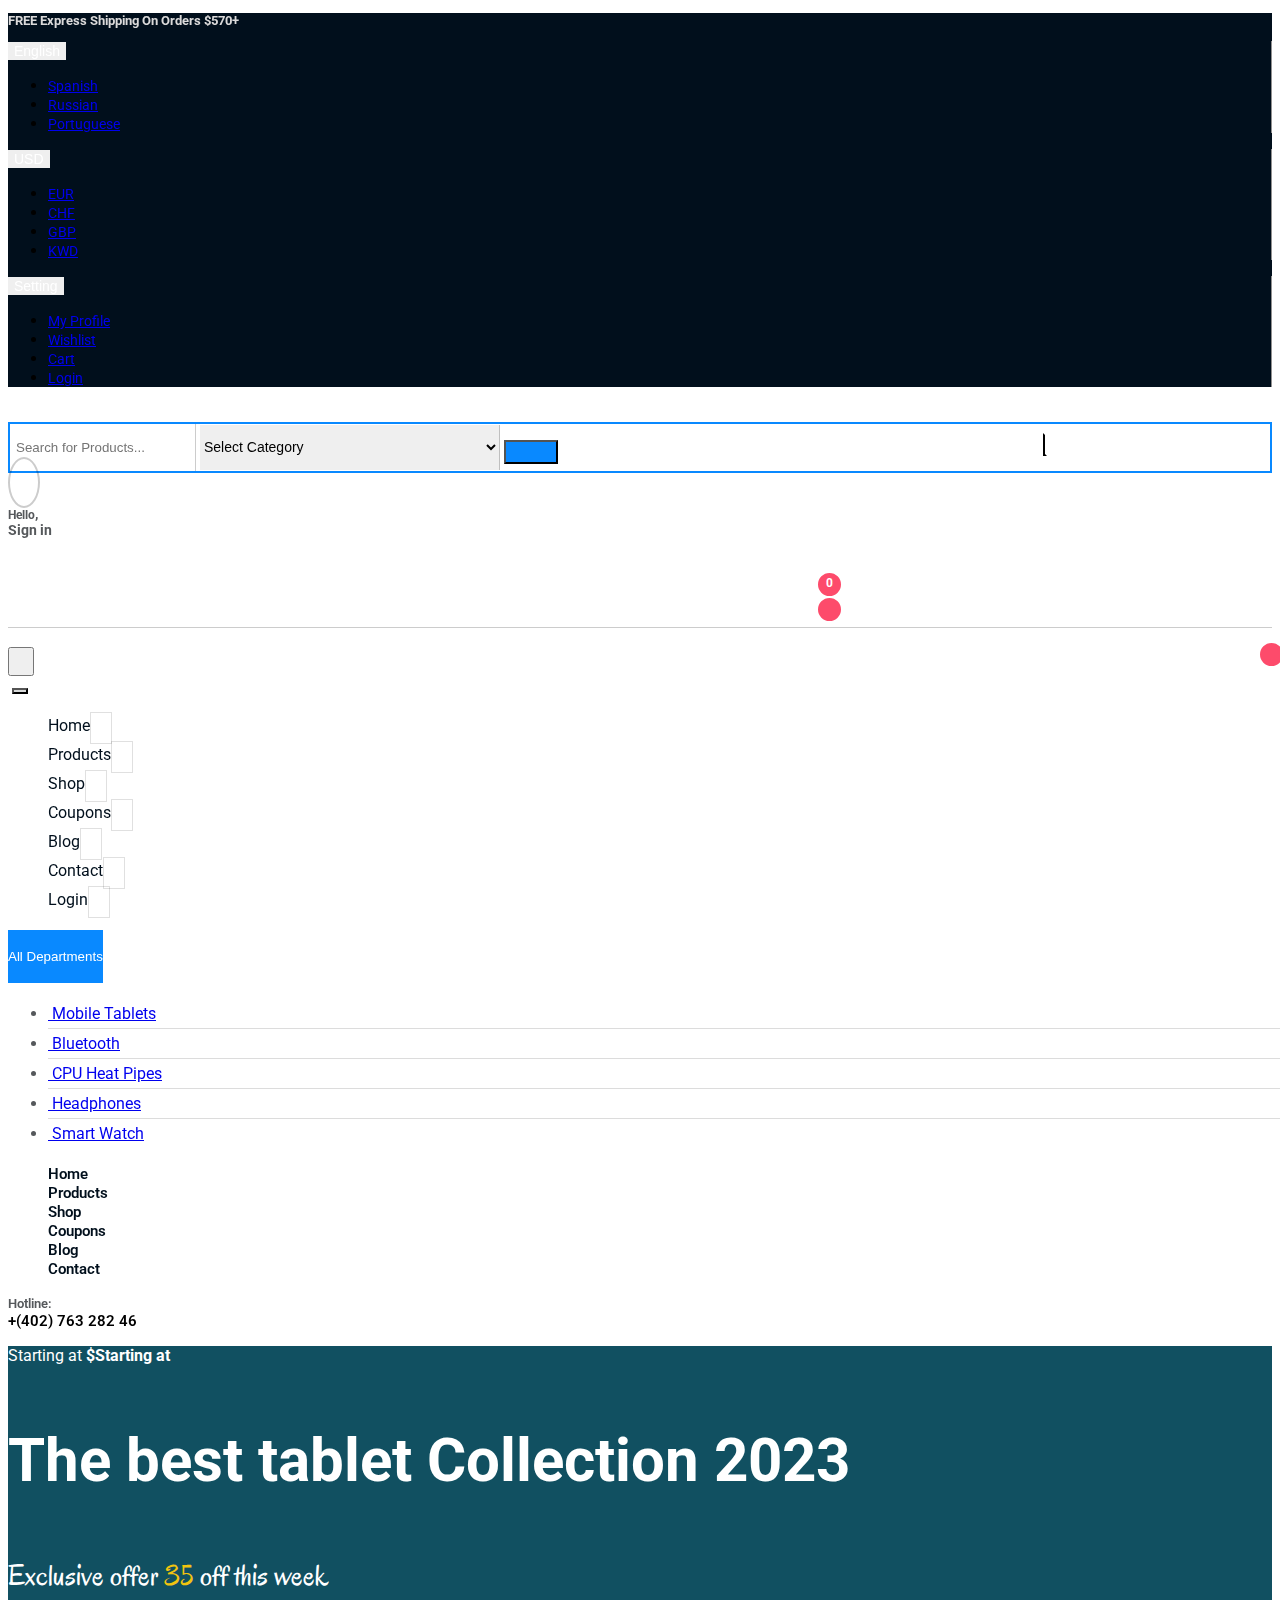
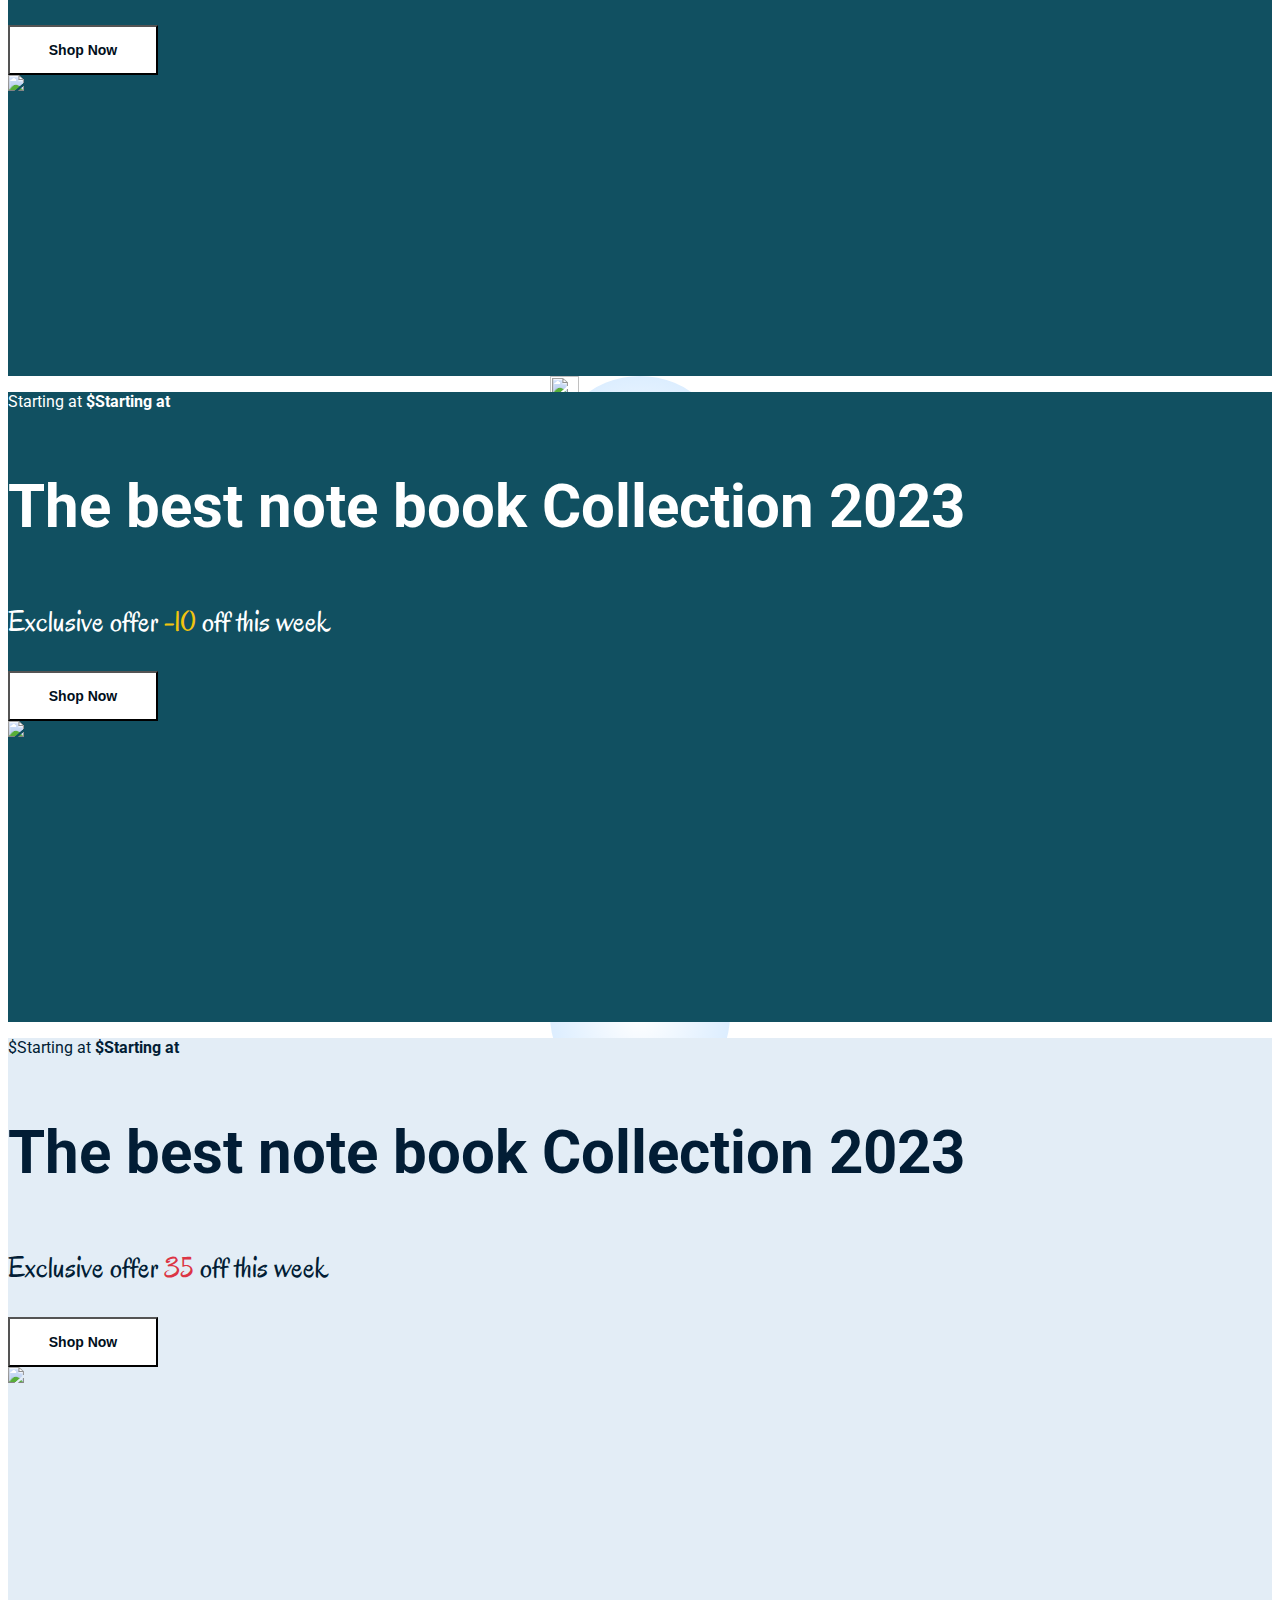
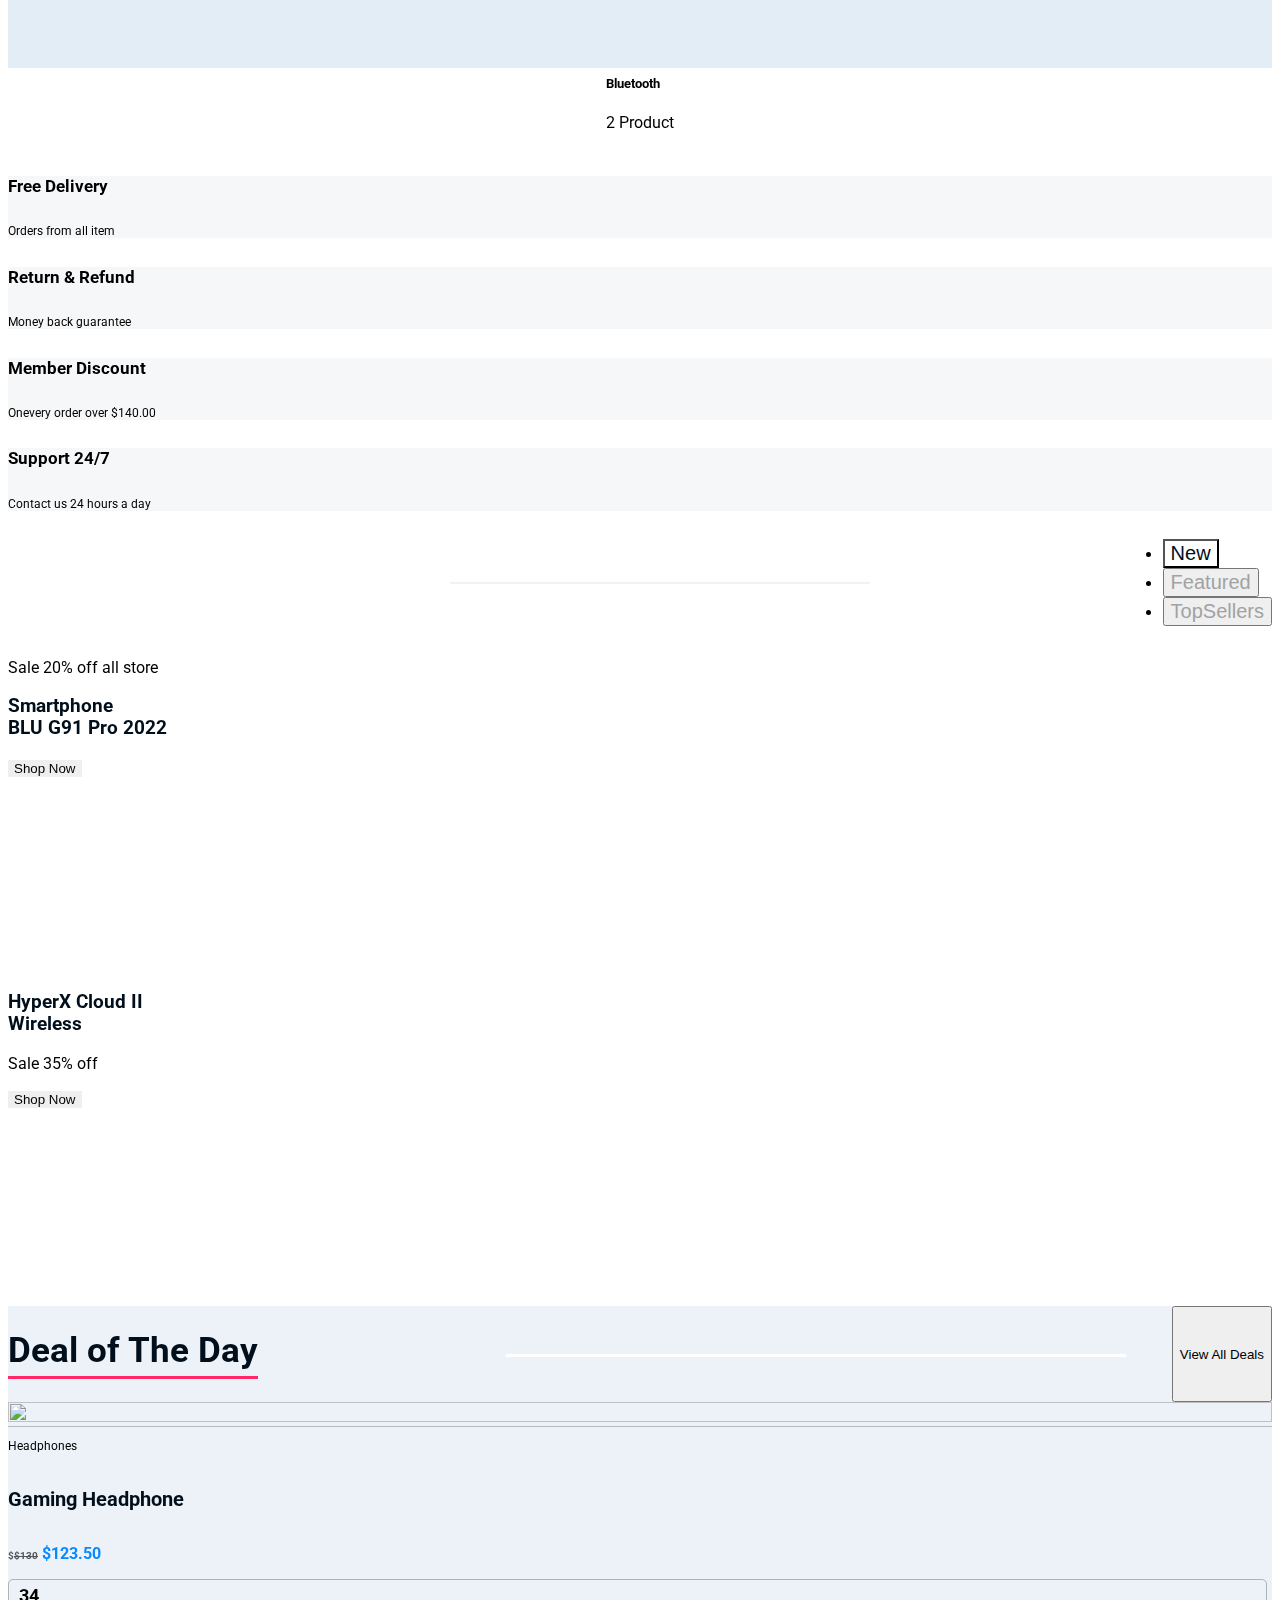
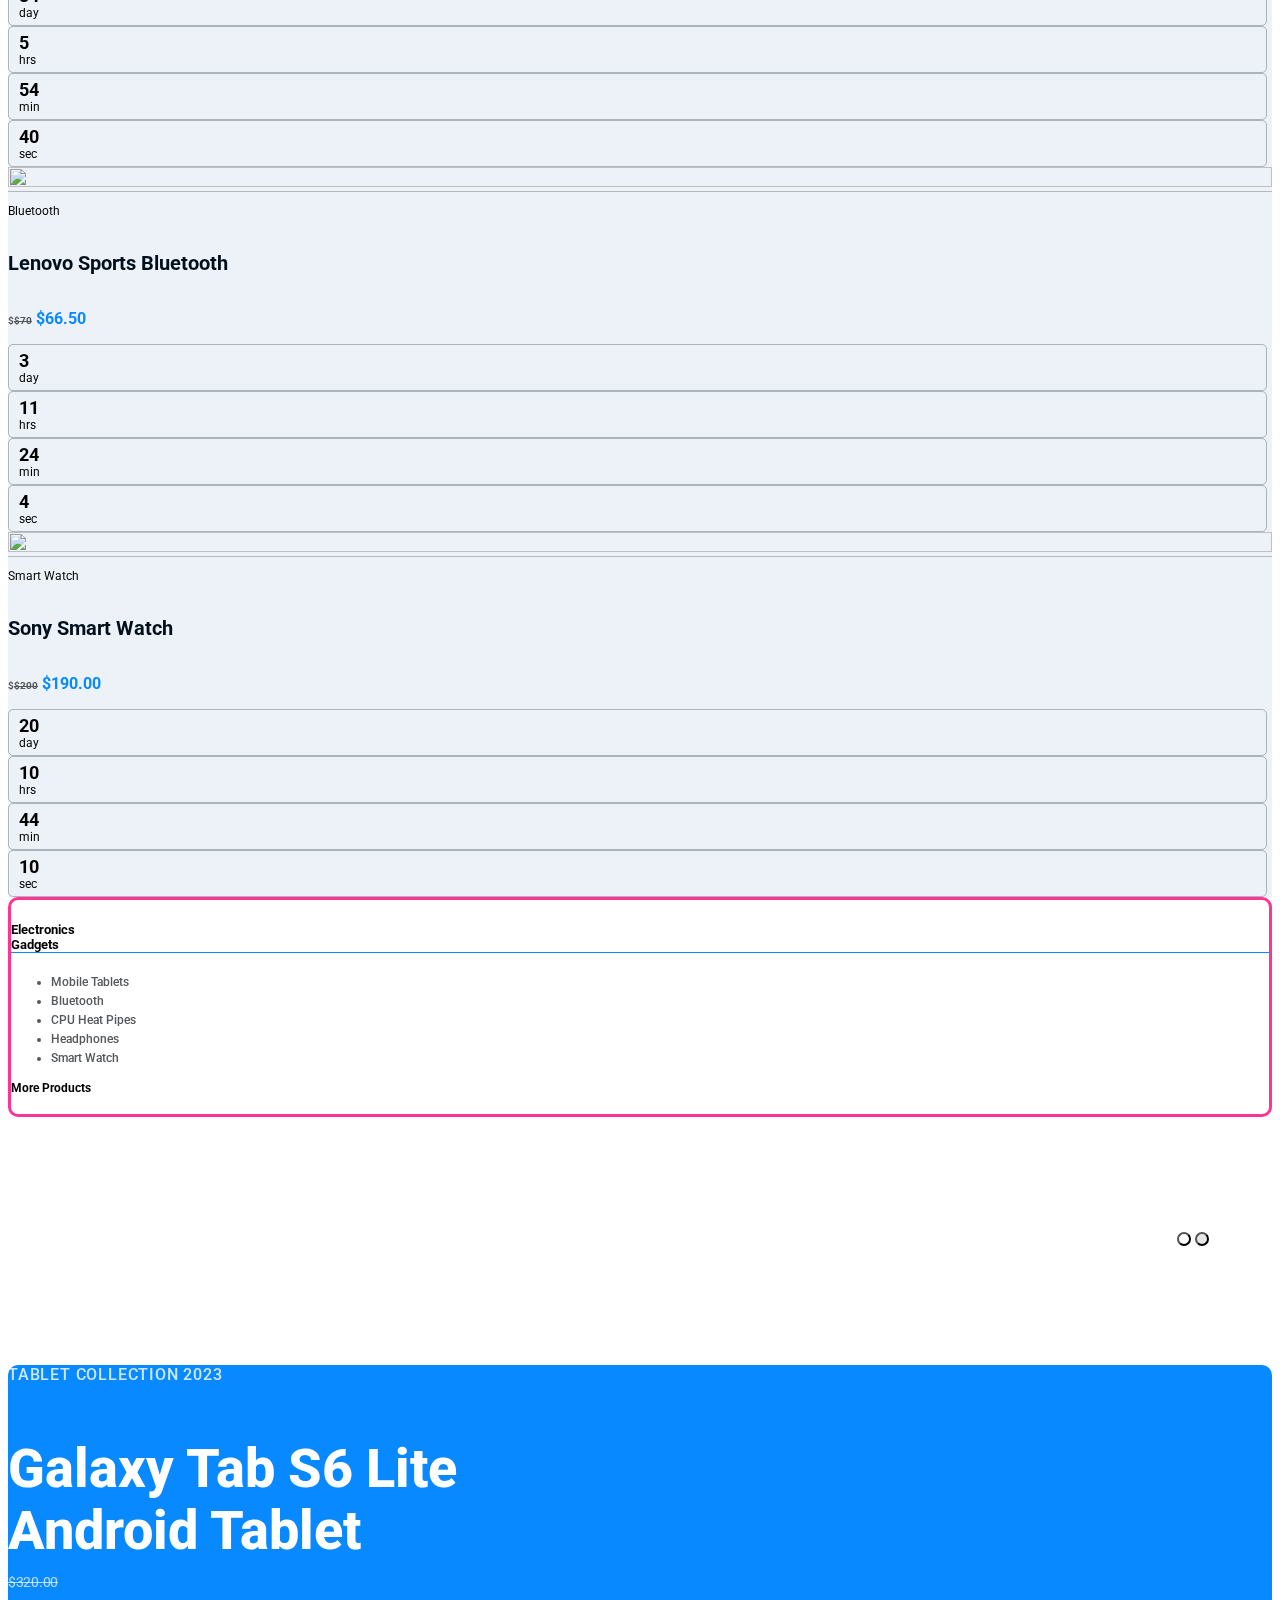
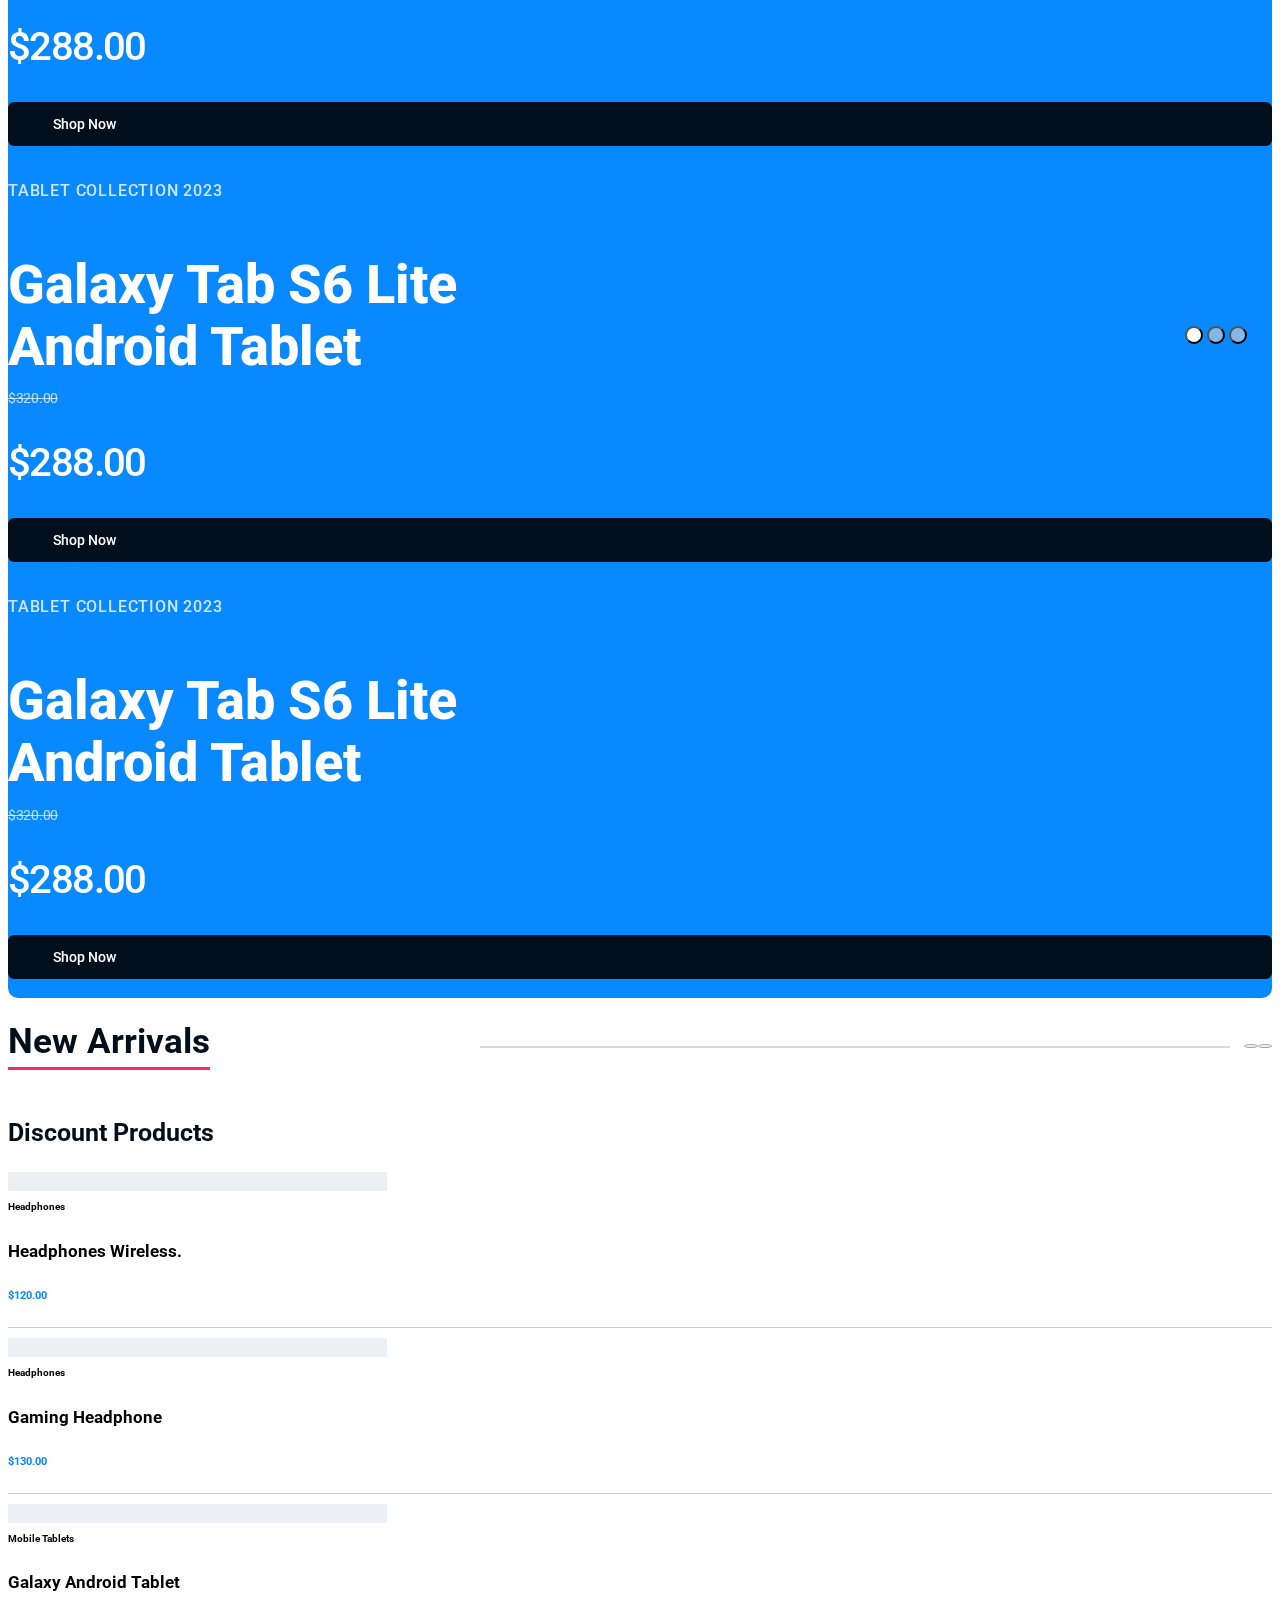
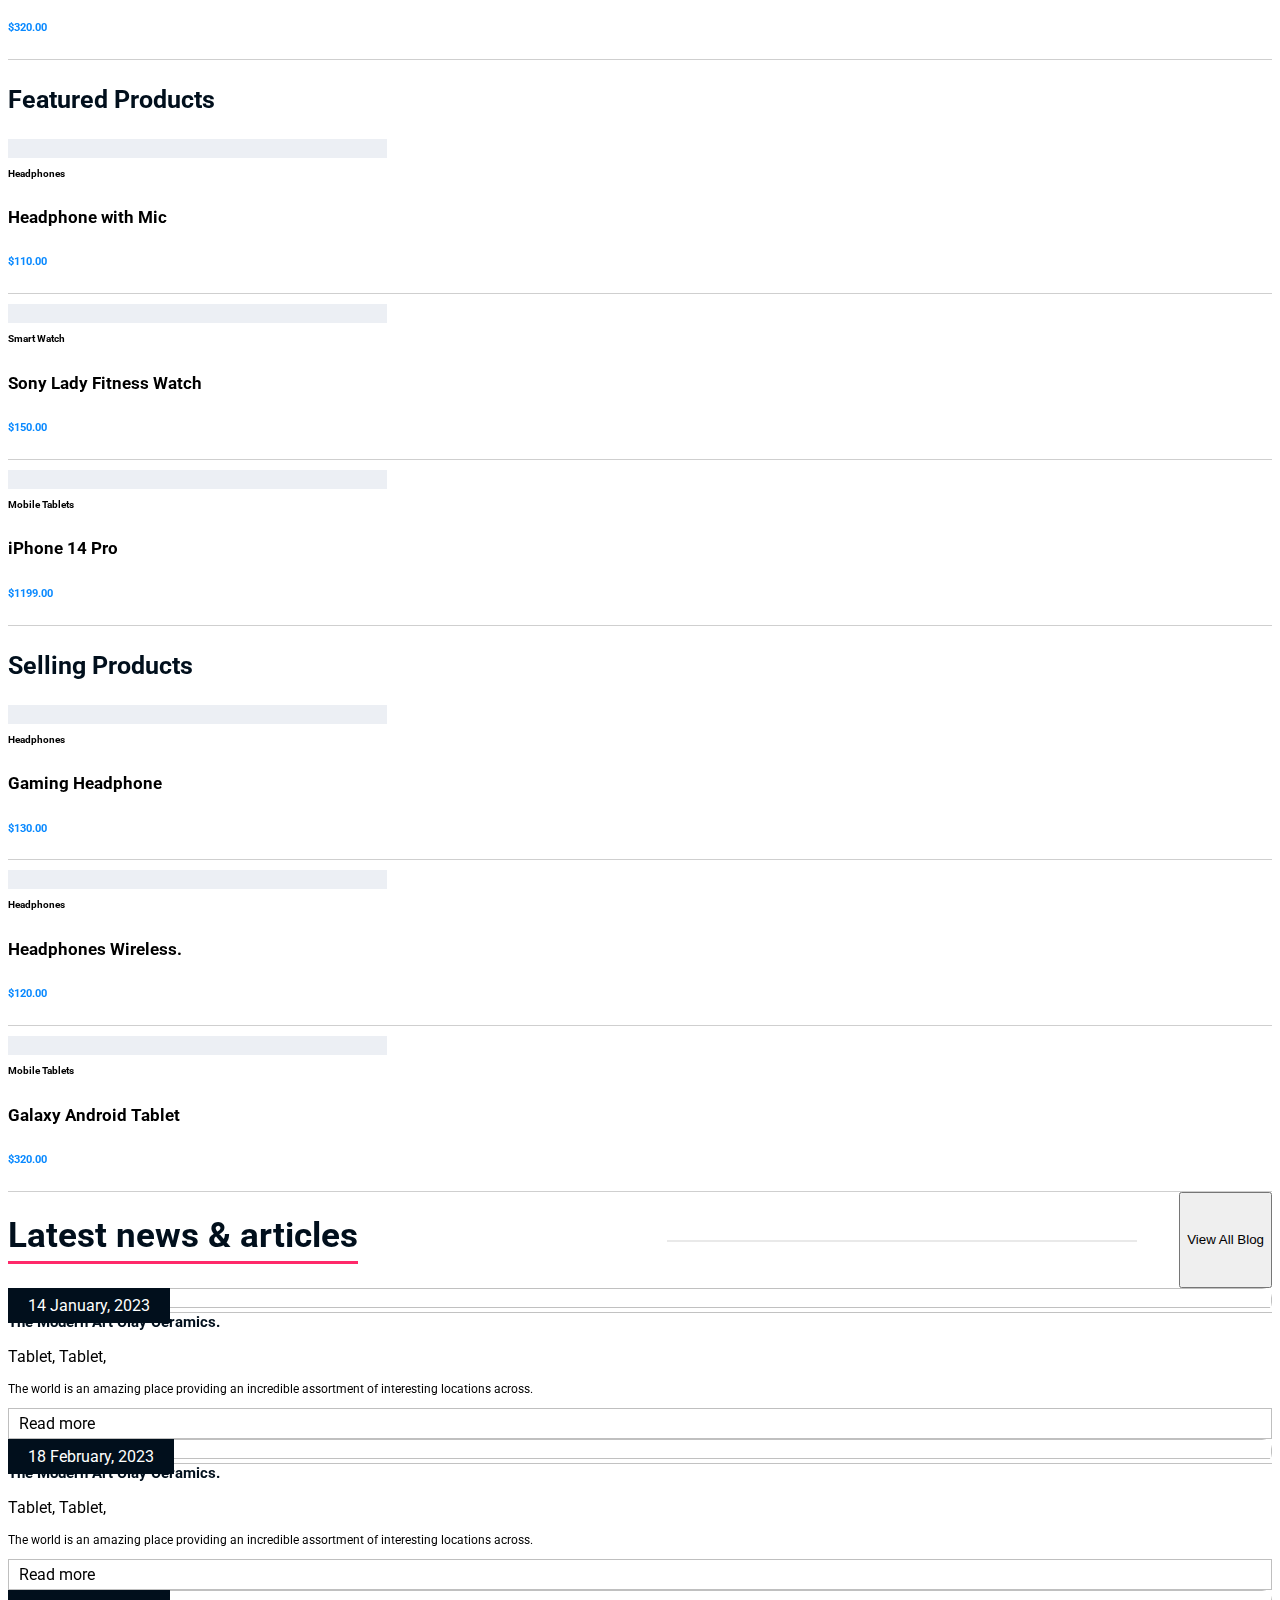
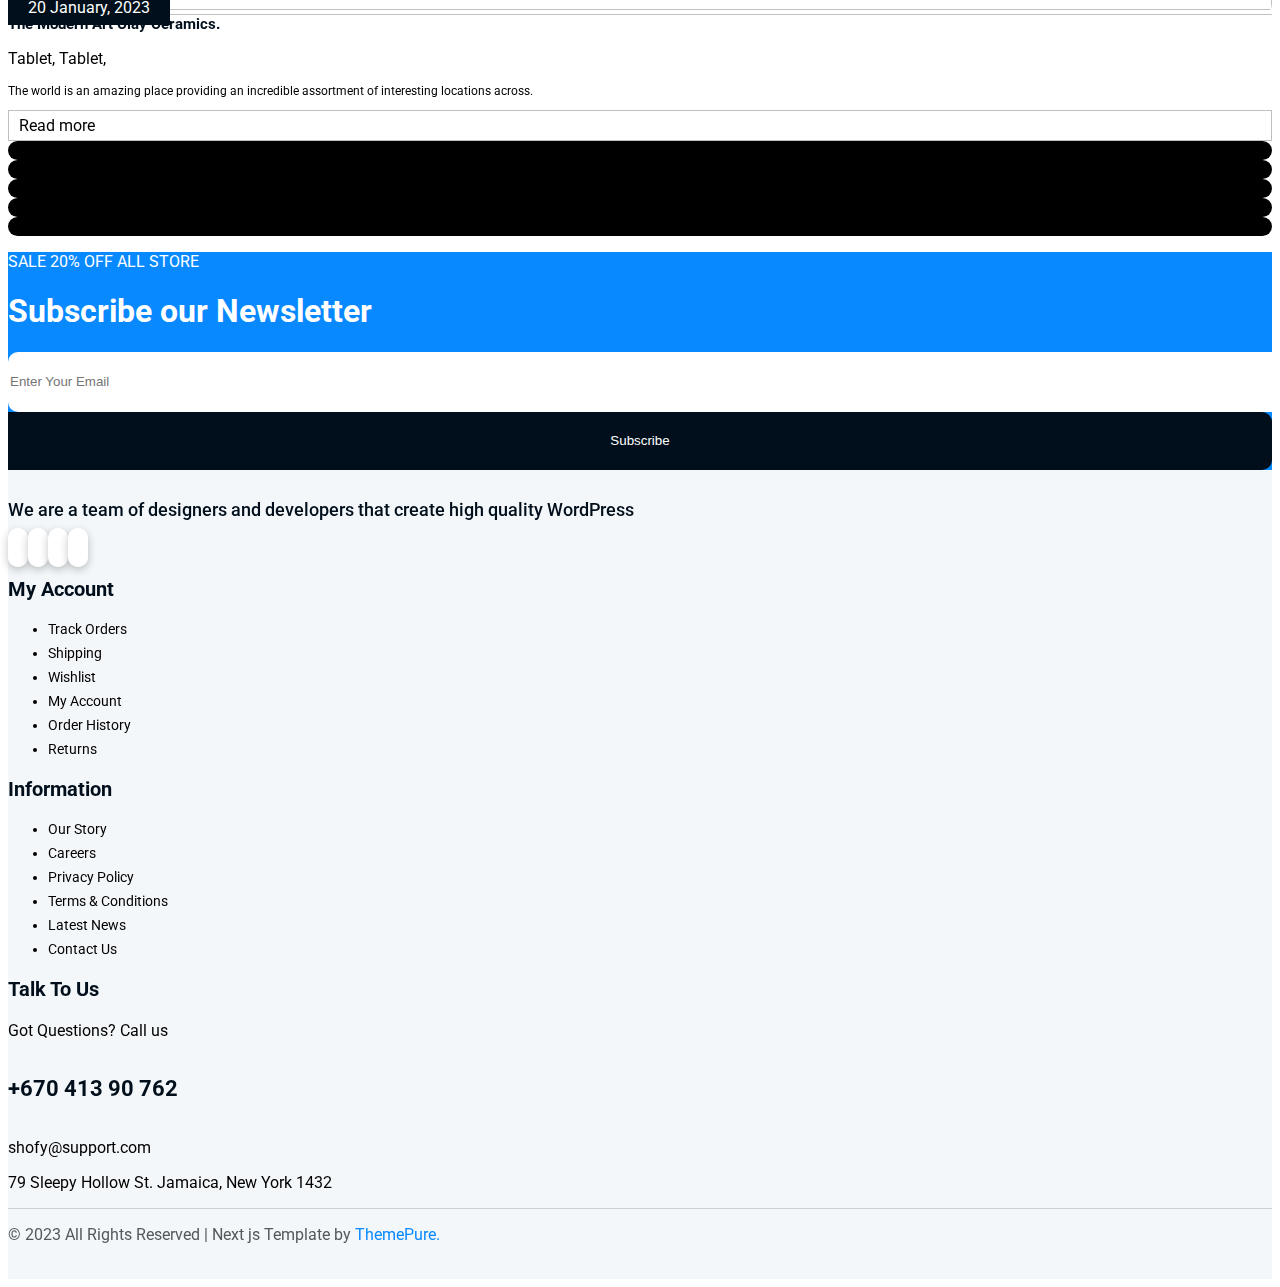
==== commit 7d0400e9: "star" ====
--- a/shofy/index.html
+++ b/shofy/index.html
@@ -77,7 +77,7 @@
                 <li><a class="dropdown-item" href="#">My Profile</a></li>
                 <li><a class="dropdown-item" href="#">Wishlist</a></li>
                 <li><a class="dropdown-item" href="#">Cart</a></li>
-                <li><a class="dropdown-item" href="#">Login</a></li>
+                <li><a class="dropdown-item" href="/login.html">Login</a></li>
               </ul>
             </div>
           </div>
@@ -104,7 +104,7 @@
                       placeholder="Search for Products..."
                     />
                     <select class="form-control">
-                      <option value="">Select Category</option>
+                      <option value="" style="font-weight: bold;">Select Category</option>
                       <option value="">Electronics</option>
                       <option value="">Fashion</option>
                       <option value="">Beauty</option>
@@ -305,7 +305,7 @@
                     <a href="">Home <i class="fa-solid fa-chevron-down"></i></a>
                     <ul class="submenu homemenu d-flex p-0">
                       <li class="text-center">
-                        <img src="https://shofy-client.vercel.app/_next/image?url=%2F_next%2Fstatic%2Fmedia%2Fmenu-home-1.45bfb44f.jpg&w=1920&q=75" alt="">
+                       <a href="/index.html"> <img src="https://shofy-client.vercel.app/_next/image?url=%2F_next%2Fstatic%2Fmedia%2Fmenu-home-1.45bfb44f.jpg&w=1920&q=75" alt=""></a>
                         <a href="/index.html">Electronics</a>
                       </li>
                       <li class="text-center">
@@ -406,7 +406,7 @@
       </div>
     </header>
     
-    <section class="slider">
+    <!-- <section class="slider">
         <div id="carouselExampleFade" class="carousel slide carousel-fade">
             <div class="carousel-inner d-flex align-items-center">
               <div class="imageOne"><img src="https://shofy-client.vercel.app/_next/image?url=%2F_next%2Fstatic%2Fmedia%2Fslider-shape-1.d01cef27.png&w=640&q=75" alt=""></div>
@@ -480,6 +480,77 @@
               <span class="visually-hidden">Next</span>
             </button>
           </div>
+    </section> -->
+    <section class="slider">
+      <div class="sliderOne">
+               <div class="imageOne"><img src="https://shofy-client.vercel.app/_next/image?url=%2F_next%2Fstatic%2Fmedia%2Fslider-shape-1.d01cef27.png&w=640&q=75" alt=""></div>
+              <div class="imageTwo"><img src="https://shofy-client.vercel.app/_next/image?url=%2F_next%2Fstatic%2Fmedia%2Fslider-shape-3.7f9eb300.png&w=48&q=75" alt=""></div>
+              <div class="imageThree"><img src="https://shofy-client.vercel.app/_next/image?url=%2F_next%2Fstatic%2Fmedia%2Fslider-shape-4.8b86d1e8.png&w=48&q=75" alt=""></div>
+              <div class="imageFour"><img src="https://shofy-client.vercel.app/_next/image?url=%2F_next%2Fstatic%2Fmedia%2Fslider-shape-2.c89e4dd2.png&w=48&q=75" alt=""></div>
+              <div class="container h-100">
+                <div class="row h-100">
+                  <div class="col-md-6 col-sm-12 d-flex align-items-center">
+                      <div class="txt">
+                          <p>Starting at <b>$Starting at</b></p>
+                          <h3>The best tablet Collection 2023</h3>
+                          <p class="text">Exclusive offer <span>35</span> off this week</p>
+                          <button class="btn">Shop Now <i class="fa-solid fa-arrow-right-long"></i></button>
+                      </div>
+                  </div>
+                  <div class="col-md-6 col-sm-12 "> 
+                      <div class="img w-100 h-100 d-flex justify-content-end">
+                          <img src="https://shofy-client.vercel.app/_next/image?url=%2F_next%2Fstatic%2Fmedia%2Fslider-img-1.558c04de.png&w=640&q=75">
+                      </div>
+                  </div>
+                </div>
+              </div>
+      </div>
+      <div class="sliderTwo">
+        <div class="imageOne"><img src="https://shofy-client.vercel.app/_next/image?url=%2F_next%2Fstatic%2Fmedia%2Fslider-shape-1.d01cef27.png&w=640&q=75" alt=""></div>
+       <div class="imageTwo"><img src="https://shofy-client.vercel.app/_next/image?url=%2F_next%2Fstatic%2Fmedia%2Fslider-shape-3.7f9eb300.png&w=48&q=75" alt=""></div>
+       <div class="imageThree"><img src="https://shofy-client.vercel.app/_next/image?url=%2F_next%2Fstatic%2Fmedia%2Fslider-shape-4.8b86d1e8.png&w=48&q=75" alt=""></div>
+       <div class="imageFour"><img src="https://shofy-client.vercel.app/_next/image?url=%2F_next%2Fstatic%2Fmedia%2Fslider-shape-2.c89e4dd2.png&w=48&q=75" alt=""></div>
+       <div class="container h-100">
+        <div class="row h-100">
+          <div class="col-md-6 col-sm-12 d-flex align-items-center">
+              <div class="txt">
+                  <p>Starting at <b>$Starting at</b></p>
+                  <h3>The best note book Collection 2023</h3>
+                  <p class="text">Exclusive offer <span>-10</span> off this week</p>
+                  <button class="btn">Shop Now <i class="fa-solid fa-arrow-right-long"></i></button>
+              </div>
+          </div>
+          <div class="col-md-6 col-sm-12"> 
+              <div class="img w-100 h-100 d-flex justify-content-end">
+                  <img src="https://shofy-client.vercel.app/_next/image?url=%2F_next%2Fstatic%2Fmedia%2Fslider-img-2.7e7ccf2d.png&w=750&q=75">
+              </div>
+          </div>
+      </div>
+       </div>
+      </div>
+      <div class="sliderThree">
+        <div class="imageOne"><img src="https://shofy-client.vercel.app/_next/image?url=%2F_next%2Fstatic%2Fmedia%2Fslider-shape-1.d01cef27.png&w=640&q=75" alt=""></div>
+       <div class="imageTwo"><img src="https://shofy-client.vercel.app/_next/image?url=%2F_next%2Fstatic%2Fmedia%2Fslider-shape-3.7f9eb300.png&w=48&q=75" alt=""></div>
+       <div class="imageThree"><img src="https://shofy-client.vercel.app/_next/image?url=%2F_next%2Fstatic%2Fmedia%2Fslider-shape-4.8b86d1e8.png&w=48&q=75" alt=""></div>
+       <div class="imageFour"><img src="https://shofy-client.vercel.app/_next/image?url=%2F_next%2Fstatic%2Fmedia%2Fslider-shape-2.c89e4dd2.png&w=48&q=75" alt=""></div>
+       <div class="container h-100">
+        <div class="row h-100">
+          <div class="col-md-6 col-sm-12 d-flex align-items-center">
+              <div class="txt">
+                  <p>$Starting at <b>$Starting at</b></p>
+                  <h3>The best note book Collection 2023</h3>
+                  <p class="text">Exclusive offer <span>35</span> off this week</p>
+                  <button class="btn">Shop Now <i class="fa-solid fa-arrow-right-long"></i></button>
+              </div>
+          </div>
+          <div class="col-md-6 col-sm-12"> 
+              <div class="img w-100 h-100 d-flex justify-content-end">
+                  <img src="https://shofy-client.vercel.app/_next/image?url=%2F_next%2Fstatic%2Fmedia%2Fslider-img-3.d589dff0.png&w=640&q=75">
+              </div>
+          </div>
+      </div>
+       </div>
+      </div>
     </section>
 
     <section class="category">
@@ -672,11 +743,11 @@
                  <p class="txt">Headphones</p>
                    <h5 class="card-title">Gaming Headphone</h5>
                    <div class="stars">
-                   <i class="fa-solid fa-star"></i>
-                   <i class="fa-solid fa-star"></i>
-                   <i class="fa-solid fa-star"></i>
-                   <i class="fa-solid fa-star"></i>
-                   <i class="fa-solid fa-star"></i>
+                   <i class="fa-solid fa-star" style='color: grey;'></i>
+                   <i class="fa-solid fa-star" style='color: grey;'></i>
+                   <i class="fa-solid fa-star" style='color: grey;'></i>
+                   <i class="fa-solid fa-star" style='color: grey;'></i>
+                   <i class="fa-solid fa-star" style='color: grey;'></i>
                 </div>
                    <p class="card-text"><span>$<del>$130</del></span> $123.50</p>
                    <div class="days d-flex">
@@ -700,11 +771,11 @@
                    <p class="txt">Bluetooth</p>
                      <h5 class="card-title">Lenovo Sports Bluetooth</h5>
                      <div class="stars">
-                     <i class="fa-solid fa-star"></i>
-                     <i class="fa-solid fa-star"></i>
-                     <i class="fa-solid fa-star"></i>
-                     <i class="fa-solid fa-star"></i>
-                     <i class="fa-solid fa-star"></i>
+                     <i class="fa-solid fa-star" style='color: #ffb21d;'></i>
+                     <i class="fa-solid fa-star" style='color: #ffb21d;'></i>
+                     <i class="fa-solid fa-star" style='color: #ffb21d;'></i>
+                     <i class="fa-solid fa-star" style='color: grey;'></i>
+                     <i class="fa-solid fa-star" style='color: grey;'></i>
                   </div>
                      <p class="card-text"><span>$<del>$70</del></span> $66.50</p>
                      <div class="days d-flex">
@@ -728,15 +799,15 @@
                  <p class="txt">Smart Watch</p>
                    <h5 class="card-title">Sony Smart Watch</h5>
                    <div class="stars">
-                   <i class="fa-solid fa-star"></i>
-                   <i class="fa-solid fa-star"></i>
-                   <i class="fa-solid fa-star"></i>
-                   <i class="fa-solid fa-star"></i>
-                   <i class="fa-solid fa-star"></i>
+                   <i class="fa-solid fa-star" style='color: #ffb21d;'></i>
+                   <i class="fa-solid fa-star" style='color: #ffb21d;'></i>
+                   <i class="fa-solid fa-star" style='color: #ffb21d;'></i>
+                   <i class="fa-solid fa-star" style='color: #ffb21d;'></i>
+                   <i class="fa-solid fa-star" style='color: #ffb21d;'></i>
                 </div>
                    <p class="card-text"><span>$<del>$200</del></span> $190.00</p>
                    <div class="days d-flex">
-                    <div class="box day d-flex flex-column align-items-center">50 <p>day</p></div>
+                    <div class="box day d-flex flex-column align-items-center">20 <p>day</p></div>
                     <div class="box hrs d-flex flex-column align-items-center">10 <p>hrs</p></div>
                     <div class="box min d-flex flex-column align-items-center">44 <p>min</p></div>
                     <div class="box sec d-flex flex-column align-items-center">10 <p>sec</p></div>
@@ -901,11 +972,11 @@
                 <p class="m-0">Headphones</p>
                 <h5>Headphones Wireless.</h5>
                 <div class="stars">
-                  <i class="fa-solid fa-star"></i>
-                  <i class="fa-solid fa-star"></i>
-                  <i class="fa-solid fa-star"></i>
-                  <i class="fa-solid fa-star"></i>
-                  <i class="fa-solid fa-star"></i>
+                  <i class="fa-solid fa-star" style='color: #ffb21d;'></i>
+                  <i class="fa-solid fa-star" style='color: #ffb21d;'></i>
+                  <i class="fa-solid fa-star" style='color: #ffb21d;'></i>
+                  <i class="fa-solid fa-star" style='color: #ffb21d;'></i>
+                  <i class="fa-solid fa-star" style='color: grey;'></i>
                 </div>
                 <h6>$120.00</h6>
               </div>
@@ -916,11 +987,11 @@
                 <p class="m-0">Headphones</p>
                 <h5>Gaming Headphone</h5>
                 <div class="stars">
-                  <i class="fa-solid fa-star"></i>
-                  <i class="fa-solid fa-star"></i>
-                  <i class="fa-solid fa-star"></i>
-                  <i class="fa-solid fa-star"></i>
-                  <i class="fa-solid fa-star"></i>
+                  <i class="fa-solid fa-star" style='color: grey;'></i>
+                  <i class="fa-solid fa-star" style='color: grey;'></i>
+                  <i class="fa-solid fa-star" style='color: grey;'></i>
+                  <i class="fa-solid fa-star" style='color: grey;'></i>
+                  <i class="fa-solid fa-star" style='color: grey;'></i>
                 </div>
                 <h6>$130.00</h6>
               </div>
@@ -931,11 +1002,11 @@
                 <p class="m-0">Mobile Tablets</p>
                 <h5>Galaxy Android Tablet</h5>
                 <div class="stars">
-                  <i class="fa-solid fa-star"></i>
-                  <i class="fa-solid fa-star"></i>
-                  <i class="fa-solid fa-star"></i>
-                  <i class="fa-solid fa-star"></i>
-                  <i class="fa-solid fa-star"></i>
+                  <i class="fa-solid fa-star" style='color: #ffb21d;'></i>
+                  <i class="fa-solid fa-star" style='color: #ffb21d;'></i>
+                  <i class="fa-solid fa-star" style='color: #ffb21d;'></i>
+                  <i class="fa-solid fa-star" style='color: #ffb21d;'></i>
+                  <i class="fa-solid fa-star" style='color: grey;'></i>
                 </div>
                 <h6>$320.00</h6>
               </div>
@@ -951,11 +1022,11 @@
                 <p class="m-0">Headphones</p>
                 <h5>Headphone with Mic</h5>
                 <div class="stars">
-                  <i class="fa-solid fa-star"></i>
-                  <i class="fa-solid fa-star"></i>
-                  <i class="fa-solid fa-star"></i>
-                  <i class="fa-solid fa-star"></i>
-                  <i class="fa-solid fa-star"></i>
+                  <i class="fa-solid fa-star" style='color: #ffb21d;'></i>
+                  <i class="fa-solid fa-star" style='color: #ffb21d;'></i>
+                  <i class="fa-solid fa-star" style='color: #ffb21d;'></i>
+                  <i class="fa-solid fa-star" style='color: #ffb21d;'></i>
+                  <i class="fa-solid fa-star-half-stroke"  style='color: #ffb21d;'></i>
                 </div>
                 <h6>$110.00</h6>
               </div>
@@ -966,11 +1037,11 @@
                 <p class="m-0">Smart Watch</p>
                 <h5>Sony Lady Fitness Watch</h5>
                 <div class="stars">
-                  <i class="fa-solid fa-star"></i>
-                  <i class="fa-solid fa-star"></i>
-                  <i class="fa-solid fa-star"></i>
-                  <i class="fa-solid fa-star"></i>
-                  <i class="fa-solid fa-star"></i>
+                  <i class="fa-solid fa-star" style='color: grey;'></i>
+                  <i class="fa-solid fa-star" style='color: grey;'></i>
+                  <i class="fa-solid fa-star" style='color: grey;'></i>
+                  <i class="fa-solid fa-star" style='color: grey;'></i>
+                  <i class="fa-solid fa-star" style='color: grey;'></i>
                 </div>
                 <h6>$150.00</h6>
               </div>
@@ -981,11 +1052,11 @@
                 <p class="m-0">Mobile Tablets</p>
                 <h5>iPhone 14 Pro</h5>
                 <div class="stars">
-                  <i class="fa-solid fa-star"></i>
-                  <i class="fa-solid fa-star"></i>
-                  <i class="fa-solid fa-star"></i>
-                  <i class="fa-solid fa-star"></i>
-                  <i class="fa-solid fa-star"></i>
+                  <i class="fa-solid fa-star" style='color: #ffb21d;'></i>
+                  <i class="fa-solid fa-star" style='color: #ffb21d;'></i>
+                  <i class="fa-solid fa-star" style='color: #ffb21d;'></i>
+                  <i class="fa-solid fa-star" style='color: #ffb21d;'></i>
+                  <i class="fa-solid fa-star-half-stroke"  style='color: #ffb21d;'></i>
                 </div>
                 <h6>$1199.00</h6>
               </div>
@@ -1001,11 +1072,11 @@
                 <p class="m-0">Headphones</p>
                 <h5>Gaming Headphone</h5>
                 <div class="stars">
-                  <i class="fa-solid fa-star"></i>
-                  <i class="fa-solid fa-star"></i>
-                  <i class="fa-solid fa-star"></i>
-                  <i class="fa-solid fa-star"></i>
-                  <i class="fa-solid fa-star"></i>
+                  <i class="fa-solid fa-star" style='color: grey;'></i>
+                  <i class="fa-solid fa-star" style='color: grey;'></i>
+                  <i class="fa-solid fa-star" style='color: grey;'></i>
+                  <i class="fa-solid fa-star" style='color: grey;'></i>
+                  <i class="fa-solid fa-star" style='color: grey;'></i>
                 </div>
                 <h6>$130.00</h6>
               </div>
@@ -1016,11 +1087,11 @@
                 <p class="m-0">Headphones</p>
                 <h5>Headphones Wireless.</h5>
                 <div class="stars">
-                  <i class="fa-solid fa-star"></i>
-                  <i class="fa-solid fa-star"></i>
-                  <i class="fa-solid fa-star"></i>
-                  <i class="fa-solid fa-star"></i>
-                  <i class="fa-solid fa-star"></i>
+                  <i class="fa-solid fa-star" style='color: #ffb21d;'></i>
+                  <i class="fa-solid fa-star" style='color: #ffb21d;'></i>
+                  <i class="fa-solid fa-star" style='color: #ffb21d;'></i>
+                  <i class="fa-solid fa-star" style='color: #ffb21d;'></i>
+                  <i class="fa-solid fa-star" style='color: grey;'></i>
                 </div>
                 <h6>$120.00</h6>
               </div>
@@ -1031,11 +1102,11 @@
                 <p class="m-0">Mobile Tablets</p>
                 <h5>Galaxy Android Tablet</h5>
                 <div class="stars">
-                  <i class="fa-solid fa-star"></i>
-                  <i class="fa-solid fa-star"></i>
-                  <i class="fa-solid fa-star"></i>
-                  <i class="fa-solid fa-star"></i>
-                  <i class="fa-solid fa-star"></i>
+                  <i class="fa-solid fa-star" style='color: #ffb21d;'></i>
+                  <i class="fa-solid fa-star" style='color: #ffb21d;'></i>
+                  <i class="fa-solid fa-star" style='color: #ffb21d;'></i>
+                  <i class="fa-solid fa-star" style='color: #ffb21d;'></i>
+                  <i class="fa-solid fa-star" style='color: grey;'></i>
                 </div>
                 <h6>$320.00</h6>
               </div>
@@ -1200,11 +1271,11 @@
             <h5>+670 413 90 762</h5> 
             <div class="email d-flex align-items-center">
               <i class="fa-regular fa-envelope"></i>
-              <p class="m-0 ps-2 w-75">shofy@support.com</p>
+              <p class="txt m-0 ps-2 w-75">shofy@support.com</p>
             </div>
             <div class="location pt-3 d-flex align-items-center">
               <i class="fa-solid fa-location-dot"></i>
-              <p class="m-0 ps-2 w-75">79 Sleepy Hollow St. Jamaica, New York 1432</p>
+              <p class="txt m-0 ps-2 w-75">79 Sleepy Hollow St. Jamaica, New York 1432</p>
             </div>
           </div>
         </div>
@@ -1233,7 +1304,8 @@
     <script
   src="https://code.jquery.com/jquery-3.7.0.min.js"
   integrity="sha256-2Pmvv0kuTBOenSvLm6bvfBSSHrUJ+3A7x6P5Ebd07/g="
-  crossorigin="anonymous"></script>
+  crossorigin="anonymous">
+    </script>
     <script type="text/javascript" src="https://cdnjs.cloudflare.com/ajax/libs/slick-carousel/1.8.1/slick.min.js"></script>
     <script src="https://unpkg.com/aos@2.3.1/dist/aos.js"></script>
   </body>
--- a/shofy/styles/style.css
+++ b/shofy/styles/style.css
@@ -416,13 +416,15 @@
 }
 
 /* ------------------------------------------------------------------------Slider Section---------------------------------------------------------------------------- */
-
-.slider .slide .carousel-inner {
+.slider{
+  height: 70vh;
+}
+.slider .sliderOne {
   background-color: #115061;
+  position: relative;
   height: 70vh;
-  position: relative;
-}
-.slider .slide .carousel-inner .imageOne {
+}
+.slider .sliderOne .imageOne {
   position: absolute;
   top: 0;
   left: 67%;
@@ -430,99 +432,265 @@
   opacity: 0.1;
   width: 100%;
 }
-.slider .slide .carousel-inner .imageOne img {
+.slider .sliderOne .imageOne img {
   vertical-align: middle;
 }
-.slider .slide .carousel-inner .imageTwo {
+.slider .sliderOne .imageTwo {
   position: absolute;
   top: 8%;
   right: 33%;
 }
-.slider .slide .carousel-inner .imageThree {
+.slider .sliderOne .imageThree {
   position: absolute;
   top: 30%;
   left: 4%;
 }
-.slider .slide .carousel-inner .imageFour {
+.slider .sliderOne .imageFour {
   position: absolute;
   bottom: 13%;
   right: 28%;
 }
-.slider .slide .carousel-control-next .carousel-control-next-icon {
+
+.slider .sliderOne .img img {
+  object-fit: scale-down;
+  width: 100%;
+  z-index: 11;
+}
+.slider .sliderOne .txt {
+  color: white;
+}
+.slider .sliderOne .txt h3 {
+  font-size: 60px;
+  font-weight: bold;
+}
+.slider .sliderOne .txt .text {
+  font-family: "Oregano", cursive;
+  font-size: 30px;
+}
+.slider .sliderOne .txt .text span {
+  color: #f1c40f;
+}
+.slider .sliderOne .txt .btn {
+  background-color: white;
+  color: #010f1c;
+  font-weight: 600;
+  font-size: 14px;
+  width: 150px;
+  height: 50px;
+}
+.slider .sliderOne .txt .btn:hover {
+  background-color: #115061;
+  color: white;
+  border: 1px solid rgba(255, 255, 255, 0.193);
+}
+
+/* Slider Two */
+.slider .sliderTwo {
+  background-color: #115061;
+  position: relative;
+  height: 70vh;
+}
+.slider .sliderTwo .imageOne {
+  position: absolute;
+  top: 0;
+  left: 67%;
+  mix-blend-mode: luminosity;
+  opacity: 0.1;
+  width: 100%;
+}
+.slider .sliderTwo .imageOne img {
+  vertical-align: middle;
+}
+.slider .sliderTwo .imageTwo {
+  position: absolute;
+  top: 8%;
+  right: 33%;
+}
+.slider .sliderTwo .imageThree {
+  position: absolute;
+  top: 30%;
+  left: 4%;
+}
+.slider .sliderTwo .imageFour {
+  position: absolute;
+  bottom: 13%;
+  right: 28%;
+}
+
+.slider .sliderTwo .img img {
+  object-fit: scale-down;
+  width: 100%;
+  z-index: 11;
+}
+.slider .sliderTwo .txt {
+  color: white;
+}
+.slider .sliderTwo .txt h3 {
+  font-size: 60px;
+  font-weight: bold;
+}
+.slider .sliderTwo .txt .text {
+  font-family: "Oregano", cursive;
+  font-size: 30px;
+}
+.slider .sliderTwo .txt .text span {
+  color: #f1c40f;
+}
+.slider .sliderTwo .txt .btn {
+  background-color: white;
+  color: #010f1c;
+  font-weight: 600;
+  font-size: 14px;
+  width: 150px;
+  height: 50px;
+}
+.slider .sliderTwo .txt .btn:hover {
+  background-color: #115061;
+  color: white;
+  border: 1px solid rgba(255, 255, 255, 0.193);
+}
+
+/* Slider Three */
+.slider .sliderThree {
+  background-color: rgb(227, 237, 246);
+  position: relative;
+  height: 70vh;
+}
+.slider .sliderThree .imageOne {
+  position: absolute;
+  top: 0;
+  left: 67%;
+  mix-blend-mode: luminosity;
+  opacity: 0.1;
+  width: 100%;
+}
+.slider .sliderThree .imageOne img {
+  vertical-align: middle;
+}
+.slider .sliderThree .imageTwo {
+  position: absolute;
+  top: 8%;
+  right: 33%;
+}
+.slider .sliderThree .imageThree {
+  position: absolute;
+  top: 30%;
+  left: 4%;
+}
+.slider .sliderThree .imageFour {
+  position: absolute;
+  bottom: 13%;
+  right: 28%;
+}
+
+.slider .sliderThree .img img {
+  object-fit: scale-down;
+  width: 100%;
+  z-index: 11;
+}
+.slider .sliderThree .txt {
+  color: #021d35;
+}
+.slider .sliderThree .txt h3 {
+  font-size: 60px;
+  font-weight: bold;
+}
+.slider .sliderThree .txt .text {
+  font-family: "Oregano", cursive;
+  font-size: 30px;
+}
+.slider .sliderThree .txt .text span {
+  color: #dc3545;
+}
+.slider .sliderThree .txt .btn {
+  background-color: white;
+  color: #010f1c;
+  font-weight: 600;
+  font-size: 14px;
+  width: 150px;
+  height: 50px;
+}
+.slider .sliderThree .txt .btn:hover {
+  background-color: #115061;
+  color: white;
+  border: 1px solid rgba(255, 255, 255, 0.193);
+}
+.slider{
+  position: relative;
+}
+.slider .slick-prev {
   border: 1px solid hsla(0, 0%, 100%, 0.2);
   border-radius: 50%;
   width: 40px;
   height: 40px;
   background-size: 50%;
   opacity: 0;
-  transition: 0.3s;
-  position: absolute;
-  right: 0%;
-}
-.slider:hover .slide .carousel-control-next .carousel-control-next-icon {
+  background-color: transparent;
+  transition: 0.3s;
+  position: absolute;
+  left: 2%;
+  top: 50%;
+}
+.slider .slick-prev i{
+  color: rgba(0, 0, 0, 0.634);
+}
+.slider .slick-prev:hover{
+  background-color: white;
+}
+.slider .slick-prev:hover i{
+  color: #010f1c;
+}
+.slider:hover .slick-prev{
   opacity: 1;
-  position: absolute;
-  right: 25%;
-}
-.slider .slide .carousel-control-next .carousel-control-next-icon:hover {
-  border-color: white;
-}
-.slider .slide .carousel-control-prev .carousel-control-prev-icon {
+  left: 5%;
+  z-index: 11;
+}
+.slider .slick-next{
   border: 1px solid hsla(0, 0%, 100%, 0.2);
   border-radius: 50%;
   width: 40px;
   height: 40px;
   background-size: 50%;
   opacity: 0;
-  transition: 0.3s;
-  position: absolute;
-  left: 0%;
-}
-.slider:hover .slide .carousel-control-prev .carousel-control-prev-icon {
+  background-color: transparent;
+  transition: 0.3s;
+  position: absolute;
+  right: 2%;
+  top: 50%;
+}
+.slider:hover .slick-next{
   opacity: 1;
-  position: absolute;
-  left: 25%;
-}
-.slider .slide .carousel-control-prev .carousel-control-prev-icon:hover {
-  border-color: white;
-}
-.slider .slide .carousel-inner .carousel-item .carousel-item-different {
-  background-color: #fd4b6b;
-}
-.slider .slide .carousel-inner .carousel-item .img {
-  height: 40vh;
-}
-.slider .slide .carousel-inner .carousel-item .img img {
-  object-fit: scale-down;
-  width: 80%;
-}
-.slider .slide .carousel-inner .carousel-item .txt {
-  color: white;
-}
-.slider .slide .carousel-inner .carousel-item .txt h3 {
-  font-size: 60px;
-  font-weight: bold;
-}
-.slider .slide .carousel-inner .carousel-item .txt .text {
-  font-family: "Oregano", cursive;
-  font-size: 30px;
-}
-.slider .slide .carousel-inner .carousel-item .txt .text span {
-  color: #f1c40f;
-}
-.slider .slide .carousel-inner .carousel-item .txt .btn {
+  right: 5%;
+}
+.slider .slick-next i{
+  color: rgba(0, 0, 0, 0.634);
+}
+.slider .slick-next:hover{
   background-color: white;
-  color: #010f1c;
-  font-weight: 600;
-  font-size: 14px;
-  width: 150px;
-  height: 50px;
-}
-.slider .slide .carousel-inner .carousel-item .txt .btn:hover {
-  background-color: #115061;
-  color: white;
-  border: 1px solid rgba(255, 255, 255, 0.193);
-}
+}
+.slider .slick-next:hover i{
+  color: #010f1c;
+}
+.slider .slick-dots {
+  position: absolute;
+  opacity: 1;
+  display: flex;
+  bottom: 5%;
+  left: 45%;
+}
+.slider .slick-dots li{
+  border-radius: 50%;
+  list-style: none;
+  background-color: #bddeff;
+  margin-left: 10px;
+}
+.slider .slick-dots .box{
+ 
+  width: 10px;
+  height: 10px;
+}
+
+
 
 /* ------------------------------------------------------------------------Category Section----------------------------------------------------------------------- */
 
@@ -671,7 +839,6 @@
   color: #55585b;
 }
 .products .tab-content .tab-pane .row .card .card-body .stars i {
-  color: #f1c40f;
   font-size: 11px;
 }
 
@@ -798,7 +965,6 @@
   color: #55585b;
 }
 .product-offer .main .card .card-body .stars i {
-  color: #f1c40f;
   font-size: 11px;
 }
 .product-offer .main .card .card-body .days .box{
@@ -814,9 +980,16 @@
   font-size: 12px;
   font-weight: 400;
 }
-.slick-prev, .slick-next, .slick-dots {
+.product-offer .slick-prev {
   opacity: 0;
 }
+.product-offer .slick-next{
+  opacity: 0;
+}
+.product-offer .slick-dots {
+  opacity: 0;
+}
+
 
 /* -----------------------------------------------------------------------------Shop Section-------------------------------------------------------------------- */
 .shop .top {
@@ -1271,6 +1444,15 @@
   background-color: #0989ff;
   color: white;
 }
+.blog .slick-prev, .slick-next, .slick-dots {
+  opacity: 0;
+}
+.blog .slick-next{
+  opacity: 0;
+}
+.blog .slick-dots {
+  opacity: 0;
+}
 
 /* ------------------------------------------------------------------------Social media Section------------------------------------------------------------------ */
 
@@ -1389,6 +1571,12 @@
   border-radius: 10px;
   color: #55585b;
   box-shadow: rgba(0, 0, 0, 0.24) 0px 3px 8px;
+  cursor: pointer;
+  transition: .3s;
+}
+footer .top .box .icons i:hover{
+  background-color: #0989ff;
+  color: white;
 }
 footer .top h3 {
   color: #010f1c;
@@ -1397,11 +1585,28 @@
 footer .top ul li {
   font-size: 14px;
   margin-top: 8px;
+  transition: .3s;
+  cursor: pointer;
+}
+footer .top ul li:hover{
+  color: #0989ff;
 }
 footer .top h5 {
   color: #010f1c;
   font-size: 22px;
   font-weight: bold;
+  transition: .3s;
+  cursor: pointer;
+}
+footer .top h5:hover{
+  color: #0989ff;
+}
+footer .top .txt{
+  cursor: pointer;
+  transition: .3s;
+}
+footer .top .txt:hover{
+  color: #0989ff;
 }
 footer .bottom p {
   color: #55585b;
@@ -1471,21 +1676,52 @@
 
 @media (max-width: 992px) {
   /* Slider */
-  .slider .slide .carousel-inner .carousel-item .txt h3 {
+  .slider .sliderOne .txt h3 {
     font-size: 40px;
   }
-  .slider .slide .carousel-inner .carousel-item .txt p {
+  .slider .sliderOne .txt p {
     font-size: 15px;
   }
-  .slider .slide .carousel-inner .carousel-item .txt .text {
+  .slider .sliderOne .txt .text {
     font-size: 20px;
   }
-  .slider .slide .carousel-inner .carousel-item .txt .btn {
+  .slider .sliderOne .txt .btn {
     font-size: 12px;
     width: 120px;
     height: 40px;
   }
 
+  .slider .sliderTwo .txt h3 {
+    font-size: 40px;
+  }
+  .slider .sliderTwo .txt p {
+    font-size: 15px;
+  }
+  .slider .sliderTwo .txt .text {
+    font-size: 20px;
+  }
+  .slider .sliderTwo .txt .btn {
+    font-size: 12px;
+    width: 120px;
+    height: 40px;
+  }
+
+  .slider .sliderThree .txt h3 {
+    font-size: 40px;
+  }
+  .slider .sliderThree .txt p {
+    font-size: 15px;
+  }
+  .slider .sliderThree .txt .text {
+    font-size: 20px;
+  }
+  .slider .sliderThree .txt .btn {
+    font-size: 12px;
+    width: 120px;
+    height: 40px;
+  }
+
+
   /* Category */
 
   .category .card .img {
@@ -1544,13 +1780,15 @@
 @media (max-width: 768px) {
   /* Slider */
 
-  .slider .slide .carousel-inner {
-    height: 100vh;
-  }
-  .slider .slide .carousel-inner .carousel-item .txt {
-    margin-top: 20px;
-  }
-
+  .slider{
+    height: 120vh;
+  }
+  .slider .sliderOne, .slider .sliderTwo, .slider .sliderThree{
+    height: 120vh;
+  }
+  .slider .sliderOne .txt,.slider .sliderTwo .txt,.slider .sliderThree .txt{
+    padding-top: 40px;
+  }
   /* Category */
 
   .category .card .img {
@@ -1570,6 +1808,12 @@
 }
 
 @media (max-width: 576px) {
+  /* Slider */
+
+  .slider .slick-dots {
+    left: 38%;
+  }
+
   /* Subscribe */
 
   .subscribe .email input {
@@ -1632,6 +1876,11 @@
   }
 }
 @media (max-width: 320px) {
+  /* Slider */
+  .slider .slick-dots {
+    left: 30%;
+  }
+
   /* Product Offer */
   .product-offer .main .card {
     width: 250px;
